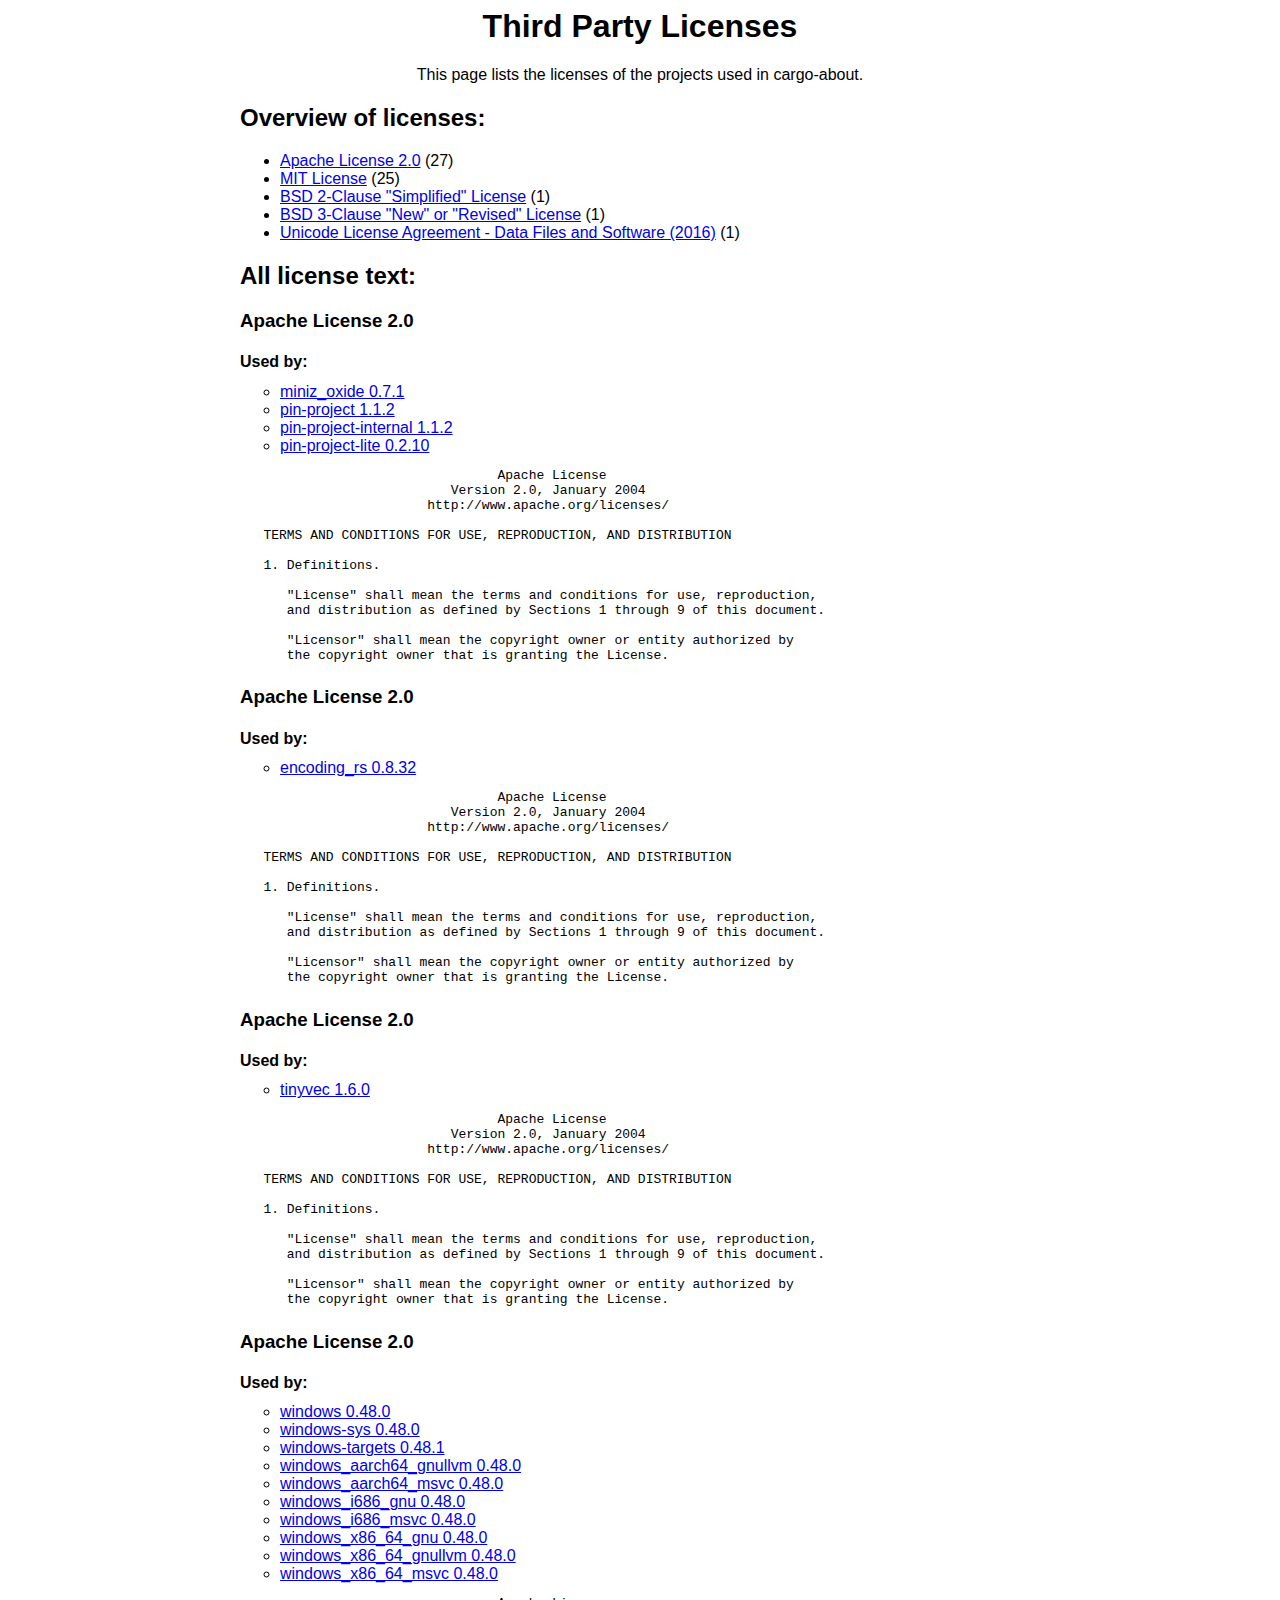
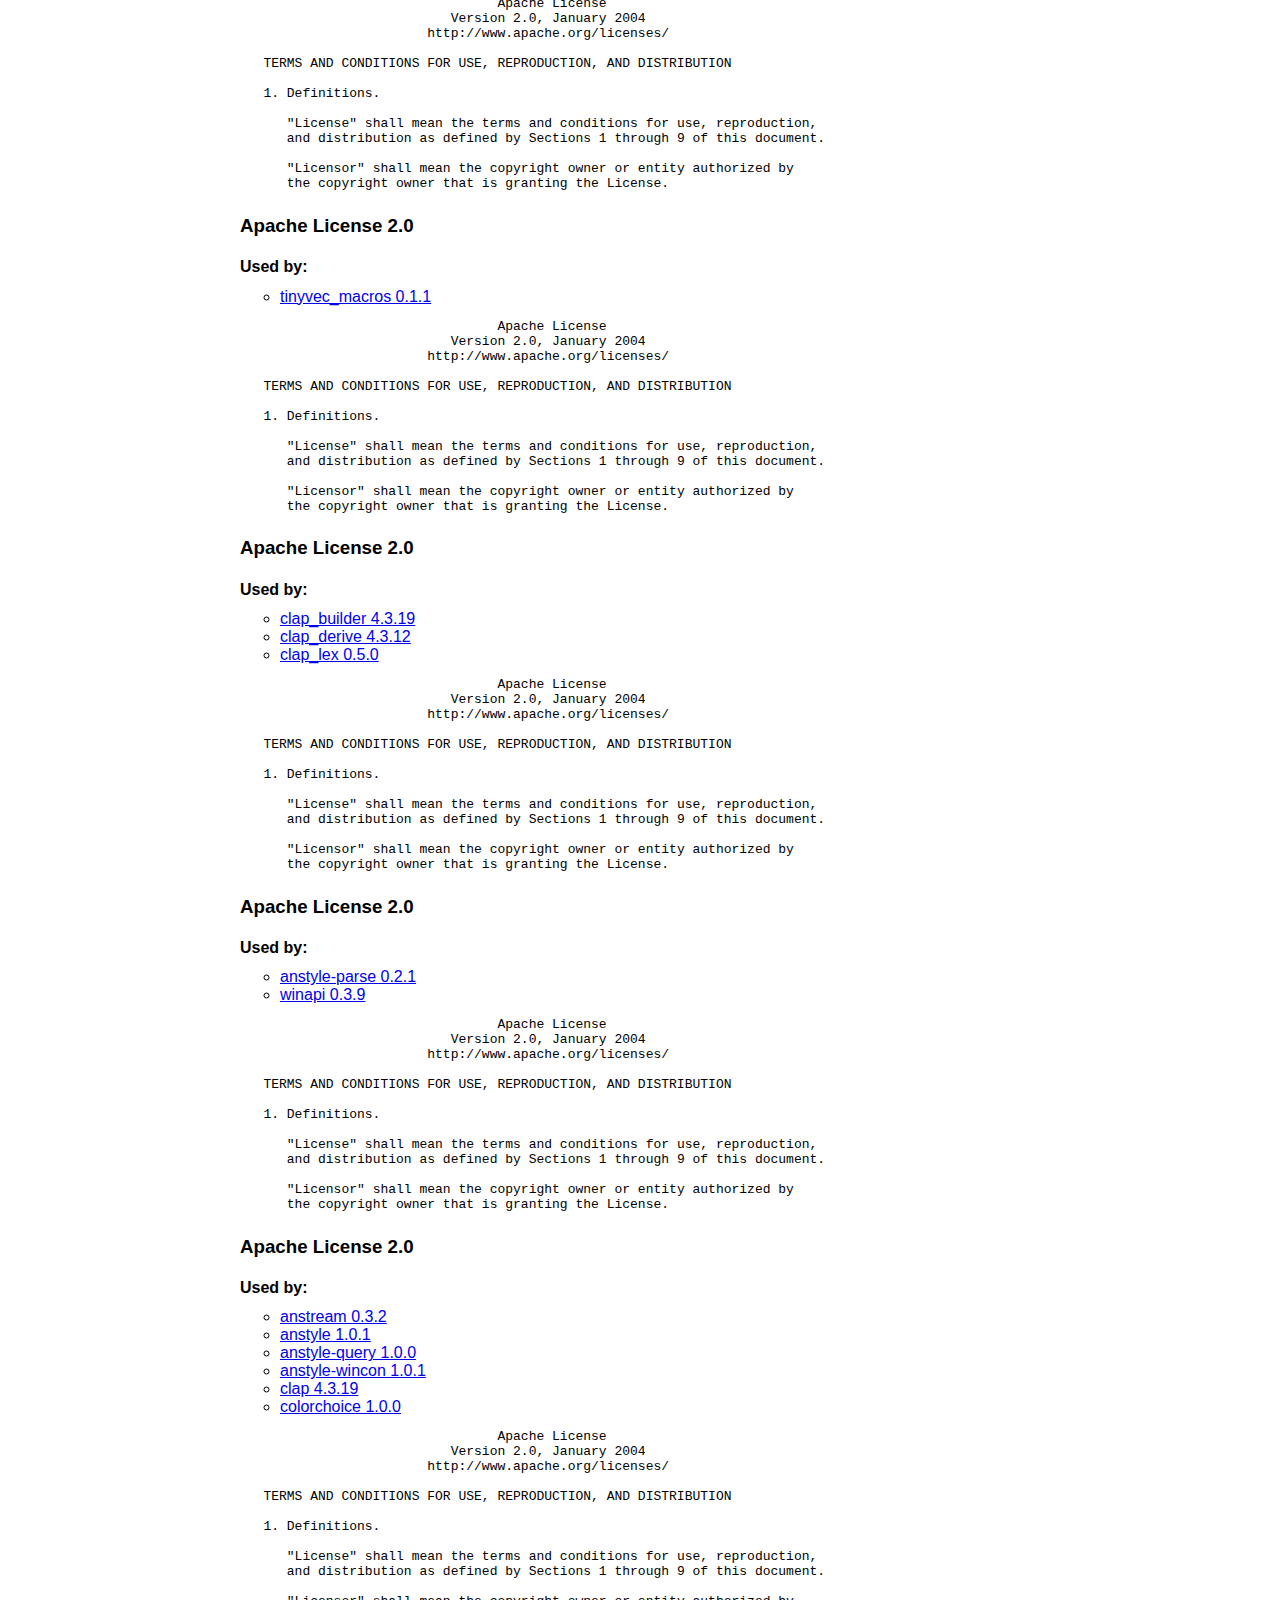
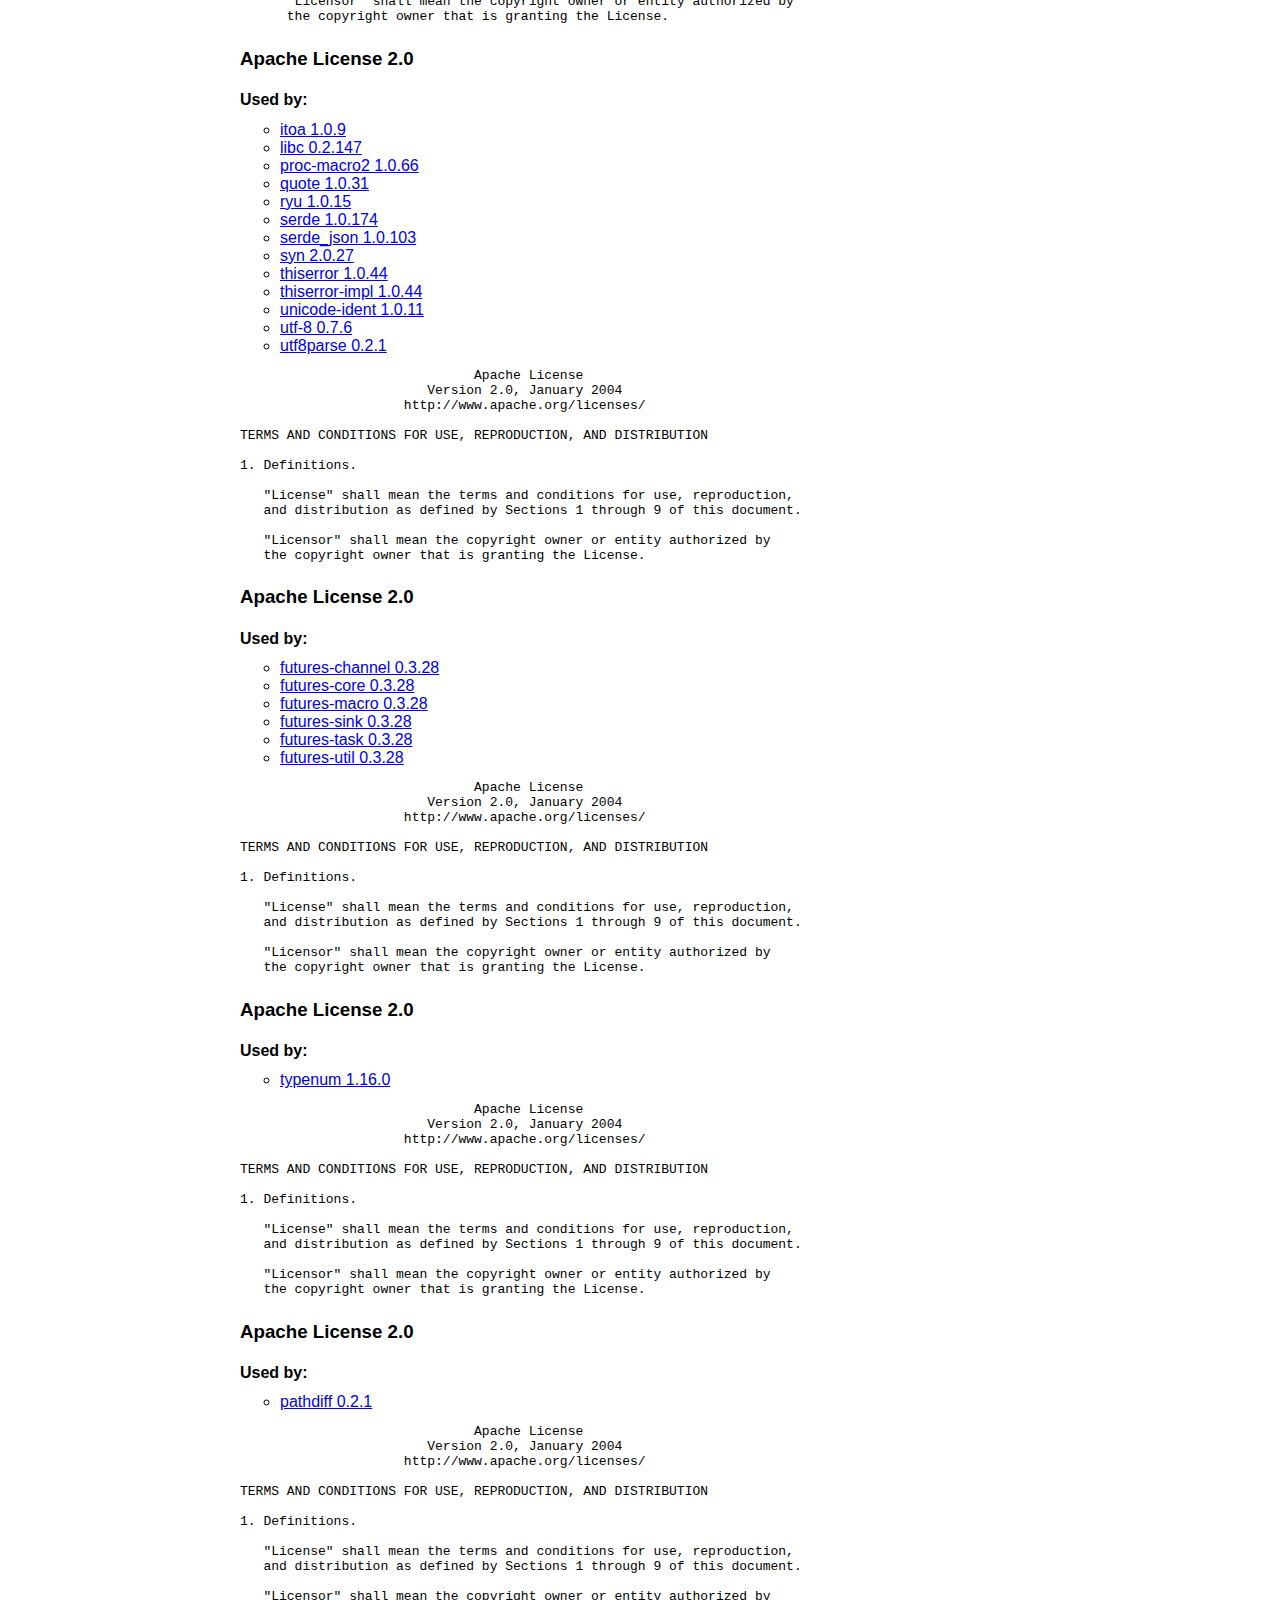
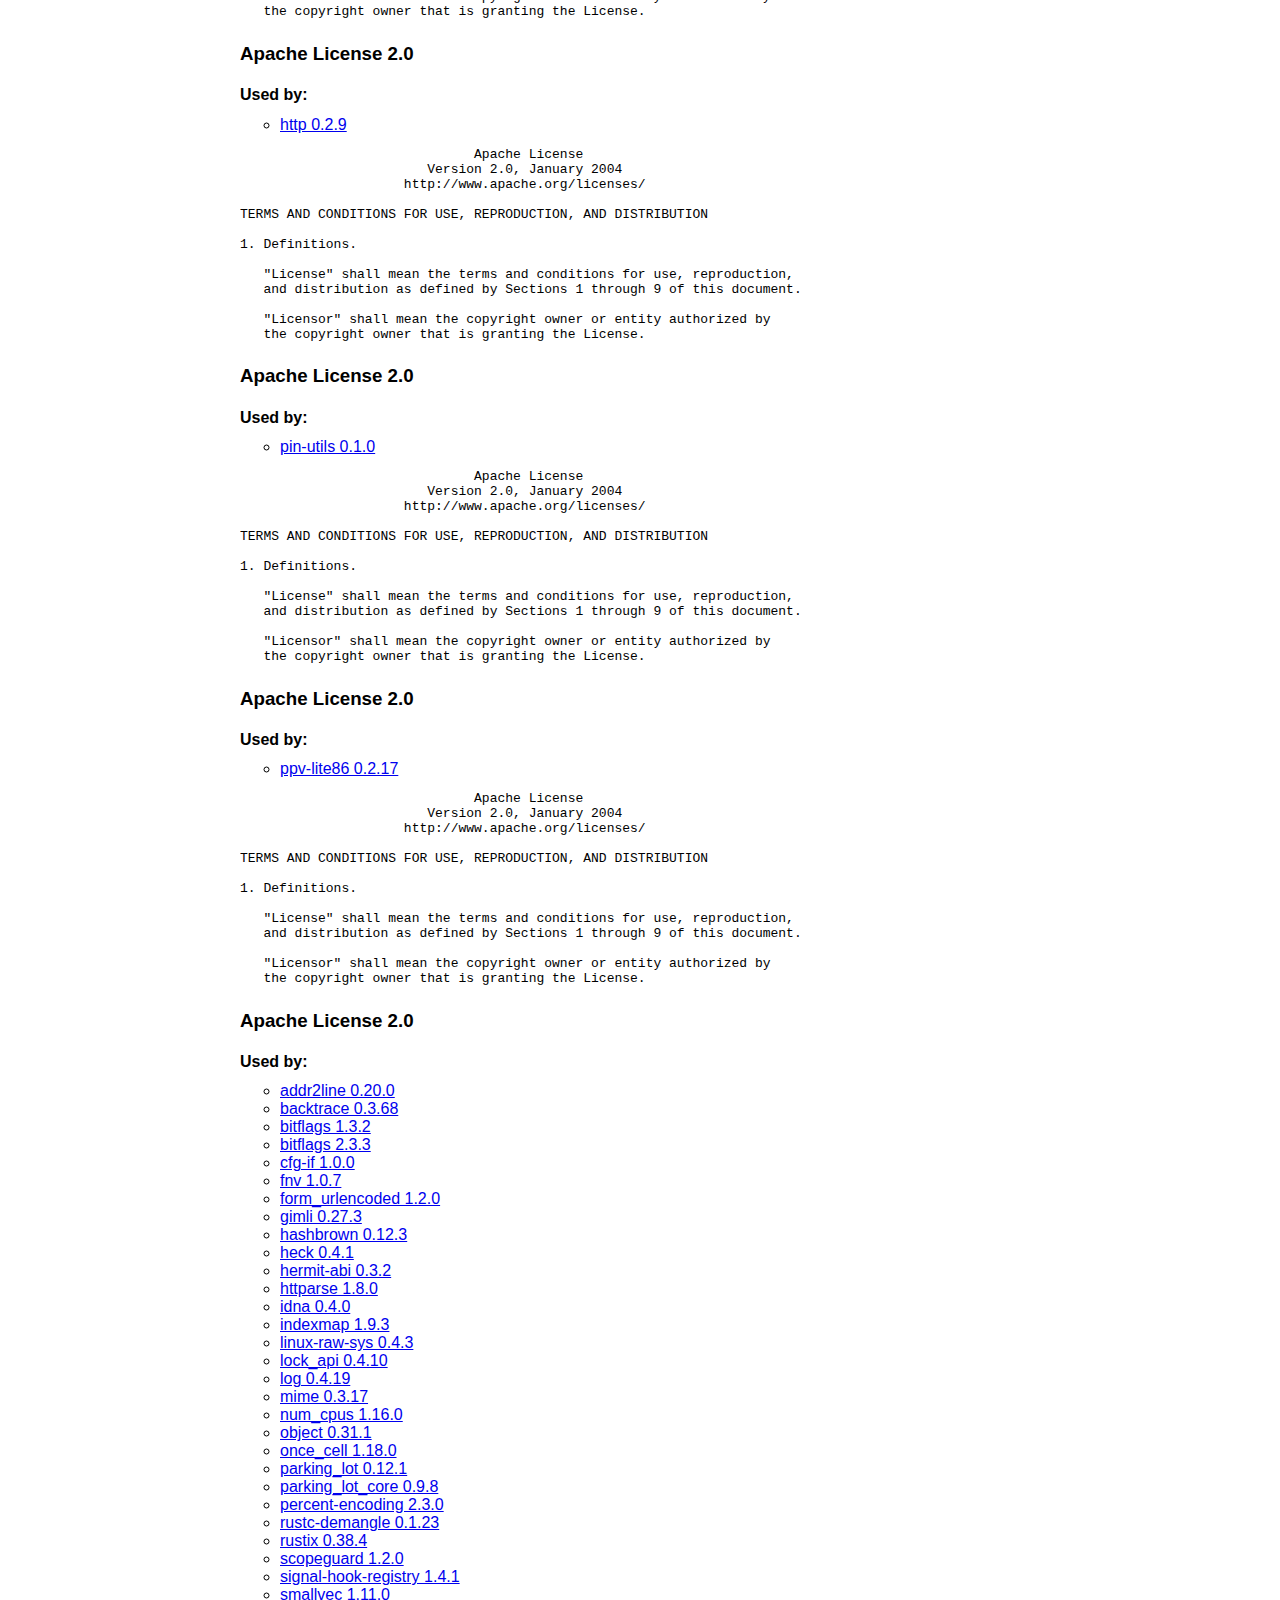
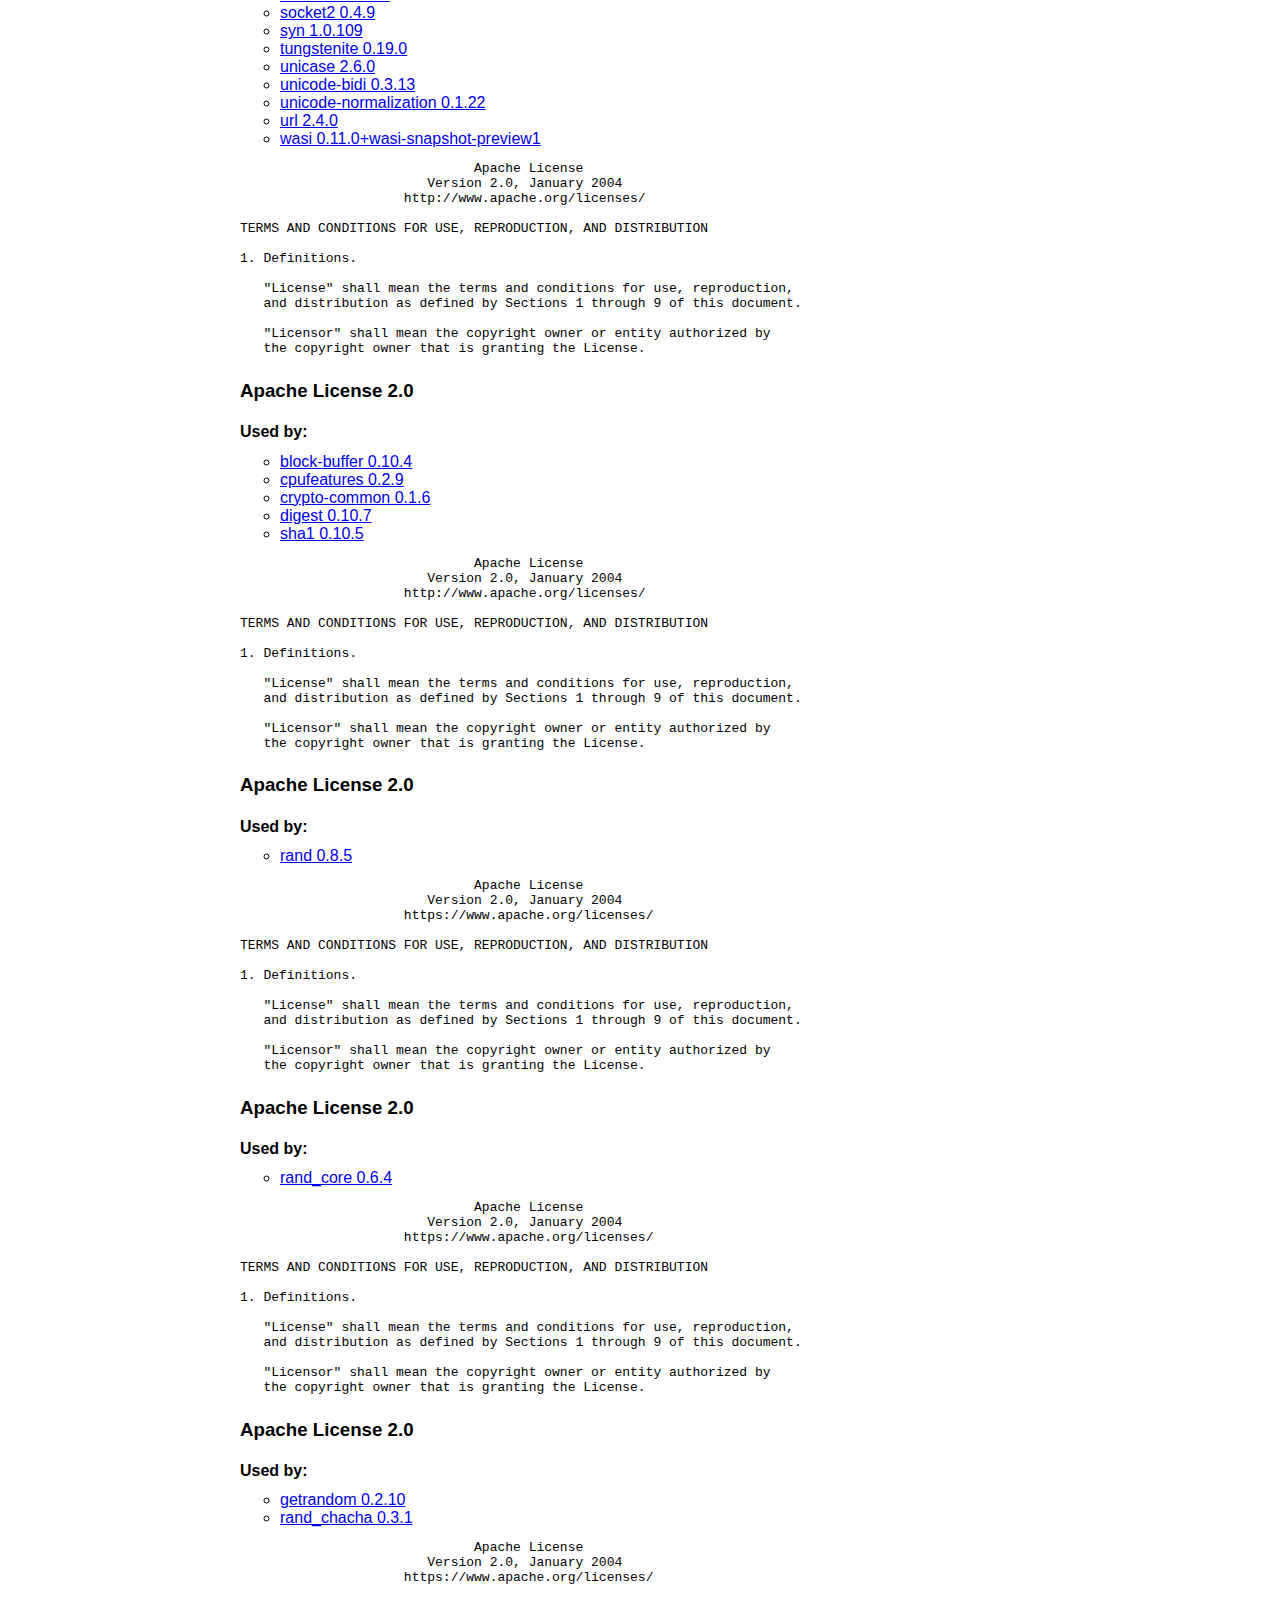
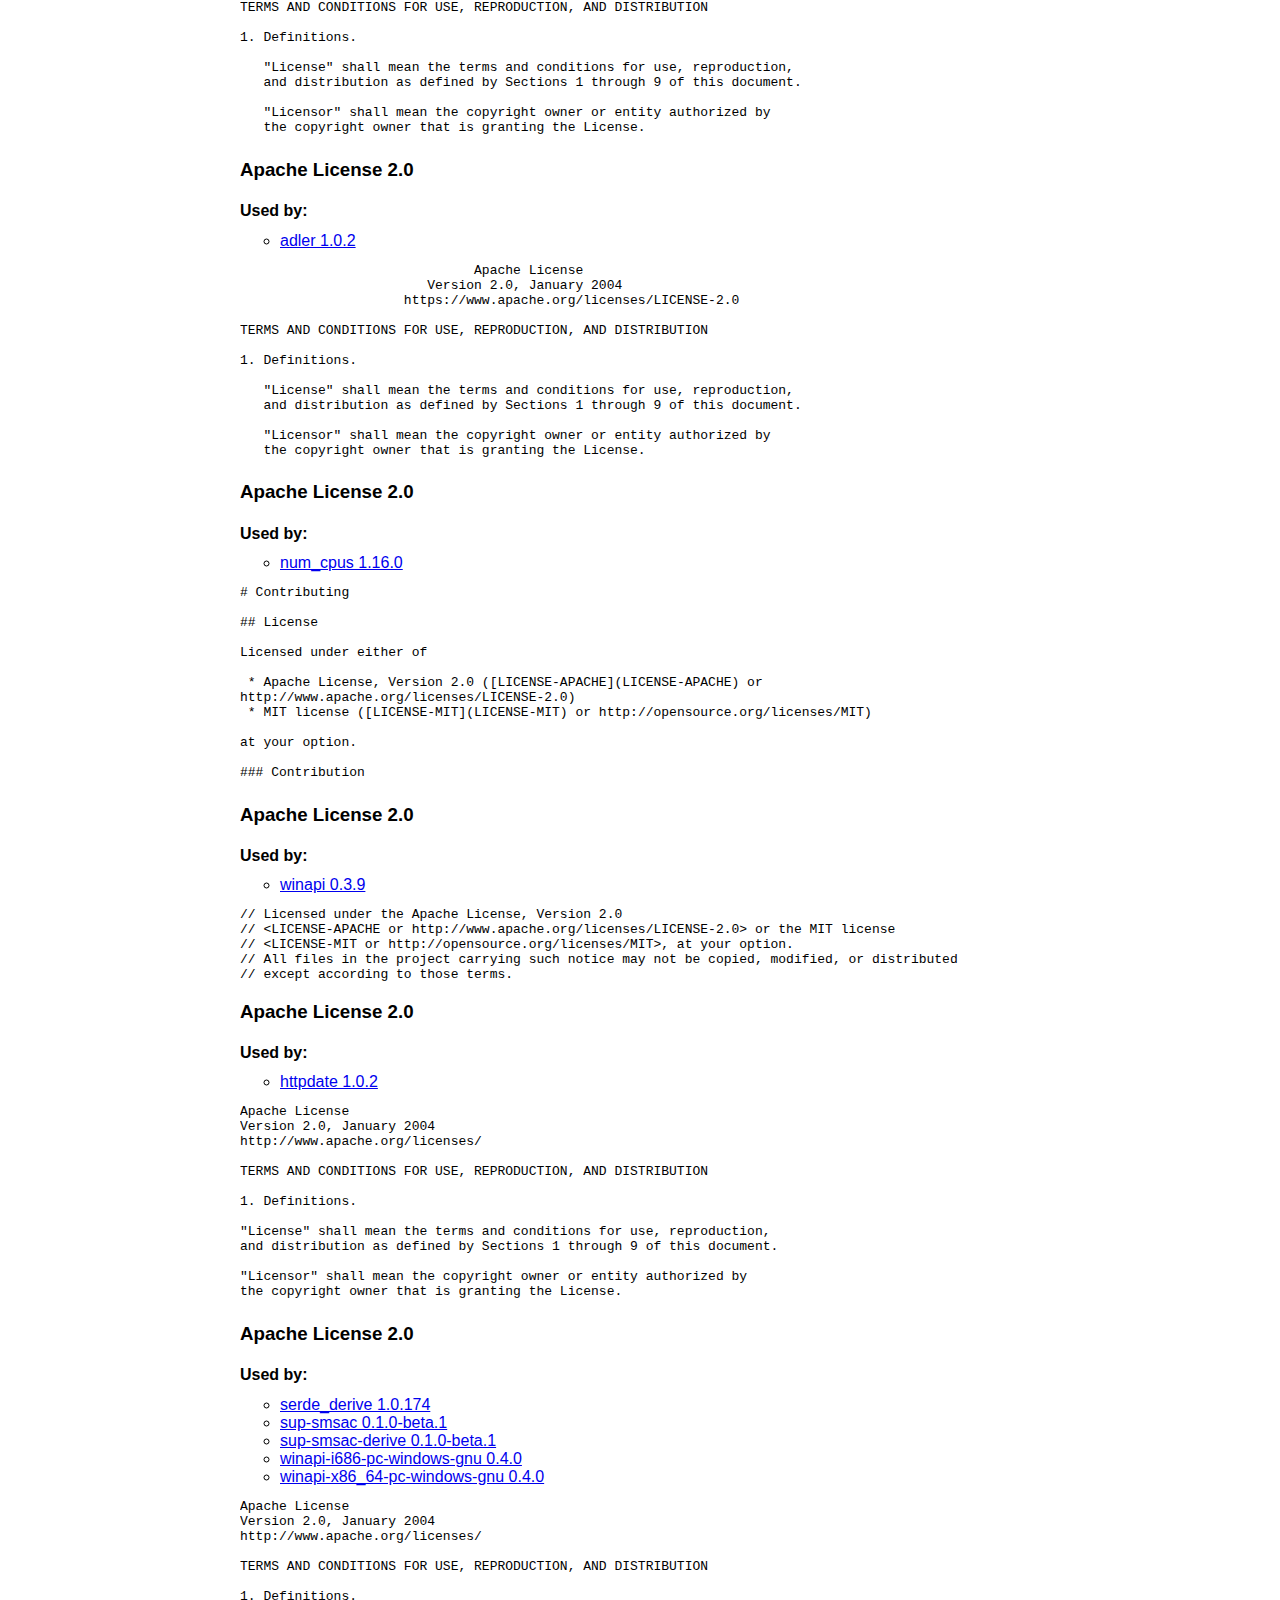
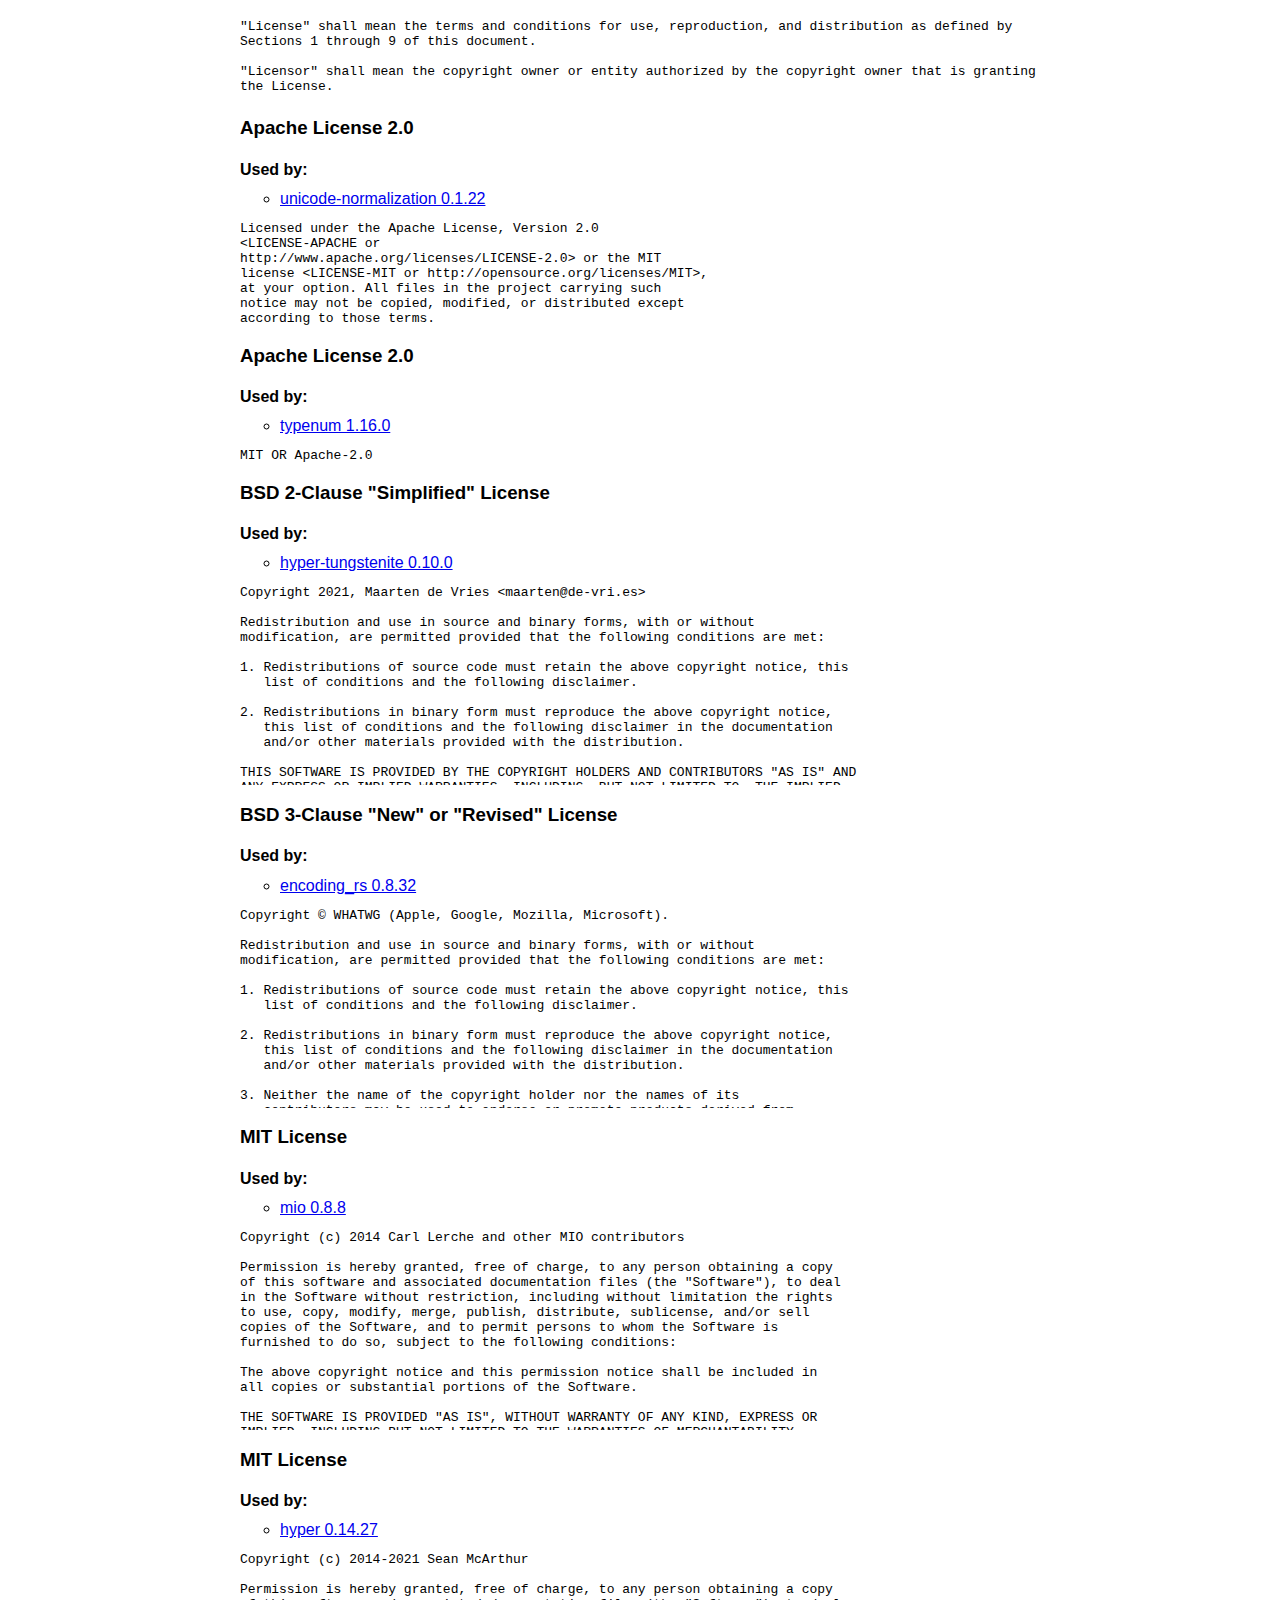
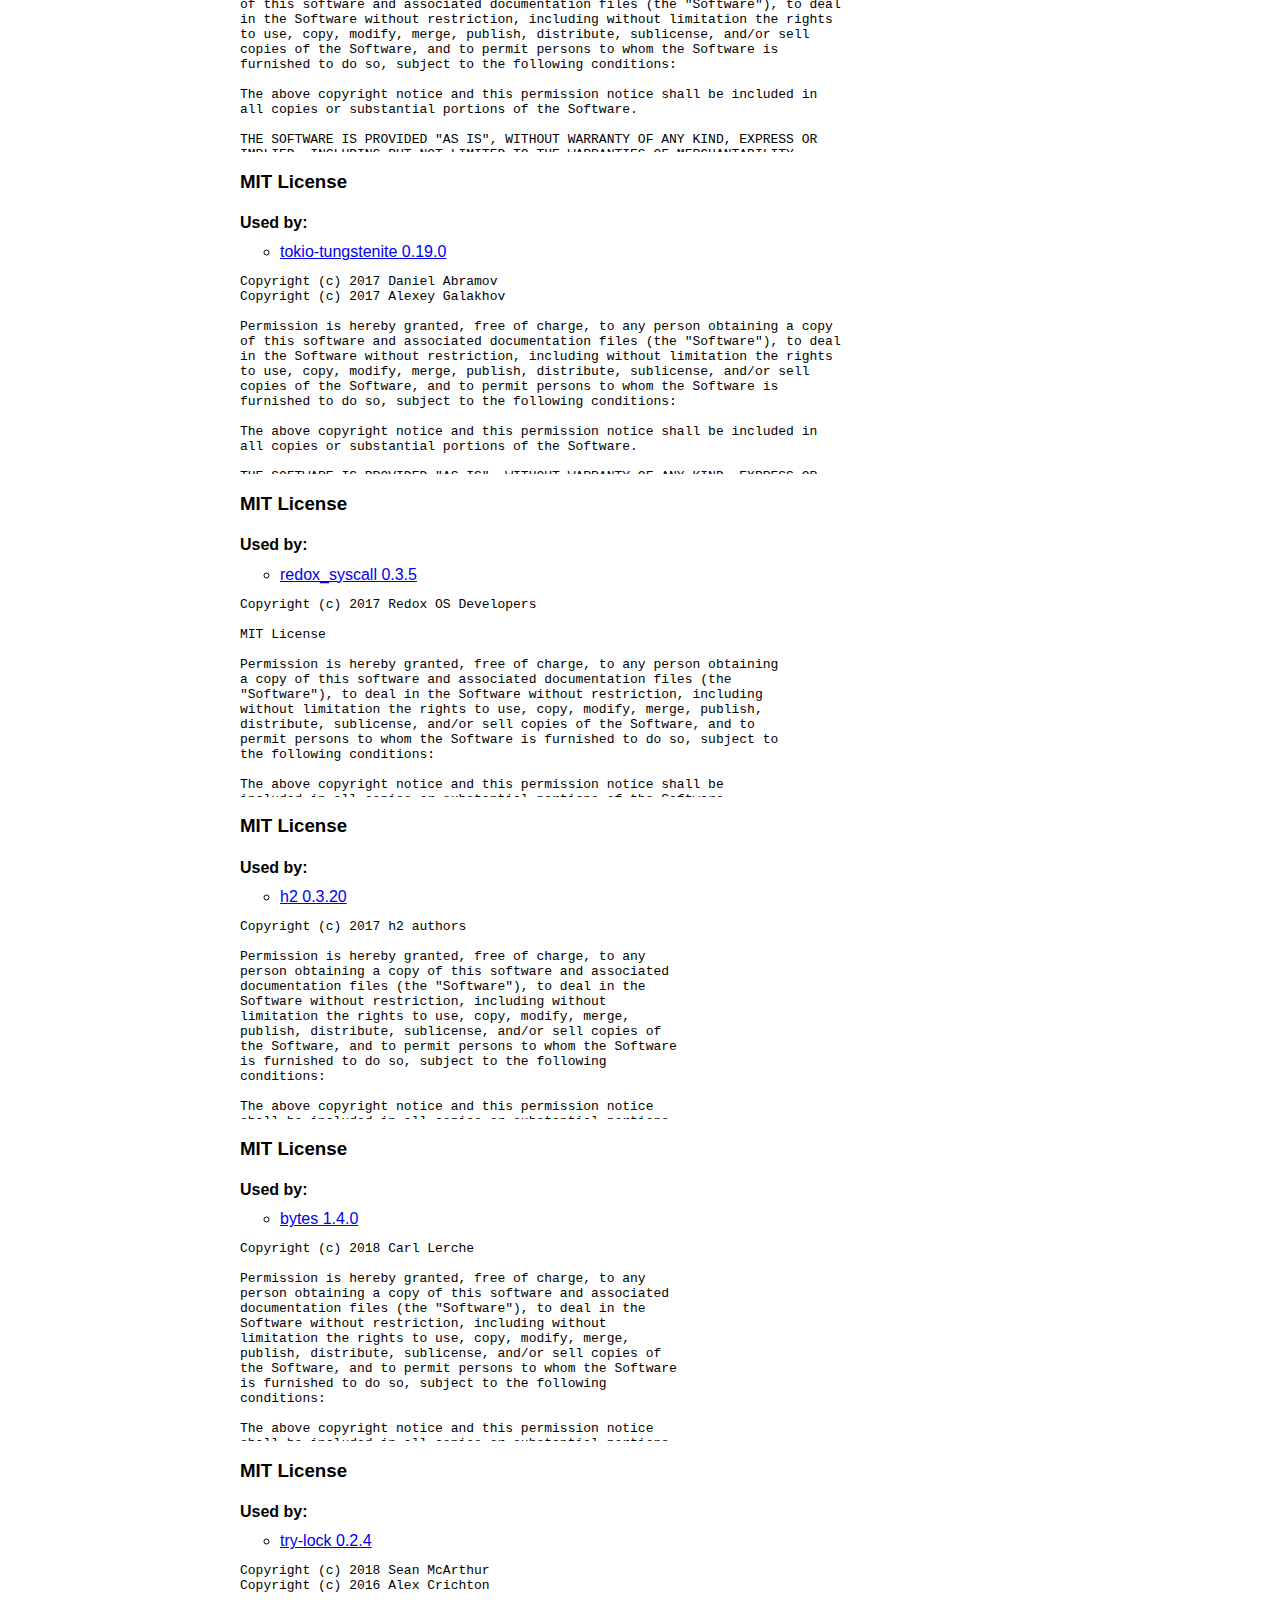
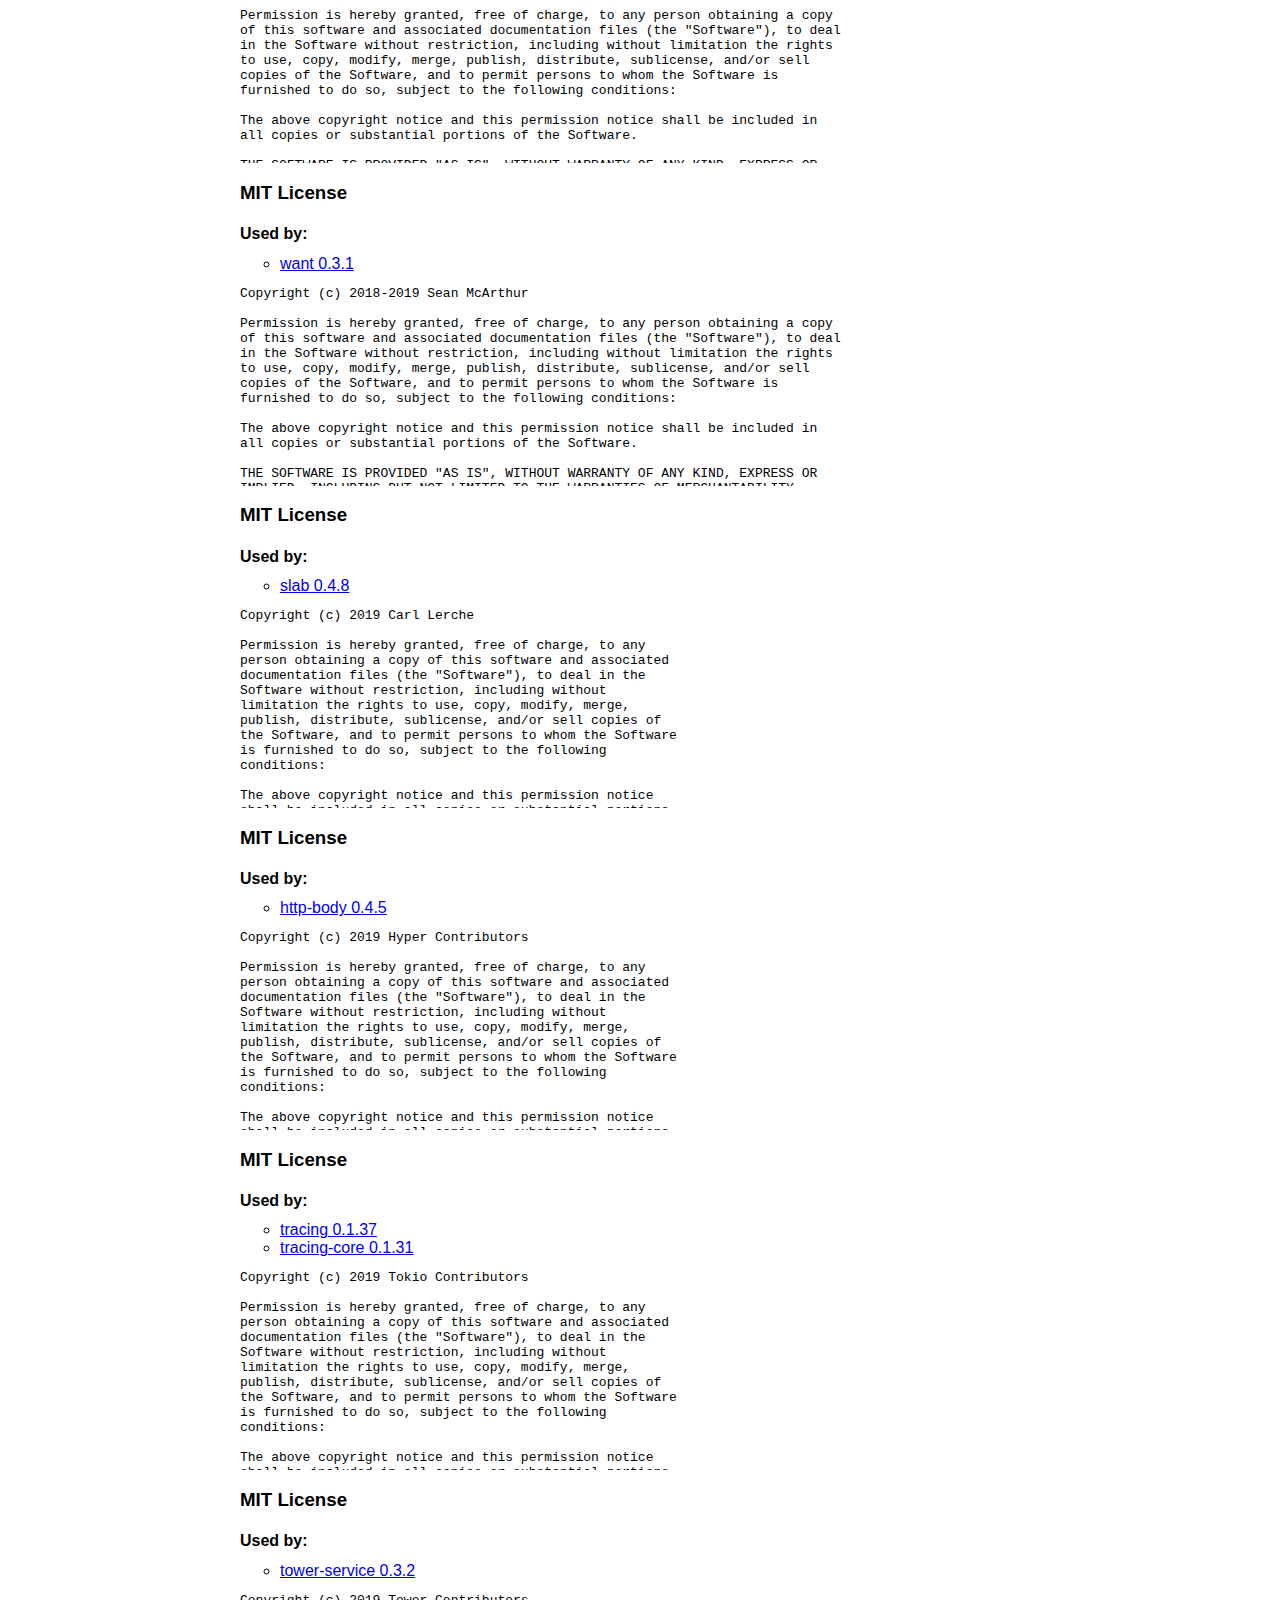
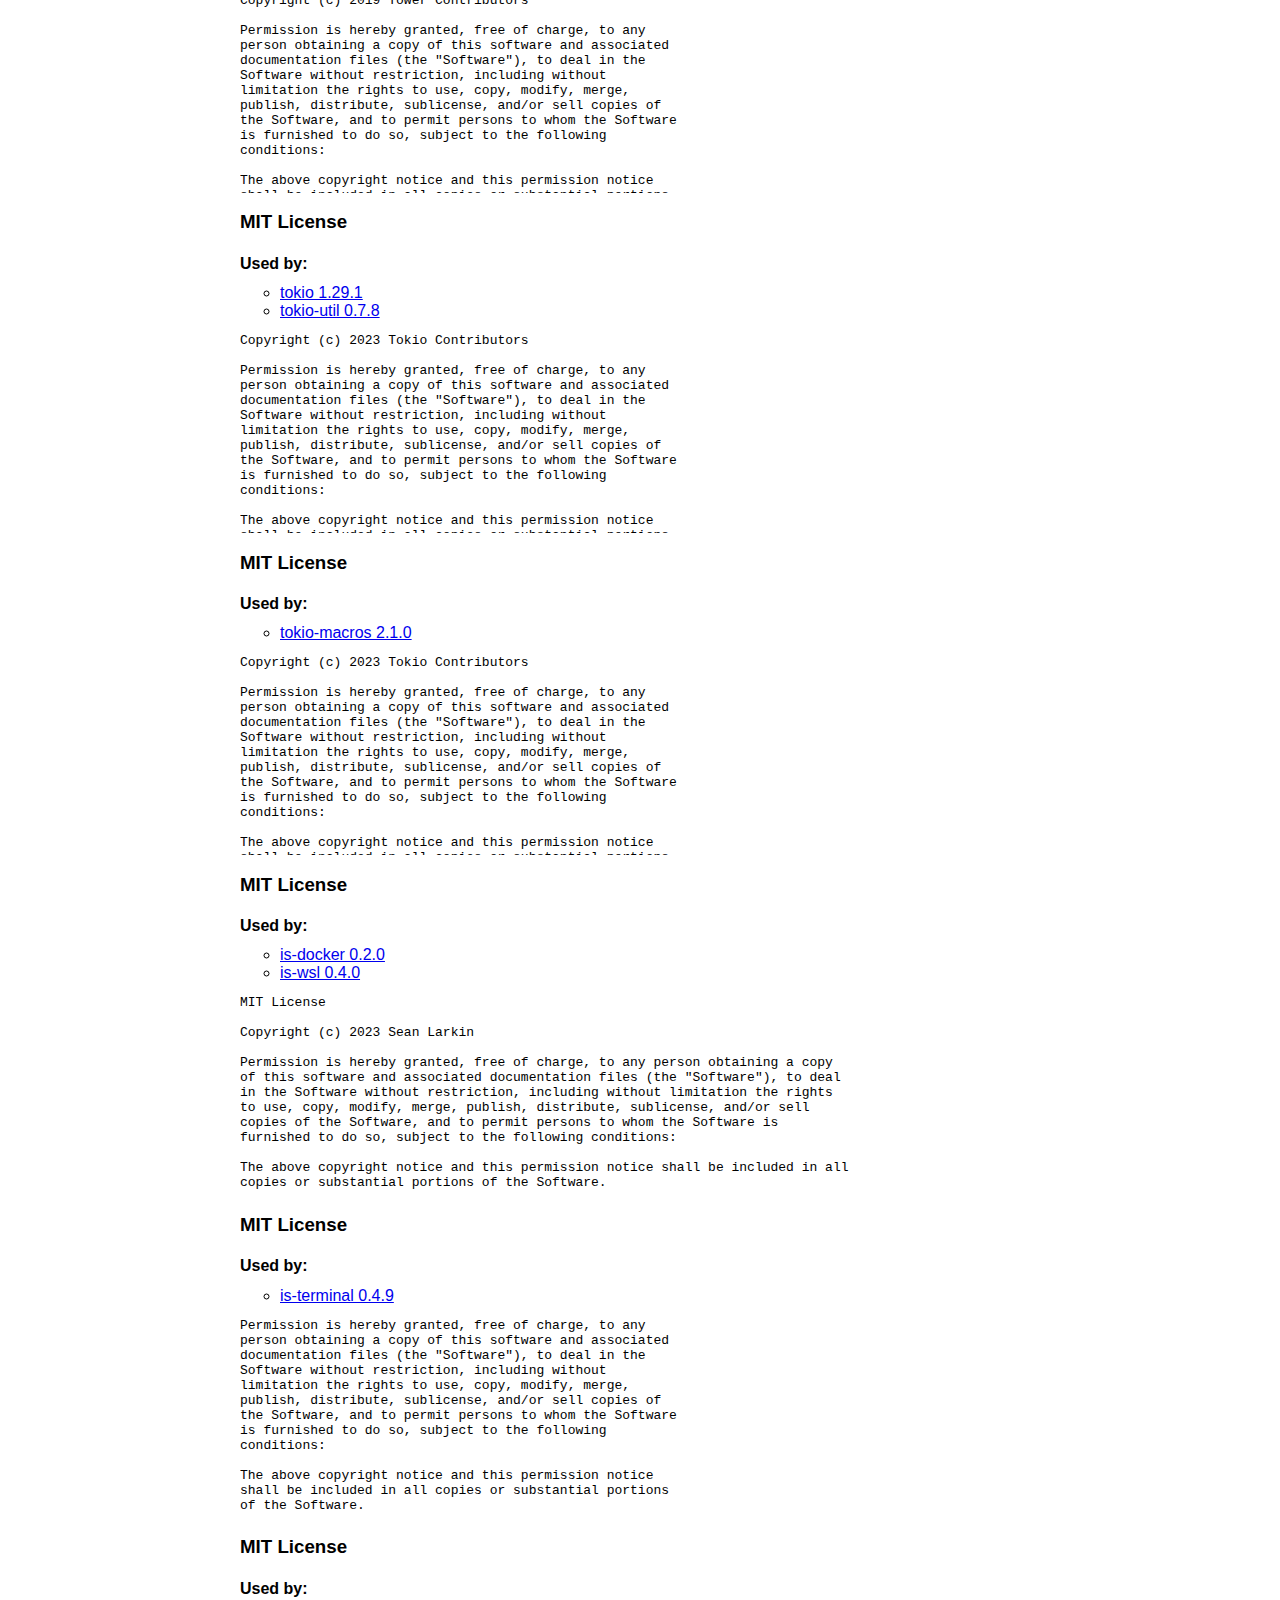
==== www/LICENSE.html @ 89e808d3 "[v0.1.0-beta.1] Implemented ObjectViewer" ====
<html>

<head>
    <style>
        @media (prefers-color-scheme: dark) {
            body {
                background: #333;
                color: white;
            }
            a {
                color: skyblue;
            }
        }
        .container {
            font-family: sans-serif;
            max-width: 800px;
            margin: 0 auto;
        }
        .intro {
            text-align: center;
        }
        .licenses-list {
            list-style-type: none;
            margin: 0;
            padding: 0;
        }
        .license-used-by {
            margin-top: -10px;
        }
        .license-text {
            max-height: 200px;
            overflow-y: scroll;
            white-space: pre-wrap;
        }
    </style>
</head>

<body>
    <main class="container">
        <div class="intro">
            <h1>Third Party Licenses</h1>
            <p>This page lists the licenses of the projects used in cargo-about.</p>
        </div>
    
        <h2>Overview of licenses:</h2>
        <ul class="licenses-overview">
            <li><a href="#Apache-2.0">Apache License 2.0</a> (27)</li>
            <li><a href="#MIT">MIT License</a> (25)</li>
            <li><a href="#BSD-2-Clause">BSD 2-Clause &quot;Simplified&quot; License</a> (1)</li>
            <li><a href="#BSD-3-Clause">BSD 3-Clause &quot;New&quot; or &quot;Revised&quot; License</a> (1)</li>
            <li><a href="#Unicode-DFS-2016">Unicode License Agreement - Data Files and Software (2016)</a> (1)</li>
        </ul>

        <h2>All license text:</h2>
        <ul class="licenses-list">
            <li class="license">
                <h3 id="Apache-2.0">Apache License 2.0</h3>
                <h4>Used by:</h4>
                <ul class="license-used-by">
                    <li><a href=" https://github.com/Frommi/miniz_oxide/tree/master/miniz_oxide ">miniz_oxide 0.7.1</a></li>
                    <li><a href=" https://github.com/taiki-e/pin-project ">pin-project 1.1.2</a></li>
                    <li><a href=" https://github.com/taiki-e/pin-project ">pin-project-internal 1.1.2</a></li>
                    <li><a href=" https://github.com/taiki-e/pin-project-lite ">pin-project-lite 0.2.10</a></li>
                </ul>
                <pre class="license-text">
                                 Apache License
                           Version 2.0, January 2004
                        http://www.apache.org/licenses/

   TERMS AND CONDITIONS FOR USE, REPRODUCTION, AND DISTRIBUTION

   1. Definitions.

      &quot;License&quot; shall mean the terms and conditions for use, reproduction,
      and distribution as defined by Sections 1 through 9 of this document.

      &quot;Licensor&quot; shall mean the copyright owner or entity authorized by
      the copyright owner that is granting the License.

      &quot;Legal Entity&quot; shall mean the union of the acting entity and all
      other entities that control, are controlled by, or are under common
      control with that entity. For the purposes of this definition,
      &quot;control&quot; means (i) the power, direct or indirect, to cause the
      direction or management of such entity, whether by contract or
      otherwise, or (ii) ownership of fifty percent (50%) or more of the
      outstanding shares, or (iii) beneficial ownership of such entity.

      &quot;You&quot; (or &quot;Your&quot;) shall mean an individual or Legal Entity
      exercising permissions granted by this License.

      &quot;Source&quot; form shall mean the preferred form for making modifications,
      including but not limited to software source code, documentation
      source, and configuration files.

      &quot;Object&quot; form shall mean any form resulting from mechanical
      transformation or translation of a Source form, including but
      not limited to compiled object code, generated documentation,
      and conversions to other media types.

      &quot;Work&quot; shall mean the work of authorship, whether in Source or
      Object form, made available under the License, as indicated by a
      copyright notice that is included in or attached to the work
      (an example is provided in the Appendix below).

      &quot;Derivative Works&quot; shall mean any work, whether in Source or Object
      form, that is based on (or derived from) the Work and for which the
      editorial revisions, annotations, elaborations, or other modifications
      represent, as a whole, an original work of authorship. For the purposes
      of this License, Derivative Works shall not include works that remain
      separable from, or merely link (or bind by name) to the interfaces of,
      the Work and Derivative Works thereof.

      &quot;Contribution&quot; shall mean any work of authorship, including
      the original version of the Work and any modifications or additions
      to that Work or Derivative Works thereof, that is intentionally
      submitted to Licensor for inclusion in the Work by the copyright owner
      or by an individual or Legal Entity authorized to submit on behalf of
      the copyright owner. For the purposes of this definition, &quot;submitted&quot;
      means any form of electronic, verbal, or written communication sent
      to the Licensor or its representatives, including but not limited to
      communication on electronic mailing lists, source code control systems,
      and issue tracking systems that are managed by, or on behalf of, the
      Licensor for the purpose of discussing and improving the Work, but
      excluding communication that is conspicuously marked or otherwise
      designated in writing by the copyright owner as &quot;Not a Contribution.&quot;

      &quot;Contributor&quot; shall mean Licensor and any individual or Legal Entity
      on behalf of whom a Contribution has been received by Licensor and
      subsequently incorporated within the Work.

   2. Grant of Copyright License. Subject to the terms and conditions of
      this License, each Contributor hereby grants to You a perpetual,
      worldwide, non-exclusive, no-charge, royalty-free, irrevocable
      copyright license to reproduce, prepare Derivative Works of,
      publicly display, publicly perform, sublicense, and distribute the
      Work and such Derivative Works in Source or Object form.

   3. Grant of Patent License. Subject to the terms and conditions of
      this License, each Contributor hereby grants to You a perpetual,
      worldwide, non-exclusive, no-charge, royalty-free, irrevocable
      (except as stated in this section) patent license to make, have made,
      use, offer to sell, sell, import, and otherwise transfer the Work,
      where such license applies only to those patent claims licensable
      by such Contributor that are necessarily infringed by their
      Contribution(s) alone or by combination of their Contribution(s)
      with the Work to which such Contribution(s) was submitted. If You
      institute patent litigation against any entity (including a
      cross-claim or counterclaim in a lawsuit) alleging that the Work
      or a Contribution incorporated within the Work constitutes direct
      or contributory patent infringement, then any patent licenses
      granted to You under this License for that Work shall terminate
      as of the date such litigation is filed.

   4. Redistribution. You may reproduce and distribute copies of the
      Work or Derivative Works thereof in any medium, with or without
      modifications, and in Source or Object form, provided that You
      meet the following conditions:

      (a) You must give any other recipients of the Work or
          Derivative Works a copy of this License; and

      (b) You must cause any modified files to carry prominent notices
          stating that You changed the files; and

      (c) You must retain, in the Source form of any Derivative Works
          that You distribute, all copyright, patent, trademark, and
          attribution notices from the Source form of the Work,
          excluding those notices that do not pertain to any part of
          the Derivative Works; and

      (d) If the Work includes a &quot;NOTICE&quot; text file as part of its
          distribution, then any Derivative Works that You distribute must
          include a readable copy of the attribution notices contained
          within such NOTICE file, excluding those notices that do not
          pertain to any part of the Derivative Works, in at least one
          of the following places: within a NOTICE text file distributed
          as part of the Derivative Works; within the Source form or
          documentation, if provided along with the Derivative Works; or,
          within a display generated by the Derivative Works, if and
          wherever such third-party notices normally appear. The contents
          of the NOTICE file are for informational purposes only and
          do not modify the License. You may add Your own attribution
          notices within Derivative Works that You distribute, alongside
          or as an addendum to the NOTICE text from the Work, provided
          that such additional attribution notices cannot be construed
          as modifying the License.

      You may add Your own copyright statement to Your modifications and
      may provide additional or different license terms and conditions
      for use, reproduction, or distribution of Your modifications, or
      for any such Derivative Works as a whole, provided Your use,
      reproduction, and distribution of the Work otherwise complies with
      the conditions stated in this License.

   5. Submission of Contributions. Unless You explicitly state otherwise,
      any Contribution intentionally submitted for inclusion in the Work
      by You to the Licensor shall be under the terms and conditions of
      this License, without any additional terms or conditions.
      Notwithstanding the above, nothing herein shall supersede or modify
      the terms of any separate license agreement you may have executed
      with Licensor regarding such Contributions.

   6. Trademarks. This License does not grant permission to use the trade
      names, trademarks, service marks, or product names of the Licensor,
      except as required for reasonable and customary use in describing the
      origin of the Work and reproducing the content of the NOTICE file.

   7. Disclaimer of Warranty. Unless required by applicable law or
      agreed to in writing, Licensor provides the Work (and each
      Contributor provides its Contributions) on an &quot;AS IS&quot; BASIS,
      WITHOUT WARRANTIES OR CONDITIONS OF ANY KIND, either express or
      implied, including, without limitation, any warranties or conditions
      of TITLE, NON-INFRINGEMENT, MERCHANTABILITY, or FITNESS FOR A
      PARTICULAR PURPOSE. You are solely responsible for determining the
      appropriateness of using or redistributing the Work and assume any
      risks associated with Your exercise of permissions under this License.

   8. Limitation of Liability. In no event and under no legal theory,
      whether in tort (including negligence), contract, or otherwise,
      unless required by applicable law (such as deliberate and grossly
      negligent acts) or agreed to in writing, shall any Contributor be
      liable to You for damages, including any direct, indirect, special,
      incidental, or consequential damages of any character arising as a
      result of this License or out of the use or inability to use the
      Work (including but not limited to damages for loss of goodwill,
      work stoppage, computer failure or malfunction, or any and all
      other commercial damages or losses), even if such Contributor
      has been advised of the possibility of such damages.

   9. Accepting Warranty or Additional Liability. While redistributing
      the Work or Derivative Works thereof, You may choose to offer,
      and charge a fee for, acceptance of support, warranty, indemnity,
      or other liability obligations and/or rights consistent with this
      License. However, in accepting such obligations, You may act only
      on Your own behalf and on Your sole responsibility, not on behalf
      of any other Contributor, and only if You agree to indemnify,
      defend, and hold each Contributor harmless for any liability
      incurred by, or claims asserted against, such Contributor by reason
      of your accepting any such warranty or additional liability.

   END OF TERMS AND CONDITIONS
</pre>
            </li>
            <li class="license">
                <h3 id="Apache-2.0">Apache License 2.0</h3>
                <h4>Used by:</h4>
                <ul class="license-used-by">
                    <li><a href=" https://github.com/hsivonen/encoding_rs ">encoding_rs 0.8.32</a></li>
                </ul>
                <pre class="license-text">
                                 Apache License
                           Version 2.0, January 2004
                        http://www.apache.org/licenses/

   TERMS AND CONDITIONS FOR USE, REPRODUCTION, AND DISTRIBUTION

   1. Definitions.

      &quot;License&quot; shall mean the terms and conditions for use, reproduction,
      and distribution as defined by Sections 1 through 9 of this document.

      &quot;Licensor&quot; shall mean the copyright owner or entity authorized by
      the copyright owner that is granting the License.

      &quot;Legal Entity&quot; shall mean the union of the acting entity and all
      other entities that control, are controlled by, or are under common
      control with that entity. For the purposes of this definition,
      &quot;control&quot; means (i) the power, direct or indirect, to cause the
      direction or management of such entity, whether by contract or
      otherwise, or (ii) ownership of fifty percent (50%) or more of the
      outstanding shares, or (iii) beneficial ownership of such entity.

      &quot;You&quot; (or &quot;Your&quot;) shall mean an individual or Legal Entity
      exercising permissions granted by this License.

      &quot;Source&quot; form shall mean the preferred form for making modifications,
      including but not limited to software source code, documentation
      source, and configuration files.

      &quot;Object&quot; form shall mean any form resulting from mechanical
      transformation or translation of a Source form, including but
      not limited to compiled object code, generated documentation,
      and conversions to other media types.

      &quot;Work&quot; shall mean the work of authorship, whether in Source or
      Object form, made available under the License, as indicated by a
      copyright notice that is included in or attached to the work
      (an example is provided in the Appendix below).

      &quot;Derivative Works&quot; shall mean any work, whether in Source or Object
      form, that is based on (or derived from) the Work and for which the
      editorial revisions, annotations, elaborations, or other modifications
      represent, as a whole, an original work of authorship. For the purposes
      of this License, Derivative Works shall not include works that remain
      separable from, or merely link (or bind by name) to the interfaces of,
      the Work and Derivative Works thereof.

      &quot;Contribution&quot; shall mean any work of authorship, including
      the original version of the Work and any modifications or additions
      to that Work or Derivative Works thereof, that is intentionally
      submitted to Licensor for inclusion in the Work by the copyright owner
      or by an individual or Legal Entity authorized to submit on behalf of
      the copyright owner. For the purposes of this definition, &quot;submitted&quot;
      means any form of electronic, verbal, or written communication sent
      to the Licensor or its representatives, including but not limited to
      communication on electronic mailing lists, source code control systems,
      and issue tracking systems that are managed by, or on behalf of, the
      Licensor for the purpose of discussing and improving the Work, but
      excluding communication that is conspicuously marked or otherwise
      designated in writing by the copyright owner as &quot;Not a Contribution.&quot;

      &quot;Contributor&quot; shall mean Licensor and any individual or Legal Entity
      on behalf of whom a Contribution has been received by Licensor and
      subsequently incorporated within the Work.

   2. Grant of Copyright License. Subject to the terms and conditions of
      this License, each Contributor hereby grants to You a perpetual,
      worldwide, non-exclusive, no-charge, royalty-free, irrevocable
      copyright license to reproduce, prepare Derivative Works of,
      publicly display, publicly perform, sublicense, and distribute the
      Work and such Derivative Works in Source or Object form.

   3. Grant of Patent License. Subject to the terms and conditions of
      this License, each Contributor hereby grants to You a perpetual,
      worldwide, non-exclusive, no-charge, royalty-free, irrevocable
      (except as stated in this section) patent license to make, have made,
      use, offer to sell, sell, import, and otherwise transfer the Work,
      where such license applies only to those patent claims licensable
      by such Contributor that are necessarily infringed by their
      Contribution(s) alone or by combination of their Contribution(s)
      with the Work to which such Contribution(s) was submitted. If You
      institute patent litigation against any entity (including a
      cross-claim or counterclaim in a lawsuit) alleging that the Work
      or a Contribution incorporated within the Work constitutes direct
      or contributory patent infringement, then any patent licenses
      granted to You under this License for that Work shall terminate
      as of the date such litigation is filed.

   4. Redistribution. You may reproduce and distribute copies of the
      Work or Derivative Works thereof in any medium, with or without
      modifications, and in Source or Object form, provided that You
      meet the following conditions:

      (a) You must give any other recipients of the Work or
          Derivative Works a copy of this License; and

      (b) You must cause any modified files to carry prominent notices
          stating that You changed the files; and

      (c) You must retain, in the Source form of any Derivative Works
          that You distribute, all copyright, patent, trademark, and
          attribution notices from the Source form of the Work,
          excluding those notices that do not pertain to any part of
          the Derivative Works; and

      (d) If the Work includes a &quot;NOTICE&quot; text file as part of its
          distribution, then any Derivative Works that You distribute must
          include a readable copy of the attribution notices contained
          within such NOTICE file, excluding those notices that do not
          pertain to any part of the Derivative Works, in at least one
          of the following places: within a NOTICE text file distributed
          as part of the Derivative Works; within the Source form or
          documentation, if provided along with the Derivative Works; or,
          within a display generated by the Derivative Works, if and
          wherever such third-party notices normally appear. The contents
          of the NOTICE file are for informational purposes only and
          do not modify the License. You may add Your own attribution
          notices within Derivative Works that You distribute, alongside
          or as an addendum to the NOTICE text from the Work, provided
          that such additional attribution notices cannot be construed
          as modifying the License.

      You may add Your own copyright statement to Your modifications and
      may provide additional or different license terms and conditions
      for use, reproduction, or distribution of Your modifications, or
      for any such Derivative Works as a whole, provided Your use,
      reproduction, and distribution of the Work otherwise complies with
      the conditions stated in this License.

   5. Submission of Contributions. Unless You explicitly state otherwise,
      any Contribution intentionally submitted for inclusion in the Work
      by You to the Licensor shall be under the terms and conditions of
      this License, without any additional terms or conditions.
      Notwithstanding the above, nothing herein shall supersede or modify
      the terms of any separate license agreement you may have executed
      with Licensor regarding such Contributions.

   6. Trademarks. This License does not grant permission to use the trade
      names, trademarks, service marks, or product names of the Licensor,
      except as required for reasonable and customary use in describing the
      origin of the Work and reproducing the content of the NOTICE file.

   7. Disclaimer of Warranty. Unless required by applicable law or
      agreed to in writing, Licensor provides the Work (and each
      Contributor provides its Contributions) on an &quot;AS IS&quot; BASIS,
      WITHOUT WARRANTIES OR CONDITIONS OF ANY KIND, either express or
      implied, including, without limitation, any warranties or conditions
      of TITLE, NON-INFRINGEMENT, MERCHANTABILITY, or FITNESS FOR A
      PARTICULAR PURPOSE. You are solely responsible for determining the
      appropriateness of using or redistributing the Work and assume any
      risks associated with Your exercise of permissions under this License.

   8. Limitation of Liability. In no event and under no legal theory,
      whether in tort (including negligence), contract, or otherwise,
      unless required by applicable law (such as deliberate and grossly
      negligent acts) or agreed to in writing, shall any Contributor be
      liable to You for damages, including any direct, indirect, special,
      incidental, or consequential damages of any character arising as a
      result of this License or out of the use or inability to use the
      Work (including but not limited to damages for loss of goodwill,
      work stoppage, computer failure or malfunction, or any and all
      other commercial damages or losses), even if such Contributor
      has been advised of the possibility of such damages.

   9. Accepting Warranty or Additional Liability. While redistributing
      the Work or Derivative Works thereof, You may choose to offer,
      and charge a fee for, acceptance of support, warranty, indemnity,
      or other liability obligations and/or rights consistent with this
      License. However, in accepting such obligations, You may act only
      on Your own behalf and on Your sole responsibility, not on behalf
      of any other Contributor, and only if You agree to indemnify,
      defend, and hold each Contributor harmless for any liability
      incurred by, or claims asserted against, such Contributor by reason
      of your accepting any such warranty or additional liability.

   END OF TERMS AND CONDITIONS

   APPENDIX: How to apply the Apache License to your work.

      To apply the Apache License to your work, attach the following
      boilerplate notice, with the fields enclosed by brackets &quot;[]&quot;
      replaced with your own identifying information. (Don&#x27;t include
      the brackets!)  The text should be enclosed in the appropriate
      comment syntax for the file format. We also recommend that a
      file or class name and description of purpose be included on the
      same &quot;printed page&quot; as the copyright notice for easier
      identification within third-party archives.

   Copyright [yyyy] [name of copyright owner]

   Licensed under the Apache License, Version 2.0 (the &quot;License&quot;);
   you may not use this file except in compliance with the License.
   You may obtain a copy of the License at

       http://www.apache.org/licenses/LICENSE-2.0

   Unless required by applicable law or agreed to in writing, software
   distributed under the License is distributed on an &quot;AS IS&quot; BASIS,
   WITHOUT WARRANTIES OR CONDITIONS OF ANY KIND, either express or implied.
   See the License for the specific language governing permissions and
   limitations under the License.
</pre>
            </li>
            <li class="license">
                <h3 id="Apache-2.0">Apache License 2.0</h3>
                <h4>Used by:</h4>
                <ul class="license-used-by">
                    <li><a href=" https://github.com/Lokathor/tinyvec ">tinyvec 1.6.0</a></li>
                </ul>
                <pre class="license-text">
                                 Apache License
                           Version 2.0, January 2004
                        http://www.apache.org/licenses/

   TERMS AND CONDITIONS FOR USE, REPRODUCTION, AND DISTRIBUTION

   1. Definitions.

      &quot;License&quot; shall mean the terms and conditions for use, reproduction,
      and distribution as defined by Sections 1 through 9 of this document.

      &quot;Licensor&quot; shall mean the copyright owner or entity authorized by
      the copyright owner that is granting the License.

      &quot;Legal Entity&quot; shall mean the union of the acting entity and all
      other entities that control, are controlled by, or are under common
      control with that entity. For the purposes of this definition,
      &quot;control&quot; means (i) the power, direct or indirect, to cause the
      direction or management of such entity, whether by contract or
      otherwise, or (ii) ownership of fifty percent (50%) or more of the
      outstanding shares, or (iii) beneficial ownership of such entity.

      &quot;You&quot; (or &quot;Your&quot;) shall mean an individual or Legal Entity
      exercising permissions granted by this License.

      &quot;Source&quot; form shall mean the preferred form for making modifications,
      including but not limited to software source code, documentation
      source, and configuration files.

      &quot;Object&quot; form shall mean any form resulting from mechanical
      transformation or translation of a Source form, including but
      not limited to compiled object code, generated documentation,
      and conversions to other media types.

      &quot;Work&quot; shall mean the work of authorship, whether in Source or
      Object form, made available under the License, as indicated by a
      copyright notice that is included in or attached to the work
      (an example is provided in the Appendix below).

      &quot;Derivative Works&quot; shall mean any work, whether in Source or Object
      form, that is based on (or derived from) the Work and for which the
      editorial revisions, annotations, elaborations, or other modifications
      represent, as a whole, an original work of authorship. For the purposes
      of this License, Derivative Works shall not include works that remain
      separable from, or merely link (or bind by name) to the interfaces of,
      the Work and Derivative Works thereof.

      &quot;Contribution&quot; shall mean any work of authorship, including
      the original version of the Work and any modifications or additions
      to that Work or Derivative Works thereof, that is intentionally
      submitted to Licensor for inclusion in the Work by the copyright owner
      or by an individual or Legal Entity authorized to submit on behalf of
      the copyright owner. For the purposes of this definition, &quot;submitted&quot;
      means any form of electronic, verbal, or written communication sent
      to the Licensor or its representatives, including but not limited to
      communication on electronic mailing lists, source code control systems,
      and issue tracking systems that are managed by, or on behalf of, the
      Licensor for the purpose of discussing and improving the Work, but
      excluding communication that is conspicuously marked or otherwise
      designated in writing by the copyright owner as &quot;Not a Contribution.&quot;

      &quot;Contributor&quot; shall mean Licensor and any individual or Legal Entity
      on behalf of whom a Contribution has been received by Licensor and
      subsequently incorporated within the Work.

   2. Grant of Copyright License. Subject to the terms and conditions of
      this License, each Contributor hereby grants to You a perpetual,
      worldwide, non-exclusive, no-charge, royalty-free, irrevocable
      copyright license to reproduce, prepare Derivative Works of,
      publicly display, publicly perform, sublicense, and distribute the
      Work and such Derivative Works in Source or Object form.

   3. Grant of Patent License. Subject to the terms and conditions of
      this License, each Contributor hereby grants to You a perpetual,
      worldwide, non-exclusive, no-charge, royalty-free, irrevocable
      (except as stated in this section) patent license to make, have made,
      use, offer to sell, sell, import, and otherwise transfer the Work,
      where such license applies only to those patent claims licensable
      by such Contributor that are necessarily infringed by their
      Contribution(s) alone or by combination of their Contribution(s)
      with the Work to which such Contribution(s) was submitted. If You
      institute patent litigation against any entity (including a
      cross-claim or counterclaim in a lawsuit) alleging that the Work
      or a Contribution incorporated within the Work constitutes direct
      or contributory patent infringement, then any patent licenses
      granted to You under this License for that Work shall terminate
      as of the date such litigation is filed.

   4. Redistribution. You may reproduce and distribute copies of the
      Work or Derivative Works thereof in any medium, with or without
      modifications, and in Source or Object form, provided that You
      meet the following conditions:

      (a) You must give any other recipients of the Work or
          Derivative Works a copy of this License; and

      (b) You must cause any modified files to carry prominent notices
          stating that You changed the files; and

      (c) You must retain, in the Source form of any Derivative Works
          that You distribute, all copyright, patent, trademark, and
          attribution notices from the Source form of the Work,
          excluding those notices that do not pertain to any part of
          the Derivative Works; and

      (d) If the Work includes a &quot;NOTICE&quot; text file as part of its
          distribution, then any Derivative Works that You distribute must
          include a readable copy of the attribution notices contained
          within such NOTICE file, excluding those notices that do not
          pertain to any part of the Derivative Works, in at least one
          of the following places: within a NOTICE text file distributed
          as part of the Derivative Works; within the Source form or
          documentation, if provided along with the Derivative Works; or,
          within a display generated by the Derivative Works, if and
          wherever such third-party notices normally appear. The contents
          of the NOTICE file are for informational purposes only and
          do not modify the License. You may add Your own attribution
          notices within Derivative Works that You distribute, alongside
          or as an addendum to the NOTICE text from the Work, provided
          that such additional attribution notices cannot be construed
          as modifying the License.

      You may add Your own copyright statement to Your modifications and
      may provide additional or different license terms and conditions
      for use, reproduction, or distribution of Your modifications, or
      for any such Derivative Works as a whole, provided Your use,
      reproduction, and distribution of the Work otherwise complies with
      the conditions stated in this License.

   5. Submission of Contributions. Unless You explicitly state otherwise,
      any Contribution intentionally submitted for inclusion in the Work
      by You to the Licensor shall be under the terms and conditions of
      this License, without any additional terms or conditions.
      Notwithstanding the above, nothing herein shall supersede or modify
      the terms of any separate license agreement you may have executed
      with Licensor regarding such Contributions.

   6. Trademarks. This License does not grant permission to use the trade
      names, trademarks, service marks, or product names of the Licensor,
      except as required for reasonable and customary use in describing the
      origin of the Work and reproducing the content of the NOTICE file.

   7. Disclaimer of Warranty. Unless required by applicable law or
      agreed to in writing, Licensor provides the Work (and each
      Contributor provides its Contributions) on an &quot;AS IS&quot; BASIS,
      WITHOUT WARRANTIES OR CONDITIONS OF ANY KIND, either express or
      implied, including, without limitation, any warranties or conditions
      of TITLE, NON-INFRINGEMENT, MERCHANTABILITY, or FITNESS FOR A
      PARTICULAR PURPOSE. You are solely responsible for determining the
      appropriateness of using or redistributing the Work and assume any
      risks associated with Your exercise of permissions under this License.

   8. Limitation of Liability. In no event and under no legal theory,
      whether in tort (including negligence), contract, or otherwise,
      unless required by applicable law (such as deliberate and grossly
      negligent acts) or agreed to in writing, shall any Contributor be
      liable to You for damages, including any direct, indirect, special,
      incidental, or consequential damages of any character arising as a
      result of this License or out of the use or inability to use the
      Work (including but not limited to damages for loss of goodwill,
      work stoppage, computer failure or malfunction, or any and all
      other commercial damages or losses), even if such Contributor
      has been advised of the possibility of such damages.

   9. Accepting Warranty or Additional Liability. While redistributing
      the Work or Derivative Works thereof, You may choose to offer,
      and charge a fee for, acceptance of support, warranty, indemnity,
      or other liability obligations and/or rights consistent with this
      License. However, in accepting such obligations, You may act only
      on Your own behalf and on Your sole responsibility, not on behalf
      of any other Contributor, and only if You agree to indemnify,
      defend, and hold each Contributor harmless for any liability
      incurred by, or claims asserted against, such Contributor by reason
      of your accepting any such warranty or additional liability.

   END OF TERMS AND CONDITIONS

   APPENDIX: How to apply the Apache License to your work.

      To apply the Apache License to your work, attach the following
      boilerplate notice, with the fields enclosed by brackets &quot;[]&quot;
      replaced with your own identifying information. (Don&#x27;t include
      the brackets!)  The text should be enclosed in the appropriate
      comment syntax for the file format. We also recommend that a
      file or class name and description of purpose be included on the
      same &quot;printed page&quot; as the copyright notice for easier
      identification within third-party archives.

   Copyright [yyyy] [name of copyright owner]

   Licensed under the Apache License, Version 2.0 (the &quot;License&quot;);
   you may not use this file except in compliance with the License.
   You may obtain a copy of the License at

       http://www.apache.org/licenses/LICENSE-2.0

   Unless required by applicable law or agreed to in writing, software
   distributed under the License is distributed on an &quot;AS IS&quot; BASIS,
   WITHOUT WARRANTIES OR CONDITIONS OF ANY KIND, either express or implied.
   See the License for the specific language governing permissions and
   limitations under the License.
</pre>
            </li>
            <li class="license">
                <h3 id="Apache-2.0">Apache License 2.0</h3>
                <h4>Used by:</h4>
                <ul class="license-used-by">
                    <li><a href=" https://github.com/microsoft/windows-rs ">windows 0.48.0</a></li>
                    <li><a href=" https://github.com/microsoft/windows-rs ">windows-sys 0.48.0</a></li>
                    <li><a href=" https://github.com/microsoft/windows-rs ">windows-targets 0.48.1</a></li>
                    <li><a href=" https://github.com/microsoft/windows-rs ">windows_aarch64_gnullvm 0.48.0</a></li>
                    <li><a href=" https://github.com/microsoft/windows-rs ">windows_aarch64_msvc 0.48.0</a></li>
                    <li><a href=" https://github.com/microsoft/windows-rs ">windows_i686_gnu 0.48.0</a></li>
                    <li><a href=" https://github.com/microsoft/windows-rs ">windows_i686_msvc 0.48.0</a></li>
                    <li><a href=" https://github.com/microsoft/windows-rs ">windows_x86_64_gnu 0.48.0</a></li>
                    <li><a href=" https://github.com/microsoft/windows-rs ">windows_x86_64_gnullvm 0.48.0</a></li>
                    <li><a href=" https://github.com/microsoft/windows-rs ">windows_x86_64_msvc 0.48.0</a></li>
                </ul>
                <pre class="license-text">                                 Apache License
                           Version 2.0, January 2004
                        http://www.apache.org/licenses/

   TERMS AND CONDITIONS FOR USE, REPRODUCTION, AND DISTRIBUTION

   1. Definitions.

      &quot;License&quot; shall mean the terms and conditions for use, reproduction,
      and distribution as defined by Sections 1 through 9 of this document.

      &quot;Licensor&quot; shall mean the copyright owner or entity authorized by
      the copyright owner that is granting the License.

      &quot;Legal Entity&quot; shall mean the union of the acting entity and all
      other entities that control, are controlled by, or are under common
      control with that entity. For the purposes of this definition,
      &quot;control&quot; means (i) the power, direct or indirect, to cause the
      direction or management of such entity, whether by contract or
      otherwise, or (ii) ownership of fifty percent (50%) or more of the
      outstanding shares, or (iii) beneficial ownership of such entity.

      &quot;You&quot; (or &quot;Your&quot;) shall mean an individual or Legal Entity
      exercising permissions granted by this License.

      &quot;Source&quot; form shall mean the preferred form for making modifications,
      including but not limited to software source code, documentation
      source, and configuration files.

      &quot;Object&quot; form shall mean any form resulting from mechanical
      transformation or translation of a Source form, including but
      not limited to compiled object code, generated documentation,
      and conversions to other media types.

      &quot;Work&quot; shall mean the work of authorship, whether in Source or
      Object form, made available under the License, as indicated by a
      copyright notice that is included in or attached to the work
      (an example is provided in the Appendix below).

      &quot;Derivative Works&quot; shall mean any work, whether in Source or Object
      form, that is based on (or derived from) the Work and for which the
      editorial revisions, annotations, elaborations, or other modifications
      represent, as a whole, an original work of authorship. For the purposes
      of this License, Derivative Works shall not include works that remain
      separable from, or merely link (or bind by name) to the interfaces of,
      the Work and Derivative Works thereof.

      &quot;Contribution&quot; shall mean any work of authorship, including
      the original version of the Work and any modifications or additions
      to that Work or Derivative Works thereof, that is intentionally
      submitted to Licensor for inclusion in the Work by the copyright owner
      or by an individual or Legal Entity authorized to submit on behalf of
      the copyright owner. For the purposes of this definition, &quot;submitted&quot;
      means any form of electronic, verbal, or written communication sent
      to the Licensor or its representatives, including but not limited to
      communication on electronic mailing lists, source code control systems,
      and issue tracking systems that are managed by, or on behalf of, the
      Licensor for the purpose of discussing and improving the Work, but
      excluding communication that is conspicuously marked or otherwise
      designated in writing by the copyright owner as &quot;Not a Contribution.&quot;

      &quot;Contributor&quot; shall mean Licensor and any individual or Legal Entity
      on behalf of whom a Contribution has been received by Licensor and
      subsequently incorporated within the Work.

   2. Grant of Copyright License. Subject to the terms and conditions of
      this License, each Contributor hereby grants to You a perpetual,
      worldwide, non-exclusive, no-charge, royalty-free, irrevocable
      copyright license to reproduce, prepare Derivative Works of,
      publicly display, publicly perform, sublicense, and distribute the
      Work and such Derivative Works in Source or Object form.

   3. Grant of Patent License. Subject to the terms and conditions of
      this License, each Contributor hereby grants to You a perpetual,
      worldwide, non-exclusive, no-charge, royalty-free, irrevocable
      (except as stated in this section) patent license to make, have made,
      use, offer to sell, sell, import, and otherwise transfer the Work,
      where such license applies only to those patent claims licensable
      by such Contributor that are necessarily infringed by their
      Contribution(s) alone or by combination of their Contribution(s)
      with the Work to which such Contribution(s) was submitted. If You
      institute patent litigation against any entity (including a
      cross-claim or counterclaim in a lawsuit) alleging that the Work
      or a Contribution incorporated within the Work constitutes direct
      or contributory patent infringement, then any patent licenses
      granted to You under this License for that Work shall terminate
      as of the date such litigation is filed.

   4. Redistribution. You may reproduce and distribute copies of the
      Work or Derivative Works thereof in any medium, with or without
      modifications, and in Source or Object form, provided that You
      meet the following conditions:

      (a) You must give any other recipients of the Work or
          Derivative Works a copy of this License; and

      (b) You must cause any modified files to carry prominent notices
          stating that You changed the files; and

      (c) You must retain, in the Source form of any Derivative Works
          that You distribute, all copyright, patent, trademark, and
          attribution notices from the Source form of the Work,
          excluding those notices that do not pertain to any part of
          the Derivative Works; and

      (d) If the Work includes a &quot;NOTICE&quot; text file as part of its
          distribution, then any Derivative Works that You distribute must
          include a readable copy of the attribution notices contained
          within such NOTICE file, excluding those notices that do not
          pertain to any part of the Derivative Works, in at least one
          of the following places: within a NOTICE text file distributed
          as part of the Derivative Works; within the Source form or
          documentation, if provided along with the Derivative Works; or,
          within a display generated by the Derivative Works, if and
          wherever such third-party notices normally appear. The contents
          of the NOTICE file are for informational purposes only and
          do not modify the License. You may add Your own attribution
          notices within Derivative Works that You distribute, alongside
          or as an addendum to the NOTICE text from the Work, provided
          that such additional attribution notices cannot be construed
          as modifying the License.

      You may add Your own copyright statement to Your modifications and
      may provide additional or different license terms and conditions
      for use, reproduction, or distribution of Your modifications, or
      for any such Derivative Works as a whole, provided Your use,
      reproduction, and distribution of the Work otherwise complies with
      the conditions stated in this License.

   5. Submission of Contributions. Unless You explicitly state otherwise,
      any Contribution intentionally submitted for inclusion in the Work
      by You to the Licensor shall be under the terms and conditions of
      this License, without any additional terms or conditions.
      Notwithstanding the above, nothing herein shall supersede or modify
      the terms of any separate license agreement you may have executed
      with Licensor regarding such Contributions.

   6. Trademarks. This License does not grant permission to use the trade
      names, trademarks, service marks, or product names of the Licensor,
      except as required for reasonable and customary use in describing the
      origin of the Work and reproducing the content of the NOTICE file.

   7. Disclaimer of Warranty. Unless required by applicable law or
      agreed to in writing, Licensor provides the Work (and each
      Contributor provides its Contributions) on an &quot;AS IS&quot; BASIS,
      WITHOUT WARRANTIES OR CONDITIONS OF ANY KIND, either express or
      implied, including, without limitation, any warranties or conditions
      of TITLE, NON-INFRINGEMENT, MERCHANTABILITY, or FITNESS FOR A
      PARTICULAR PURPOSE. You are solely responsible for determining the
      appropriateness of using or redistributing the Work and assume any
      risks associated with Your exercise of permissions under this License.

   8. Limitation of Liability. In no event and under no legal theory,
      whether in tort (including negligence), contract, or otherwise,
      unless required by applicable law (such as deliberate and grossly
      negligent acts) or agreed to in writing, shall any Contributor be
      liable to You for damages, including any direct, indirect, special,
      incidental, or consequential damages of any character arising as a
      result of this License or out of the use or inability to use the
      Work (including but not limited to damages for loss of goodwill,
      work stoppage, computer failure or malfunction, or any and all
      other commercial damages or losses), even if such Contributor
      has been advised of the possibility of such damages.

   9. Accepting Warranty or Additional Liability. While redistributing
      the Work or Derivative Works thereof, You may choose to offer,
      and charge a fee for, acceptance of support, warranty, indemnity,
      or other liability obligations and/or rights consistent with this
      License. However, in accepting such obligations, You may act only
      on Your own behalf and on Your sole responsibility, not on behalf
      of any other Contributor, and only if You agree to indemnify,
      defend, and hold each Contributor harmless for any liability
      incurred by, or claims asserted against, such Contributor by reason
      of your accepting any such warranty or additional liability.

   END OF TERMS AND CONDITIONS

   APPENDIX: How to apply the Apache License to your work.

      To apply the Apache License to your work, attach the following
      boilerplate notice, with the fields enclosed by brackets &quot;[]&quot;
      replaced with your own identifying information. (Don&#x27;t include
      the brackets!)  The text should be enclosed in the appropriate
      comment syntax for the file format. We also recommend that a
      file or class name and description of purpose be included on the
      same &quot;printed page&quot; as the copyright notice for easier
      identification within third-party archives.

   Copyright (c) Microsoft Corporation.

   Licensed under the Apache License, Version 2.0 (the &quot;License&quot;);
   you may not use this file except in compliance with the License.
   You may obtain a copy of the License at

       http://www.apache.org/licenses/LICENSE-2.0

   Unless required by applicable law or agreed to in writing, software
   distributed under the License is distributed on an &quot;AS IS&quot; BASIS,
   WITHOUT WARRANTIES OR CONDITIONS OF ANY KIND, either express or implied.
   See the License for the specific language governing permissions and
   limitations under the License.
</pre>
            </li>
            <li class="license">
                <h3 id="Apache-2.0">Apache License 2.0</h3>
                <h4>Used by:</h4>
                <ul class="license-used-by">
                    <li><a href=" https://github.com/Soveu/tinyvec_macros ">tinyvec_macros 0.1.1</a></li>
                </ul>
                <pre class="license-text">                                 Apache License
                           Version 2.0, January 2004
                        http://www.apache.org/licenses/

   TERMS AND CONDITIONS FOR USE, REPRODUCTION, AND DISTRIBUTION

   1. Definitions.

      &quot;License&quot; shall mean the terms and conditions for use, reproduction,
      and distribution as defined by Sections 1 through 9 of this document.

      &quot;Licensor&quot; shall mean the copyright owner or entity authorized by
      the copyright owner that is granting the License.

      &quot;Legal Entity&quot; shall mean the union of the acting entity and all
      other entities that control, are controlled by, or are under common
      control with that entity. For the purposes of this definition,
      &quot;control&quot; means (i) the power, direct or indirect, to cause the
      direction or management of such entity, whether by contract or
      otherwise, or (ii) ownership of fifty percent (50%) or more of the
      outstanding shares, or (iii) beneficial ownership of such entity.

      &quot;You&quot; (or &quot;Your&quot;) shall mean an individual or Legal Entity
      exercising permissions granted by this License.

      &quot;Source&quot; form shall mean the preferred form for making modifications,
      including but not limited to software source code, documentation
      source, and configuration files.

      &quot;Object&quot; form shall mean any form resulting from mechanical
      transformation or translation of a Source form, including but
      not limited to compiled object code, generated documentation,
      and conversions to other media types.

      &quot;Work&quot; shall mean the work of authorship, whether in Source or
      Object form, made available under the License, as indicated by a
      copyright notice that is included in or attached to the work
      (an example is provided in the Appendix below).

      &quot;Derivative Works&quot; shall mean any work, whether in Source or Object
      form, that is based on (or derived from) the Work and for which the
      editorial revisions, annotations, elaborations, or other modifications
      represent, as a whole, an original work of authorship. For the purposes
      of this License, Derivative Works shall not include works that remain
      separable from, or merely link (or bind by name) to the interfaces of,
      the Work and Derivative Works thereof.

      &quot;Contribution&quot; shall mean any work of authorship, including
      the original version of the Work and any modifications or additions
      to that Work or Derivative Works thereof, that is intentionally
      submitted to Licensor for inclusion in the Work by the copyright owner
      or by an individual or Legal Entity authorized to submit on behalf of
      the copyright owner. For the purposes of this definition, &quot;submitted&quot;
      means any form of electronic, verbal, or written communication sent
      to the Licensor or its representatives, including but not limited to
      communication on electronic mailing lists, source code control systems,
      and issue tracking systems that are managed by, or on behalf of, the
      Licensor for the purpose of discussing and improving the Work, but
      excluding communication that is conspicuously marked or otherwise
      designated in writing by the copyright owner as &quot;Not a Contribution.&quot;

      &quot;Contributor&quot; shall mean Licensor and any individual or Legal Entity
      on behalf of whom a Contribution has been received by Licensor and
      subsequently incorporated within the Work.

   2. Grant of Copyright License. Subject to the terms and conditions of
      this License, each Contributor hereby grants to You a perpetual,
      worldwide, non-exclusive, no-charge, royalty-free, irrevocable
      copyright license to reproduce, prepare Derivative Works of,
      publicly display, publicly perform, sublicense, and distribute the
      Work and such Derivative Works in Source or Object form.

   3. Grant of Patent License. Subject to the terms and conditions of
      this License, each Contributor hereby grants to You a perpetual,
      worldwide, non-exclusive, no-charge, royalty-free, irrevocable
      (except as stated in this section) patent license to make, have made,
      use, offer to sell, sell, import, and otherwise transfer the Work,
      where such license applies only to those patent claims licensable
      by such Contributor that are necessarily infringed by their
      Contribution(s) alone or by combination of their Contribution(s)
      with the Work to which such Contribution(s) was submitted. If You
      institute patent litigation against any entity (including a
      cross-claim or counterclaim in a lawsuit) alleging that the Work
      or a Contribution incorporated within the Work constitutes direct
      or contributory patent infringement, then any patent licenses
      granted to You under this License for that Work shall terminate
      as of the date such litigation is filed.

   4. Redistribution. You may reproduce and distribute copies of the
      Work or Derivative Works thereof in any medium, with or without
      modifications, and in Source or Object form, provided that You
      meet the following conditions:

      (a) You must give any other recipients of the Work or
          Derivative Works a copy of this License; and

      (b) You must cause any modified files to carry prominent notices
          stating that You changed the files; and

      (c) You must retain, in the Source form of any Derivative Works
          that You distribute, all copyright, patent, trademark, and
          attribution notices from the Source form of the Work,
          excluding those notices that do not pertain to any part of
          the Derivative Works; and

      (d) If the Work includes a &quot;NOTICE&quot; text file as part of its
          distribution, then any Derivative Works that You distribute must
          include a readable copy of the attribution notices contained
          within such NOTICE file, excluding those notices that do not
          pertain to any part of the Derivative Works, in at least one
          of the following places: within a NOTICE text file distributed
          as part of the Derivative Works; within the Source form or
          documentation, if provided along with the Derivative Works; or,
          within a display generated by the Derivative Works, if and
          wherever such third-party notices normally appear. The contents
          of the NOTICE file are for informational purposes only and
          do not modify the License. You may add Your own attribution
          notices within Derivative Works that You distribute, alongside
          or as an addendum to the NOTICE text from the Work, provided
          that such additional attribution notices cannot be construed
          as modifying the License.

      You may add Your own copyright statement to Your modifications and
      may provide additional or different license terms and conditions
      for use, reproduction, or distribution of Your modifications, or
      for any such Derivative Works as a whole, provided Your use,
      reproduction, and distribution of the Work otherwise complies with
      the conditions stated in this License.

   5. Submission of Contributions. Unless You explicitly state otherwise,
      any Contribution intentionally submitted for inclusion in the Work
      by You to the Licensor shall be under the terms and conditions of
      this License, without any additional terms or conditions.
      Notwithstanding the above, nothing herein shall supersede or modify
      the terms of any separate license agreement you may have executed
      with Licensor regarding such Contributions.

   6. Trademarks. This License does not grant permission to use the trade
      names, trademarks, service marks, or product names of the Licensor,
      except as required for reasonable and customary use in describing the
      origin of the Work and reproducing the content of the NOTICE file.

   7. Disclaimer of Warranty. Unless required by applicable law or
      agreed to in writing, Licensor provides the Work (and each
      Contributor provides its Contributions) on an &quot;AS IS&quot; BASIS,
      WITHOUT WARRANTIES OR CONDITIONS OF ANY KIND, either express or
      implied, including, without limitation, any warranties or conditions
      of TITLE, NON-INFRINGEMENT, MERCHANTABILITY, or FITNESS FOR A
      PARTICULAR PURPOSE. You are solely responsible for determining the
      appropriateness of using or redistributing the Work and assume any
      risks associated with Your exercise of permissions under this License.

   8. Limitation of Liability. In no event and under no legal theory,
      whether in tort (including negligence), contract, or otherwise,
      unless required by applicable law (such as deliberate and grossly
      negligent acts) or agreed to in writing, shall any Contributor be
      liable to You for damages, including any direct, indirect, special,
      incidental, or consequential damages of any character arising as a
      result of this License or out of the use or inability to use the
      Work (including but not limited to damages for loss of goodwill,
      work stoppage, computer failure or malfunction, or any and all
      other commercial damages or losses), even if such Contributor
      has been advised of the possibility of such damages.

   9. Accepting Warranty or Additional Liability. While redistributing
      the Work or Derivative Works thereof, You may choose to offer,
      and charge a fee for, acceptance of support, warranty, indemnity,
      or other liability obligations and/or rights consistent with this
      License. However, in accepting such obligations, You may act only
      on Your own behalf and on Your sole responsibility, not on behalf
      of any other Contributor, and only if You agree to indemnify,
      defend, and hold each Contributor harmless for any liability
      incurred by, or claims asserted against, such Contributor by reason
      of your accepting any such warranty or additional liability.

   END OF TERMS AND CONDITIONS

   APPENDIX: How to apply the Apache License to your work.

      To apply the Apache License to your work, attach the following
      boilerplate notice, with the fields enclosed by brackets &quot;[]&quot;
      replaced with your own identifying information. (Don&#x27;t include
      the brackets!)  The text should be enclosed in the appropriate
      comment syntax for the file format. We also recommend that a
      file or class name and description of purpose be included on the
      same &quot;printed page&quot; as the copyright notice for easier
      identification within third-party archives.

   Copyright 2020 Tomasz &quot;Soveu&quot; Marx

   Licensed under the Apache License, Version 2.0 (the &quot;License&quot;);
   you may not use this file except in compliance with the License.
   You may obtain a copy of the License at

       http://www.apache.org/licenses/LICENSE-2.0

   Unless required by applicable law or agreed to in writing, software
   distributed under the License is distributed on an &quot;AS IS&quot; BASIS,
   WITHOUT WARRANTIES OR CONDITIONS OF ANY KIND, either express or implied.
   See the License for the specific language governing permissions and
   limitations under the License.

</pre>
            </li>
            <li class="license">
                <h3 id="Apache-2.0">Apache License 2.0</h3>
                <h4>Used by:</h4>
                <ul class="license-used-by">
                    <li><a href=" https://github.com/clap-rs/clap ">clap_builder 4.3.19</a></li>
                    <li><a href=" https://github.com/clap-rs/clap/tree/master/clap_derive ">clap_derive 4.3.12</a></li>
                    <li><a href=" https://github.com/clap-rs/clap/tree/master/clap_lex ">clap_lex 0.5.0</a></li>
                </ul>
                <pre class="license-text">                                 Apache License
                           Version 2.0, January 2004
                        http://www.apache.org/licenses/

   TERMS AND CONDITIONS FOR USE, REPRODUCTION, AND DISTRIBUTION

   1. Definitions.

      &quot;License&quot; shall mean the terms and conditions for use, reproduction,
      and distribution as defined by Sections 1 through 9 of this document.

      &quot;Licensor&quot; shall mean the copyright owner or entity authorized by
      the copyright owner that is granting the License.

      &quot;Legal Entity&quot; shall mean the union of the acting entity and all
      other entities that control, are controlled by, or are under common
      control with that entity. For the purposes of this definition,
      &quot;control&quot; means (i) the power, direct or indirect, to cause the
      direction or management of such entity, whether by contract or
      otherwise, or (ii) ownership of fifty percent (50%) or more of the
      outstanding shares, or (iii) beneficial ownership of such entity.

      &quot;You&quot; (or &quot;Your&quot;) shall mean an individual or Legal Entity
      exercising permissions granted by this License.

      &quot;Source&quot; form shall mean the preferred form for making modifications,
      including but not limited to software source code, documentation
      source, and configuration files.

      &quot;Object&quot; form shall mean any form resulting from mechanical
      transformation or translation of a Source form, including but
      not limited to compiled object code, generated documentation,
      and conversions to other media types.

      &quot;Work&quot; shall mean the work of authorship, whether in Source or
      Object form, made available under the License, as indicated by a
      copyright notice that is included in or attached to the work
      (an example is provided in the Appendix below).

      &quot;Derivative Works&quot; shall mean any work, whether in Source or Object
      form, that is based on (or derived from) the Work and for which the
      editorial revisions, annotations, elaborations, or other modifications
      represent, as a whole, an original work of authorship. For the purposes
      of this License, Derivative Works shall not include works that remain
      separable from, or merely link (or bind by name) to the interfaces of,
      the Work and Derivative Works thereof.

      &quot;Contribution&quot; shall mean any work of authorship, including
      the original version of the Work and any modifications or additions
      to that Work or Derivative Works thereof, that is intentionally
      submitted to Licensor for inclusion in the Work by the copyright owner
      or by an individual or Legal Entity authorized to submit on behalf of
      the copyright owner. For the purposes of this definition, &quot;submitted&quot;
      means any form of electronic, verbal, or written communication sent
      to the Licensor or its representatives, including but not limited to
      communication on electronic mailing lists, source code control systems,
      and issue tracking systems that are managed by, or on behalf of, the
      Licensor for the purpose of discussing and improving the Work, but
      excluding communication that is conspicuously marked or otherwise
      designated in writing by the copyright owner as &quot;Not a Contribution.&quot;

      &quot;Contributor&quot; shall mean Licensor and any individual or Legal Entity
      on behalf of whom a Contribution has been received by Licensor and
      subsequently incorporated within the Work.

   2. Grant of Copyright License. Subject to the terms and conditions of
      this License, each Contributor hereby grants to You a perpetual,
      worldwide, non-exclusive, no-charge, royalty-free, irrevocable
      copyright license to reproduce, prepare Derivative Works of,
      publicly display, publicly perform, sublicense, and distribute the
      Work and such Derivative Works in Source or Object form.

   3. Grant of Patent License. Subject to the terms and conditions of
      this License, each Contributor hereby grants to You a perpetual,
      worldwide, non-exclusive, no-charge, royalty-free, irrevocable
      (except as stated in this section) patent license to make, have made,
      use, offer to sell, sell, import, and otherwise transfer the Work,
      where such license applies only to those patent claims licensable
      by such Contributor that are necessarily infringed by their
      Contribution(s) alone or by combination of their Contribution(s)
      with the Work to which such Contribution(s) was submitted. If You
      institute patent litigation against any entity (including a
      cross-claim or counterclaim in a lawsuit) alleging that the Work
      or a Contribution incorporated within the Work constitutes direct
      or contributory patent infringement, then any patent licenses
      granted to You under this License for that Work shall terminate
      as of the date such litigation is filed.

   4. Redistribution. You may reproduce and distribute copies of the
      Work or Derivative Works thereof in any medium, with or without
      modifications, and in Source or Object form, provided that You
      meet the following conditions:

      (a) You must give any other recipients of the Work or
          Derivative Works a copy of this License; and

      (b) You must cause any modified files to carry prominent notices
          stating that You changed the files; and

      (c) You must retain, in the Source form of any Derivative Works
          that You distribute, all copyright, patent, trademark, and
          attribution notices from the Source form of the Work,
          excluding those notices that do not pertain to any part of
          the Derivative Works; and

      (d) If the Work includes a &quot;NOTICE&quot; text file as part of its
          distribution, then any Derivative Works that You distribute must
          include a readable copy of the attribution notices contained
          within such NOTICE file, excluding those notices that do not
          pertain to any part of the Derivative Works, in at least one
          of the following places: within a NOTICE text file distributed
          as part of the Derivative Works; within the Source form or
          documentation, if provided along with the Derivative Works; or,
          within a display generated by the Derivative Works, if and
          wherever such third-party notices normally appear. The contents
          of the NOTICE file are for informational purposes only and
          do not modify the License. You may add Your own attribution
          notices within Derivative Works that You distribute, alongside
          or as an addendum to the NOTICE text from the Work, provided
          that such additional attribution notices cannot be construed
          as modifying the License.

      You may add Your own copyright statement to Your modifications and
      may provide additional or different license terms and conditions
      for use, reproduction, or distribution of Your modifications, or
      for any such Derivative Works as a whole, provided Your use,
      reproduction, and distribution of the Work otherwise complies with
      the conditions stated in this License.

   5. Submission of Contributions. Unless You explicitly state otherwise,
      any Contribution intentionally submitted for inclusion in the Work
      by You to the Licensor shall be under the terms and conditions of
      this License, without any additional terms or conditions.
      Notwithstanding the above, nothing herein shall supersede or modify
      the terms of any separate license agreement you may have executed
      with Licensor regarding such Contributions.

   6. Trademarks. This License does not grant permission to use the trade
      names, trademarks, service marks, or product names of the Licensor,
      except as required for reasonable and customary use in describing the
      origin of the Work and reproducing the content of the NOTICE file.

   7. Disclaimer of Warranty. Unless required by applicable law or
      agreed to in writing, Licensor provides the Work (and each
      Contributor provides its Contributions) on an &quot;AS IS&quot; BASIS,
      WITHOUT WARRANTIES OR CONDITIONS OF ANY KIND, either express or
      implied, including, without limitation, any warranties or conditions
      of TITLE, NON-INFRINGEMENT, MERCHANTABILITY, or FITNESS FOR A
      PARTICULAR PURPOSE. You are solely responsible for determining the
      appropriateness of using or redistributing the Work and assume any
      risks associated with Your exercise of permissions under this License.

   8. Limitation of Liability. In no event and under no legal theory,
      whether in tort (including negligence), contract, or otherwise,
      unless required by applicable law (such as deliberate and grossly
      negligent acts) or agreed to in writing, shall any Contributor be
      liable to You for damages, including any direct, indirect, special,
      incidental, or consequential damages of any character arising as a
      result of this License or out of the use or inability to use the
      Work (including but not limited to damages for loss of goodwill,
      work stoppage, computer failure or malfunction, or any and all
      other commercial damages or losses), even if such Contributor
      has been advised of the possibility of such damages.

   9. Accepting Warranty or Additional Liability. While redistributing
      the Work or Derivative Works thereof, You may choose to offer,
      and charge a fee for, acceptance of support, warranty, indemnity,
      or other liability obligations and/or rights consistent with this
      License. However, in accepting such obligations, You may act only
      on Your own behalf and on Your sole responsibility, not on behalf
      of any other Contributor, and only if You agree to indemnify,
      defend, and hold each Contributor harmless for any liability
      incurred by, or claims asserted against, such Contributor by reason
      of your accepting any such warranty or additional liability.

   END OF TERMS AND CONDITIONS

   APPENDIX: How to apply the Apache License to your work.

      To apply the Apache License to your work, attach the following
      boilerplate notice, with the fields enclosed by brackets &quot;[]&quot;
      replaced with your own identifying information. (Don&#x27;t include
      the brackets!)  The text should be enclosed in the appropriate
      comment syntax for the file format. We also recommend that a
      file or class name and description of purpose be included on the
      same &quot;printed page&quot; as the copyright notice for easier
      identification within third-party archives.

   Copyright [yyyy] [name of copyright owner]

   Licensed under the Apache License, Version 2.0 (the &quot;License&quot;);
   you may not use this file except in compliance with the License.
   You may obtain a copy of the License at

       http://www.apache.org/licenses/LICENSE-2.0

   Unless required by applicable law or agreed to in writing, software
   distributed under the License is distributed on an &quot;AS IS&quot; BASIS,
   WITHOUT WARRANTIES OR CONDITIONS OF ANY KIND, either express or implied.
   See the License for the specific language governing permissions and
   limitations under the License.
</pre>
            </li>
            <li class="license">
                <h3 id="Apache-2.0">Apache License 2.0</h3>
                <h4>Used by:</h4>
                <ul class="license-used-by">
                    <li><a href=" https://github.com/rust-cli/anstyle.git ">anstyle-parse 0.2.1</a></li>
                    <li><a href=" https://github.com/retep998/winapi-rs ">winapi 0.3.9</a></li>
                </ul>
                <pre class="license-text">                                 Apache License
                           Version 2.0, January 2004
                        http://www.apache.org/licenses/

   TERMS AND CONDITIONS FOR USE, REPRODUCTION, AND DISTRIBUTION

   1. Definitions.

      &quot;License&quot; shall mean the terms and conditions for use, reproduction,
      and distribution as defined by Sections 1 through 9 of this document.

      &quot;Licensor&quot; shall mean the copyright owner or entity authorized by
      the copyright owner that is granting the License.

      &quot;Legal Entity&quot; shall mean the union of the acting entity and all
      other entities that control, are controlled by, or are under common
      control with that entity. For the purposes of this definition,
      &quot;control&quot; means (i) the power, direct or indirect, to cause the
      direction or management of such entity, whether by contract or
      otherwise, or (ii) ownership of fifty percent (50%) or more of the
      outstanding shares, or (iii) beneficial ownership of such entity.

      &quot;You&quot; (or &quot;Your&quot;) shall mean an individual or Legal Entity
      exercising permissions granted by this License.

      &quot;Source&quot; form shall mean the preferred form for making modifications,
      including but not limited to software source code, documentation
      source, and configuration files.

      &quot;Object&quot; form shall mean any form resulting from mechanical
      transformation or translation of a Source form, including but
      not limited to compiled object code, generated documentation,
      and conversions to other media types.

      &quot;Work&quot; shall mean the work of authorship, whether in Source or
      Object form, made available under the License, as indicated by a
      copyright notice that is included in or attached to the work
      (an example is provided in the Appendix below).

      &quot;Derivative Works&quot; shall mean any work, whether in Source or Object
      form, that is based on (or derived from) the Work and for which the
      editorial revisions, annotations, elaborations, or other modifications
      represent, as a whole, an original work of authorship. For the purposes
      of this License, Derivative Works shall not include works that remain
      separable from, or merely link (or bind by name) to the interfaces of,
      the Work and Derivative Works thereof.

      &quot;Contribution&quot; shall mean any work of authorship, including
      the original version of the Work and any modifications or additions
      to that Work or Derivative Works thereof, that is intentionally
      submitted to Licensor for inclusion in the Work by the copyright owner
      or by an individual or Legal Entity authorized to submit on behalf of
      the copyright owner. For the purposes of this definition, &quot;submitted&quot;
      means any form of electronic, verbal, or written communication sent
      to the Licensor or its representatives, including but not limited to
      communication on electronic mailing lists, source code control systems,
      and issue tracking systems that are managed by, or on behalf of, the
      Licensor for the purpose of discussing and improving the Work, but
      excluding communication that is conspicuously marked or otherwise
      designated in writing by the copyright owner as &quot;Not a Contribution.&quot;

      &quot;Contributor&quot; shall mean Licensor and any individual or Legal Entity
      on behalf of whom a Contribution has been received by Licensor and
      subsequently incorporated within the Work.

   2. Grant of Copyright License. Subject to the terms and conditions of
      this License, each Contributor hereby grants to You a perpetual,
      worldwide, non-exclusive, no-charge, royalty-free, irrevocable
      copyright license to reproduce, prepare Derivative Works of,
      publicly display, publicly perform, sublicense, and distribute the
      Work and such Derivative Works in Source or Object form.

   3. Grant of Patent License. Subject to the terms and conditions of
      this License, each Contributor hereby grants to You a perpetual,
      worldwide, non-exclusive, no-charge, royalty-free, irrevocable
      (except as stated in this section) patent license to make, have made,
      use, offer to sell, sell, import, and otherwise transfer the Work,
      where such license applies only to those patent claims licensable
      by such Contributor that are necessarily infringed by their
      Contribution(s) alone or by combination of their Contribution(s)
      with the Work to which such Contribution(s) was submitted. If You
      institute patent litigation against any entity (including a
      cross-claim or counterclaim in a lawsuit) alleging that the Work
      or a Contribution incorporated within the Work constitutes direct
      or contributory patent infringement, then any patent licenses
      granted to You under this License for that Work shall terminate
      as of the date such litigation is filed.

   4. Redistribution. You may reproduce and distribute copies of the
      Work or Derivative Works thereof in any medium, with or without
      modifications, and in Source or Object form, provided that You
      meet the following conditions:

      (a) You must give any other recipients of the Work or
          Derivative Works a copy of this License; and

      (b) You must cause any modified files to carry prominent notices
          stating that You changed the files; and

      (c) You must retain, in the Source form of any Derivative Works
          that You distribute, all copyright, patent, trademark, and
          attribution notices from the Source form of the Work,
          excluding those notices that do not pertain to any part of
          the Derivative Works; and

      (d) If the Work includes a &quot;NOTICE&quot; text file as part of its
          distribution, then any Derivative Works that You distribute must
          include a readable copy of the attribution notices contained
          within such NOTICE file, excluding those notices that do not
          pertain to any part of the Derivative Works, in at least one
          of the following places: within a NOTICE text file distributed
          as part of the Derivative Works; within the Source form or
          documentation, if provided along with the Derivative Works; or,
          within a display generated by the Derivative Works, if and
          wherever such third-party notices normally appear. The contents
          of the NOTICE file are for informational purposes only and
          do not modify the License. You may add Your own attribution
          notices within Derivative Works that You distribute, alongside
          or as an addendum to the NOTICE text from the Work, provided
          that such additional attribution notices cannot be construed
          as modifying the License.

      You may add Your own copyright statement to Your modifications and
      may provide additional or different license terms and conditions
      for use, reproduction, or distribution of Your modifications, or
      for any such Derivative Works as a whole, provided Your use,
      reproduction, and distribution of the Work otherwise complies with
      the conditions stated in this License.

   5. Submission of Contributions. Unless You explicitly state otherwise,
      any Contribution intentionally submitted for inclusion in the Work
      by You to the Licensor shall be under the terms and conditions of
      this License, without any additional terms or conditions.
      Notwithstanding the above, nothing herein shall supersede or modify
      the terms of any separate license agreement you may have executed
      with Licensor regarding such Contributions.

   6. Trademarks. This License does not grant permission to use the trade
      names, trademarks, service marks, or product names of the Licensor,
      except as required for reasonable and customary use in describing the
      origin of the Work and reproducing the content of the NOTICE file.

   7. Disclaimer of Warranty. Unless required by applicable law or
      agreed to in writing, Licensor provides the Work (and each
      Contributor provides its Contributions) on an &quot;AS IS&quot; BASIS,
      WITHOUT WARRANTIES OR CONDITIONS OF ANY KIND, either express or
      implied, including, without limitation, any warranties or conditions
      of TITLE, NON-INFRINGEMENT, MERCHANTABILITY, or FITNESS FOR A
      PARTICULAR PURPOSE. You are solely responsible for determining the
      appropriateness of using or redistributing the Work and assume any
      risks associated with Your exercise of permissions under this License.

   8. Limitation of Liability. In no event and under no legal theory,
      whether in tort (including negligence), contract, or otherwise,
      unless required by applicable law (such as deliberate and grossly
      negligent acts) or agreed to in writing, shall any Contributor be
      liable to You for damages, including any direct, indirect, special,
      incidental, or consequential damages of any character arising as a
      result of this License or out of the use or inability to use the
      Work (including but not limited to damages for loss of goodwill,
      work stoppage, computer failure or malfunction, or any and all
      other commercial damages or losses), even if such Contributor
      has been advised of the possibility of such damages.

   9. Accepting Warranty or Additional Liability. While redistributing
      the Work or Derivative Works thereof, You may choose to offer,
      and charge a fee for, acceptance of support, warranty, indemnity,
      or other liability obligations and/or rights consistent with this
      License. However, in accepting such obligations, You may act only
      on Your own behalf and on Your sole responsibility, not on behalf
      of any other Contributor, and only if You agree to indemnify,
      defend, and hold each Contributor harmless for any liability
      incurred by, or claims asserted against, such Contributor by reason
      of your accepting any such warranty or additional liability.

   END OF TERMS AND CONDITIONS

   APPENDIX: How to apply the Apache License to your work.

      To apply the Apache License to your work, attach the following
      boilerplate notice, with the fields enclosed by brackets &quot;{}&quot;
      replaced with your own identifying information. (Don&#x27;t include
      the brackets!)  The text should be enclosed in the appropriate
      comment syntax for the file format. We also recommend that a
      file or class name and description of purpose be included on the
      same &quot;printed page&quot; as the copyright notice for easier
      identification within third-party archives.

   Copyright {yyyy} {name of copyright owner}

   Licensed under the Apache License, Version 2.0 (the &quot;License&quot;);
   you may not use this file except in compliance with the License.
   You may obtain a copy of the License at

       http://www.apache.org/licenses/LICENSE-2.0

   Unless required by applicable law or agreed to in writing, software
   distributed under the License is distributed on an &quot;AS IS&quot; BASIS,
   WITHOUT WARRANTIES OR CONDITIONS OF ANY KIND, either express or implied.
   See the License for the specific language governing permissions and
   limitations under the License.
</pre>
            </li>
            <li class="license">
                <h3 id="Apache-2.0">Apache License 2.0</h3>
                <h4>Used by:</h4>
                <ul class="license-used-by">
                    <li><a href=" https://github.com/rust-cli/anstyle.git ">anstream 0.3.2</a></li>
                    <li><a href=" https://github.com/rust-cli/anstyle.git ">anstyle 1.0.1</a></li>
                    <li><a href=" https://github.com/rust-cli/anstyle ">anstyle-query 1.0.0</a></li>
                    <li><a href=" https://github.com/rust-cli/anstyle.git ">anstyle-wincon 1.0.1</a></li>
                    <li><a href=" https://github.com/clap-rs/clap ">clap 4.3.19</a></li>
                    <li><a href=" https://github.com/rust-cli/anstyle ">colorchoice 1.0.0</a></li>
                </ul>
                <pre class="license-text">                                 Apache License
                           Version 2.0, January 2004
                        http://www.apache.org/licenses/

   TERMS AND CONDITIONS FOR USE, REPRODUCTION, AND DISTRIBUTION

   1. Definitions.

      &quot;License&quot; shall mean the terms and conditions for use, reproduction,
      and distribution as defined by Sections 1 through 9 of this document.

      &quot;Licensor&quot; shall mean the copyright owner or entity authorized by
      the copyright owner that is granting the License.

      &quot;Legal Entity&quot; shall mean the union of the acting entity and all
      other entities that control, are controlled by, or are under common
      control with that entity. For the purposes of this definition,
      &quot;control&quot; means (i) the power, direct or indirect, to cause the
      direction or management of such entity, whether by contract or
      otherwise, or (ii) ownership of fifty percent (50%) or more of the
      outstanding shares, or (iii) beneficial ownership of such entity.

      &quot;You&quot; (or &quot;Your&quot;) shall mean an individual or Legal Entity
      exercising permissions granted by this License.

      &quot;Source&quot; form shall mean the preferred form for making modifications,
      including but not limited to software source code, documentation
      source, and configuration files.

      &quot;Object&quot; form shall mean any form resulting from mechanical
      transformation or translation of a Source form, including but
      not limited to compiled object code, generated documentation,
      and conversions to other media types.

      &quot;Work&quot; shall mean the work of authorship, whether in Source or
      Object form, made available under the License, as indicated by a
      copyright notice that is included in or attached to the work
      (an example is provided in the Appendix below).

      &quot;Derivative Works&quot; shall mean any work, whether in Source or Object
      form, that is based on (or derived from) the Work and for which the
      editorial revisions, annotations, elaborations, or other modifications
      represent, as a whole, an original work of authorship. For the purposes
      of this License, Derivative Works shall not include works that remain
      separable from, or merely link (or bind by name) to the interfaces of,
      the Work and Derivative Works thereof.

      &quot;Contribution&quot; shall mean any work of authorship, including
      the original version of the Work and any modifications or additions
      to that Work or Derivative Works thereof, that is intentionally
      submitted to Licensor for inclusion in the Work by the copyright owner
      or by an individual or Legal Entity authorized to submit on behalf of
      the copyright owner. For the purposes of this definition, &quot;submitted&quot;
      means any form of electronic, verbal, or written communication sent
      to the Licensor or its representatives, including but not limited to
      communication on electronic mailing lists, source code control systems,
      and issue tracking systems that are managed by, or on behalf of, the
      Licensor for the purpose of discussing and improving the Work, but
      excluding communication that is conspicuously marked or otherwise
      designated in writing by the copyright owner as &quot;Not a Contribution.&quot;

      &quot;Contributor&quot; shall mean Licensor and any individual or Legal Entity
      on behalf of whom a Contribution has been received by Licensor and
      subsequently incorporated within the Work.

   2. Grant of Copyright License. Subject to the terms and conditions of
      this License, each Contributor hereby grants to You a perpetual,
      worldwide, non-exclusive, no-charge, royalty-free, irrevocable
      copyright license to reproduce, prepare Derivative Works of,
      publicly display, publicly perform, sublicense, and distribute the
      Work and such Derivative Works in Source or Object form.

   3. Grant of Patent License. Subject to the terms and conditions of
      this License, each Contributor hereby grants to You a perpetual,
      worldwide, non-exclusive, no-charge, royalty-free, irrevocable
      (except as stated in this section) patent license to make, have made,
      use, offer to sell, sell, import, and otherwise transfer the Work,
      where such license applies only to those patent claims licensable
      by such Contributor that are necessarily infringed by their
      Contribution(s) alone or by combination of their Contribution(s)
      with the Work to which such Contribution(s) was submitted. If You
      institute patent litigation against any entity (including a
      cross-claim or counterclaim in a lawsuit) alleging that the Work
      or a Contribution incorporated within the Work constitutes direct
      or contributory patent infringement, then any patent licenses
      granted to You under this License for that Work shall terminate
      as of the date such litigation is filed.

   4. Redistribution. You may reproduce and distribute copies of the
      Work or Derivative Works thereof in any medium, with or without
      modifications, and in Source or Object form, provided that You
      meet the following conditions:

      (a) You must give any other recipients of the Work or
          Derivative Works a copy of this License; and

      (b) You must cause any modified files to carry prominent notices
          stating that You changed the files; and

      (c) You must retain, in the Source form of any Derivative Works
          that You distribute, all copyright, patent, trademark, and
          attribution notices from the Source form of the Work,
          excluding those notices that do not pertain to any part of
          the Derivative Works; and

      (d) If the Work includes a &quot;NOTICE&quot; text file as part of its
          distribution, then any Derivative Works that You distribute must
          include a readable copy of the attribution notices contained
          within such NOTICE file, excluding those notices that do not
          pertain to any part of the Derivative Works, in at least one
          of the following places: within a NOTICE text file distributed
          as part of the Derivative Works; within the Source form or
          documentation, if provided along with the Derivative Works; or,
          within a display generated by the Derivative Works, if and
          wherever such third-party notices normally appear. The contents
          of the NOTICE file are for informational purposes only and
          do not modify the License. You may add Your own attribution
          notices within Derivative Works that You distribute, alongside
          or as an addendum to the NOTICE text from the Work, provided
          that such additional attribution notices cannot be construed
          as modifying the License.

      You may add Your own copyright statement to Your modifications and
      may provide additional or different license terms and conditions
      for use, reproduction, or distribution of Your modifications, or
      for any such Derivative Works as a whole, provided Your use,
      reproduction, and distribution of the Work otherwise complies with
      the conditions stated in this License.

   5. Submission of Contributions. Unless You explicitly state otherwise,
      any Contribution intentionally submitted for inclusion in the Work
      by You to the Licensor shall be under the terms and conditions of
      this License, without any additional terms or conditions.
      Notwithstanding the above, nothing herein shall supersede or modify
      the terms of any separate license agreement you may have executed
      with Licensor regarding such Contributions.

   6. Trademarks. This License does not grant permission to use the trade
      names, trademarks, service marks, or product names of the Licensor,
      except as required for reasonable and customary use in describing the
      origin of the Work and reproducing the content of the NOTICE file.

   7. Disclaimer of Warranty. Unless required by applicable law or
      agreed to in writing, Licensor provides the Work (and each
      Contributor provides its Contributions) on an &quot;AS IS&quot; BASIS,
      WITHOUT WARRANTIES OR CONDITIONS OF ANY KIND, either express or
      implied, including, without limitation, any warranties or conditions
      of TITLE, NON-INFRINGEMENT, MERCHANTABILITY, or FITNESS FOR A
      PARTICULAR PURPOSE. You are solely responsible for determining the
      appropriateness of using or redistributing the Work and assume any
      risks associated with Your exercise of permissions under this License.

   8. Limitation of Liability. In no event and under no legal theory,
      whether in tort (including negligence), contract, or otherwise,
      unless required by applicable law (such as deliberate and grossly
      negligent acts) or agreed to in writing, shall any Contributor be
      liable to You for damages, including any direct, indirect, special,
      incidental, or consequential damages of any character arising as a
      result of this License or out of the use or inability to use the
      Work (including but not limited to damages for loss of goodwill,
      work stoppage, computer failure or malfunction, or any and all
      other commercial damages or losses), even if such Contributor
      has been advised of the possibility of such damages.

   9. Accepting Warranty or Additional Liability. While redistributing
      the Work or Derivative Works thereof, You may choose to offer,
      and charge a fee for, acceptance of support, warranty, indemnity,
      or other liability obligations and/or rights consistent with this
      License. However, in accepting such obligations, You may act only
      on Your own behalf and on Your sole responsibility, not on behalf
      of any other Contributor, and only if You agree to indemnify,
      defend, and hold each Contributor harmless for any liability
      incurred by, or claims asserted against, such Contributor by reason
      of your accepting any such warranty or additional liability.

   END OF TERMS AND CONDITIONS

   APPENDIX: How to apply the Apache License to your work.

      To apply the Apache License to your work, attach the following
      boilerplate notice, with the fields enclosed by brackets &quot;{}&quot;
      replaced with your own identifying information. (Don&#x27;t include
      the brackets!)  The text should be enclosed in the appropriate
      comment syntax for the file format. We also recommend that a
      file or class name and description of purpose be included on the
      same &quot;printed page&quot; as the copyright notice for easier
      identification within third-party archives.

   Copyright {yyyy} {name of copyright owner}

   Licensed under the Apache License, Version 2.0 (the &quot;License&quot;);
   you may not use this file except in compliance with the License.
   You may obtain a copy of the License at

       http://www.apache.org/licenses/LICENSE-2.0

   Unless required by applicable law or agreed to in writing, software
   distributed under the License is distributed on an &quot;AS IS&quot; BASIS,
   WITHOUT WARRANTIES OR CONDITIONS OF ANY KIND, either express or implied.
   See the License for the specific language governing permissions and
   limitations under the License.

</pre>
            </li>
            <li class="license">
                <h3 id="Apache-2.0">Apache License 2.0</h3>
                <h4>Used by:</h4>
                <ul class="license-used-by">
                    <li><a href=" https://github.com/dtolnay/itoa ">itoa 1.0.9</a></li>
                    <li><a href=" https://github.com/rust-lang/libc ">libc 0.2.147</a></li>
                    <li><a href=" https://github.com/dtolnay/proc-macro2 ">proc-macro2 1.0.66</a></li>
                    <li><a href=" https://github.com/dtolnay/quote ">quote 1.0.31</a></li>
                    <li><a href=" https://github.com/dtolnay/ryu ">ryu 1.0.15</a></li>
                    <li><a href=" https://github.com/serde-rs/serde ">serde 1.0.174</a></li>
                    <li><a href=" https://github.com/serde-rs/json ">serde_json 1.0.103</a></li>
                    <li><a href=" https://github.com/dtolnay/syn ">syn 2.0.27</a></li>
                    <li><a href=" https://github.com/dtolnay/thiserror ">thiserror 1.0.44</a></li>
                    <li><a href=" https://github.com/dtolnay/thiserror ">thiserror-impl 1.0.44</a></li>
                    <li><a href=" https://github.com/dtolnay/unicode-ident ">unicode-ident 1.0.11</a></li>
                    <li><a href=" https://github.com/SimonSapin/rust-utf8 ">utf-8 0.7.6</a></li>
                    <li><a href=" https://github.com/alacritty/vte ">utf8parse 0.2.1</a></li>
                </ul>
                <pre class="license-text">                              Apache License
                        Version 2.0, January 2004
                     http://www.apache.org/licenses/

TERMS AND CONDITIONS FOR USE, REPRODUCTION, AND DISTRIBUTION

1. Definitions.

   &quot;License&quot; shall mean the terms and conditions for use, reproduction,
   and distribution as defined by Sections 1 through 9 of this document.

   &quot;Licensor&quot; shall mean the copyright owner or entity authorized by
   the copyright owner that is granting the License.

   &quot;Legal Entity&quot; shall mean the union of the acting entity and all
   other entities that control, are controlled by, or are under common
   control with that entity. For the purposes of this definition,
   &quot;control&quot; means (i) the power, direct or indirect, to cause the
   direction or management of such entity, whether by contract or
   otherwise, or (ii) ownership of fifty percent (50%) or more of the
   outstanding shares, or (iii) beneficial ownership of such entity.

   &quot;You&quot; (or &quot;Your&quot;) shall mean an individual or Legal Entity
   exercising permissions granted by this License.

   &quot;Source&quot; form shall mean the preferred form for making modifications,
   including but not limited to software source code, documentation
   source, and configuration files.

   &quot;Object&quot; form shall mean any form resulting from mechanical
   transformation or translation of a Source form, including but
   not limited to compiled object code, generated documentation,
   and conversions to other media types.

   &quot;Work&quot; shall mean the work of authorship, whether in Source or
   Object form, made available under the License, as indicated by a
   copyright notice that is included in or attached to the work
   (an example is provided in the Appendix below).

   &quot;Derivative Works&quot; shall mean any work, whether in Source or Object
   form, that is based on (or derived from) the Work and for which the
   editorial revisions, annotations, elaborations, or other modifications
   represent, as a whole, an original work of authorship. For the purposes
   of this License, Derivative Works shall not include works that remain
   separable from, or merely link (or bind by name) to the interfaces of,
   the Work and Derivative Works thereof.

   &quot;Contribution&quot; shall mean any work of authorship, including
   the original version of the Work and any modifications or additions
   to that Work or Derivative Works thereof, that is intentionally
   submitted to Licensor for inclusion in the Work by the copyright owner
   or by an individual or Legal Entity authorized to submit on behalf of
   the copyright owner. For the purposes of this definition, &quot;submitted&quot;
   means any form of electronic, verbal, or written communication sent
   to the Licensor or its representatives, including but not limited to
   communication on electronic mailing lists, source code control systems,
   and issue tracking systems that are managed by, or on behalf of, the
   Licensor for the purpose of discussing and improving the Work, but
   excluding communication that is conspicuously marked or otherwise
   designated in writing by the copyright owner as &quot;Not a Contribution.&quot;

   &quot;Contributor&quot; shall mean Licensor and any individual or Legal Entity
   on behalf of whom a Contribution has been received by Licensor and
   subsequently incorporated within the Work.

2. Grant of Copyright License. Subject to the terms and conditions of
   this License, each Contributor hereby grants to You a perpetual,
   worldwide, non-exclusive, no-charge, royalty-free, irrevocable
   copyright license to reproduce, prepare Derivative Works of,
   publicly display, publicly perform, sublicense, and distribute the
   Work and such Derivative Works in Source or Object form.

3. Grant of Patent License. Subject to the terms and conditions of
   this License, each Contributor hereby grants to You a perpetual,
   worldwide, non-exclusive, no-charge, royalty-free, irrevocable
   (except as stated in this section) patent license to make, have made,
   use, offer to sell, sell, import, and otherwise transfer the Work,
   where such license applies only to those patent claims licensable
   by such Contributor that are necessarily infringed by their
   Contribution(s) alone or by combination of their Contribution(s)
   with the Work to which such Contribution(s) was submitted. If You
   institute patent litigation against any entity (including a
   cross-claim or counterclaim in a lawsuit) alleging that the Work
   or a Contribution incorporated within the Work constitutes direct
   or contributory patent infringement, then any patent licenses
   granted to You under this License for that Work shall terminate
   as of the date such litigation is filed.

4. Redistribution. You may reproduce and distribute copies of the
   Work or Derivative Works thereof in any medium, with or without
   modifications, and in Source or Object form, provided that You
   meet the following conditions:

   (a) You must give any other recipients of the Work or
       Derivative Works a copy of this License; and

   (b) You must cause any modified files to carry prominent notices
       stating that You changed the files; and

   (c) You must retain, in the Source form of any Derivative Works
       that You distribute, all copyright, patent, trademark, and
       attribution notices from the Source form of the Work,
       excluding those notices that do not pertain to any part of
       the Derivative Works; and

   (d) If the Work includes a &quot;NOTICE&quot; text file as part of its
       distribution, then any Derivative Works that You distribute must
       include a readable copy of the attribution notices contained
       within such NOTICE file, excluding those notices that do not
       pertain to any part of the Derivative Works, in at least one
       of the following places: within a NOTICE text file distributed
       as part of the Derivative Works; within the Source form or
       documentation, if provided along with the Derivative Works; or,
       within a display generated by the Derivative Works, if and
       wherever such third-party notices normally appear. The contents
       of the NOTICE file are for informational purposes only and
       do not modify the License. You may add Your own attribution
       notices within Derivative Works that You distribute, alongside
       or as an addendum to the NOTICE text from the Work, provided
       that such additional attribution notices cannot be construed
       as modifying the License.

   You may add Your own copyright statement to Your modifications and
   may provide additional or different license terms and conditions
   for use, reproduction, or distribution of Your modifications, or
   for any such Derivative Works as a whole, provided Your use,
   reproduction, and distribution of the Work otherwise complies with
   the conditions stated in this License.

5. Submission of Contributions. Unless You explicitly state otherwise,
   any Contribution intentionally submitted for inclusion in the Work
   by You to the Licensor shall be under the terms and conditions of
   this License, without any additional terms or conditions.
   Notwithstanding the above, nothing herein shall supersede or modify
   the terms of any separate license agreement you may have executed
   with Licensor regarding such Contributions.

6. Trademarks. This License does not grant permission to use the trade
   names, trademarks, service marks, or product names of the Licensor,
   except as required for reasonable and customary use in describing the
   origin of the Work and reproducing the content of the NOTICE file.

7. Disclaimer of Warranty. Unless required by applicable law or
   agreed to in writing, Licensor provides the Work (and each
   Contributor provides its Contributions) on an &quot;AS IS&quot; BASIS,
   WITHOUT WARRANTIES OR CONDITIONS OF ANY KIND, either express or
   implied, including, without limitation, any warranties or conditions
   of TITLE, NON-INFRINGEMENT, MERCHANTABILITY, or FITNESS FOR A
   PARTICULAR PURPOSE. You are solely responsible for determining the
   appropriateness of using or redistributing the Work and assume any
   risks associated with Your exercise of permissions under this License.

8. Limitation of Liability. In no event and under no legal theory,
   whether in tort (including negligence), contract, or otherwise,
   unless required by applicable law (such as deliberate and grossly
   negligent acts) or agreed to in writing, shall any Contributor be
   liable to You for damages, including any direct, indirect, special,
   incidental, or consequential damages of any character arising as a
   result of this License or out of the use or inability to use the
   Work (including but not limited to damages for loss of goodwill,
   work stoppage, computer failure or malfunction, or any and all
   other commercial damages or losses), even if such Contributor
   has been advised of the possibility of such damages.

9. Accepting Warranty or Additional Liability. While redistributing
   the Work or Derivative Works thereof, You may choose to offer,
   and charge a fee for, acceptance of support, warranty, indemnity,
   or other liability obligations and/or rights consistent with this
   License. However, in accepting such obligations, You may act only
   on Your own behalf and on Your sole responsibility, not on behalf
   of any other Contributor, and only if You agree to indemnify,
   defend, and hold each Contributor harmless for any liability
   incurred by, or claims asserted against, such Contributor by reason
   of your accepting any such warranty or additional liability.

END OF TERMS AND CONDITIONS
</pre>
            </li>
            <li class="license">
                <h3 id="Apache-2.0">Apache License 2.0</h3>
                <h4>Used by:</h4>
                <ul class="license-used-by">
                    <li><a href=" https://github.com/rust-lang/futures-rs ">futures-channel 0.3.28</a></li>
                    <li><a href=" https://github.com/rust-lang/futures-rs ">futures-core 0.3.28</a></li>
                    <li><a href=" https://github.com/rust-lang/futures-rs ">futures-macro 0.3.28</a></li>
                    <li><a href=" https://github.com/rust-lang/futures-rs ">futures-sink 0.3.28</a></li>
                    <li><a href=" https://github.com/rust-lang/futures-rs ">futures-task 0.3.28</a></li>
                    <li><a href=" https://github.com/rust-lang/futures-rs ">futures-util 0.3.28</a></li>
                </ul>
                <pre class="license-text">                              Apache License
                        Version 2.0, January 2004
                     http://www.apache.org/licenses/

TERMS AND CONDITIONS FOR USE, REPRODUCTION, AND DISTRIBUTION

1. Definitions.

   &quot;License&quot; shall mean the terms and conditions for use, reproduction,
   and distribution as defined by Sections 1 through 9 of this document.

   &quot;Licensor&quot; shall mean the copyright owner or entity authorized by
   the copyright owner that is granting the License.

   &quot;Legal Entity&quot; shall mean the union of the acting entity and all
   other entities that control, are controlled by, or are under common
   control with that entity. For the purposes of this definition,
   &quot;control&quot; means (i) the power, direct or indirect, to cause the
   direction or management of such entity, whether by contract or
   otherwise, or (ii) ownership of fifty percent (50%) or more of the
   outstanding shares, or (iii) beneficial ownership of such entity.

   &quot;You&quot; (or &quot;Your&quot;) shall mean an individual or Legal Entity
   exercising permissions granted by this License.

   &quot;Source&quot; form shall mean the preferred form for making modifications,
   including but not limited to software source code, documentation
   source, and configuration files.

   &quot;Object&quot; form shall mean any form resulting from mechanical
   transformation or translation of a Source form, including but
   not limited to compiled object code, generated documentation,
   and conversions to other media types.

   &quot;Work&quot; shall mean the work of authorship, whether in Source or
   Object form, made available under the License, as indicated by a
   copyright notice that is included in or attached to the work
   (an example is provided in the Appendix below).

   &quot;Derivative Works&quot; shall mean any work, whether in Source or Object
   form, that is based on (or derived from) the Work and for which the
   editorial revisions, annotations, elaborations, or other modifications
   represent, as a whole, an original work of authorship. For the purposes
   of this License, Derivative Works shall not include works that remain
   separable from, or merely link (or bind by name) to the interfaces of,
   the Work and Derivative Works thereof.

   &quot;Contribution&quot; shall mean any work of authorship, including
   the original version of the Work and any modifications or additions
   to that Work or Derivative Works thereof, that is intentionally
   submitted to Licensor for inclusion in the Work by the copyright owner
   or by an individual or Legal Entity authorized to submit on behalf of
   the copyright owner. For the purposes of this definition, &quot;submitted&quot;
   means any form of electronic, verbal, or written communication sent
   to the Licensor or its representatives, including but not limited to
   communication on electronic mailing lists, source code control systems,
   and issue tracking systems that are managed by, or on behalf of, the
   Licensor for the purpose of discussing and improving the Work, but
   excluding communication that is conspicuously marked or otherwise
   designated in writing by the copyright owner as &quot;Not a Contribution.&quot;

   &quot;Contributor&quot; shall mean Licensor and any individual or Legal Entity
   on behalf of whom a Contribution has been received by Licensor and
   subsequently incorporated within the Work.

2. Grant of Copyright License. Subject to the terms and conditions of
   this License, each Contributor hereby grants to You a perpetual,
   worldwide, non-exclusive, no-charge, royalty-free, irrevocable
   copyright license to reproduce, prepare Derivative Works of,
   publicly display, publicly perform, sublicense, and distribute the
   Work and such Derivative Works in Source or Object form.

3. Grant of Patent License. Subject to the terms and conditions of
   this License, each Contributor hereby grants to You a perpetual,
   worldwide, non-exclusive, no-charge, royalty-free, irrevocable
   (except as stated in this section) patent license to make, have made,
   use, offer to sell, sell, import, and otherwise transfer the Work,
   where such license applies only to those patent claims licensable
   by such Contributor that are necessarily infringed by their
   Contribution(s) alone or by combination of their Contribution(s)
   with the Work to which such Contribution(s) was submitted. If You
   institute patent litigation against any entity (including a
   cross-claim or counterclaim in a lawsuit) alleging that the Work
   or a Contribution incorporated within the Work constitutes direct
   or contributory patent infringement, then any patent licenses
   granted to You under this License for that Work shall terminate
   as of the date such litigation is filed.

4. Redistribution. You may reproduce and distribute copies of the
   Work or Derivative Works thereof in any medium, with or without
   modifications, and in Source or Object form, provided that You
   meet the following conditions:

   (a) You must give any other recipients of the Work or
       Derivative Works a copy of this License; and

   (b) You must cause any modified files to carry prominent notices
       stating that You changed the files; and

   (c) You must retain, in the Source form of any Derivative Works
       that You distribute, all copyright, patent, trademark, and
       attribution notices from the Source form of the Work,
       excluding those notices that do not pertain to any part of
       the Derivative Works; and

   (d) If the Work includes a &quot;NOTICE&quot; text file as part of its
       distribution, then any Derivative Works that You distribute must
       include a readable copy of the attribution notices contained
       within such NOTICE file, excluding those notices that do not
       pertain to any part of the Derivative Works, in at least one
       of the following places: within a NOTICE text file distributed
       as part of the Derivative Works; within the Source form or
       documentation, if provided along with the Derivative Works; or,
       within a display generated by the Derivative Works, if and
       wherever such third-party notices normally appear. The contents
       of the NOTICE file are for informational purposes only and
       do not modify the License. You may add Your own attribution
       notices within Derivative Works that You distribute, alongside
       or as an addendum to the NOTICE text from the Work, provided
       that such additional attribution notices cannot be construed
       as modifying the License.

   You may add Your own copyright statement to Your modifications and
   may provide additional or different license terms and conditions
   for use, reproduction, or distribution of Your modifications, or
   for any such Derivative Works as a whole, provided Your use,
   reproduction, and distribution of the Work otherwise complies with
   the conditions stated in this License.

5. Submission of Contributions. Unless You explicitly state otherwise,
   any Contribution intentionally submitted for inclusion in the Work
   by You to the Licensor shall be under the terms and conditions of
   this License, without any additional terms or conditions.
   Notwithstanding the above, nothing herein shall supersede or modify
   the terms of any separate license agreement you may have executed
   with Licensor regarding such Contributions.

6. Trademarks. This License does not grant permission to use the trade
   names, trademarks, service marks, or product names of the Licensor,
   except as required for reasonable and customary use in describing the
   origin of the Work and reproducing the content of the NOTICE file.

7. Disclaimer of Warranty. Unless required by applicable law or
   agreed to in writing, Licensor provides the Work (and each
   Contributor provides its Contributions) on an &quot;AS IS&quot; BASIS,
   WITHOUT WARRANTIES OR CONDITIONS OF ANY KIND, either express or
   implied, including, without limitation, any warranties or conditions
   of TITLE, NON-INFRINGEMENT, MERCHANTABILITY, or FITNESS FOR A
   PARTICULAR PURPOSE. You are solely responsible for determining the
   appropriateness of using or redistributing the Work and assume any
   risks associated with Your exercise of permissions under this License.

8. Limitation of Liability. In no event and under no legal theory,
   whether in tort (including negligence), contract, or otherwise,
   unless required by applicable law (such as deliberate and grossly
   negligent acts) or agreed to in writing, shall any Contributor be
   liable to You for damages, including any direct, indirect, special,
   incidental, or consequential damages of any character arising as a
   result of this License or out of the use or inability to use the
   Work (including but not limited to damages for loss of goodwill,
   work stoppage, computer failure or malfunction, or any and all
   other commercial damages or losses), even if such Contributor
   has been advised of the possibility of such damages.

9. Accepting Warranty or Additional Liability. While redistributing
   the Work or Derivative Works thereof, You may choose to offer,
   and charge a fee for, acceptance of support, warranty, indemnity,
   or other liability obligations and/or rights consistent with this
   License. However, in accepting such obligations, You may act only
   on Your own behalf and on Your sole responsibility, not on behalf
   of any other Contributor, and only if You agree to indemnify,
   defend, and hold each Contributor harmless for any liability
   incurred by, or claims asserted against, such Contributor by reason
   of your accepting any such warranty or additional liability.

END OF TERMS AND CONDITIONS

APPENDIX: How to apply the Apache License to your work.

   To apply the Apache License to your work, attach the following
   boilerplate notice, with the fields enclosed by brackets &quot;[]&quot;
   replaced with your own identifying information. (Don&#x27;t include
   the brackets!)  The text should be enclosed in the appropriate
   comment syntax for the file format. We also recommend that a
   file or class name and description of purpose be included on the
   same &quot;printed page&quot; as the copyright notice for easier
   identification within third-party archives.

Copyright (c) 2016 Alex Crichton
Copyright (c) 2017 The Tokio Authors

Licensed under the Apache License, Version 2.0 (the &quot;License&quot;);
you may not use this file except in compliance with the License.
You may obtain a copy of the License at

	http://www.apache.org/licenses/LICENSE-2.0

Unless required by applicable law or agreed to in writing, software
distributed under the License is distributed on an &quot;AS IS&quot; BASIS,
WITHOUT WARRANTIES OR CONDITIONS OF ANY KIND, either express or implied.
See the License for the specific language governing permissions and
limitations under the License.
</pre>
            </li>
            <li class="license">
                <h3 id="Apache-2.0">Apache License 2.0</h3>
                <h4>Used by:</h4>
                <ul class="license-used-by">
                    <li><a href=" https://github.com/paholg/typenum ">typenum 1.16.0</a></li>
                </ul>
                <pre class="license-text">                              Apache License
                        Version 2.0, January 2004
                     http://www.apache.org/licenses/

TERMS AND CONDITIONS FOR USE, REPRODUCTION, AND DISTRIBUTION

1. Definitions.

   &quot;License&quot; shall mean the terms and conditions for use, reproduction,
   and distribution as defined by Sections 1 through 9 of this document.

   &quot;Licensor&quot; shall mean the copyright owner or entity authorized by
   the copyright owner that is granting the License.

   &quot;Legal Entity&quot; shall mean the union of the acting entity and all
   other entities that control, are controlled by, or are under common
   control with that entity. For the purposes of this definition,
   &quot;control&quot; means (i) the power, direct or indirect, to cause the
   direction or management of such entity, whether by contract or
   otherwise, or (ii) ownership of fifty percent (50%) or more of the
   outstanding shares, or (iii) beneficial ownership of such entity.

   &quot;You&quot; (or &quot;Your&quot;) shall mean an individual or Legal Entity
   exercising permissions granted by this License.

   &quot;Source&quot; form shall mean the preferred form for making modifications,
   including but not limited to software source code, documentation
   source, and configuration files.

   &quot;Object&quot; form shall mean any form resulting from mechanical
   transformation or translation of a Source form, including but
   not limited to compiled object code, generated documentation,
   and conversions to other media types.

   &quot;Work&quot; shall mean the work of authorship, whether in Source or
   Object form, made available under the License, as indicated by a
   copyright notice that is included in or attached to the work
   (an example is provided in the Appendix below).

   &quot;Derivative Works&quot; shall mean any work, whether in Source or Object
   form, that is based on (or derived from) the Work and for which the
   editorial revisions, annotations, elaborations, or other modifications
   represent, as a whole, an original work of authorship. For the purposes
   of this License, Derivative Works shall not include works that remain
   separable from, or merely link (or bind by name) to the interfaces of,
   the Work and Derivative Works thereof.

   &quot;Contribution&quot; shall mean any work of authorship, including
   the original version of the Work and any modifications or additions
   to that Work or Derivative Works thereof, that is intentionally
   submitted to Licensor for inclusion in the Work by the copyright owner
   or by an individual or Legal Entity authorized to submit on behalf of
   the copyright owner. For the purposes of this definition, &quot;submitted&quot;
   means any form of electronic, verbal, or written communication sent
   to the Licensor or its representatives, including but not limited to
   communication on electronic mailing lists, source code control systems,
   and issue tracking systems that are managed by, or on behalf of, the
   Licensor for the purpose of discussing and improving the Work, but
   excluding communication that is conspicuously marked or otherwise
   designated in writing by the copyright owner as &quot;Not a Contribution.&quot;

   &quot;Contributor&quot; shall mean Licensor and any individual or Legal Entity
   on behalf of whom a Contribution has been received by Licensor and
   subsequently incorporated within the Work.

2. Grant of Copyright License. Subject to the terms and conditions of
   this License, each Contributor hereby grants to You a perpetual,
   worldwide, non-exclusive, no-charge, royalty-free, irrevocable
   copyright license to reproduce, prepare Derivative Works of,
   publicly display, publicly perform, sublicense, and distribute the
   Work and such Derivative Works in Source or Object form.

3. Grant of Patent License. Subject to the terms and conditions of
   this License, each Contributor hereby grants to You a perpetual,
   worldwide, non-exclusive, no-charge, royalty-free, irrevocable
   (except as stated in this section) patent license to make, have made,
   use, offer to sell, sell, import, and otherwise transfer the Work,
   where such license applies only to those patent claims licensable
   by such Contributor that are necessarily infringed by their
   Contribution(s) alone or by combination of their Contribution(s)
   with the Work to which such Contribution(s) was submitted. If You
   institute patent litigation against any entity (including a
   cross-claim or counterclaim in a lawsuit) alleging that the Work
   or a Contribution incorporated within the Work constitutes direct
   or contributory patent infringement, then any patent licenses
   granted to You under this License for that Work shall terminate
   as of the date such litigation is filed.

4. Redistribution. You may reproduce and distribute copies of the
   Work or Derivative Works thereof in any medium, with or without
   modifications, and in Source or Object form, provided that You
   meet the following conditions:

   (a) You must give any other recipients of the Work or
       Derivative Works a copy of this License; and

   (b) You must cause any modified files to carry prominent notices
       stating that You changed the files; and

   (c) You must retain, in the Source form of any Derivative Works
       that You distribute, all copyright, patent, trademark, and
       attribution notices from the Source form of the Work,
       excluding those notices that do not pertain to any part of
       the Derivative Works; and

   (d) If the Work includes a &quot;NOTICE&quot; text file as part of its
       distribution, then any Derivative Works that You distribute must
       include a readable copy of the attribution notices contained
       within such NOTICE file, excluding those notices that do not
       pertain to any part of the Derivative Works, in at least one
       of the following places: within a NOTICE text file distributed
       as part of the Derivative Works; within the Source form or
       documentation, if provided along with the Derivative Works; or,
       within a display generated by the Derivative Works, if and
       wherever such third-party notices normally appear. The contents
       of the NOTICE file are for informational purposes only and
       do not modify the License. You may add Your own attribution
       notices within Derivative Works that You distribute, alongside
       or as an addendum to the NOTICE text from the Work, provided
       that such additional attribution notices cannot be construed
       as modifying the License.

   You may add Your own copyright statement to Your modifications and
   may provide additional or different license terms and conditions
   for use, reproduction, or distribution of Your modifications, or
   for any such Derivative Works as a whole, provided Your use,
   reproduction, and distribution of the Work otherwise complies with
   the conditions stated in this License.

5. Submission of Contributions. Unless You explicitly state otherwise,
   any Contribution intentionally submitted for inclusion in the Work
   by You to the Licensor shall be under the terms and conditions of
   this License, without any additional terms or conditions.
   Notwithstanding the above, nothing herein shall supersede or modify
   the terms of any separate license agreement you may have executed
   with Licensor regarding such Contributions.

6. Trademarks. This License does not grant permission to use the trade
   names, trademarks, service marks, or product names of the Licensor,
   except as required for reasonable and customary use in describing the
   origin of the Work and reproducing the content of the NOTICE file.

7. Disclaimer of Warranty. Unless required by applicable law or
   agreed to in writing, Licensor provides the Work (and each
   Contributor provides its Contributions) on an &quot;AS IS&quot; BASIS,
   WITHOUT WARRANTIES OR CONDITIONS OF ANY KIND, either express or
   implied, including, without limitation, any warranties or conditions
   of TITLE, NON-INFRINGEMENT, MERCHANTABILITY, or FITNESS FOR A
   PARTICULAR PURPOSE. You are solely responsible for determining the
   appropriateness of using or redistributing the Work and assume any
   risks associated with Your exercise of permissions under this License.

8. Limitation of Liability. In no event and under no legal theory,
   whether in tort (including negligence), contract, or otherwise,
   unless required by applicable law (such as deliberate and grossly
   negligent acts) or agreed to in writing, shall any Contributor be
   liable to You for damages, including any direct, indirect, special,
   incidental, or consequential damages of any character arising as a
   result of this License or out of the use or inability to use the
   Work (including but not limited to damages for loss of goodwill,
   work stoppage, computer failure or malfunction, or any and all
   other commercial damages or losses), even if such Contributor
   has been advised of the possibility of such damages.

9. Accepting Warranty or Additional Liability. While redistributing
   the Work or Derivative Works thereof, You may choose to offer,
   and charge a fee for, acceptance of support, warranty, indemnity,
   or other liability obligations and/or rights consistent with this
   License. However, in accepting such obligations, You may act only
   on Your own behalf and on Your sole responsibility, not on behalf
   of any other Contributor, and only if You agree to indemnify,
   defend, and hold each Contributor harmless for any liability
   incurred by, or claims asserted against, such Contributor by reason
   of your accepting any such warranty or additional liability.

END OF TERMS AND CONDITIONS

APPENDIX: How to apply the Apache License to your work.

   To apply the Apache License to your work, attach the following
   boilerplate notice, with the fields enclosed by brackets &quot;[]&quot;
   replaced with your own identifying information. (Don&#x27;t include
   the brackets!)  The text should be enclosed in the appropriate
   comment syntax for the file format. We also recommend that a
   file or class name and description of purpose be included on the
   same &quot;printed page&quot; as the copyright notice for easier
   identification within third-party archives.

Copyright 2014 Paho Lurie-Gregg

Licensed under the Apache License, Version 2.0 (the &quot;License&quot;);
you may not use this file except in compliance with the License.
You may obtain a copy of the License at

	http://www.apache.org/licenses/LICENSE-2.0

Unless required by applicable law or agreed to in writing, software
distributed under the License is distributed on an &quot;AS IS&quot; BASIS,
WITHOUT WARRANTIES OR CONDITIONS OF ANY KIND, either express or implied.
See the License for the specific language governing permissions and
limitations under the License.</pre>
            </li>
            <li class="license">
                <h3 id="Apache-2.0">Apache License 2.0</h3>
                <h4>Used by:</h4>
                <ul class="license-used-by">
                    <li><a href=" https://github.com/Manishearth/pathdiff ">pathdiff 0.2.1</a></li>
                </ul>
                <pre class="license-text">                              Apache License
                        Version 2.0, January 2004
                     http://www.apache.org/licenses/

TERMS AND CONDITIONS FOR USE, REPRODUCTION, AND DISTRIBUTION

1. Definitions.

   &quot;License&quot; shall mean the terms and conditions for use, reproduction,
   and distribution as defined by Sections 1 through 9 of this document.

   &quot;Licensor&quot; shall mean the copyright owner or entity authorized by
   the copyright owner that is granting the License.

   &quot;Legal Entity&quot; shall mean the union of the acting entity and all
   other entities that control, are controlled by, or are under common
   control with that entity. For the purposes of this definition,
   &quot;control&quot; means (i) the power, direct or indirect, to cause the
   direction or management of such entity, whether by contract or
   otherwise, or (ii) ownership of fifty percent (50%) or more of the
   outstanding shares, or (iii) beneficial ownership of such entity.

   &quot;You&quot; (or &quot;Your&quot;) shall mean an individual or Legal Entity
   exercising permissions granted by this License.

   &quot;Source&quot; form shall mean the preferred form for making modifications,
   including but not limited to software source code, documentation
   source, and configuration files.

   &quot;Object&quot; form shall mean any form resulting from mechanical
   transformation or translation of a Source form, including but
   not limited to compiled object code, generated documentation,
   and conversions to other media types.

   &quot;Work&quot; shall mean the work of authorship, whether in Source or
   Object form, made available under the License, as indicated by a
   copyright notice that is included in or attached to the work
   (an example is provided in the Appendix below).

   &quot;Derivative Works&quot; shall mean any work, whether in Source or Object
   form, that is based on (or derived from) the Work and for which the
   editorial revisions, annotations, elaborations, or other modifications
   represent, as a whole, an original work of authorship. For the purposes
   of this License, Derivative Works shall not include works that remain
   separable from, or merely link (or bind by name) to the interfaces of,
   the Work and Derivative Works thereof.

   &quot;Contribution&quot; shall mean any work of authorship, including
   the original version of the Work and any modifications or additions
   to that Work or Derivative Works thereof, that is intentionally
   submitted to Licensor for inclusion in the Work by the copyright owner
   or by an individual or Legal Entity authorized to submit on behalf of
   the copyright owner. For the purposes of this definition, &quot;submitted&quot;
   means any form of electronic, verbal, or written communication sent
   to the Licensor or its representatives, including but not limited to
   communication on electronic mailing lists, source code control systems,
   and issue tracking systems that are managed by, or on behalf of, the
   Licensor for the purpose of discussing and improving the Work, but
   excluding communication that is conspicuously marked or otherwise
   designated in writing by the copyright owner as &quot;Not a Contribution.&quot;

   &quot;Contributor&quot; shall mean Licensor and any individual or Legal Entity
   on behalf of whom a Contribution has been received by Licensor and
   subsequently incorporated within the Work.

2. Grant of Copyright License. Subject to the terms and conditions of
   this License, each Contributor hereby grants to You a perpetual,
   worldwide, non-exclusive, no-charge, royalty-free, irrevocable
   copyright license to reproduce, prepare Derivative Works of,
   publicly display, publicly perform, sublicense, and distribute the
   Work and such Derivative Works in Source or Object form.

3. Grant of Patent License. Subject to the terms and conditions of
   this License, each Contributor hereby grants to You a perpetual,
   worldwide, non-exclusive, no-charge, royalty-free, irrevocable
   (except as stated in this section) patent license to make, have made,
   use, offer to sell, sell, import, and otherwise transfer the Work,
   where such license applies only to those patent claims licensable
   by such Contributor that are necessarily infringed by their
   Contribution(s) alone or by combination of their Contribution(s)
   with the Work to which such Contribution(s) was submitted. If You
   institute patent litigation against any entity (including a
   cross-claim or counterclaim in a lawsuit) alleging that the Work
   or a Contribution incorporated within the Work constitutes direct
   or contributory patent infringement, then any patent licenses
   granted to You under this License for that Work shall terminate
   as of the date such litigation is filed.

4. Redistribution. You may reproduce and distribute copies of the
   Work or Derivative Works thereof in any medium, with or without
   modifications, and in Source or Object form, provided that You
   meet the following conditions:

   (a) You must give any other recipients of the Work or
       Derivative Works a copy of this License; and

   (b) You must cause any modified files to carry prominent notices
       stating that You changed the files; and

   (c) You must retain, in the Source form of any Derivative Works
       that You distribute, all copyright, patent, trademark, and
       attribution notices from the Source form of the Work,
       excluding those notices that do not pertain to any part of
       the Derivative Works; and

   (d) If the Work includes a &quot;NOTICE&quot; text file as part of its
       distribution, then any Derivative Works that You distribute must
       include a readable copy of the attribution notices contained
       within such NOTICE file, excluding those notices that do not
       pertain to any part of the Derivative Works, in at least one
       of the following places: within a NOTICE text file distributed
       as part of the Derivative Works; within the Source form or
       documentation, if provided along with the Derivative Works; or,
       within a display generated by the Derivative Works, if and
       wherever such third-party notices normally appear. The contents
       of the NOTICE file are for informational purposes only and
       do not modify the License. You may add Your own attribution
       notices within Derivative Works that You distribute, alongside
       or as an addendum to the NOTICE text from the Work, provided
       that such additional attribution notices cannot be construed
       as modifying the License.

   You may add Your own copyright statement to Your modifications and
   may provide additional or different license terms and conditions
   for use, reproduction, or distribution of Your modifications, or
   for any such Derivative Works as a whole, provided Your use,
   reproduction, and distribution of the Work otherwise complies with
   the conditions stated in this License.

5. Submission of Contributions. Unless You explicitly state otherwise,
   any Contribution intentionally submitted for inclusion in the Work
   by You to the Licensor shall be under the terms and conditions of
   this License, without any additional terms or conditions.
   Notwithstanding the above, nothing herein shall supersede or modify
   the terms of any separate license agreement you may have executed
   with Licensor regarding such Contributions.

6. Trademarks. This License does not grant permission to use the trade
   names, trademarks, service marks, or product names of the Licensor,
   except as required for reasonable and customary use in describing the
   origin of the Work and reproducing the content of the NOTICE file.

7. Disclaimer of Warranty. Unless required by applicable law or
   agreed to in writing, Licensor provides the Work (and each
   Contributor provides its Contributions) on an &quot;AS IS&quot; BASIS,
   WITHOUT WARRANTIES OR CONDITIONS OF ANY KIND, either express or
   implied, including, without limitation, any warranties or conditions
   of TITLE, NON-INFRINGEMENT, MERCHANTABILITY, or FITNESS FOR A
   PARTICULAR PURPOSE. You are solely responsible for determining the
   appropriateness of using or redistributing the Work and assume any
   risks associated with Your exercise of permissions under this License.

8. Limitation of Liability. In no event and under no legal theory,
   whether in tort (including negligence), contract, or otherwise,
   unless required by applicable law (such as deliberate and grossly
   negligent acts) or agreed to in writing, shall any Contributor be
   liable to You for damages, including any direct, indirect, special,
   incidental, or consequential damages of any character arising as a
   result of this License or out of the use or inability to use the
   Work (including but not limited to damages for loss of goodwill,
   work stoppage, computer failure or malfunction, or any and all
   other commercial damages or losses), even if such Contributor
   has been advised of the possibility of such damages.

9. Accepting Warranty or Additional Liability. While redistributing
   the Work or Derivative Works thereof, You may choose to offer,
   and charge a fee for, acceptance of support, warranty, indemnity,
   or other liability obligations and/or rights consistent with this
   License. However, in accepting such obligations, You may act only
   on Your own behalf and on Your sole responsibility, not on behalf
   of any other Contributor, and only if You agree to indemnify,
   defend, and hold each Contributor harmless for any liability
   incurred by, or claims asserted against, such Contributor by reason
   of your accepting any such warranty or additional liability.

END OF TERMS AND CONDITIONS

APPENDIX: How to apply the Apache License to your work.

   To apply the Apache License to your work, attach the following
   boilerplate notice, with the fields enclosed by brackets &quot;[]&quot;
   replaced with your own identifying information. (Don&#x27;t include
   the brackets!)  The text should be enclosed in the appropriate
   comment syntax for the file format. We also recommend that a
   file or class name and description of purpose be included on the
   same &quot;printed page&quot; as the copyright notice for easier
   identification within third-party archives.

Copyright 2017 The Rust Project Developers

Licensed under the Apache License, Version 2.0 (the &quot;License&quot;);
you may not use this file except in compliance with the License.
You may obtain a copy of the License at

	http://www.apache.org/licenses/LICENSE-2.0

Unless required by applicable law or agreed to in writing, software
distributed under the License is distributed on an &quot;AS IS&quot; BASIS,
WITHOUT WARRANTIES OR CONDITIONS OF ANY KIND, either express or implied.
See the License for the specific language governing permissions and
limitations under the License.
</pre>
            </li>
            <li class="license">
                <h3 id="Apache-2.0">Apache License 2.0</h3>
                <h4>Used by:</h4>
                <ul class="license-used-by">
                    <li><a href=" https://github.com/hyperium/http ">http 0.2.9</a></li>
                </ul>
                <pre class="license-text">                              Apache License
                        Version 2.0, January 2004
                     http://www.apache.org/licenses/

TERMS AND CONDITIONS FOR USE, REPRODUCTION, AND DISTRIBUTION

1. Definitions.

   &quot;License&quot; shall mean the terms and conditions for use, reproduction,
   and distribution as defined by Sections 1 through 9 of this document.

   &quot;Licensor&quot; shall mean the copyright owner or entity authorized by
   the copyright owner that is granting the License.

   &quot;Legal Entity&quot; shall mean the union of the acting entity and all
   other entities that control, are controlled by, or are under common
   control with that entity. For the purposes of this definition,
   &quot;control&quot; means (i) the power, direct or indirect, to cause the
   direction or management of such entity, whether by contract or
   otherwise, or (ii) ownership of fifty percent (50%) or more of the
   outstanding shares, or (iii) beneficial ownership of such entity.

   &quot;You&quot; (or &quot;Your&quot;) shall mean an individual or Legal Entity
   exercising permissions granted by this License.

   &quot;Source&quot; form shall mean the preferred form for making modifications,
   including but not limited to software source code, documentation
   source, and configuration files.

   &quot;Object&quot; form shall mean any form resulting from mechanical
   transformation or translation of a Source form, including but
   not limited to compiled object code, generated documentation,
   and conversions to other media types.

   &quot;Work&quot; shall mean the work of authorship, whether in Source or
   Object form, made available under the License, as indicated by a
   copyright notice that is included in or attached to the work
   (an example is provided in the Appendix below).

   &quot;Derivative Works&quot; shall mean any work, whether in Source or Object
   form, that is based on (or derived from) the Work and for which the
   editorial revisions, annotations, elaborations, or other modifications
   represent, as a whole, an original work of authorship. For the purposes
   of this License, Derivative Works shall not include works that remain
   separable from, or merely link (or bind by name) to the interfaces of,
   the Work and Derivative Works thereof.

   &quot;Contribution&quot; shall mean any work of authorship, including
   the original version of the Work and any modifications or additions
   to that Work or Derivative Works thereof, that is intentionally
   submitted to Licensor for inclusion in the Work by the copyright owner
   or by an individual or Legal Entity authorized to submit on behalf of
   the copyright owner. For the purposes of this definition, &quot;submitted&quot;
   means any form of electronic, verbal, or written communication sent
   to the Licensor or its representatives, including but not limited to
   communication on electronic mailing lists, source code control systems,
   and issue tracking systems that are managed by, or on behalf of, the
   Licensor for the purpose of discussing and improving the Work, but
   excluding communication that is conspicuously marked or otherwise
   designated in writing by the copyright owner as &quot;Not a Contribution.&quot;

   &quot;Contributor&quot; shall mean Licensor and any individual or Legal Entity
   on behalf of whom a Contribution has been received by Licensor and
   subsequently incorporated within the Work.

2. Grant of Copyright License. Subject to the terms and conditions of
   this License, each Contributor hereby grants to You a perpetual,
   worldwide, non-exclusive, no-charge, royalty-free, irrevocable
   copyright license to reproduce, prepare Derivative Works of,
   publicly display, publicly perform, sublicense, and distribute the
   Work and such Derivative Works in Source or Object form.

3. Grant of Patent License. Subject to the terms and conditions of
   this License, each Contributor hereby grants to You a perpetual,
   worldwide, non-exclusive, no-charge, royalty-free, irrevocable
   (except as stated in this section) patent license to make, have made,
   use, offer to sell, sell, import, and otherwise transfer the Work,
   where such license applies only to those patent claims licensable
   by such Contributor that are necessarily infringed by their
   Contribution(s) alone or by combination of their Contribution(s)
   with the Work to which such Contribution(s) was submitted. If You
   institute patent litigation against any entity (including a
   cross-claim or counterclaim in a lawsuit) alleging that the Work
   or a Contribution incorporated within the Work constitutes direct
   or contributory patent infringement, then any patent licenses
   granted to You under this License for that Work shall terminate
   as of the date such litigation is filed.

4. Redistribution. You may reproduce and distribute copies of the
   Work or Derivative Works thereof in any medium, with or without
   modifications, and in Source or Object form, provided that You
   meet the following conditions:

   (a) You must give any other recipients of the Work or
       Derivative Works a copy of this License; and

   (b) You must cause any modified files to carry prominent notices
       stating that You changed the files; and

   (c) You must retain, in the Source form of any Derivative Works
       that You distribute, all copyright, patent, trademark, and
       attribution notices from the Source form of the Work,
       excluding those notices that do not pertain to any part of
       the Derivative Works; and

   (d) If the Work includes a &quot;NOTICE&quot; text file as part of its
       distribution, then any Derivative Works that You distribute must
       include a readable copy of the attribution notices contained
       within such NOTICE file, excluding those notices that do not
       pertain to any part of the Derivative Works, in at least one
       of the following places: within a NOTICE text file distributed
       as part of the Derivative Works; within the Source form or
       documentation, if provided along with the Derivative Works; or,
       within a display generated by the Derivative Works, if and
       wherever such third-party notices normally appear. The contents
       of the NOTICE file are for informational purposes only and
       do not modify the License. You may add Your own attribution
       notices within Derivative Works that You distribute, alongside
       or as an addendum to the NOTICE text from the Work, provided
       that such additional attribution notices cannot be construed
       as modifying the License.

   You may add Your own copyright statement to Your modifications and
   may provide additional or different license terms and conditions
   for use, reproduction, or distribution of Your modifications, or
   for any such Derivative Works as a whole, provided Your use,
   reproduction, and distribution of the Work otherwise complies with
   the conditions stated in this License.

5. Submission of Contributions. Unless You explicitly state otherwise,
   any Contribution intentionally submitted for inclusion in the Work
   by You to the Licensor shall be under the terms and conditions of
   this License, without any additional terms or conditions.
   Notwithstanding the above, nothing herein shall supersede or modify
   the terms of any separate license agreement you may have executed
   with Licensor regarding such Contributions.

6. Trademarks. This License does not grant permission to use the trade
   names, trademarks, service marks, or product names of the Licensor,
   except as required for reasonable and customary use in describing the
   origin of the Work and reproducing the content of the NOTICE file.

7. Disclaimer of Warranty. Unless required by applicable law or
   agreed to in writing, Licensor provides the Work (and each
   Contributor provides its Contributions) on an &quot;AS IS&quot; BASIS,
   WITHOUT WARRANTIES OR CONDITIONS OF ANY KIND, either express or
   implied, including, without limitation, any warranties or conditions
   of TITLE, NON-INFRINGEMENT, MERCHANTABILITY, or FITNESS FOR A
   PARTICULAR PURPOSE. You are solely responsible for determining the
   appropriateness of using or redistributing the Work and assume any
   risks associated with Your exercise of permissions under this License.

8. Limitation of Liability. In no event and under no legal theory,
   whether in tort (including negligence), contract, or otherwise,
   unless required by applicable law (such as deliberate and grossly
   negligent acts) or agreed to in writing, shall any Contributor be
   liable to You for damages, including any direct, indirect, special,
   incidental, or consequential damages of any character arising as a
   result of this License or out of the use or inability to use the
   Work (including but not limited to damages for loss of goodwill,
   work stoppage, computer failure or malfunction, or any and all
   other commercial damages or losses), even if such Contributor
   has been advised of the possibility of such damages.

9. Accepting Warranty or Additional Liability. While redistributing
   the Work or Derivative Works thereof, You may choose to offer,
   and charge a fee for, acceptance of support, warranty, indemnity,
   or other liability obligations and/or rights consistent with this
   License. However, in accepting such obligations, You may act only
   on Your own behalf and on Your sole responsibility, not on behalf
   of any other Contributor, and only if You agree to indemnify,
   defend, and hold each Contributor harmless for any liability
   incurred by, or claims asserted against, such Contributor by reason
   of your accepting any such warranty or additional liability.

END OF TERMS AND CONDITIONS

APPENDIX: How to apply the Apache License to your work.

   To apply the Apache License to your work, attach the following
   boilerplate notice, with the fields enclosed by brackets &quot;[]&quot;
   replaced with your own identifying information. (Don&#x27;t include
   the brackets!)  The text should be enclosed in the appropriate
   comment syntax for the file format. We also recommend that a
   file or class name and description of purpose be included on the
   same &quot;printed page&quot; as the copyright notice for easier
   identification within third-party archives.

Copyright 2017 http-rs authors

Licensed under the Apache License, Version 2.0 (the &quot;License&quot;);
you may not use this file except in compliance with the License.
You may obtain a copy of the License at

	http://www.apache.org/licenses/LICENSE-2.0

Unless required by applicable law or agreed to in writing, software
distributed under the License is distributed on an &quot;AS IS&quot; BASIS,
WITHOUT WARRANTIES OR CONDITIONS OF ANY KIND, either express or implied.
See the License for the specific language governing permissions and
limitations under the License.
</pre>
            </li>
            <li class="license">
                <h3 id="Apache-2.0">Apache License 2.0</h3>
                <h4>Used by:</h4>
                <ul class="license-used-by">
                    <li><a href=" https://github.com/rust-lang-nursery/pin-utils ">pin-utils 0.1.0</a></li>
                </ul>
                <pre class="license-text">                              Apache License
                        Version 2.0, January 2004
                     http://www.apache.org/licenses/

TERMS AND CONDITIONS FOR USE, REPRODUCTION, AND DISTRIBUTION

1. Definitions.

   &quot;License&quot; shall mean the terms and conditions for use, reproduction,
   and distribution as defined by Sections 1 through 9 of this document.

   &quot;Licensor&quot; shall mean the copyright owner or entity authorized by
   the copyright owner that is granting the License.

   &quot;Legal Entity&quot; shall mean the union of the acting entity and all
   other entities that control, are controlled by, or are under common
   control with that entity. For the purposes of this definition,
   &quot;control&quot; means (i) the power, direct or indirect, to cause the
   direction or management of such entity, whether by contract or
   otherwise, or (ii) ownership of fifty percent (50%) or more of the
   outstanding shares, or (iii) beneficial ownership of such entity.

   &quot;You&quot; (or &quot;Your&quot;) shall mean an individual or Legal Entity
   exercising permissions granted by this License.

   &quot;Source&quot; form shall mean the preferred form for making modifications,
   including but not limited to software source code, documentation
   source, and configuration files.

   &quot;Object&quot; form shall mean any form resulting from mechanical
   transformation or translation of a Source form, including but
   not limited to compiled object code, generated documentation,
   and conversions to other media types.

   &quot;Work&quot; shall mean the work of authorship, whether in Source or
   Object form, made available under the License, as indicated by a
   copyright notice that is included in or attached to the work
   (an example is provided in the Appendix below).

   &quot;Derivative Works&quot; shall mean any work, whether in Source or Object
   form, that is based on (or derived from) the Work and for which the
   editorial revisions, annotations, elaborations, or other modifications
   represent, as a whole, an original work of authorship. For the purposes
   of this License, Derivative Works shall not include works that remain
   separable from, or merely link (or bind by name) to the interfaces of,
   the Work and Derivative Works thereof.

   &quot;Contribution&quot; shall mean any work of authorship, including
   the original version of the Work and any modifications or additions
   to that Work or Derivative Works thereof, that is intentionally
   submitted to Licensor for inclusion in the Work by the copyright owner
   or by an individual or Legal Entity authorized to submit on behalf of
   the copyright owner. For the purposes of this definition, &quot;submitted&quot;
   means any form of electronic, verbal, or written communication sent
   to the Licensor or its representatives, including but not limited to
   communication on electronic mailing lists, source code control systems,
   and issue tracking systems that are managed by, or on behalf of, the
   Licensor for the purpose of discussing and improving the Work, but
   excluding communication that is conspicuously marked or otherwise
   designated in writing by the copyright owner as &quot;Not a Contribution.&quot;

   &quot;Contributor&quot; shall mean Licensor and any individual or Legal Entity
   on behalf of whom a Contribution has been received by Licensor and
   subsequently incorporated within the Work.

2. Grant of Copyright License. Subject to the terms and conditions of
   this License, each Contributor hereby grants to You a perpetual,
   worldwide, non-exclusive, no-charge, royalty-free, irrevocable
   copyright license to reproduce, prepare Derivative Works of,
   publicly display, publicly perform, sublicense, and distribute the
   Work and such Derivative Works in Source or Object form.

3. Grant of Patent License. Subject to the terms and conditions of
   this License, each Contributor hereby grants to You a perpetual,
   worldwide, non-exclusive, no-charge, royalty-free, irrevocable
   (except as stated in this section) patent license to make, have made,
   use, offer to sell, sell, import, and otherwise transfer the Work,
   where such license applies only to those patent claims licensable
   by such Contributor that are necessarily infringed by their
   Contribution(s) alone or by combination of their Contribution(s)
   with the Work to which such Contribution(s) was submitted. If You
   institute patent litigation against any entity (including a
   cross-claim or counterclaim in a lawsuit) alleging that the Work
   or a Contribution incorporated within the Work constitutes direct
   or contributory patent infringement, then any patent licenses
   granted to You under this License for that Work shall terminate
   as of the date such litigation is filed.

4. Redistribution. You may reproduce and distribute copies of the
   Work or Derivative Works thereof in any medium, with or without
   modifications, and in Source or Object form, provided that You
   meet the following conditions:

   (a) You must give any other recipients of the Work or
       Derivative Works a copy of this License; and

   (b) You must cause any modified files to carry prominent notices
       stating that You changed the files; and

   (c) You must retain, in the Source form of any Derivative Works
       that You distribute, all copyright, patent, trademark, and
       attribution notices from the Source form of the Work,
       excluding those notices that do not pertain to any part of
       the Derivative Works; and

   (d) If the Work includes a &quot;NOTICE&quot; text file as part of its
       distribution, then any Derivative Works that You distribute must
       include a readable copy of the attribution notices contained
       within such NOTICE file, excluding those notices that do not
       pertain to any part of the Derivative Works, in at least one
       of the following places: within a NOTICE text file distributed
       as part of the Derivative Works; within the Source form or
       documentation, if provided along with the Derivative Works; or,
       within a display generated by the Derivative Works, if and
       wherever such third-party notices normally appear. The contents
       of the NOTICE file are for informational purposes only and
       do not modify the License. You may add Your own attribution
       notices within Derivative Works that You distribute, alongside
       or as an addendum to the NOTICE text from the Work, provided
       that such additional attribution notices cannot be construed
       as modifying the License.

   You may add Your own copyright statement to Your modifications and
   may provide additional or different license terms and conditions
   for use, reproduction, or distribution of Your modifications, or
   for any such Derivative Works as a whole, provided Your use,
   reproduction, and distribution of the Work otherwise complies with
   the conditions stated in this License.

5. Submission of Contributions. Unless You explicitly state otherwise,
   any Contribution intentionally submitted for inclusion in the Work
   by You to the Licensor shall be under the terms and conditions of
   this License, without any additional terms or conditions.
   Notwithstanding the above, nothing herein shall supersede or modify
   the terms of any separate license agreement you may have executed
   with Licensor regarding such Contributions.

6. Trademarks. This License does not grant permission to use the trade
   names, trademarks, service marks, or product names of the Licensor,
   except as required for reasonable and customary use in describing the
   origin of the Work and reproducing the content of the NOTICE file.

7. Disclaimer of Warranty. Unless required by applicable law or
   agreed to in writing, Licensor provides the Work (and each
   Contributor provides its Contributions) on an &quot;AS IS&quot; BASIS,
   WITHOUT WARRANTIES OR CONDITIONS OF ANY KIND, either express or
   implied, including, without limitation, any warranties or conditions
   of TITLE, NON-INFRINGEMENT, MERCHANTABILITY, or FITNESS FOR A
   PARTICULAR PURPOSE. You are solely responsible for determining the
   appropriateness of using or redistributing the Work and assume any
   risks associated with Your exercise of permissions under this License.

8. Limitation of Liability. In no event and under no legal theory,
   whether in tort (including negligence), contract, or otherwise,
   unless required by applicable law (such as deliberate and grossly
   negligent acts) or agreed to in writing, shall any Contributor be
   liable to You for damages, including any direct, indirect, special,
   incidental, or consequential damages of any character arising as a
   result of this License or out of the use or inability to use the
   Work (including but not limited to damages for loss of goodwill,
   work stoppage, computer failure or malfunction, or any and all
   other commercial damages or losses), even if such Contributor
   has been advised of the possibility of such damages.

9. Accepting Warranty or Additional Liability. While redistributing
   the Work or Derivative Works thereof, You may choose to offer,
   and charge a fee for, acceptance of support, warranty, indemnity,
   or other liability obligations and/or rights consistent with this
   License. However, in accepting such obligations, You may act only
   on Your own behalf and on Your sole responsibility, not on behalf
   of any other Contributor, and only if You agree to indemnify,
   defend, and hold each Contributor harmless for any liability
   incurred by, or claims asserted against, such Contributor by reason
   of your accepting any such warranty or additional liability.

END OF TERMS AND CONDITIONS

APPENDIX: How to apply the Apache License to your work.

   To apply the Apache License to your work, attach the following
   boilerplate notice, with the fields enclosed by brackets &quot;[]&quot;
   replaced with your own identifying information. (Don&#x27;t include
   the brackets!)  The text should be enclosed in the appropriate
   comment syntax for the file format. We also recommend that a
   file or class name and description of purpose be included on the
   same &quot;printed page&quot; as the copyright notice for easier
   identification within third-party archives.

Copyright 2018 The pin-utils authors

Licensed under the Apache License, Version 2.0 (the &quot;License&quot;);
you may not use this file except in compliance with the License.
You may obtain a copy of the License at

	http://www.apache.org/licenses/LICENSE-2.0

Unless required by applicable law or agreed to in writing, software
distributed under the License is distributed on an &quot;AS IS&quot; BASIS,
WITHOUT WARRANTIES OR CONDITIONS OF ANY KIND, either express or implied.
See the License for the specific language governing permissions and
limitations under the License.
</pre>
            </li>
            <li class="license">
                <h3 id="Apache-2.0">Apache License 2.0</h3>
                <h4>Used by:</h4>
                <ul class="license-used-by">
                    <li><a href=" https://github.com/cryptocorrosion/cryptocorrosion ">ppv-lite86 0.2.17</a></li>
                </ul>
                <pre class="license-text">                              Apache License
                        Version 2.0, January 2004
                     http://www.apache.org/licenses/

TERMS AND CONDITIONS FOR USE, REPRODUCTION, AND DISTRIBUTION

1. Definitions.

   &quot;License&quot; shall mean the terms and conditions for use, reproduction,
   and distribution as defined by Sections 1 through 9 of this document.

   &quot;Licensor&quot; shall mean the copyright owner or entity authorized by
   the copyright owner that is granting the License.

   &quot;Legal Entity&quot; shall mean the union of the acting entity and all
   other entities that control, are controlled by, or are under common
   control with that entity. For the purposes of this definition,
   &quot;control&quot; means (i) the power, direct or indirect, to cause the
   direction or management of such entity, whether by contract or
   otherwise, or (ii) ownership of fifty percent (50%) or more of the
   outstanding shares, or (iii) beneficial ownership of such entity.

   &quot;You&quot; (or &quot;Your&quot;) shall mean an individual or Legal Entity
   exercising permissions granted by this License.

   &quot;Source&quot; form shall mean the preferred form for making modifications,
   including but not limited to software source code, documentation
   source, and configuration files.

   &quot;Object&quot; form shall mean any form resulting from mechanical
   transformation or translation of a Source form, including but
   not limited to compiled object code, generated documentation,
   and conversions to other media types.

   &quot;Work&quot; shall mean the work of authorship, whether in Source or
   Object form, made available under the License, as indicated by a
   copyright notice that is included in or attached to the work
   (an example is provided in the Appendix below).

   &quot;Derivative Works&quot; shall mean any work, whether in Source or Object
   form, that is based on (or derived from) the Work and for which the
   editorial revisions, annotations, elaborations, or other modifications
   represent, as a whole, an original work of authorship. For the purposes
   of this License, Derivative Works shall not include works that remain
   separable from, or merely link (or bind by name) to the interfaces of,
   the Work and Derivative Works thereof.

   &quot;Contribution&quot; shall mean any work of authorship, including
   the original version of the Work and any modifications or additions
   to that Work or Derivative Works thereof, that is intentionally
   submitted to Licensor for inclusion in the Work by the copyright owner
   or by an individual or Legal Entity authorized to submit on behalf of
   the copyright owner. For the purposes of this definition, &quot;submitted&quot;
   means any form of electronic, verbal, or written communication sent
   to the Licensor or its representatives, including but not limited to
   communication on electronic mailing lists, source code control systems,
   and issue tracking systems that are managed by, or on behalf of, the
   Licensor for the purpose of discussing and improving the Work, but
   excluding communication that is conspicuously marked or otherwise
   designated in writing by the copyright owner as &quot;Not a Contribution.&quot;

   &quot;Contributor&quot; shall mean Licensor and any individual or Legal Entity
   on behalf of whom a Contribution has been received by Licensor and
   subsequently incorporated within the Work.

2. Grant of Copyright License. Subject to the terms and conditions of
   this License, each Contributor hereby grants to You a perpetual,
   worldwide, non-exclusive, no-charge, royalty-free, irrevocable
   copyright license to reproduce, prepare Derivative Works of,
   publicly display, publicly perform, sublicense, and distribute the
   Work and such Derivative Works in Source or Object form.

3. Grant of Patent License. Subject to the terms and conditions of
   this License, each Contributor hereby grants to You a perpetual,
   worldwide, non-exclusive, no-charge, royalty-free, irrevocable
   (except as stated in this section) patent license to make, have made,
   use, offer to sell, sell, import, and otherwise transfer the Work,
   where such license applies only to those patent claims licensable
   by such Contributor that are necessarily infringed by their
   Contribution(s) alone or by combination of their Contribution(s)
   with the Work to which such Contribution(s) was submitted. If You
   institute patent litigation against any entity (including a
   cross-claim or counterclaim in a lawsuit) alleging that the Work
   or a Contribution incorporated within the Work constitutes direct
   or contributory patent infringement, then any patent licenses
   granted to You under this License for that Work shall terminate
   as of the date such litigation is filed.

4. Redistribution. You may reproduce and distribute copies of the
   Work or Derivative Works thereof in any medium, with or without
   modifications, and in Source or Object form, provided that You
   meet the following conditions:

   (a) You must give any other recipients of the Work or
       Derivative Works a copy of this License; and

   (b) You must cause any modified files to carry prominent notices
       stating that You changed the files; and

   (c) You must retain, in the Source form of any Derivative Works
       that You distribute, all copyright, patent, trademark, and
       attribution notices from the Source form of the Work,
       excluding those notices that do not pertain to any part of
       the Derivative Works; and

   (d) If the Work includes a &quot;NOTICE&quot; text file as part of its
       distribution, then any Derivative Works that You distribute must
       include a readable copy of the attribution notices contained
       within such NOTICE file, excluding those notices that do not
       pertain to any part of the Derivative Works, in at least one
       of the following places: within a NOTICE text file distributed
       as part of the Derivative Works; within the Source form or
       documentation, if provided along with the Derivative Works; or,
       within a display generated by the Derivative Works, if and
       wherever such third-party notices normally appear. The contents
       of the NOTICE file are for informational purposes only and
       do not modify the License. You may add Your own attribution
       notices within Derivative Works that You distribute, alongside
       or as an addendum to the NOTICE text from the Work, provided
       that such additional attribution notices cannot be construed
       as modifying the License.

   You may add Your own copyright statement to Your modifications and
   may provide additional or different license terms and conditions
   for use, reproduction, or distribution of Your modifications, or
   for any such Derivative Works as a whole, provided Your use,
   reproduction, and distribution of the Work otherwise complies with
   the conditions stated in this License.

5. Submission of Contributions. Unless You explicitly state otherwise,
   any Contribution intentionally submitted for inclusion in the Work
   by You to the Licensor shall be under the terms and conditions of
   this License, without any additional terms or conditions.
   Notwithstanding the above, nothing herein shall supersede or modify
   the terms of any separate license agreement you may have executed
   with Licensor regarding such Contributions.

6. Trademarks. This License does not grant permission to use the trade
   names, trademarks, service marks, or product names of the Licensor,
   except as required for reasonable and customary use in describing the
   origin of the Work and reproducing the content of the NOTICE file.

7. Disclaimer of Warranty. Unless required by applicable law or
   agreed to in writing, Licensor provides the Work (and each
   Contributor provides its Contributions) on an &quot;AS IS&quot; BASIS,
   WITHOUT WARRANTIES OR CONDITIONS OF ANY KIND, either express or
   implied, including, without limitation, any warranties or conditions
   of TITLE, NON-INFRINGEMENT, MERCHANTABILITY, or FITNESS FOR A
   PARTICULAR PURPOSE. You are solely responsible for determining the
   appropriateness of using or redistributing the Work and assume any
   risks associated with Your exercise of permissions under this License.

8. Limitation of Liability. In no event and under no legal theory,
   whether in tort (including negligence), contract, or otherwise,
   unless required by applicable law (such as deliberate and grossly
   negligent acts) or agreed to in writing, shall any Contributor be
   liable to You for damages, including any direct, indirect, special,
   incidental, or consequential damages of any character arising as a
   result of this License or out of the use or inability to use the
   Work (including but not limited to damages for loss of goodwill,
   work stoppage, computer failure or malfunction, or any and all
   other commercial damages or losses), even if such Contributor
   has been advised of the possibility of such damages.

9. Accepting Warranty or Additional Liability. While redistributing
   the Work or Derivative Works thereof, You may choose to offer,
   and charge a fee for, acceptance of support, warranty, indemnity,
   or other liability obligations and/or rights consistent with this
   License. However, in accepting such obligations, You may act only
   on Your own behalf and on Your sole responsibility, not on behalf
   of any other Contributor, and only if You agree to indemnify,
   defend, and hold each Contributor harmless for any liability
   incurred by, or claims asserted against, such Contributor by reason
   of your accepting any such warranty or additional liability.

END OF TERMS AND CONDITIONS

APPENDIX: How to apply the Apache License to your work.

   To apply the Apache License to your work, attach the following
   boilerplate notice, with the fields enclosed by brackets &quot;[]&quot;
   replaced with your own identifying information. (Don&#x27;t include
   the brackets!)  The text should be enclosed in the appropriate
   comment syntax for the file format. We also recommend that a
   file or class name and description of purpose be included on the
   same &quot;printed page&quot; as the copyright notice for easier
   identification within third-party archives.

Copyright 2019 The CryptoCorrosion Contributors

Licensed under the Apache License, Version 2.0 (the &quot;License&quot;);
you may not use this file except in compliance with the License.
You may obtain a copy of the License at

   http://www.apache.org/licenses/LICENSE-2.0

Unless required by applicable law or agreed to in writing, software
distributed under the License is distributed on an &quot;AS IS&quot; BASIS,
WITHOUT WARRANTIES OR CONDITIONS OF ANY KIND, either express or implied.
See the License for the specific language governing permissions and
limitations under the License.
</pre>
            </li>
            <li class="license">
                <h3 id="Apache-2.0">Apache License 2.0</h3>
                <h4>Used by:</h4>
                <ul class="license-used-by">
                    <li><a href=" https://github.com/gimli-rs/addr2line ">addr2line 0.20.0</a></li>
                    <li><a href=" https://github.com/rust-lang/backtrace-rs ">backtrace 0.3.68</a></li>
                    <li><a href=" https://github.com/bitflags/bitflags ">bitflags 1.3.2</a></li>
                    <li><a href=" https://github.com/bitflags/bitflags ">bitflags 2.3.3</a></li>
                    <li><a href=" https://github.com/alexcrichton/cfg-if ">cfg-if 1.0.0</a></li>
                    <li><a href=" https://github.com/servo/rust-fnv ">fnv 1.0.7</a></li>
                    <li><a href=" https://github.com/servo/rust-url ">form_urlencoded 1.2.0</a></li>
                    <li><a href=" https://github.com/gimli-rs/gimli ">gimli 0.27.3</a></li>
                    <li><a href=" https://github.com/rust-lang/hashbrown ">hashbrown 0.12.3</a></li>
                    <li><a href=" https://github.com/withoutboats/heck ">heck 0.4.1</a></li>
                    <li><a href=" https://github.com/hermitcore/rusty-hermit ">hermit-abi 0.3.2</a></li>
                    <li><a href=" https://github.com/seanmonstar/httparse ">httparse 1.8.0</a></li>
                    <li><a href=" https://github.com/servo/rust-url/ ">idna 0.4.0</a></li>
                    <li><a href=" https://github.com/bluss/indexmap ">indexmap 1.9.3</a></li>
                    <li><a href=" https://github.com/sunfishcode/linux-raw-sys ">linux-raw-sys 0.4.3</a></li>
                    <li><a href=" https://github.com/Amanieu/parking_lot ">lock_api 0.4.10</a></li>
                    <li><a href=" https://github.com/rust-lang/log ">log 0.4.19</a></li>
                    <li><a href=" https://github.com/hyperium/mime ">mime 0.3.17</a></li>
                    <li><a href=" https://github.com/seanmonstar/num_cpus ">num_cpus 1.16.0</a></li>
                    <li><a href=" https://github.com/gimli-rs/object ">object 0.31.1</a></li>
                    <li><a href=" https://github.com/matklad/once_cell ">once_cell 1.18.0</a></li>
                    <li><a href=" https://github.com/Amanieu/parking_lot ">parking_lot 0.12.1</a></li>
                    <li><a href=" https://github.com/Amanieu/parking_lot ">parking_lot_core 0.9.8</a></li>
                    <li><a href=" https://github.com/servo/rust-url/ ">percent-encoding 2.3.0</a></li>
                    <li><a href=" https://github.com/alexcrichton/rustc-demangle ">rustc-demangle 0.1.23</a></li>
                    <li><a href=" https://github.com/bytecodealliance/rustix ">rustix 0.38.4</a></li>
                    <li><a href=" https://github.com/bluss/scopeguard ">scopeguard 1.2.0</a></li>
                    <li><a href=" https://github.com/vorner/signal-hook ">signal-hook-registry 1.4.1</a></li>
                    <li><a href=" https://github.com/servo/rust-smallvec ">smallvec 1.11.0</a></li>
                    <li><a href=" https://github.com/rust-lang/socket2 ">socket2 0.4.9</a></li>
                    <li><a href=" https://github.com/dtolnay/syn ">syn 1.0.109</a></li>
                    <li><a href=" https://github.com/snapview/tungstenite-rs ">tungstenite 0.19.0</a></li>
                    <li><a href=" https://github.com/seanmonstar/unicase ">unicase 2.6.0</a></li>
                    <li><a href=" https://github.com/servo/unicode-bidi ">unicode-bidi 0.3.13</a></li>
                    <li><a href=" https://github.com/unicode-rs/unicode-normalization ">unicode-normalization 0.1.22</a></li>
                    <li><a href=" https://github.com/servo/rust-url ">url 2.4.0</a></li>
                    <li><a href=" https://github.com/bytecodealliance/wasi ">wasi 0.11.0+wasi-snapshot-preview1</a></li>
                </ul>
                <pre class="license-text">                              Apache License
                        Version 2.0, January 2004
                     http://www.apache.org/licenses/

TERMS AND CONDITIONS FOR USE, REPRODUCTION, AND DISTRIBUTION

1. Definitions.

   &quot;License&quot; shall mean the terms and conditions for use, reproduction,
   and distribution as defined by Sections 1 through 9 of this document.

   &quot;Licensor&quot; shall mean the copyright owner or entity authorized by
   the copyright owner that is granting the License.

   &quot;Legal Entity&quot; shall mean the union of the acting entity and all
   other entities that control, are controlled by, or are under common
   control with that entity. For the purposes of this definition,
   &quot;control&quot; means (i) the power, direct or indirect, to cause the
   direction or management of such entity, whether by contract or
   otherwise, or (ii) ownership of fifty percent (50%) or more of the
   outstanding shares, or (iii) beneficial ownership of such entity.

   &quot;You&quot; (or &quot;Your&quot;) shall mean an individual or Legal Entity
   exercising permissions granted by this License.

   &quot;Source&quot; form shall mean the preferred form for making modifications,
   including but not limited to software source code, documentation
   source, and configuration files.

   &quot;Object&quot; form shall mean any form resulting from mechanical
   transformation or translation of a Source form, including but
   not limited to compiled object code, generated documentation,
   and conversions to other media types.

   &quot;Work&quot; shall mean the work of authorship, whether in Source or
   Object form, made available under the License, as indicated by a
   copyright notice that is included in or attached to the work
   (an example is provided in the Appendix below).

   &quot;Derivative Works&quot; shall mean any work, whether in Source or Object
   form, that is based on (or derived from) the Work and for which the
   editorial revisions, annotations, elaborations, or other modifications
   represent, as a whole, an original work of authorship. For the purposes
   of this License, Derivative Works shall not include works that remain
   separable from, or merely link (or bind by name) to the interfaces of,
   the Work and Derivative Works thereof.

   &quot;Contribution&quot; shall mean any work of authorship, including
   the original version of the Work and any modifications or additions
   to that Work or Derivative Works thereof, that is intentionally
   submitted to Licensor for inclusion in the Work by the copyright owner
   or by an individual or Legal Entity authorized to submit on behalf of
   the copyright owner. For the purposes of this definition, &quot;submitted&quot;
   means any form of electronic, verbal, or written communication sent
   to the Licensor or its representatives, including but not limited to
   communication on electronic mailing lists, source code control systems,
   and issue tracking systems that are managed by, or on behalf of, the
   Licensor for the purpose of discussing and improving the Work, but
   excluding communication that is conspicuously marked or otherwise
   designated in writing by the copyright owner as &quot;Not a Contribution.&quot;

   &quot;Contributor&quot; shall mean Licensor and any individual or Legal Entity
   on behalf of whom a Contribution has been received by Licensor and
   subsequently incorporated within the Work.

2. Grant of Copyright License. Subject to the terms and conditions of
   this License, each Contributor hereby grants to You a perpetual,
   worldwide, non-exclusive, no-charge, royalty-free, irrevocable
   copyright license to reproduce, prepare Derivative Works of,
   publicly display, publicly perform, sublicense, and distribute the
   Work and such Derivative Works in Source or Object form.

3. Grant of Patent License. Subject to the terms and conditions of
   this License, each Contributor hereby grants to You a perpetual,
   worldwide, non-exclusive, no-charge, royalty-free, irrevocable
   (except as stated in this section) patent license to make, have made,
   use, offer to sell, sell, import, and otherwise transfer the Work,
   where such license applies only to those patent claims licensable
   by such Contributor that are necessarily infringed by their
   Contribution(s) alone or by combination of their Contribution(s)
   with the Work to which such Contribution(s) was submitted. If You
   institute patent litigation against any entity (including a
   cross-claim or counterclaim in a lawsuit) alleging that the Work
   or a Contribution incorporated within the Work constitutes direct
   or contributory patent infringement, then any patent licenses
   granted to You under this License for that Work shall terminate
   as of the date such litigation is filed.

4. Redistribution. You may reproduce and distribute copies of the
   Work or Derivative Works thereof in any medium, with or without
   modifications, and in Source or Object form, provided that You
   meet the following conditions:

   (a) You must give any other recipients of the Work or
       Derivative Works a copy of this License; and

   (b) You must cause any modified files to carry prominent notices
       stating that You changed the files; and

   (c) You must retain, in the Source form of any Derivative Works
       that You distribute, all copyright, patent, trademark, and
       attribution notices from the Source form of the Work,
       excluding those notices that do not pertain to any part of
       the Derivative Works; and

   (d) If the Work includes a &quot;NOTICE&quot; text file as part of its
       distribution, then any Derivative Works that You distribute must
       include a readable copy of the attribution notices contained
       within such NOTICE file, excluding those notices that do not
       pertain to any part of the Derivative Works, in at least one
       of the following places: within a NOTICE text file distributed
       as part of the Derivative Works; within the Source form or
       documentation, if provided along with the Derivative Works; or,
       within a display generated by the Derivative Works, if and
       wherever such third-party notices normally appear. The contents
       of the NOTICE file are for informational purposes only and
       do not modify the License. You may add Your own attribution
       notices within Derivative Works that You distribute, alongside
       or as an addendum to the NOTICE text from the Work, provided
       that such additional attribution notices cannot be construed
       as modifying the License.

   You may add Your own copyright statement to Your modifications and
   may provide additional or different license terms and conditions
   for use, reproduction, or distribution of Your modifications, or
   for any such Derivative Works as a whole, provided Your use,
   reproduction, and distribution of the Work otherwise complies with
   the conditions stated in this License.

5. Submission of Contributions. Unless You explicitly state otherwise,
   any Contribution intentionally submitted for inclusion in the Work
   by You to the Licensor shall be under the terms and conditions of
   this License, without any additional terms or conditions.
   Notwithstanding the above, nothing herein shall supersede or modify
   the terms of any separate license agreement you may have executed
   with Licensor regarding such Contributions.

6. Trademarks. This License does not grant permission to use the trade
   names, trademarks, service marks, or product names of the Licensor,
   except as required for reasonable and customary use in describing the
   origin of the Work and reproducing the content of the NOTICE file.

7. Disclaimer of Warranty. Unless required by applicable law or
   agreed to in writing, Licensor provides the Work (and each
   Contributor provides its Contributions) on an &quot;AS IS&quot; BASIS,
   WITHOUT WARRANTIES OR CONDITIONS OF ANY KIND, either express or
   implied, including, without limitation, any warranties or conditions
   of TITLE, NON-INFRINGEMENT, MERCHANTABILITY, or FITNESS FOR A
   PARTICULAR PURPOSE. You are solely responsible for determining the
   appropriateness of using or redistributing the Work and assume any
   risks associated with Your exercise of permissions under this License.

8. Limitation of Liability. In no event and under no legal theory,
   whether in tort (including negligence), contract, or otherwise,
   unless required by applicable law (such as deliberate and grossly
   negligent acts) or agreed to in writing, shall any Contributor be
   liable to You for damages, including any direct, indirect, special,
   incidental, or consequential damages of any character arising as a
   result of this License or out of the use or inability to use the
   Work (including but not limited to damages for loss of goodwill,
   work stoppage, computer failure or malfunction, or any and all
   other commercial damages or losses), even if such Contributor
   has been advised of the possibility of such damages.

9. Accepting Warranty or Additional Liability. While redistributing
   the Work or Derivative Works thereof, You may choose to offer,
   and charge a fee for, acceptance of support, warranty, indemnity,
   or other liability obligations and/or rights consistent with this
   License. However, in accepting such obligations, You may act only
   on Your own behalf and on Your sole responsibility, not on behalf
   of any other Contributor, and only if You agree to indemnify,
   defend, and hold each Contributor harmless for any liability
   incurred by, or claims asserted against, such Contributor by reason
   of your accepting any such warranty or additional liability.

END OF TERMS AND CONDITIONS

APPENDIX: How to apply the Apache License to your work.

   To apply the Apache License to your work, attach the following
   boilerplate notice, with the fields enclosed by brackets &quot;[]&quot;
   replaced with your own identifying information. (Don&#x27;t include
   the brackets!)  The text should be enclosed in the appropriate
   comment syntax for the file format. We also recommend that a
   file or class name and description of purpose be included on the
   same &quot;printed page&quot; as the copyright notice for easier
   identification within third-party archives.

Copyright [yyyy] [name of copyright owner]

Licensed under the Apache License, Version 2.0 (the &quot;License&quot;);
you may not use this file except in compliance with the License.
You may obtain a copy of the License at

	http://www.apache.org/licenses/LICENSE-2.0

Unless required by applicable law or agreed to in writing, software
distributed under the License is distributed on an &quot;AS IS&quot; BASIS,
WITHOUT WARRANTIES OR CONDITIONS OF ANY KIND, either express or implied.
See the License for the specific language governing permissions and
limitations under the License.
</pre>
            </li>
            <li class="license">
                <h3 id="Apache-2.0">Apache License 2.0</h3>
                <h4>Used by:</h4>
                <ul class="license-used-by">
                    <li><a href=" https://github.com/RustCrypto/utils ">block-buffer 0.10.4</a></li>
                    <li><a href=" https://github.com/RustCrypto/utils ">cpufeatures 0.2.9</a></li>
                    <li><a href=" https://github.com/RustCrypto/traits ">crypto-common 0.1.6</a></li>
                    <li><a href=" https://github.com/RustCrypto/traits ">digest 0.10.7</a></li>
                    <li><a href=" https://github.com/RustCrypto/hashes ">sha1 0.10.5</a></li>
                </ul>
                <pre class="license-text">                              Apache License
                        Version 2.0, January 2004
                     http://www.apache.org/licenses/

TERMS AND CONDITIONS FOR USE, REPRODUCTION, AND DISTRIBUTION

1. Definitions.

   &quot;License&quot; shall mean the terms and conditions for use, reproduction,
   and distribution as defined by Sections 1 through 9 of this document.

   &quot;Licensor&quot; shall mean the copyright owner or entity authorized by
   the copyright owner that is granting the License.

   &quot;Legal Entity&quot; shall mean the union of the acting entity and all
   other entities that control, are controlled by, or are under common
   control with that entity. For the purposes of this definition,
   &quot;control&quot; means (i) the power, direct or indirect, to cause the
   direction or management of such entity, whether by contract or
   otherwise, or (ii) ownership of fifty percent (50%) or more of the
   outstanding shares, or (iii) beneficial ownership of such entity.

   &quot;You&quot; (or &quot;Your&quot;) shall mean an individual or Legal Entity
   exercising permissions granted by this License.

   &quot;Source&quot; form shall mean the preferred form for making modifications,
   including but not limited to software source code, documentation
   source, and configuration files.

   &quot;Object&quot; form shall mean any form resulting from mechanical
   transformation or translation of a Source form, including but
   not limited to compiled object code, generated documentation,
   and conversions to other media types.

   &quot;Work&quot; shall mean the work of authorship, whether in Source or
   Object form, made available under the License, as indicated by a
   copyright notice that is included in or attached to the work
   (an example is provided in the Appendix below).

   &quot;Derivative Works&quot; shall mean any work, whether in Source or Object
   form, that is based on (or derived from) the Work and for which the
   editorial revisions, annotations, elaborations, or other modifications
   represent, as a whole, an original work of authorship. For the purposes
   of this License, Derivative Works shall not include works that remain
   separable from, or merely link (or bind by name) to the interfaces of,
   the Work and Derivative Works thereof.

   &quot;Contribution&quot; shall mean any work of authorship, including
   the original version of the Work and any modifications or additions
   to that Work or Derivative Works thereof, that is intentionally
   submitted to Licensor for inclusion in the Work by the copyright owner
   or by an individual or Legal Entity authorized to submit on behalf of
   the copyright owner. For the purposes of this definition, &quot;submitted&quot;
   means any form of electronic, verbal, or written communication sent
   to the Licensor or its representatives, including but not limited to
   communication on electronic mailing lists, source code control systems,
   and issue tracking systems that are managed by, or on behalf of, the
   Licensor for the purpose of discussing and improving the Work, but
   excluding communication that is conspicuously marked or otherwise
   designated in writing by the copyright owner as &quot;Not a Contribution.&quot;

   &quot;Contributor&quot; shall mean Licensor and any individual or Legal Entity
   on behalf of whom a Contribution has been received by Licensor and
   subsequently incorporated within the Work.

2. Grant of Copyright License. Subject to the terms and conditions of
   this License, each Contributor hereby grants to You a perpetual,
   worldwide, non-exclusive, no-charge, royalty-free, irrevocable
   copyright license to reproduce, prepare Derivative Works of,
   publicly display, publicly perform, sublicense, and distribute the
   Work and such Derivative Works in Source or Object form.

3. Grant of Patent License. Subject to the terms and conditions of
   this License, each Contributor hereby grants to You a perpetual,
   worldwide, non-exclusive, no-charge, royalty-free, irrevocable
   (except as stated in this section) patent license to make, have made,
   use, offer to sell, sell, import, and otherwise transfer the Work,
   where such license applies only to those patent claims licensable
   by such Contributor that are necessarily infringed by their
   Contribution(s) alone or by combination of their Contribution(s)
   with the Work to which such Contribution(s) was submitted. If You
   institute patent litigation against any entity (including a
   cross-claim or counterclaim in a lawsuit) alleging that the Work
   or a Contribution incorporated within the Work constitutes direct
   or contributory patent infringement, then any patent licenses
   granted to You under this License for that Work shall terminate
   as of the date such litigation is filed.

4. Redistribution. You may reproduce and distribute copies of the
   Work or Derivative Works thereof in any medium, with or without
   modifications, and in Source or Object form, provided that You
   meet the following conditions:

   (a) You must give any other recipients of the Work or
       Derivative Works a copy of this License; and

   (b) You must cause any modified files to carry prominent notices
       stating that You changed the files; and

   (c) You must retain, in the Source form of any Derivative Works
       that You distribute, all copyright, patent, trademark, and
       attribution notices from the Source form of the Work,
       excluding those notices that do not pertain to any part of
       the Derivative Works; and

   (d) If the Work includes a &quot;NOTICE&quot; text file as part of its
       distribution, then any Derivative Works that You distribute must
       include a readable copy of the attribution notices contained
       within such NOTICE file, excluding those notices that do not
       pertain to any part of the Derivative Works, in at least one
       of the following places: within a NOTICE text file distributed
       as part of the Derivative Works; within the Source form or
       documentation, if provided along with the Derivative Works; or,
       within a display generated by the Derivative Works, if and
       wherever such third-party notices normally appear. The contents
       of the NOTICE file are for informational purposes only and
       do not modify the License. You may add Your own attribution
       notices within Derivative Works that You distribute, alongside
       or as an addendum to the NOTICE text from the Work, provided
       that such additional attribution notices cannot be construed
       as modifying the License.

   You may add Your own copyright statement to Your modifications and
   may provide additional or different license terms and conditions
   for use, reproduction, or distribution of Your modifications, or
   for any such Derivative Works as a whole, provided Your use,
   reproduction, and distribution of the Work otherwise complies with
   the conditions stated in this License.

5. Submission of Contributions. Unless You explicitly state otherwise,
   any Contribution intentionally submitted for inclusion in the Work
   by You to the Licensor shall be under the terms and conditions of
   this License, without any additional terms or conditions.
   Notwithstanding the above, nothing herein shall supersede or modify
   the terms of any separate license agreement you may have executed
   with Licensor regarding such Contributions.

6. Trademarks. This License does not grant permission to use the trade
   names, trademarks, service marks, or product names of the Licensor,
   except as required for reasonable and customary use in describing the
   origin of the Work and reproducing the content of the NOTICE file.

7. Disclaimer of Warranty. Unless required by applicable law or
   agreed to in writing, Licensor provides the Work (and each
   Contributor provides its Contributions) on an &quot;AS IS&quot; BASIS,
   WITHOUT WARRANTIES OR CONDITIONS OF ANY KIND, either express or
   implied, including, without limitation, any warranties or conditions
   of TITLE, NON-INFRINGEMENT, MERCHANTABILITY, or FITNESS FOR A
   PARTICULAR PURPOSE. You are solely responsible for determining the
   appropriateness of using or redistributing the Work and assume any
   risks associated with Your exercise of permissions under this License.

8. Limitation of Liability. In no event and under no legal theory,
   whether in tort (including negligence), contract, or otherwise,
   unless required by applicable law (such as deliberate and grossly
   negligent acts) or agreed to in writing, shall any Contributor be
   liable to You for damages, including any direct, indirect, special,
   incidental, or consequential damages of any character arising as a
   result of this License or out of the use or inability to use the
   Work (including but not limited to damages for loss of goodwill,
   work stoppage, computer failure or malfunction, or any and all
   other commercial damages or losses), even if such Contributor
   has been advised of the possibility of such damages.

9. Accepting Warranty or Additional Liability. While redistributing
   the Work or Derivative Works thereof, You may choose to offer,
   and charge a fee for, acceptance of support, warranty, indemnity,
   or other liability obligations and/or rights consistent with this
   License. However, in accepting such obligations, You may act only
   on Your own behalf and on Your sole responsibility, not on behalf
   of any other Contributor, and only if You agree to indemnify,
   defend, and hold each Contributor harmless for any liability
   incurred by, or claims asserted against, such Contributor by reason
   of your accepting any such warranty or additional liability.

END OF TERMS AND CONDITIONS

APPENDIX: How to apply the Apache License to your work.

   To apply the Apache License to your work, attach the following
   boilerplate notice, with the fields enclosed by brackets &quot;[]&quot;
   replaced with your own identifying information. (Don&#x27;t include
   the brackets!)  The text should be enclosed in the appropriate
   comment syntax for the file format. We also recommend that a
   file or class name and description of purpose be included on the
   same &quot;printed page&quot; as the copyright notice for easier
   identification within third-party archives.

Copyright [yyyy] [name of copyright owner]

Licensed under the Apache License, Version 2.0 (the &quot;License&quot;);
you may not use this file except in compliance with the License.
You may obtain a copy of the License at

   http://www.apache.org/licenses/LICENSE-2.0

Unless required by applicable law or agreed to in writing, software
distributed under the License is distributed on an &quot;AS IS&quot; BASIS,
WITHOUT WARRANTIES OR CONDITIONS OF ANY KIND, either express or implied.
See the License for the specific language governing permissions and
limitations under the License.
</pre>
            </li>
            <li class="license">
                <h3 id="Apache-2.0">Apache License 2.0</h3>
                <h4>Used by:</h4>
                <ul class="license-used-by">
                    <li><a href=" https://github.com/rust-random/rand ">rand 0.8.5</a></li>
                </ul>
                <pre class="license-text">                              Apache License
                        Version 2.0, January 2004
                     https://www.apache.org/licenses/

TERMS AND CONDITIONS FOR USE, REPRODUCTION, AND DISTRIBUTION

1. Definitions.

   &quot;License&quot; shall mean the terms and conditions for use, reproduction,
   and distribution as defined by Sections 1 through 9 of this document.

   &quot;Licensor&quot; shall mean the copyright owner or entity authorized by
   the copyright owner that is granting the License.

   &quot;Legal Entity&quot; shall mean the union of the acting entity and all
   other entities that control, are controlled by, or are under common
   control with that entity. For the purposes of this definition,
   &quot;control&quot; means (i) the power, direct or indirect, to cause the
   direction or management of such entity, whether by contract or
   otherwise, or (ii) ownership of fifty percent (50%) or more of the
   outstanding shares, or (iii) beneficial ownership of such entity.

   &quot;You&quot; (or &quot;Your&quot;) shall mean an individual or Legal Entity
   exercising permissions granted by this License.

   &quot;Source&quot; form shall mean the preferred form for making modifications,
   including but not limited to software source code, documentation
   source, and configuration files.

   &quot;Object&quot; form shall mean any form resulting from mechanical
   transformation or translation of a Source form, including but
   not limited to compiled object code, generated documentation,
   and conversions to other media types.

   &quot;Work&quot; shall mean the work of authorship, whether in Source or
   Object form, made available under the License, as indicated by a
   copyright notice that is included in or attached to the work
   (an example is provided in the Appendix below).

   &quot;Derivative Works&quot; shall mean any work, whether in Source or Object
   form, that is based on (or derived from) the Work and for which the
   editorial revisions, annotations, elaborations, or other modifications
   represent, as a whole, an original work of authorship. For the purposes
   of this License, Derivative Works shall not include works that remain
   separable from, or merely link (or bind by name) to the interfaces of,
   the Work and Derivative Works thereof.

   &quot;Contribution&quot; shall mean any work of authorship, including
   the original version of the Work and any modifications or additions
   to that Work or Derivative Works thereof, that is intentionally
   submitted to Licensor for inclusion in the Work by the copyright owner
   or by an individual or Legal Entity authorized to submit on behalf of
   the copyright owner. For the purposes of this definition, &quot;submitted&quot;
   means any form of electronic, verbal, or written communication sent
   to the Licensor or its representatives, including but not limited to
   communication on electronic mailing lists, source code control systems,
   and issue tracking systems that are managed by, or on behalf of, the
   Licensor for the purpose of discussing and improving the Work, but
   excluding communication that is conspicuously marked or otherwise
   designated in writing by the copyright owner as &quot;Not a Contribution.&quot;

   &quot;Contributor&quot; shall mean Licensor and any individual or Legal Entity
   on behalf of whom a Contribution has been received by Licensor and
   subsequently incorporated within the Work.

2. Grant of Copyright License. Subject to the terms and conditions of
   this License, each Contributor hereby grants to You a perpetual,
   worldwide, non-exclusive, no-charge, royalty-free, irrevocable
   copyright license to reproduce, prepare Derivative Works of,
   publicly display, publicly perform, sublicense, and distribute the
   Work and such Derivative Works in Source or Object form.

3. Grant of Patent License. Subject to the terms and conditions of
   this License, each Contributor hereby grants to You a perpetual,
   worldwide, non-exclusive, no-charge, royalty-free, irrevocable
   (except as stated in this section) patent license to make, have made,
   use, offer to sell, sell, import, and otherwise transfer the Work,
   where such license applies only to those patent claims licensable
   by such Contributor that are necessarily infringed by their
   Contribution(s) alone or by combination of their Contribution(s)
   with the Work to which such Contribution(s) was submitted. If You
   institute patent litigation against any entity (including a
   cross-claim or counterclaim in a lawsuit) alleging that the Work
   or a Contribution incorporated within the Work constitutes direct
   or contributory patent infringement, then any patent licenses
   granted to You under this License for that Work shall terminate
   as of the date such litigation is filed.

4. Redistribution. You may reproduce and distribute copies of the
   Work or Derivative Works thereof in any medium, with or without
   modifications, and in Source or Object form, provided that You
   meet the following conditions:

   (a) You must give any other recipients of the Work or
       Derivative Works a copy of this License; and

   (b) You must cause any modified files to carry prominent notices
       stating that You changed the files; and

   (c) You must retain, in the Source form of any Derivative Works
       that You distribute, all copyright, patent, trademark, and
       attribution notices from the Source form of the Work,
       excluding those notices that do not pertain to any part of
       the Derivative Works; and

   (d) If the Work includes a &quot;NOTICE&quot; text file as part of its
       distribution, then any Derivative Works that You distribute must
       include a readable copy of the attribution notices contained
       within such NOTICE file, excluding those notices that do not
       pertain to any part of the Derivative Works, in at least one
       of the following places: within a NOTICE text file distributed
       as part of the Derivative Works; within the Source form or
       documentation, if provided along with the Derivative Works; or,
       within a display generated by the Derivative Works, if and
       wherever such third-party notices normally appear. The contents
       of the NOTICE file are for informational purposes only and
       do not modify the License. You may add Your own attribution
       notices within Derivative Works that You distribute, alongside
       or as an addendum to the NOTICE text from the Work, provided
       that such additional attribution notices cannot be construed
       as modifying the License.

   You may add Your own copyright statement to Your modifications and
   may provide additional or different license terms and conditions
   for use, reproduction, or distribution of Your modifications, or
   for any such Derivative Works as a whole, provided Your use,
   reproduction, and distribution of the Work otherwise complies with
   the conditions stated in this License.

5. Submission of Contributions. Unless You explicitly state otherwise,
   any Contribution intentionally submitted for inclusion in the Work
   by You to the Licensor shall be under the terms and conditions of
   this License, without any additional terms or conditions.
   Notwithstanding the above, nothing herein shall supersede or modify
   the terms of any separate license agreement you may have executed
   with Licensor regarding such Contributions.

6. Trademarks. This License does not grant permission to use the trade
   names, trademarks, service marks, or product names of the Licensor,
   except as required for reasonable and customary use in describing the
   origin of the Work and reproducing the content of the NOTICE file.

7. Disclaimer of Warranty. Unless required by applicable law or
   agreed to in writing, Licensor provides the Work (and each
   Contributor provides its Contributions) on an &quot;AS IS&quot; BASIS,
   WITHOUT WARRANTIES OR CONDITIONS OF ANY KIND, either express or
   implied, including, without limitation, any warranties or conditions
   of TITLE, NON-INFRINGEMENT, MERCHANTABILITY, or FITNESS FOR A
   PARTICULAR PURPOSE. You are solely responsible for determining the
   appropriateness of using or redistributing the Work and assume any
   risks associated with Your exercise of permissions under this License.

8. Limitation of Liability. In no event and under no legal theory,
   whether in tort (including negligence), contract, or otherwise,
   unless required by applicable law (such as deliberate and grossly
   negligent acts) or agreed to in writing, shall any Contributor be
   liable to You for damages, including any direct, indirect, special,
   incidental, or consequential damages of any character arising as a
   result of this License or out of the use or inability to use the
   Work (including but not limited to damages for loss of goodwill,
   work stoppage, computer failure or malfunction, or any and all
   other commercial damages or losses), even if such Contributor
   has been advised of the possibility of such damages.

9. Accepting Warranty or Additional Liability. While redistributing
   the Work or Derivative Works thereof, You may choose to offer,
   and charge a fee for, acceptance of support, warranty, indemnity,
   or other liability obligations and/or rights consistent with this
   License. However, in accepting such obligations, You may act only
   on Your own behalf and on Your sole responsibility, not on behalf
   of any other Contributor, and only if You agree to indemnify,
   defend, and hold each Contributor harmless for any liability
   incurred by, or claims asserted against, such Contributor by reason
   of your accepting any such warranty or additional liability.

END OF TERMS AND CONDITIONS
</pre>
            </li>
            <li class="license">
                <h3 id="Apache-2.0">Apache License 2.0</h3>
                <h4>Used by:</h4>
                <ul class="license-used-by">
                    <li><a href=" https://github.com/rust-random/rand ">rand_core 0.6.4</a></li>
                </ul>
                <pre class="license-text">                              Apache License
                        Version 2.0, January 2004
                     https://www.apache.org/licenses/

TERMS AND CONDITIONS FOR USE, REPRODUCTION, AND DISTRIBUTION

1. Definitions.

   &quot;License&quot; shall mean the terms and conditions for use, reproduction,
   and distribution as defined by Sections 1 through 9 of this document.

   &quot;Licensor&quot; shall mean the copyright owner or entity authorized by
   the copyright owner that is granting the License.

   &quot;Legal Entity&quot; shall mean the union of the acting entity and all
   other entities that control, are controlled by, or are under common
   control with that entity. For the purposes of this definition,
   &quot;control&quot; means (i) the power, direct or indirect, to cause the
   direction or management of such entity, whether by contract or
   otherwise, or (ii) ownership of fifty percent (50%) or more of the
   outstanding shares, or (iii) beneficial ownership of such entity.

   &quot;You&quot; (or &quot;Your&quot;) shall mean an individual or Legal Entity
   exercising permissions granted by this License.

   &quot;Source&quot; form shall mean the preferred form for making modifications,
   including but not limited to software source code, documentation
   source, and configuration files.

   &quot;Object&quot; form shall mean any form resulting from mechanical
   transformation or translation of a Source form, including but
   not limited to compiled object code, generated documentation,
   and conversions to other media types.

   &quot;Work&quot; shall mean the work of authorship, whether in Source or
   Object form, made available under the License, as indicated by a
   copyright notice that is included in or attached to the work
   (an example is provided in the Appendix below).

   &quot;Derivative Works&quot; shall mean any work, whether in Source or Object
   form, that is based on (or derived from) the Work and for which the
   editorial revisions, annotations, elaborations, or other modifications
   represent, as a whole, an original work of authorship. For the purposes
   of this License, Derivative Works shall not include works that remain
   separable from, or merely link (or bind by name) to the interfaces of,
   the Work and Derivative Works thereof.

   &quot;Contribution&quot; shall mean any work of authorship, including
   the original version of the Work and any modifications or additions
   to that Work or Derivative Works thereof, that is intentionally
   submitted to Licensor for inclusion in the Work by the copyright owner
   or by an individual or Legal Entity authorized to submit on behalf of
   the copyright owner. For the purposes of this definition, &quot;submitted&quot;
   means any form of electronic, verbal, or written communication sent
   to the Licensor or its representatives, including but not limited to
   communication on electronic mailing lists, source code control systems,
   and issue tracking systems that are managed by, or on behalf of, the
   Licensor for the purpose of discussing and improving the Work, but
   excluding communication that is conspicuously marked or otherwise
   designated in writing by the copyright owner as &quot;Not a Contribution.&quot;

   &quot;Contributor&quot; shall mean Licensor and any individual or Legal Entity
   on behalf of whom a Contribution has been received by Licensor and
   subsequently incorporated within the Work.

2. Grant of Copyright License. Subject to the terms and conditions of
   this License, each Contributor hereby grants to You a perpetual,
   worldwide, non-exclusive, no-charge, royalty-free, irrevocable
   copyright license to reproduce, prepare Derivative Works of,
   publicly display, publicly perform, sublicense, and distribute the
   Work and such Derivative Works in Source or Object form.

3. Grant of Patent License. Subject to the terms and conditions of
   this License, each Contributor hereby grants to You a perpetual,
   worldwide, non-exclusive, no-charge, royalty-free, irrevocable
   (except as stated in this section) patent license to make, have made,
   use, offer to sell, sell, import, and otherwise transfer the Work,
   where such license applies only to those patent claims licensable
   by such Contributor that are necessarily infringed by their
   Contribution(s) alone or by combination of their Contribution(s)
   with the Work to which such Contribution(s) was submitted. If You
   institute patent litigation against any entity (including a
   cross-claim or counterclaim in a lawsuit) alleging that the Work
   or a Contribution incorporated within the Work constitutes direct
   or contributory patent infringement, then any patent licenses
   granted to You under this License for that Work shall terminate
   as of the date such litigation is filed.

4. Redistribution. You may reproduce and distribute copies of the
   Work or Derivative Works thereof in any medium, with or without
   modifications, and in Source or Object form, provided that You
   meet the following conditions:

   (a) You must give any other recipients of the Work or
       Derivative Works a copy of this License; and

   (b) You must cause any modified files to carry prominent notices
       stating that You changed the files; and

   (c) You must retain, in the Source form of any Derivative Works
       that You distribute, all copyright, patent, trademark, and
       attribution notices from the Source form of the Work,
       excluding those notices that do not pertain to any part of
       the Derivative Works; and

   (d) If the Work includes a &quot;NOTICE&quot; text file as part of its
       distribution, then any Derivative Works that You distribute must
       include a readable copy of the attribution notices contained
       within such NOTICE file, excluding those notices that do not
       pertain to any part of the Derivative Works, in at least one
       of the following places: within a NOTICE text file distributed
       as part of the Derivative Works; within the Source form or
       documentation, if provided along with the Derivative Works; or,
       within a display generated by the Derivative Works, if and
       wherever such third-party notices normally appear. The contents
       of the NOTICE file are for informational purposes only and
       do not modify the License. You may add Your own attribution
       notices within Derivative Works that You distribute, alongside
       or as an addendum to the NOTICE text from the Work, provided
       that such additional attribution notices cannot be construed
       as modifying the License.

   You may add Your own copyright statement to Your modifications and
   may provide additional or different license terms and conditions
   for use, reproduction, or distribution of Your modifications, or
   for any such Derivative Works as a whole, provided Your use,
   reproduction, and distribution of the Work otherwise complies with
   the conditions stated in this License.

5. Submission of Contributions. Unless You explicitly state otherwise,
   any Contribution intentionally submitted for inclusion in the Work
   by You to the Licensor shall be under the terms and conditions of
   this License, without any additional terms or conditions.
   Notwithstanding the above, nothing herein shall supersede or modify
   the terms of any separate license agreement you may have executed
   with Licensor regarding such Contributions.

6. Trademarks. This License does not grant permission to use the trade
   names, trademarks, service marks, or product names of the Licensor,
   except as required for reasonable and customary use in describing the
   origin of the Work and reproducing the content of the NOTICE file.

7. Disclaimer of Warranty. Unless required by applicable law or
   agreed to in writing, Licensor provides the Work (and each
   Contributor provides its Contributions) on an &quot;AS IS&quot; BASIS,
   WITHOUT WARRANTIES OR CONDITIONS OF ANY KIND, either express or
   implied, including, without limitation, any warranties or conditions
   of TITLE, NON-INFRINGEMENT, MERCHANTABILITY, or FITNESS FOR A
   PARTICULAR PURPOSE. You are solely responsible for determining the
   appropriateness of using or redistributing the Work and assume any
   risks associated with Your exercise of permissions under this License.

8. Limitation of Liability. In no event and under no legal theory,
   whether in tort (including negligence), contract, or otherwise,
   unless required by applicable law (such as deliberate and grossly
   negligent acts) or agreed to in writing, shall any Contributor be
   liable to You for damages, including any direct, indirect, special,
   incidental, or consequential damages of any character arising as a
   result of this License or out of the use or inability to use the
   Work (including but not limited to damages for loss of goodwill,
   work stoppage, computer failure or malfunction, or any and all
   other commercial damages or losses), even if such Contributor
   has been advised of the possibility of such damages.

9. Accepting Warranty or Additional Liability. While redistributing
   the Work or Derivative Works thereof, You may choose to offer,
   and charge a fee for, acceptance of support, warranty, indemnity,
   or other liability obligations and/or rights consistent with this
   License. However, in accepting such obligations, You may act only
   on Your own behalf and on Your sole responsibility, not on behalf
   of any other Contributor, and only if You agree to indemnify,
   defend, and hold each Contributor harmless for any liability
   incurred by, or claims asserted against, such Contributor by reason
   of your accepting any such warranty or additional liability.

END OF TERMS AND CONDITIONS

APPENDIX: How to apply the Apache License to your work.

   To apply the Apache License to your work, attach the following
   boilerplate notice, with the fields enclosed by brackets &quot;[]&quot;
   replaced with your own identifying information. (Don&#x27;t include
   the brackets!)  The text should be enclosed in the appropriate
   comment syntax for the file format. We also recommend that a
   file or class name and description of purpose be included on the
   same &quot;printed page&quot; as the copyright notice for easier
   identification within third-party archives.
</pre>
            </li>
            <li class="license">
                <h3 id="Apache-2.0">Apache License 2.0</h3>
                <h4>Used by:</h4>
                <ul class="license-used-by">
                    <li><a href=" https://github.com/rust-random/getrandom ">getrandom 0.2.10</a></li>
                    <li><a href=" https://github.com/rust-random/rand ">rand_chacha 0.3.1</a></li>
                </ul>
                <pre class="license-text">                              Apache License
                        Version 2.0, January 2004
                     https://www.apache.org/licenses/

TERMS AND CONDITIONS FOR USE, REPRODUCTION, AND DISTRIBUTION

1. Definitions.

   &quot;License&quot; shall mean the terms and conditions for use, reproduction,
   and distribution as defined by Sections 1 through 9 of this document.

   &quot;Licensor&quot; shall mean the copyright owner or entity authorized by
   the copyright owner that is granting the License.

   &quot;Legal Entity&quot; shall mean the union of the acting entity and all
   other entities that control, are controlled by, or are under common
   control with that entity. For the purposes of this definition,
   &quot;control&quot; means (i) the power, direct or indirect, to cause the
   direction or management of such entity, whether by contract or
   otherwise, or (ii) ownership of fifty percent (50%) or more of the
   outstanding shares, or (iii) beneficial ownership of such entity.

   &quot;You&quot; (or &quot;Your&quot;) shall mean an individual or Legal Entity
   exercising permissions granted by this License.

   &quot;Source&quot; form shall mean the preferred form for making modifications,
   including but not limited to software source code, documentation
   source, and configuration files.

   &quot;Object&quot; form shall mean any form resulting from mechanical
   transformation or translation of a Source form, including but
   not limited to compiled object code, generated documentation,
   and conversions to other media types.

   &quot;Work&quot; shall mean the work of authorship, whether in Source or
   Object form, made available under the License, as indicated by a
   copyright notice that is included in or attached to the work
   (an example is provided in the Appendix below).

   &quot;Derivative Works&quot; shall mean any work, whether in Source or Object
   form, that is based on (or derived from) the Work and for which the
   editorial revisions, annotations, elaborations, or other modifications
   represent, as a whole, an original work of authorship. For the purposes
   of this License, Derivative Works shall not include works that remain
   separable from, or merely link (or bind by name) to the interfaces of,
   the Work and Derivative Works thereof.

   &quot;Contribution&quot; shall mean any work of authorship, including
   the original version of the Work and any modifications or additions
   to that Work or Derivative Works thereof, that is intentionally
   submitted to Licensor for inclusion in the Work by the copyright owner
   or by an individual or Legal Entity authorized to submit on behalf of
   the copyright owner. For the purposes of this definition, &quot;submitted&quot;
   means any form of electronic, verbal, or written communication sent
   to the Licensor or its representatives, including but not limited to
   communication on electronic mailing lists, source code control systems,
   and issue tracking systems that are managed by, or on behalf of, the
   Licensor for the purpose of discussing and improving the Work, but
   excluding communication that is conspicuously marked or otherwise
   designated in writing by the copyright owner as &quot;Not a Contribution.&quot;

   &quot;Contributor&quot; shall mean Licensor and any individual or Legal Entity
   on behalf of whom a Contribution has been received by Licensor and
   subsequently incorporated within the Work.

2. Grant of Copyright License. Subject to the terms and conditions of
   this License, each Contributor hereby grants to You a perpetual,
   worldwide, non-exclusive, no-charge, royalty-free, irrevocable
   copyright license to reproduce, prepare Derivative Works of,
   publicly display, publicly perform, sublicense, and distribute the
   Work and such Derivative Works in Source or Object form.

3. Grant of Patent License. Subject to the terms and conditions of
   this License, each Contributor hereby grants to You a perpetual,
   worldwide, non-exclusive, no-charge, royalty-free, irrevocable
   (except as stated in this section) patent license to make, have made,
   use, offer to sell, sell, import, and otherwise transfer the Work,
   where such license applies only to those patent claims licensable
   by such Contributor that are necessarily infringed by their
   Contribution(s) alone or by combination of their Contribution(s)
   with the Work to which such Contribution(s) was submitted. If You
   institute patent litigation against any entity (including a
   cross-claim or counterclaim in a lawsuit) alleging that the Work
   or a Contribution incorporated within the Work constitutes direct
   or contributory patent infringement, then any patent licenses
   granted to You under this License for that Work shall terminate
   as of the date such litigation is filed.

4. Redistribution. You may reproduce and distribute copies of the
   Work or Derivative Works thereof in any medium, with or without
   modifications, and in Source or Object form, provided that You
   meet the following conditions:

   (a) You must give any other recipients of the Work or
       Derivative Works a copy of this License; and

   (b) You must cause any modified files to carry prominent notices
       stating that You changed the files; and

   (c) You must retain, in the Source form of any Derivative Works
       that You distribute, all copyright, patent, trademark, and
       attribution notices from the Source form of the Work,
       excluding those notices that do not pertain to any part of
       the Derivative Works; and

   (d) If the Work includes a &quot;NOTICE&quot; text file as part of its
       distribution, then any Derivative Works that You distribute must
       include a readable copy of the attribution notices contained
       within such NOTICE file, excluding those notices that do not
       pertain to any part of the Derivative Works, in at least one
       of the following places: within a NOTICE text file distributed
       as part of the Derivative Works; within the Source form or
       documentation, if provided along with the Derivative Works; or,
       within a display generated by the Derivative Works, if and
       wherever such third-party notices normally appear. The contents
       of the NOTICE file are for informational purposes only and
       do not modify the License. You may add Your own attribution
       notices within Derivative Works that You distribute, alongside
       or as an addendum to the NOTICE text from the Work, provided
       that such additional attribution notices cannot be construed
       as modifying the License.

   You may add Your own copyright statement to Your modifications and
   may provide additional or different license terms and conditions
   for use, reproduction, or distribution of Your modifications, or
   for any such Derivative Works as a whole, provided Your use,
   reproduction, and distribution of the Work otherwise complies with
   the conditions stated in this License.

5. Submission of Contributions. Unless You explicitly state otherwise,
   any Contribution intentionally submitted for inclusion in the Work
   by You to the Licensor shall be under the terms and conditions of
   this License, without any additional terms or conditions.
   Notwithstanding the above, nothing herein shall supersede or modify
   the terms of any separate license agreement you may have executed
   with Licensor regarding such Contributions.

6. Trademarks. This License does not grant permission to use the trade
   names, trademarks, service marks, or product names of the Licensor,
   except as required for reasonable and customary use in describing the
   origin of the Work and reproducing the content of the NOTICE file.

7. Disclaimer of Warranty. Unless required by applicable law or
   agreed to in writing, Licensor provides the Work (and each
   Contributor provides its Contributions) on an &quot;AS IS&quot; BASIS,
   WITHOUT WARRANTIES OR CONDITIONS OF ANY KIND, either express or
   implied, including, without limitation, any warranties or conditions
   of TITLE, NON-INFRINGEMENT, MERCHANTABILITY, or FITNESS FOR A
   PARTICULAR PURPOSE. You are solely responsible for determining the
   appropriateness of using or redistributing the Work and assume any
   risks associated with Your exercise of permissions under this License.

8. Limitation of Liability. In no event and under no legal theory,
   whether in tort (including negligence), contract, or otherwise,
   unless required by applicable law (such as deliberate and grossly
   negligent acts) or agreed to in writing, shall any Contributor be
   liable to You for damages, including any direct, indirect, special,
   incidental, or consequential damages of any character arising as a
   result of this License or out of the use or inability to use the
   Work (including but not limited to damages for loss of goodwill,
   work stoppage, computer failure or malfunction, or any and all
   other commercial damages or losses), even if such Contributor
   has been advised of the possibility of such damages.

9. Accepting Warranty or Additional Liability. While redistributing
   the Work or Derivative Works thereof, You may choose to offer,
   and charge a fee for, acceptance of support, warranty, indemnity,
   or other liability obligations and/or rights consistent with this
   License. However, in accepting such obligations, You may act only
   on Your own behalf and on Your sole responsibility, not on behalf
   of any other Contributor, and only if You agree to indemnify,
   defend, and hold each Contributor harmless for any liability
   incurred by, or claims asserted against, such Contributor by reason
   of your accepting any such warranty or additional liability.

END OF TERMS AND CONDITIONS

APPENDIX: How to apply the Apache License to your work.

   To apply the Apache License to your work, attach the following
   boilerplate notice, with the fields enclosed by brackets &quot;[]&quot;
   replaced with your own identifying information. (Don&#x27;t include
   the brackets!)  The text should be enclosed in the appropriate
   comment syntax for the file format. We also recommend that a
   file or class name and description of purpose be included on the
   same &quot;printed page&quot; as the copyright notice for easier
   identification within third-party archives.

Copyright [yyyy] [name of copyright owner]

Licensed under the Apache License, Version 2.0 (the &quot;License&quot;);
you may not use this file except in compliance with the License.
You may obtain a copy of the License at

	https://www.apache.org/licenses/LICENSE-2.0

Unless required by applicable law or agreed to in writing, software
distributed under the License is distributed on an &quot;AS IS&quot; BASIS,
WITHOUT WARRANTIES OR CONDITIONS OF ANY KIND, either express or implied.
See the License for the specific language governing permissions and
limitations under the License.
</pre>
            </li>
            <li class="license">
                <h3 id="Apache-2.0">Apache License 2.0</h3>
                <h4>Used by:</h4>
                <ul class="license-used-by">
                    <li><a href=" https://github.com/jonas-schievink/adler.git ">adler 1.0.2</a></li>
                </ul>
                <pre class="license-text">                              Apache License
                        Version 2.0, January 2004
                     https://www.apache.org/licenses/LICENSE-2.0

TERMS AND CONDITIONS FOR USE, REPRODUCTION, AND DISTRIBUTION

1. Definitions.

   &quot;License&quot; shall mean the terms and conditions for use, reproduction,
   and distribution as defined by Sections 1 through 9 of this document.

   &quot;Licensor&quot; shall mean the copyright owner or entity authorized by
   the copyright owner that is granting the License.

   &quot;Legal Entity&quot; shall mean the union of the acting entity and all
   other entities that control, are controlled by, or are under common
   control with that entity. For the purposes of this definition,
   &quot;control&quot; means (i) the power, direct or indirect, to cause the
   direction or management of such entity, whether by contract or
   otherwise, or (ii) ownership of fifty percent (50%) or more of the
   outstanding shares, or (iii) beneficial ownership of such entity.

   &quot;You&quot; (or &quot;Your&quot;) shall mean an individual or Legal Entity
   exercising permissions granted by this License.

   &quot;Source&quot; form shall mean the preferred form for making modifications,
   including but not limited to software source code, documentation
   source, and configuration files.

   &quot;Object&quot; form shall mean any form resulting from mechanical
   transformation or translation of a Source form, including but
   not limited to compiled object code, generated documentation,
   and conversions to other media types.

   &quot;Work&quot; shall mean the work of authorship, whether in Source or
   Object form, made available under the License, as indicated by a
   copyright notice that is included in or attached to the work
   (an example is provided in the Appendix below).

   &quot;Derivative Works&quot; shall mean any work, whether in Source or Object
   form, that is based on (or derived from) the Work and for which the
   editorial revisions, annotations, elaborations, or other modifications
   represent, as a whole, an original work of authorship. For the purposes
   of this License, Derivative Works shall not include works that remain
   separable from, or merely link (or bind by name) to the interfaces of,
   the Work and Derivative Works thereof.

   &quot;Contribution&quot; shall mean any work of authorship, including
   the original version of the Work and any modifications or additions
   to that Work or Derivative Works thereof, that is intentionally
   submitted to Licensor for inclusion in the Work by the copyright owner
   or by an individual or Legal Entity authorized to submit on behalf of
   the copyright owner. For the purposes of this definition, &quot;submitted&quot;
   means any form of electronic, verbal, or written communication sent
   to the Licensor or its representatives, including but not limited to
   communication on electronic mailing lists, source code control systems,
   and issue tracking systems that are managed by, or on behalf of, the
   Licensor for the purpose of discussing and improving the Work, but
   excluding communication that is conspicuously marked or otherwise
   designated in writing by the copyright owner as &quot;Not a Contribution.&quot;

   &quot;Contributor&quot; shall mean Licensor and any individual or Legal Entity
   on behalf of whom a Contribution has been received by Licensor and
   subsequently incorporated within the Work.

2. Grant of Copyright License. Subject to the terms and conditions of
   this License, each Contributor hereby grants to You a perpetual,
   worldwide, non-exclusive, no-charge, royalty-free, irrevocable
   copyright license to reproduce, prepare Derivative Works of,
   publicly display, publicly perform, sublicense, and distribute the
   Work and such Derivative Works in Source or Object form.

3. Grant of Patent License. Subject to the terms and conditions of
   this License, each Contributor hereby grants to You a perpetual,
   worldwide, non-exclusive, no-charge, royalty-free, irrevocable
   (except as stated in this section) patent license to make, have made,
   use, offer to sell, sell, import, and otherwise transfer the Work,
   where such license applies only to those patent claims licensable
   by such Contributor that are necessarily infringed by their
   Contribution(s) alone or by combination of their Contribution(s)
   with the Work to which such Contribution(s) was submitted. If You
   institute patent litigation against any entity (including a
   cross-claim or counterclaim in a lawsuit) alleging that the Work
   or a Contribution incorporated within the Work constitutes direct
   or contributory patent infringement, then any patent licenses
   granted to You under this License for that Work shall terminate
   as of the date such litigation is filed.

4. Redistribution. You may reproduce and distribute copies of the
   Work or Derivative Works thereof in any medium, with or without
   modifications, and in Source or Object form, provided that You
   meet the following conditions:

   (a) You must give any other recipients of the Work or
       Derivative Works a copy of this License; and

   (b) You must cause any modified files to carry prominent notices
       stating that You changed the files; and

   (c) You must retain, in the Source form of any Derivative Works
       that You distribute, all copyright, patent, trademark, and
       attribution notices from the Source form of the Work,
       excluding those notices that do not pertain to any part of
       the Derivative Works; and

   (d) If the Work includes a &quot;NOTICE&quot; text file as part of its
       distribution, then any Derivative Works that You distribute must
       include a readable copy of the attribution notices contained
       within such NOTICE file, excluding those notices that do not
       pertain to any part of the Derivative Works, in at least one
       of the following places: within a NOTICE text file distributed
       as part of the Derivative Works; within the Source form or
       documentation, if provided along with the Derivative Works; or,
       within a display generated by the Derivative Works, if and
       wherever such third-party notices normally appear. The contents
       of the NOTICE file are for informational purposes only and
       do not modify the License. You may add Your own attribution
       notices within Derivative Works that You distribute, alongside
       or as an addendum to the NOTICE text from the Work, provided
       that such additional attribution notices cannot be construed
       as modifying the License.

   You may add Your own copyright statement to Your modifications and
   may provide additional or different license terms and conditions
   for use, reproduction, or distribution of Your modifications, or
   for any such Derivative Works as a whole, provided Your use,
   reproduction, and distribution of the Work otherwise complies with
   the conditions stated in this License.

5. Submission of Contributions. Unless You explicitly state otherwise,
   any Contribution intentionally submitted for inclusion in the Work
   by You to the Licensor shall be under the terms and conditions of
   this License, without any additional terms or conditions.
   Notwithstanding the above, nothing herein shall supersede or modify
   the terms of any separate license agreement you may have executed
   with Licensor regarding such Contributions.

6. Trademarks. This License does not grant permission to use the trade
   names, trademarks, service marks, or product names of the Licensor,
   except as required for reasonable and customary use in describing the
   origin of the Work and reproducing the content of the NOTICE file.

7. Disclaimer of Warranty. Unless required by applicable law or
   agreed to in writing, Licensor provides the Work (and each
   Contributor provides its Contributions) on an &quot;AS IS&quot; BASIS,
   WITHOUT WARRANTIES OR CONDITIONS OF ANY KIND, either express or
   implied, including, without limitation, any warranties or conditions
   of TITLE, NON-INFRINGEMENT, MERCHANTABILITY, or FITNESS FOR A
   PARTICULAR PURPOSE. You are solely responsible for determining the
   appropriateness of using or redistributing the Work and assume any
   risks associated with Your exercise of permissions under this License.

8. Limitation of Liability. In no event and under no legal theory,
   whether in tort (including negligence), contract, or otherwise,
   unless required by applicable law (such as deliberate and grossly
   negligent acts) or agreed to in writing, shall any Contributor be
   liable to You for damages, including any direct, indirect, special,
   incidental, or consequential damages of any character arising as a
   result of this License or out of the use or inability to use the
   Work (including but not limited to damages for loss of goodwill,
   work stoppage, computer failure or malfunction, or any and all
   other commercial damages or losses), even if such Contributor
   has been advised of the possibility of such damages.

9. Accepting Warranty or Additional Liability. While redistributing
   the Work or Derivative Works thereof, You may choose to offer,
   and charge a fee for, acceptance of support, warranty, indemnity,
   or other liability obligations and/or rights consistent with this
   License. However, in accepting such obligations, You may act only
   on Your own behalf and on Your sole responsibility, not on behalf
   of any other Contributor, and only if You agree to indemnify,
   defend, and hold each Contributor harmless for any liability
   incurred by, or claims asserted against, such Contributor by reason
   of your accepting any such warranty or additional liability.

END OF TERMS AND CONDITIONS

APPENDIX: How to apply the Apache License to your work.

   To apply the Apache License to your work, attach the following
   boilerplate notice, with the fields enclosed by brackets &quot;[]&quot;
   replaced with your own identifying information. (Don&#x27;t include
   the brackets!)  The text should be enclosed in the appropriate
   comment syntax for the file format. We also recommend that a
   file or class name and description of purpose be included on the
   same &quot;printed page&quot; as the copyright notice for easier
   identification within third-party archives.

Copyright [yyyy] [name of copyright owner]

Licensed under the Apache License, Version 2.0 (the &quot;License&quot;);
you may not use this file except in compliance with the License.
You may obtain a copy of the License at

	https://www.apache.org/licenses/LICENSE-2.0

Unless required by applicable law or agreed to in writing, software
distributed under the License is distributed on an &quot;AS IS&quot; BASIS,
WITHOUT WARRANTIES OR CONDITIONS OF ANY KIND, either express or implied.
See the License for the specific language governing permissions and
limitations under the License.
</pre>
            </li>
            <li class="license">
                <h3 id="Apache-2.0">Apache License 2.0</h3>
                <h4>Used by:</h4>
                <ul class="license-used-by">
                    <li><a href=" https://github.com/seanmonstar/num_cpus ">num_cpus 1.16.0</a></li>
                </ul>
                <pre class="license-text"># Contributing

## License

Licensed under either of

 * Apache License, Version 2.0 ([LICENSE-APACHE](LICENSE-APACHE) or http://www.apache.org/licenses/LICENSE-2.0)
 * MIT license ([LICENSE-MIT](LICENSE-MIT) or http://opensource.org/licenses/MIT)

at your option.

### Contribution

Unless you explicitly state otherwise, any contribution intentionally submitted
for inclusion in the work by you, as defined in the Apache-2.0 license, shall be dual licensed as above, without any
additional terms or conditions.
</pre>
            </li>
            <li class="license">
                <h3 id="Apache-2.0">Apache License 2.0</h3>
                <h4>Used by:</h4>
                <ul class="license-used-by">
                    <li><a href=" https://github.com/retep998/winapi-rs ">winapi 0.3.9</a></li>
                </ul>
                <pre class="license-text">// Licensed under the Apache License, Version 2.0
// &lt;LICENSE-APACHE or http://www.apache.org/licenses/LICENSE-2.0&gt; or the MIT license
// &lt;LICENSE-MIT or http://opensource.org/licenses/MIT&gt;, at your option.
// All files in the project carrying such notice may not be copied, modified, or distributed
// except according to those terms.
</pre>
            </li>
            <li class="license">
                <h3 id="Apache-2.0">Apache License 2.0</h3>
                <h4>Used by:</h4>
                <ul class="license-used-by">
                    <li><a href=" https://github.com/pyfisch/httpdate ">httpdate 1.0.2</a></li>
                </ul>
                <pre class="license-text">Apache License
Version 2.0, January 2004
http://www.apache.org/licenses/

TERMS AND CONDITIONS FOR USE, REPRODUCTION, AND DISTRIBUTION

1. Definitions.

&quot;License&quot; shall mean the terms and conditions for use, reproduction,
and distribution as defined by Sections 1 through 9 of this document.

&quot;Licensor&quot; shall mean the copyright owner or entity authorized by
the copyright owner that is granting the License.

&quot;Legal Entity&quot; shall mean the union of the acting entity and all
other entities that control, are controlled by, or are under common
control with that entity. For the purposes of this definition,
&quot;control&quot; means (i) the power, direct or indirect, to cause the
direction or management of such entity, whether by contract or
otherwise, or (ii) ownership of fifty percent (50%) or more of the
outstanding shares, or (iii) beneficial ownership of such entity.

&quot;You&quot; (or &quot;Your&quot;) shall mean an individual or Legal Entity
exercising permissions granted by this License.

&quot;Source&quot; form shall mean the preferred form for making modifications,
including but not limited to software source code, documentation
source, and configuration files.

&quot;Object&quot; form shall mean any form resulting from mechanical
transformation or translation of a Source form, including but
not limited to compiled object code, generated documentation,
and conversions to other media types.

&quot;Work&quot; shall mean the work of authorship, whether in Source or
Object form, made available under the License, as indicated by a
copyright notice that is included in or attached to the work
(an example is provided in the Appendix below).

&quot;Derivative Works&quot; shall mean any work, whether in Source or Object
form, that is based on (or derived from) the Work and for which the
editorial revisions, annotations, elaborations, or other modifications
represent, as a whole, an original work of authorship. For the purposes
of this License, Derivative Works shall not include works that remain
separable from, or merely link (or bind by name) to the interfaces of,
the Work and Derivative Works thereof.

&quot;Contribution&quot; shall mean any work of authorship, including
the original version of the Work and any modifications or additions
to that Work or Derivative Works thereof, that is intentionally
submitted to Licensor for inclusion in the Work by the copyright owner
or by an individual or Legal Entity authorized to submit on behalf of
the copyright owner. For the purposes of this definition, &quot;submitted&quot;
means any form of electronic, verbal, or written communication sent
to the Licensor or its representatives, including but not limited to
communication on electronic mailing lists, source code control systems,
and issue tracking systems that are managed by, or on behalf of, the
Licensor for the purpose of discussing and improving the Work, but
excluding communication that is conspicuously marked or otherwise
designated in writing by the copyright owner as &quot;Not a Contribution.&quot;

&quot;Contributor&quot; shall mean Licensor and any individual or Legal Entity
on behalf of whom a Contribution has been received by Licensor and
subsequently incorporated within the Work.

2. Grant of Copyright License. Subject to the terms and conditions of
this License, each Contributor hereby grants to You a perpetual,
worldwide, non-exclusive, no-charge, royalty-free, irrevocable
copyright license to reproduce, prepare Derivative Works of,
publicly display, publicly perform, sublicense, and distribute the
Work and such Derivative Works in Source or Object form.

3. Grant of Patent License. Subject to the terms and conditions of
this License, each Contributor hereby grants to You a perpetual,
worldwide, non-exclusive, no-charge, royalty-free, irrevocable
(except as stated in this section) patent license to make, have made,
use, offer to sell, sell, import, and otherwise transfer the Work,
where such license applies only to those patent claims licensable
by such Contributor that are necessarily infringed by their
Contribution(s) alone or by combination of their Contribution(s)
with the Work to which such Contribution(s) was submitted. If You
institute patent litigation against any entity (including a
cross-claim or counterclaim in a lawsuit) alleging that the Work
or a Contribution incorporated within the Work constitutes direct
or contributory patent infringement, then any patent licenses
granted to You under this License for that Work shall terminate
as of the date such litigation is filed.

4. Redistribution. You may reproduce and distribute copies of the
Work or Derivative Works thereof in any medium, with or without
modifications, and in Source or Object form, provided that You
meet the following conditions:

(a) You must give any other recipients of the Work or
Derivative Works a copy of this License; and

(b) You must cause any modified files to carry prominent notices
stating that You changed the files; and

(c) You must retain, in the Source form of any Derivative Works
that You distribute, all copyright, patent, trademark, and
attribution notices from the Source form of the Work,
excluding those notices that do not pertain to any part of
the Derivative Works; and

(d) If the Work includes a &quot;NOTICE&quot; text file as part of its
distribution, then any Derivative Works that You distribute must
include a readable copy of the attribution notices contained
within such NOTICE file, excluding those notices that do not
pertain to any part of the Derivative Works, in at least one
of the following places: within a NOTICE text file distributed
as part of the Derivative Works; within the Source form or
documentation, if provided along with the Derivative Works; or,
within a display generated by the Derivative Works, if and
wherever such third-party notices normally appear. The contents
of the NOTICE file are for informational purposes only and
do not modify the License. You may add Your own attribution
notices within Derivative Works that You distribute, alongside
or as an addendum to the NOTICE text from the Work, provided
that such additional attribution notices cannot be construed
as modifying the License.

You may add Your own copyright statement to Your modifications and
may provide additional or different license terms and conditions
for use, reproduction, or distribution of Your modifications, or
for any such Derivative Works as a whole, provided Your use,
reproduction, and distribution of the Work otherwise complies with
the conditions stated in this License.

5. Submission of Contributions. Unless You explicitly state otherwise,
any Contribution intentionally submitted for inclusion in the Work
by You to the Licensor shall be under the terms and conditions of
this License, without any additional terms or conditions.
Notwithstanding the above, nothing herein shall supersede or modify
the terms of any separate license agreement you may have executed
with Licensor regarding such Contributions.

6. Trademarks. This License does not grant permission to use the trade
names, trademarks, service marks, or product names of the Licensor,
except as required for reasonable and customary use in describing the
origin of the Work and reproducing the content of the NOTICE file.

7. Disclaimer of Warranty. Unless required by applicable law or
agreed to in writing, Licensor provides the Work (and each
Contributor provides its Contributions) on an &quot;AS IS&quot; BASIS,
WITHOUT WARRANTIES OR CONDITIONS OF ANY KIND, either express or
implied, including, without limitation, any warranties or conditions
of TITLE, NON-INFRINGEMENT, MERCHANTABILITY, or FITNESS FOR A
PARTICULAR PURPOSE. You are solely responsible for determining the
appropriateness of using or redistributing the Work and assume any
risks associated with Your exercise of permissions under this License.

8. Limitation of Liability. In no event and under no legal theory,
whether in tort (including negligence), contract, or otherwise,
unless required by applicable law (such as deliberate and grossly
negligent acts) or agreed to in writing, shall any Contributor be
liable to You for damages, including any direct, indirect, special,
incidental, or consequential damages of any character arising as a
result of this License or out of the use or inability to use the
Work (including but not limited to damages for loss of goodwill,
work stoppage, computer failure or malfunction, or any and all
other commercial damages or losses), even if such Contributor
has been advised of the possibility of such damages.

9. Accepting Warranty or Additional Liability. While redistributing
the Work or Derivative Works thereof, You may choose to offer,
and charge a fee for, acceptance of support, warranty, indemnity,
or other liability obligations and/or rights consistent with this
License. However, in accepting such obligations, You may act only
on Your own behalf and on Your sole responsibility, not on behalf
of any other Contributor, and only if You agree to indemnify,
defend, and hold each Contributor harmless for any liability
incurred by, or claims asserted against, such Contributor by reason
of your accepting any such warranty or additional liability.

END OF TERMS AND CONDITIONS

APPENDIX: How to apply the Apache License to your work.

To apply the Apache License to your work, attach the following
boilerplate notice, with the fields enclosed by brackets &quot;[]&quot;
replaced with your own identifying information. (Don&#x27;t include
the brackets!)  The text should be enclosed in the appropriate
comment syntax for the file format. We also recommend that a
file or class name and description of purpose be included on the
same &quot;printed page&quot; as the copyright notice for easier
identification within third-party archives.

Copyright [yyyy] [name of copyright owner]

Licensed under the Apache License, Version 2.0 (the &quot;License&quot;);
you may not use this file except in compliance with the License.
You may obtain a copy of the License at

http://www.apache.org/licenses/LICENSE-2.0

Unless required by applicable law or agreed to in writing, software
distributed under the License is distributed on an &quot;AS IS&quot; BASIS,
WITHOUT WARRANTIES OR CONDITIONS OF ANY KIND, either express or implied.
See the License for the specific language governing permissions and
limitations under the License.
</pre>
            </li>
            <li class="license">
                <h3 id="Apache-2.0">Apache License 2.0</h3>
                <h4>Used by:</h4>
                <ul class="license-used-by">
                    <li><a href=" https://github.com/serde-rs/serde ">serde_derive 1.0.174</a></li>
                    <li><a href=" https://github.com/sup39/sup-smsac ">sup-smsac 0.1.0-beta.1</a></li>
                    <li><a href=" https://github.com/sup39/sup-smsac ">sup-smsac-derive 0.1.0-beta.1</a></li>
                    <li><a href=" https://github.com/retep998/winapi-rs ">winapi-i686-pc-windows-gnu 0.4.0</a></li>
                    <li><a href=" https://github.com/retep998/winapi-rs ">winapi-x86_64-pc-windows-gnu 0.4.0</a></li>
                </ul>
                <pre class="license-text">Apache License
Version 2.0, January 2004
http://www.apache.org/licenses/

TERMS AND CONDITIONS FOR USE, REPRODUCTION, AND DISTRIBUTION

1. Definitions.

&quot;License&quot; shall mean the terms and conditions for use, reproduction, and distribution as defined by Sections 1 through 9 of this document.

&quot;Licensor&quot; shall mean the copyright owner or entity authorized by the copyright owner that is granting the License.

&quot;Legal Entity&quot; shall mean the union of the acting entity and all other entities that control, are controlled by, or are under common control with that entity. For the purposes of this definition, &quot;control&quot; means (i) the power, direct or indirect, to cause the direction or management of such entity, whether by contract or otherwise, or (ii) ownership of fifty percent (50%) or more of the outstanding shares, or (iii) beneficial ownership of such entity.

&quot;You&quot; (or &quot;Your&quot;) shall mean an individual or Legal Entity exercising permissions granted by this License.

&quot;Source&quot; form shall mean the preferred form for making modifications, including but not limited to software source code, documentation source, and configuration files.

&quot;Object&quot; form shall mean any form resulting from mechanical transformation or translation of a Source form, including but not limited to compiled object code, generated documentation, and conversions to other media types.

&quot;Work&quot; shall mean the work of authorship, whether in Source or Object form, made available under the License, as indicated by a copyright notice that is included in or attached to the work (an example is provided in the Appendix below).

&quot;Derivative Works&quot; shall mean any work, whether in Source or Object form, that is based on (or derived from) the Work and for which the editorial revisions, annotations, elaborations, or other modifications represent, as a whole, an original work of authorship. For the purposes of this License, Derivative Works shall not include works that remain separable from, or merely link (or bind by name) to the interfaces of, the Work and Derivative Works thereof.

&quot;Contribution&quot; shall mean any work of authorship, including the original version of the Work and any modifications or additions to that Work or Derivative Works thereof, that is intentionally submitted to Licensor for inclusion in the Work by the copyright owner or by an individual or Legal Entity authorized to submit on behalf of the copyright owner. For the purposes of this definition, &quot;submitted&quot; means any form of electronic, verbal, or written communication sent to the Licensor or its representatives, including but not limited to communication on electronic mailing lists, source code control systems, and issue tracking systems that are managed by, or on behalf of, the Licensor for the purpose of discussing and improving the Work, but excluding communication that is conspicuously marked or otherwise designated in writing by the copyright owner as &quot;Not a Contribution.&quot;

&quot;Contributor&quot; shall mean Licensor and any individual or Legal Entity on behalf of whom a Contribution has been received by Licensor and subsequently incorporated within the Work.

2. Grant of Copyright License. Subject to the terms and conditions of this License, each Contributor hereby grants to You a perpetual, worldwide, non-exclusive, no-charge, royalty-free, irrevocable copyright license to reproduce, prepare Derivative Works of, publicly display, publicly perform, sublicense, and distribute the Work and such Derivative Works in Source or Object form.

3. Grant of Patent License. Subject to the terms and conditions of this License, each Contributor hereby grants to You a perpetual, worldwide, non-exclusive, no-charge, royalty-free, irrevocable (except as stated in this section) patent license to make, have made, use, offer to sell, sell, import, and otherwise transfer the Work, where such license applies only to those patent claims licensable by such Contributor that are necessarily infringed by their Contribution(s) alone or by combination of their Contribution(s) with the Work to which such Contribution(s) was submitted. If You institute patent litigation against any entity (including a cross-claim or counterclaim in a lawsuit) alleging that the Work or a Contribution incorporated within the Work constitutes direct or contributory patent infringement, then any patent licenses granted to You under this License for that Work shall terminate as of the date such litigation is filed.

4. Redistribution. You may reproduce and distribute copies of the Work or Derivative Works thereof in any medium, with or without modifications, and in Source or Object form, provided that You meet the following conditions:

     (a) You must give any other recipients of the Work or Derivative Works a copy of this License; and

     (b) You must cause any modified files to carry prominent notices stating that You changed the files; and

     (c) You must retain, in the Source form of any Derivative Works that You distribute, all copyright, patent, trademark, and attribution notices from the Source form of the Work, excluding those notices that do not pertain to any part of the Derivative Works; and

     (d) If the Work includes a &quot;NOTICE&quot; text file as part of its distribution, then any Derivative Works that You distribute must include a readable copy of the attribution notices contained within such NOTICE file, excluding those notices that do not pertain to any part of the Derivative Works, in at least one of the following places: within a NOTICE text file distributed as part of the Derivative Works; within the Source form or documentation, if provided along with the Derivative Works; or, within a display generated by the Derivative Works, if and wherever such third-party notices normally appear. The contents of the NOTICE file are for informational purposes only and do not modify the License. You may add Your own attribution notices within Derivative Works that You distribute, alongside or as an addendum to the NOTICE text from the Work, provided that such additional attribution notices cannot be construed as modifying the License.

     You may add Your own copyright statement to Your modifications and may provide additional or different license terms and conditions for use, reproduction, or distribution of Your modifications, or for any such Derivative Works as a whole, provided Your use, reproduction, and distribution of the Work otherwise complies with the conditions stated in this License.

5. Submission of Contributions. Unless You explicitly state otherwise, any Contribution intentionally submitted for inclusion in the Work by You to the Licensor shall be under the terms and conditions of this License, without any additional terms or conditions. Notwithstanding the above, nothing herein shall supersede or modify the terms of any separate license agreement you may have executed with Licensor regarding such Contributions.

6. Trademarks. This License does not grant permission to use the trade names, trademarks, service marks, or product names of the Licensor, except as required for reasonable and customary use in describing the origin of the Work and reproducing the content of the NOTICE file.

7. Disclaimer of Warranty. Unless required by applicable law or agreed to in writing, Licensor provides the Work (and each Contributor provides its Contributions) on an &quot;AS IS&quot; BASIS, WITHOUT WARRANTIES OR CONDITIONS OF ANY KIND, either express or implied, including, without limitation, any warranties or conditions of TITLE, NON-INFRINGEMENT, MERCHANTABILITY, or FITNESS FOR A PARTICULAR PURPOSE. You are solely responsible for determining the appropriateness of using or redistributing the Work and assume any risks associated with Your exercise of permissions under this License.

8. Limitation of Liability. In no event and under no legal theory, whether in tort (including negligence), contract, or otherwise, unless required by applicable law (such as deliberate and grossly negligent acts) or agreed to in writing, shall any Contributor be liable to You for damages, including any direct, indirect, special, incidental, or consequential damages of any character arising as a result of this License or out of the use or inability to use the Work (including but not limited to damages for loss of goodwill, work stoppage, computer failure or malfunction, or any and all other commercial damages or losses), even if such Contributor has been advised of the possibility of such damages.

9. Accepting Warranty or Additional Liability. While redistributing the Work or Derivative Works thereof, You may choose to offer, and charge a fee for, acceptance of support, warranty, indemnity, or other liability obligations and/or rights consistent with this License. However, in accepting such obligations, You may act only on Your own behalf and on Your sole responsibility, not on behalf of any other Contributor, and only if You agree to indemnify, defend, and hold each Contributor harmless for any liability incurred by, or claims asserted against, such Contributor by reason of your accepting any such warranty or additional liability.

END OF TERMS AND CONDITIONS

APPENDIX: How to apply the Apache License to your work.

To apply the Apache License to your work, attach the following boilerplate notice, with the fields enclosed by brackets &quot;[]&quot; replaced with your own identifying information. (Don&#x27;t include the brackets!)  The text should be enclosed in the appropriate comment syntax for the file format. We also recommend that a file or class name and description of purpose be included on the same &quot;printed page&quot; as the copyright notice for easier identification within third-party archives.

Copyright [yyyy] [name of copyright owner]

Licensed under the Apache License, Version 2.0 (the &quot;License&quot;);
you may not use this file except in compliance with the License.
You may obtain a copy of the License at

http://www.apache.org/licenses/LICENSE-2.0

Unless required by applicable law or agreed to in writing, software
distributed under the License is distributed on an &quot;AS IS&quot; BASIS,
WITHOUT WARRANTIES OR CONDITIONS OF ANY KIND, either express or implied.
See the License for the specific language governing permissions and
limitations under the License.
</pre>
            </li>
            <li class="license">
                <h3 id="Apache-2.0">Apache License 2.0</h3>
                <h4>Used by:</h4>
                <ul class="license-used-by">
                    <li><a href=" https://github.com/unicode-rs/unicode-normalization ">unicode-normalization 0.1.22</a></li>
                </ul>
                <pre class="license-text">Licensed under the Apache License, Version 2.0
&lt;LICENSE-APACHE or
http://www.apache.org/licenses/LICENSE-2.0&gt; or the MIT
license &lt;LICENSE-MIT or http://opensource.org/licenses/MIT&gt;,
at your option. All files in the project carrying such
notice may not be copied, modified, or distributed except
according to those terms.
</pre>
            </li>
            <li class="license">
                <h3 id="Apache-2.0">Apache License 2.0</h3>
                <h4>Used by:</h4>
                <ul class="license-used-by">
                    <li><a href=" https://github.com/paholg/typenum ">typenum 1.16.0</a></li>
                </ul>
                <pre class="license-text">MIT OR Apache-2.0</pre>
            </li>
            <li class="license">
                <h3 id="BSD-2-Clause">BSD 2-Clause &quot;Simplified&quot; License</h3>
                <h4>Used by:</h4>
                <ul class="license-used-by">
                    <li><a href=" https://github.com/de-vri-es/hyper-tungstenite-rs ">hyper-tungstenite 0.10.0</a></li>
                </ul>
                <pre class="license-text">Copyright 2021, Maarten de Vries &lt;maarten@de-vri.es&gt;

Redistribution and use in source and binary forms, with or without
modification, are permitted provided that the following conditions are met:

1. Redistributions of source code must retain the above copyright notice, this
   list of conditions and the following disclaimer.

2. Redistributions in binary form must reproduce the above copyright notice,
   this list of conditions and the following disclaimer in the documentation
   and/or other materials provided with the distribution.

THIS SOFTWARE IS PROVIDED BY THE COPYRIGHT HOLDERS AND CONTRIBUTORS &quot;AS IS&quot; AND
ANY EXPRESS OR IMPLIED WARRANTIES, INCLUDING, BUT NOT LIMITED TO, THE IMPLIED
WARRANTIES OF MERCHANTABILITY AND FITNESS FOR A PARTICULAR PURPOSE ARE
DISCLAIMED. IN NO EVENT SHALL THE COPYRIGHT HOLDER OR CONTRIBUTORS BE LIABLE
FOR ANY DIRECT, INDIRECT, INCIDENTAL, SPECIAL, EXEMPLARY, OR CONSEQUENTIAL
DAMAGES (INCLUDING, BUT NOT LIMITED TO, PROCUREMENT OF SUBSTITUTE GOODS OR
SERVICES; LOSS OF USE, DATA, OR PROFITS; OR BUSINESS INTERRUPTION) HOWEVER
CAUSED AND ON ANY THEORY OF LIABILITY, WHETHER IN CONTRACT, STRICT LIABILITY,
OR TORT (INCLUDING NEGLIGENCE OR OTHERWISE) ARISING IN ANY WAY OUT OF THE USE
OF THIS SOFTWARE, EVEN IF ADVISED OF THE POSSIBILITY OF SUCH DAMAGE.
</pre>
            </li>
            <li class="license">
                <h3 id="BSD-3-Clause">BSD 3-Clause &quot;New&quot; or &quot;Revised&quot; License</h3>
                <h4>Used by:</h4>
                <ul class="license-used-by">
                    <li><a href=" https://github.com/hsivonen/encoding_rs ">encoding_rs 0.8.32</a></li>
                </ul>
                <pre class="license-text">Copyright © WHATWG (Apple, Google, Mozilla, Microsoft).

Redistribution and use in source and binary forms, with or without
modification, are permitted provided that the following conditions are met:

1. Redistributions of source code must retain the above copyright notice, this
   list of conditions and the following disclaimer.

2. Redistributions in binary form must reproduce the above copyright notice,
   this list of conditions and the following disclaimer in the documentation
   and/or other materials provided with the distribution.

3. Neither the name of the copyright holder nor the names of its
   contributors may be used to endorse or promote products derived from
   this software without specific prior written permission.

THIS SOFTWARE IS PROVIDED BY THE COPYRIGHT HOLDERS AND CONTRIBUTORS &quot;AS IS&quot;
AND ANY EXPRESS OR IMPLIED WARRANTIES, INCLUDING, BUT NOT LIMITED TO, THE
IMPLIED WARRANTIES OF MERCHANTABILITY AND FITNESS FOR A PARTICULAR PURPOSE ARE
DISCLAIMED. IN NO EVENT SHALL THE COPYRIGHT HOLDER OR CONTRIBUTORS BE LIABLE
FOR ANY DIRECT, INDIRECT, INCIDENTAL, SPECIAL, EXEMPLARY, OR CONSEQUENTIAL
DAMAGES (INCLUDING, BUT NOT LIMITED TO, PROCUREMENT OF SUBSTITUTE GOODS OR
SERVICES; LOSS OF USE, DATA, OR PROFITS; OR BUSINESS INTERRUPTION) HOWEVER
CAUSED AND ON ANY THEORY OF LIABILITY, WHETHER IN CONTRACT, STRICT LIABILITY,
OR TORT (INCLUDING NEGLIGENCE OR OTHERWISE) ARISING IN ANY WAY OUT OF THE USE
OF THIS SOFTWARE, EVEN IF ADVISED OF THE POSSIBILITY OF SUCH DAMAGE.
</pre>
            </li>
            <li class="license">
                <h3 id="MIT">MIT License</h3>
                <h4>Used by:</h4>
                <ul class="license-used-by">
                    <li><a href=" https://github.com/tokio-rs/mio ">mio 0.8.8</a></li>
                </ul>
                <pre class="license-text">Copyright (c) 2014 Carl Lerche and other MIO contributors

Permission is hereby granted, free of charge, to any person obtaining a copy
of this software and associated documentation files (the &quot;Software&quot;), to deal
in the Software without restriction, including without limitation the rights
to use, copy, modify, merge, publish, distribute, sublicense, and/or sell
copies of the Software, and to permit persons to whom the Software is
furnished to do so, subject to the following conditions:

The above copyright notice and this permission notice shall be included in
all copies or substantial portions of the Software.

THE SOFTWARE IS PROVIDED &quot;AS IS&quot;, WITHOUT WARRANTY OF ANY KIND, EXPRESS OR
IMPLIED, INCLUDING BUT NOT LIMITED TO THE WARRANTIES OF MERCHANTABILITY,
FITNESS FOR A PARTICULAR PURPOSE AND NONINFRINGEMENT. IN NO EVENT SHALL THE
AUTHORS OR COPYRIGHT HOLDERS BE LIABLE FOR ANY CLAIM, DAMAGES OR OTHER
LIABILITY, WHETHER IN AN ACTION OF CONTRACT, TORT OR OTHERWISE, ARISING FROM,
OUT OF OR IN CONNECTION WITH THE SOFTWARE OR THE USE OR OTHER DEALINGS IN
THE SOFTWARE.
</pre>
            </li>
            <li class="license">
                <h3 id="MIT">MIT License</h3>
                <h4>Used by:</h4>
                <ul class="license-used-by">
                    <li><a href=" https://github.com/hyperium/hyper ">hyper 0.14.27</a></li>
                </ul>
                <pre class="license-text">Copyright (c) 2014-2021 Sean McArthur

Permission is hereby granted, free of charge, to any person obtaining a copy
of this software and associated documentation files (the &quot;Software&quot;), to deal
in the Software without restriction, including without limitation the rights
to use, copy, modify, merge, publish, distribute, sublicense, and/or sell
copies of the Software, and to permit persons to whom the Software is
furnished to do so, subject to the following conditions:

The above copyright notice and this permission notice shall be included in
all copies or substantial portions of the Software.

THE SOFTWARE IS PROVIDED &quot;AS IS&quot;, WITHOUT WARRANTY OF ANY KIND, EXPRESS OR
IMPLIED, INCLUDING BUT NOT LIMITED TO THE WARRANTIES OF MERCHANTABILITY,
FITNESS FOR A PARTICULAR PURPOSE AND NONINFRINGEMENT. IN NO EVENT SHALL THE
AUTHORS OR COPYRIGHT HOLDERS BE LIABLE FOR ANY CLAIM, DAMAGES OR OTHER
LIABILITY, WHETHER IN AN ACTION OF CONTRACT, TORT OR OTHERWISE, ARISING FROM,
OUT OF OR IN CONNECTION WITH THE SOFTWARE OR THE USE OR OTHER DEALINGS IN
THE SOFTWARE.
</pre>
            </li>
            <li class="license">
                <h3 id="MIT">MIT License</h3>
                <h4>Used by:</h4>
                <ul class="license-used-by">
                    <li><a href=" https://github.com/snapview/tokio-tungstenite ">tokio-tungstenite 0.19.0</a></li>
                </ul>
                <pre class="license-text">Copyright (c) 2017 Daniel Abramov
Copyright (c) 2017 Alexey Galakhov

Permission is hereby granted, free of charge, to any person obtaining a copy
of this software and associated documentation files (the &quot;Software&quot;), to deal
in the Software without restriction, including without limitation the rights
to use, copy, modify, merge, publish, distribute, sublicense, and/or sell
copies of the Software, and to permit persons to whom the Software is
furnished to do so, subject to the following conditions:

The above copyright notice and this permission notice shall be included in
all copies or substantial portions of the Software.

THE SOFTWARE IS PROVIDED &quot;AS IS&quot;, WITHOUT WARRANTY OF ANY KIND, EXPRESS OR
IMPLIED, INCLUDING BUT NOT LIMITED TO THE WARRANTIES OF MERCHANTABILITY,
FITNESS FOR A PARTICULAR PURPOSE AND NONINFRINGEMENT. IN NO EVENT SHALL THE
AUTHORS OR COPYRIGHT HOLDERS BE LIABLE FOR ANY CLAIM, DAMAGES OR OTHER
LIABILITY, WHETHER IN AN ACTION OF CONTRACT, TORT OR OTHERWISE, ARISING FROM,
OUT OF OR IN CONNECTION WITH THE SOFTWARE OR THE USE OR OTHER DEALINGS IN
THE SOFTWARE.
</pre>
            </li>
            <li class="license">
                <h3 id="MIT">MIT License</h3>
                <h4>Used by:</h4>
                <ul class="license-used-by">
                    <li><a href=" https://gitlab.redox-os.org/redox-os/syscall ">redox_syscall 0.3.5</a></li>
                </ul>
                <pre class="license-text">Copyright (c) 2017 Redox OS Developers

MIT License

Permission is hereby granted, free of charge, to any person obtaining
a copy of this software and associated documentation files (the
&quot;Software&quot;), to deal in the Software without restriction, including
without limitation the rights to use, copy, modify, merge, publish,
distribute, sublicense, and/or sell copies of the Software, and to
permit persons to whom the Software is furnished to do so, subject to
the following conditions:

The above copyright notice and this permission notice shall be
included in all copies or substantial portions of the Software.

THE SOFTWARE IS PROVIDED &quot;AS IS&quot;, WITHOUT WARRANTY OF ANY KIND,
EXPRESS OR IMPLIED, INCLUDING BUT NOT LIMITED TO THE WARRANTIES OF
MERCHANTABILITY, FITNESS FOR A PARTICULAR PURPOSE AND
NONINFRINGEMENT. IN NO EVENT SHALL THE AUTHORS OR COPYRIGHT HOLDERS BE
LIABLE FOR ANY CLAIM, DAMAGES OR OTHER LIABILITY, WHETHER IN AN ACTION
OF CONTRACT, TORT OR OTHERWISE, ARISING FROM, OUT OF OR IN CONNECTION
WITH THE SOFTWARE OR THE USE OR OTHER DEALINGS IN THE SOFTWARE.
</pre>
            </li>
            <li class="license">
                <h3 id="MIT">MIT License</h3>
                <h4>Used by:</h4>
                <ul class="license-used-by">
                    <li><a href=" https://github.com/hyperium/h2 ">h2 0.3.20</a></li>
                </ul>
                <pre class="license-text">Copyright (c) 2017 h2 authors

Permission is hereby granted, free of charge, to any
person obtaining a copy of this software and associated
documentation files (the &quot;Software&quot;), to deal in the
Software without restriction, including without
limitation the rights to use, copy, modify, merge,
publish, distribute, sublicense, and/or sell copies of
the Software, and to permit persons to whom the Software
is furnished to do so, subject to the following
conditions:

The above copyright notice and this permission notice
shall be included in all copies or substantial portions
of the Software.

THE SOFTWARE IS PROVIDED &quot;AS IS&quot;, WITHOUT WARRANTY OF
ANY KIND, EXPRESS OR IMPLIED, INCLUDING BUT NOT LIMITED
TO THE WARRANTIES OF MERCHANTABILITY, FITNESS FOR A
PARTICULAR PURPOSE AND NONINFRINGEMENT. IN NO EVENT
SHALL THE AUTHORS OR COPYRIGHT HOLDERS BE LIABLE FOR ANY
CLAIM, DAMAGES OR OTHER LIABILITY, WHETHER IN AN ACTION
OF CONTRACT, TORT OR OTHERWISE, ARISING FROM, OUT OF OR
IN CONNECTION WITH THE SOFTWARE OR THE USE OR OTHER
DEALINGS IN THE SOFTWARE.
</pre>
            </li>
            <li class="license">
                <h3 id="MIT">MIT License</h3>
                <h4>Used by:</h4>
                <ul class="license-used-by">
                    <li><a href=" https://github.com/tokio-rs/bytes ">bytes 1.4.0</a></li>
                </ul>
                <pre class="license-text">Copyright (c) 2018 Carl Lerche

Permission is hereby granted, free of charge, to any
person obtaining a copy of this software and associated
documentation files (the &quot;Software&quot;), to deal in the
Software without restriction, including without
limitation the rights to use, copy, modify, merge,
publish, distribute, sublicense, and/or sell copies of
the Software, and to permit persons to whom the Software
is furnished to do so, subject to the following
conditions:

The above copyright notice and this permission notice
shall be included in all copies or substantial portions
of the Software.

THE SOFTWARE IS PROVIDED &quot;AS IS&quot;, WITHOUT WARRANTY OF
ANY KIND, EXPRESS OR IMPLIED, INCLUDING BUT NOT LIMITED
TO THE WARRANTIES OF MERCHANTABILITY, FITNESS FOR A
PARTICULAR PURPOSE AND NONINFRINGEMENT. IN NO EVENT
SHALL THE AUTHORS OR COPYRIGHT HOLDERS BE LIABLE FOR ANY
CLAIM, DAMAGES OR OTHER LIABILITY, WHETHER IN AN ACTION
OF CONTRACT, TORT OR OTHERWISE, ARISING FROM, OUT OF OR
IN CONNECTION WITH THE SOFTWARE OR THE USE OR OTHER
DEALINGS IN THE SOFTWARE.
</pre>
            </li>
            <li class="license">
                <h3 id="MIT">MIT License</h3>
                <h4>Used by:</h4>
                <ul class="license-used-by">
                    <li><a href=" https://github.com/seanmonstar/try-lock ">try-lock 0.2.4</a></li>
                </ul>
                <pre class="license-text">Copyright (c) 2018 Sean McArthur
Copyright (c) 2016 Alex Crichton

Permission is hereby granted, free of charge, to any person obtaining a copy
of this software and associated documentation files (the &quot;Software&quot;), to deal
in the Software without restriction, including without limitation the rights
to use, copy, modify, merge, publish, distribute, sublicense, and/or sell
copies of the Software, and to permit persons to whom the Software is
furnished to do so, subject to the following conditions:

The above copyright notice and this permission notice shall be included in
all copies or substantial portions of the Software.

THE SOFTWARE IS PROVIDED &quot;AS IS&quot;, WITHOUT WARRANTY OF ANY KIND, EXPRESS OR
IMPLIED, INCLUDING BUT NOT LIMITED TO THE WARRANTIES OF MERCHANTABILITY,
FITNESS FOR A PARTICULAR PURPOSE AND NONINFRINGEMENT. IN NO EVENT SHALL THE
AUTHORS OR COPYRIGHT HOLDERS BE LIABLE FOR ANY CLAIM, DAMAGES OR OTHER
LIABILITY, WHETHER IN AN ACTION OF CONTRACT, TORT OR OTHERWISE, ARISING FROM,
OUT OF OR IN CONNECTION WITH THE SOFTWARE OR THE USE OR OTHER DEALINGS IN
THE SOFTWARE.

</pre>
            </li>
            <li class="license">
                <h3 id="MIT">MIT License</h3>
                <h4>Used by:</h4>
                <ul class="license-used-by">
                    <li><a href=" https://github.com/seanmonstar/want ">want 0.3.1</a></li>
                </ul>
                <pre class="license-text">Copyright (c) 2018-2019 Sean McArthur

Permission is hereby granted, free of charge, to any person obtaining a copy
of this software and associated documentation files (the &quot;Software&quot;), to deal
in the Software without restriction, including without limitation the rights
to use, copy, modify, merge, publish, distribute, sublicense, and/or sell
copies of the Software, and to permit persons to whom the Software is
furnished to do so, subject to the following conditions:

The above copyright notice and this permission notice shall be included in
all copies or substantial portions of the Software.

THE SOFTWARE IS PROVIDED &quot;AS IS&quot;, WITHOUT WARRANTY OF ANY KIND, EXPRESS OR
IMPLIED, INCLUDING BUT NOT LIMITED TO THE WARRANTIES OF MERCHANTABILITY,
FITNESS FOR A PARTICULAR PURPOSE AND NONINFRINGEMENT. IN NO EVENT SHALL THE
AUTHORS OR COPYRIGHT HOLDERS BE LIABLE FOR ANY CLAIM, DAMAGES OR OTHER
LIABILITY, WHETHER IN AN ACTION OF CONTRACT, TORT OR OTHERWISE, ARISING FROM,
OUT OF OR IN CONNECTION WITH THE SOFTWARE OR THE USE OR OTHER DEALINGS IN
THE SOFTWARE.

</pre>
            </li>
            <li class="license">
                <h3 id="MIT">MIT License</h3>
                <h4>Used by:</h4>
                <ul class="license-used-by">
                    <li><a href=" https://github.com/tokio-rs/slab ">slab 0.4.8</a></li>
                </ul>
                <pre class="license-text">Copyright (c) 2019 Carl Lerche

Permission is hereby granted, free of charge, to any
person obtaining a copy of this software and associated
documentation files (the &quot;Software&quot;), to deal in the
Software without restriction, including without
limitation the rights to use, copy, modify, merge,
publish, distribute, sublicense, and/or sell copies of
the Software, and to permit persons to whom the Software
is furnished to do so, subject to the following
conditions:

The above copyright notice and this permission notice
shall be included in all copies or substantial portions
of the Software.

THE SOFTWARE IS PROVIDED &quot;AS IS&quot;, WITHOUT WARRANTY OF
ANY KIND, EXPRESS OR IMPLIED, INCLUDING BUT NOT LIMITED
TO THE WARRANTIES OF MERCHANTABILITY, FITNESS FOR A
PARTICULAR PURPOSE AND NONINFRINGEMENT. IN NO EVENT
SHALL THE AUTHORS OR COPYRIGHT HOLDERS BE LIABLE FOR ANY
CLAIM, DAMAGES OR OTHER LIABILITY, WHETHER IN AN ACTION
OF CONTRACT, TORT OR OTHERWISE, ARISING FROM, OUT OF OR
IN CONNECTION WITH THE SOFTWARE OR THE USE OR OTHER
DEALINGS IN THE SOFTWARE.
</pre>
            </li>
            <li class="license">
                <h3 id="MIT">MIT License</h3>
                <h4>Used by:</h4>
                <ul class="license-used-by">
                    <li><a href=" https://github.com/hyperium/http-body ">http-body 0.4.5</a></li>
                </ul>
                <pre class="license-text">Copyright (c) 2019 Hyper Contributors

Permission is hereby granted, free of charge, to any
person obtaining a copy of this software and associated
documentation files (the &quot;Software&quot;), to deal in the
Software without restriction, including without
limitation the rights to use, copy, modify, merge,
publish, distribute, sublicense, and/or sell copies of
the Software, and to permit persons to whom the Software
is furnished to do so, subject to the following
conditions:

The above copyright notice and this permission notice
shall be included in all copies or substantial portions
of the Software.

THE SOFTWARE IS PROVIDED &quot;AS IS&quot;, WITHOUT WARRANTY OF
ANY KIND, EXPRESS OR IMPLIED, INCLUDING BUT NOT LIMITED
TO THE WARRANTIES OF MERCHANTABILITY, FITNESS FOR A
PARTICULAR PURPOSE AND NONINFRINGEMENT. IN NO EVENT
SHALL THE AUTHORS OR COPYRIGHT HOLDERS BE LIABLE FOR ANY
CLAIM, DAMAGES OR OTHER LIABILITY, WHETHER IN AN ACTION
OF CONTRACT, TORT OR OTHERWISE, ARISING FROM, OUT OF OR
IN CONNECTION WITH THE SOFTWARE OR THE USE OR OTHER
DEALINGS IN THE SOFTWARE.
</pre>
            </li>
            <li class="license">
                <h3 id="MIT">MIT License</h3>
                <h4>Used by:</h4>
                <ul class="license-used-by">
                    <li><a href=" https://github.com/tokio-rs/tracing ">tracing 0.1.37</a></li>
                    <li><a href=" https://github.com/tokio-rs/tracing ">tracing-core 0.1.31</a></li>
                </ul>
                <pre class="license-text">Copyright (c) 2019 Tokio Contributors

Permission is hereby granted, free of charge, to any
person obtaining a copy of this software and associated
documentation files (the &quot;Software&quot;), to deal in the
Software without restriction, including without
limitation the rights to use, copy, modify, merge,
publish, distribute, sublicense, and/or sell copies of
the Software, and to permit persons to whom the Software
is furnished to do so, subject to the following
conditions:

The above copyright notice and this permission notice
shall be included in all copies or substantial portions
of the Software.

THE SOFTWARE IS PROVIDED &quot;AS IS&quot;, WITHOUT WARRANTY OF
ANY KIND, EXPRESS OR IMPLIED, INCLUDING BUT NOT LIMITED
TO THE WARRANTIES OF MERCHANTABILITY, FITNESS FOR A
PARTICULAR PURPOSE AND NONINFRINGEMENT. IN NO EVENT
SHALL THE AUTHORS OR COPYRIGHT HOLDERS BE LIABLE FOR ANY
CLAIM, DAMAGES OR OTHER LIABILITY, WHETHER IN AN ACTION
OF CONTRACT, TORT OR OTHERWISE, ARISING FROM, OUT OF OR
IN CONNECTION WITH THE SOFTWARE OR THE USE OR OTHER
DEALINGS IN THE SOFTWARE.
</pre>
            </li>
            <li class="license">
                <h3 id="MIT">MIT License</h3>
                <h4>Used by:</h4>
                <ul class="license-used-by">
                    <li><a href=" https://github.com/tower-rs/tower ">tower-service 0.3.2</a></li>
                </ul>
                <pre class="license-text">Copyright (c) 2019 Tower Contributors

Permission is hereby granted, free of charge, to any
person obtaining a copy of this software and associated
documentation files (the &quot;Software&quot;), to deal in the
Software without restriction, including without
limitation the rights to use, copy, modify, merge,
publish, distribute, sublicense, and/or sell copies of
the Software, and to permit persons to whom the Software
is furnished to do so, subject to the following
conditions:

The above copyright notice and this permission notice
shall be included in all copies or substantial portions
of the Software.

THE SOFTWARE IS PROVIDED &quot;AS IS&quot;, WITHOUT WARRANTY OF
ANY KIND, EXPRESS OR IMPLIED, INCLUDING BUT NOT LIMITED
TO THE WARRANTIES OF MERCHANTABILITY, FITNESS FOR A
PARTICULAR PURPOSE AND NONINFRINGEMENT. IN NO EVENT
SHALL THE AUTHORS OR COPYRIGHT HOLDERS BE LIABLE FOR ANY
CLAIM, DAMAGES OR OTHER LIABILITY, WHETHER IN AN ACTION
OF CONTRACT, TORT OR OTHERWISE, ARISING FROM, OUT OF OR
IN CONNECTION WITH THE SOFTWARE OR THE USE OR OTHER
DEALINGS IN THE SOFTWARE.
</pre>
            </li>
            <li class="license">
                <h3 id="MIT">MIT License</h3>
                <h4>Used by:</h4>
                <ul class="license-used-by">
                    <li><a href=" https://github.com/tokio-rs/tokio ">tokio 1.29.1</a></li>
                    <li><a href=" https://github.com/tokio-rs/tokio ">tokio-util 0.7.8</a></li>
                </ul>
                <pre class="license-text">Copyright (c) 2023 Tokio Contributors

Permission is hereby granted, free of charge, to any
person obtaining a copy of this software and associated
documentation files (the &quot;Software&quot;), to deal in the
Software without restriction, including without
limitation the rights to use, copy, modify, merge,
publish, distribute, sublicense, and/or sell copies of
the Software, and to permit persons to whom the Software
is furnished to do so, subject to the following
conditions:

The above copyright notice and this permission notice
shall be included in all copies or substantial portions
of the Software.

THE SOFTWARE IS PROVIDED &quot;AS IS&quot;, WITHOUT WARRANTY OF
ANY KIND, EXPRESS OR IMPLIED, INCLUDING BUT NOT LIMITED
TO THE WARRANTIES OF MERCHANTABILITY, FITNESS FOR A
PARTICULAR PURPOSE AND NONINFRINGEMENT. IN NO EVENT
SHALL THE AUTHORS OR COPYRIGHT HOLDERS BE LIABLE FOR ANY
CLAIM, DAMAGES OR OTHER LIABILITY, WHETHER IN AN ACTION
OF CONTRACT, TORT OR OTHERWISE, ARISING FROM, OUT OF OR
IN CONNECTION WITH THE SOFTWARE OR THE USE OR OTHER
DEALINGS IN THE SOFTWARE.
</pre>
            </li>
            <li class="license">
                <h3 id="MIT">MIT License</h3>
                <h4>Used by:</h4>
                <ul class="license-used-by">
                    <li><a href=" https://github.com/tokio-rs/tokio ">tokio-macros 2.1.0</a></li>
                </ul>
                <pre class="license-text">Copyright (c) 2023 Tokio Contributors

Permission is hereby granted, free of charge, to any
person obtaining a copy of this software and associated
documentation files (the &quot;Software&quot;), to deal in the
Software without restriction, including without
limitation the rights to use, copy, modify, merge,
publish, distribute, sublicense, and/or sell copies of
the Software, and to permit persons to whom the Software
is furnished to do so, subject to the following
conditions:

The above copyright notice and this permission notice
shall be included in all copies or substantial portions
of the Software.

THE SOFTWARE IS PROVIDED &quot;AS IS&quot;, WITHOUT WARRANTY OF
ANY KIND, EXPRESS OR IMPLIED, INCLUDING BUT NOT LIMITED
TO THE WARRANTIES OF MERCHANTABILITY, FITNESS FOR A
PARTICULAR PURPOSE AND NONINFRINGEMENT. IN NO EVENT
SHALL THE AUTHORS OR COPYRIGHT HOLDERS BE LIABLE FOR ANY
CLAIM, DAMAGES OR OTHER LIABILITY, WHETHER IN AN ACTION
OF CONTRACT, TORT OR OTHERWISE, ARISING FROM, OUT OF OR
IN CONNECTION WITH THE SOFTWARE OR THE USE OR OTHER
DEALINGS IN THE SOFTWARE.

The MIT License (MIT)

Copyright (c) 2019 Yoshua Wuyts

Permission is hereby granted, free of charge, to any person obtaining a copy
of this software and associated documentation files (the &quot;Software&quot;), to deal
in the Software without restriction, including without limitation the rights
to use, copy, modify, merge, publish, distribute, sublicense, and/or sell
copies of the Software, and to permit persons to whom the Software is
furnished to do so, subject to the following conditions:

The above copyright notice and this permission notice shall be included in all
copies or substantial portions of the Software.

THE SOFTWARE IS PROVIDED &quot;AS IS&quot;, WITHOUT WARRANTY OF ANY KIND, EXPRESS OR
IMPLIED, INCLUDING BUT NOT LIMITED TO THE WARRANTIES OF MERCHANTABILITY,
FITNESS FOR A PARTICULAR PURPOSE AND NONINFRINGEMENT. IN NO EVENT SHALL THE
AUTHORS OR COPYRIGHT HOLDERS BE LIABLE FOR ANY CLAIM, DAMAGES OR OTHER
LIABILITY, WHETHER IN AN ACTION OF CONTRACT, TORT OR OTHERWISE, ARISING FROM,
OUT OF OR IN CONNECTION WITH THE SOFTWARE OR THE USE OR OTHER DEALINGS IN THE
SOFTWARE.
</pre>
            </li>
            <li class="license">
                <h3 id="MIT">MIT License</h3>
                <h4>Used by:</h4>
                <ul class="license-used-by">
                    <li><a href=" https://github.com/TheLarkInn/is-docker ">is-docker 0.2.0</a></li>
                    <li><a href=" https://github.com/TheLarkInn/is-wsl ">is-wsl 0.4.0</a></li>
                </ul>
                <pre class="license-text">MIT License

Copyright (c) 2023 Sean Larkin

Permission is hereby granted, free of charge, to any person obtaining a copy
of this software and associated documentation files (the &quot;Software&quot;), to deal
in the Software without restriction, including without limitation the rights
to use, copy, modify, merge, publish, distribute, sublicense, and/or sell
copies of the Software, and to permit persons to whom the Software is
furnished to do so, subject to the following conditions:

The above copyright notice and this permission notice shall be included in all
copies or substantial portions of the Software.

THE SOFTWARE IS PROVIDED &quot;AS IS&quot;, WITHOUT WARRANTY OF ANY KIND, EXPRESS OR
IMPLIED, INCLUDING BUT NOT LIMITED TO THE WARRANTIES OF MERCHANTABILITY,
FITNESS FOR A PARTICULAR PURPOSE AND NONINFRINGEMENT. IN NO EVENT SHALL THE
AUTHORS OR COPYRIGHT HOLDERS BE LIABLE FOR ANY CLAIM, DAMAGES OR OTHER
LIABILITY, WHETHER IN AN ACTION OF CONTRACT, TORT OR OTHERWISE, ARISING FROM,
OUT OF OR IN CONNECTION WITH THE SOFTWARE OR THE USE OR OTHER DEALINGS IN THE
SOFTWARE.
</pre>
            </li>
            <li class="license">
                <h3 id="MIT">MIT License</h3>
                <h4>Used by:</h4>
                <ul class="license-used-by">
                    <li><a href=" https://github.com/sunfishcode/is-terminal ">is-terminal 0.4.9</a></li>
                </ul>
                <pre class="license-text">Permission is hereby granted, free of charge, to any
person obtaining a copy of this software and associated
documentation files (the &quot;Software&quot;), to deal in the
Software without restriction, including without
limitation the rights to use, copy, modify, merge,
publish, distribute, sublicense, and/or sell copies of
the Software, and to permit persons to whom the Software
is furnished to do so, subject to the following
conditions:

The above copyright notice and this permission notice
shall be included in all copies or substantial portions
of the Software.

THE SOFTWARE IS PROVIDED &quot;AS IS&quot;, WITHOUT WARRANTY OF
ANY KIND, EXPRESS OR IMPLIED, INCLUDING BUT NOT LIMITED
TO THE WARRANTIES OF MERCHANTABILITY, FITNESS FOR A
PARTICULAR PURPOSE AND NONINFRINGEMENT. IN NO EVENT
SHALL THE AUTHORS OR COPYRIGHT HOLDERS BE LIABLE FOR ANY
CLAIM, DAMAGES OR OTHER LIABILITY, WHETHER IN AN ACTION
OF CONTRACT, TORT OR OTHERWISE, ARISING FROM, OUT OF OR
IN CONNECTION WITH THE SOFTWARE OR THE USE OR OTHER
DEALINGS IN THE SOFTWARE.
</pre>
            </li>
            <li class="license">
                <h3 id="MIT">MIT License</h3>
                <h4>Used by:</h4>
                <ul class="license-used-by">
                    <li><a href=" https://github.com/tokio-rs/tracing ">tracing-core 0.1.31</a></li>
                </ul>
                <pre class="license-text">The MIT License (MIT)

Copyright (c) 2014 Mathijs van de Nes

Permission is hereby granted, free of charge, to any person obtaining a copy
of this software and associated documentation files (the &quot;Software&quot;), to deal
in the Software without restriction, including without limitation the rights
to use, copy, modify, merge, publish, distribute, sublicense, and/or sell
copies of the Software, and to permit persons to whom the Software is
furnished to do so, subject to the following conditions:

The above copyright notice and this permission notice shall be included in all
copies or substantial portions of the Software.

THE SOFTWARE IS PROVIDED &quot;AS IS&quot;, WITHOUT WARRANTY OF ANY KIND, EXPRESS OR
IMPLIED, INCLUDING BUT NOT LIMITED TO THE WARRANTIES OF MERCHANTABILITY,
FITNESS FOR A PARTICULAR PURPOSE AND NONINFRINGEMENT. IN NO EVENT SHALL THE
AUTHORS OR COPYRIGHT HOLDERS BE LIABLE FOR ANY CLAIM, DAMAGES OR OTHER
LIABILITY, WHETHER IN AN ACTION OF CONTRACT, TORT OR OTHERWISE, ARISING FROM,
OUT OF OR IN CONNECTION WITH THE SOFTWARE OR THE USE OR OTHER DEALINGS IN THE
SOFTWARE.
</pre>
            </li>
            <li class="license">
                <h3 id="MIT">MIT License</h3>
                <h4>Used by:</h4>
                <ul class="license-used-by">
                    <li><a href=" https://github.com/BurntSushi/byteorder ">byteorder 1.4.3</a></li>
                    <li><a href=" https://github.com/BurntSushi/memchr ">memchr 2.5.0</a></li>
                </ul>
                <pre class="license-text">The MIT License (MIT)

Copyright (c) 2015 Andrew Gallant

Permission is hereby granted, free of charge, to any person obtaining a copy
of this software and associated documentation files (the &quot;Software&quot;), to deal
in the Software without restriction, including without limitation the rights
to use, copy, modify, merge, publish, distribute, sublicense, and/or sell
copies of the Software, and to permit persons to whom the Software is
furnished to do so, subject to the following conditions:

The above copyright notice and this permission notice shall be included in
all copies or substantial portions of the Software.

THE SOFTWARE IS PROVIDED &quot;AS IS&quot;, WITHOUT WARRANTY OF ANY KIND, EXPRESS OR
IMPLIED, INCLUDING BUT NOT LIMITED TO THE WARRANTIES OF MERCHANTABILITY,
FITNESS FOR A PARTICULAR PURPOSE AND NONINFRINGEMENT. IN NO EVENT SHALL THE
AUTHORS OR COPYRIGHT HOLDERS BE LIABLE FOR ANY CLAIM, DAMAGES OR OTHER
LIABILITY, WHETHER IN AN ACTION OF CONTRACT, TORT OR OTHERWISE, ARISING FROM,
OUT OF OR IN CONNECTION WITH THE SOFTWARE OR THE USE OR OTHER DEALINGS IN
THE SOFTWARE.
</pre>
            </li>
            <li class="license">
                <h3 id="MIT">MIT License</h3>
                <h4>Used by:</h4>
                <ul class="license-used-by">
                    <li><a href=" https://github.com/abonander/mime_guess ">mime_guess 2.0.4</a></li>
                </ul>
                <pre class="license-text">The MIT License (MIT)

Copyright (c) 2015 Austin Bonander

Permission is hereby granted, free of charge, to any person obtaining a copy
of this software and associated documentation files (the &quot;Software&quot;), to deal
in the Software without restriction, including without limitation the rights
to use, copy, modify, merge, publish, distribute, sublicense, and/or sell
copies of the Software, and to permit persons to whom the Software is
furnished to do so, subject to the following conditions:

The above copyright notice and this permission notice shall be included in all
copies or substantial portions of the Software.

THE SOFTWARE IS PROVIDED &quot;AS IS&quot;, WITHOUT WARRANTY OF ANY KIND, EXPRESS OR
IMPLIED, INCLUDING BUT NOT LIMITED TO THE WARRANTIES OF MERCHANTABILITY,
FITNESS FOR A PARTICULAR PURPOSE AND NONINFRINGEMENT. IN NO EVENT SHALL THE
AUTHORS OR COPYRIGHT HOLDERS BE LIABLE FOR ANY CLAIM, DAMAGES OR OTHER
LIABILITY, WHETHER IN AN ACTION OF CONTRACT, TORT OR OTHERWISE, ARISING FROM,
OUT OF OR IN CONNECTION WITH THE SOFTWARE OR THE USE OR OTHER DEALINGS IN THE
SOFTWARE.

</pre>
            </li>
            <li class="license">
                <h3 id="MIT">MIT License</h3>
                <h4>Used by:</h4>
                <ul class="license-used-by">
                    <li><a href=" https://github.com/dguo/strsim-rs ">strsim 0.10.0</a></li>
                </ul>
                <pre class="license-text">The MIT License (MIT)

Copyright (c) 2015 Danny Guo
Copyright (c) 2016 Titus Wormer &lt;tituswormer@gmail.com&gt;
Copyright (c) 2018 Akash Kurdekar

Permission is hereby granted, free of charge, to any person obtaining a copy
of this software and associated documentation files (the &quot;Software&quot;), to deal
in the Software without restriction, including without limitation the rights
to use, copy, modify, merge, publish, distribute, sublicense, and/or sell
copies of the Software, and to permit persons to whom the Software is
furnished to do so, subject to the following conditions:

The above copyright notice and this permission notice shall be included in all
copies or substantial portions of the Software.

THE SOFTWARE IS PROVIDED &quot;AS IS&quot;, WITHOUT WARRANTY OF ANY KIND, EXPRESS OR
IMPLIED, INCLUDING BUT NOT LIMITED TO THE WARRANTIES OF MERCHANTABILITY,
FITNESS FOR A PARTICULAR PURPOSE AND NONINFRINGEMENT. IN NO EVENT SHALL THE
AUTHORS OR COPYRIGHT HOLDERS BE LIABLE FOR ANY CLAIM, DAMAGES OR OTHER
LIABILITY, WHETHER IN AN ACTION OF CONTRACT, TORT OR OTHERWISE, ARISING FROM,
OUT OF OR IN CONNECTION WITH THE SOFTWARE OR THE USE OR OTHER DEALINGS IN THE
SOFTWARE.
</pre>
            </li>
            <li class="license">
                <h3 id="MIT">MIT License</h3>
                <h4>Used by:</h4>
                <ul class="license-used-by">
                    <li><a href=" https://github.com/ia0/data-encoding ">data-encoding 2.4.0</a></li>
                </ul>
                <pre class="license-text">The MIT License (MIT)

Copyright (c) 2015-2020 Julien Cretin
Copyright (c) 2017-2020 Google Inc.

Permission is hereby granted, free of charge, to any person obtaining a copy
of this software and associated documentation files (the &quot;Software&quot;), to deal
in the Software without restriction, including without limitation the rights
to use, copy, modify, merge, publish, distribute, sublicense, and/or sell
copies of the Software, and to permit persons to whom the Software is
furnished to do so, subject to the following conditions:

The above copyright notice and this permission notice shall be included in all
copies or substantial portions of the Software.

THE SOFTWARE IS PROVIDED &quot;AS IS&quot;, WITHOUT WARRANTY OF ANY KIND, EXPRESS OR
IMPLIED, INCLUDING BUT NOT LIMITED TO THE WARRANTIES OF MERCHANTABILITY,
FITNESS FOR A PARTICULAR PURPOSE AND NONINFRINGEMENT. IN NO EVENT SHALL THE
AUTHORS OR COPYRIGHT HOLDERS BE LIABLE FOR ANY CLAIM, DAMAGES OR OTHER
LIABILITY, WHETHER IN AN ACTION OF CONTRACT, TORT OR OTHERWISE, ARISING FROM,
OUT OF OR IN CONNECTION WITH THE SOFTWARE OR THE USE OR OTHER DEALINGS IN THE
SOFTWARE.
</pre>
            </li>
            <li class="license">
                <h3 id="MIT">MIT License</h3>
                <h4>Used by:</h4>
                <ul class="license-used-by">
                    <li><a href=" https://github.com/Byron/open-rs ">open 5.0.0</a></li>
                </ul>
                <pre class="license-text">The MIT License (MIT)
&#x3D;&#x3D;&#x3D;&#x3D;&#x3D;&#x3D;&#x3D;&#x3D;&#x3D;&#x3D;&#x3D;&#x3D;&#x3D;&#x3D;&#x3D;&#x3D;&#x3D;&#x3D;&#x3D;&#x3D;&#x3D;

Copyright © &#x60;2015&#x60; &#x60;Sebastian Thiel&#x60;

Permission is hereby granted, free of charge, to any person
obtaining a copy of this software and associated documentation
files (the “Software”), to deal in the Software without
restriction, including without limitation the rights to use,
copy, modify, merge, publish, distribute, sublicense, and/or sell
copies of the Software, and to permit persons to whom the
Software is furnished to do so, subject to the following
conditions:

The above copyright notice and this permission notice shall be
included in all copies or substantial portions of the Software.

THE SOFTWARE IS PROVIDED “AS IS”, WITHOUT WARRANTY OF ANY KIND,
EXPRESS OR IMPLIED, INCLUDING BUT NOT LIMITED TO THE WARRANTIES
OF MERCHANTABILITY, FITNESS FOR A PARTICULAR PURPOSE AND
NONINFRINGEMENT. IN NO EVENT SHALL THE AUTHORS OR COPYRIGHT
HOLDERS BE LIABLE FOR ANY CLAIM, DAMAGES OR OTHER LIABILITY,
WHETHER IN AN ACTION OF CONTRACT, TORT OR OTHERWISE, ARISING
FROM, OUT OF OR IN CONNECTION WITH THE SOFTWARE OR THE USE OR
OTHER DEALINGS IN THE SOFTWARE.
</pre>
            </li>
            <li class="license">
                <h3 id="MIT">MIT License</h3>
                <h4>Used by:</h4>
                <ul class="license-used-by">
                    <li><a href=" https://github.com/fizyk20/generic-array.git ">generic-array 0.14.7</a></li>
                </ul>
                <pre class="license-text">The MIT License (MIT)

Copyright (c) 2015 Bartłomiej Kamiński

Permission is hereby granted, free of charge, to any person obtaining a copy
of this software and associated documentation files (the &quot;Software&quot;), to deal
in the Software without restriction, including without limitation the rights
to use, copy, modify, merge, publish, distribute, sublicense, and/or sell
copies of the Software, and to permit persons to whom the Software is
furnished to do so, subject to the following conditions:

The above copyright notice and this permission notice shall be included in all
copies or substantial portions of the Software.

THE SOFTWARE IS PROVIDED &quot;AS IS&quot;, WITHOUT WARRANTY OF ANY KIND, EXPRESS OR
IMPLIED, INCLUDING BUT NOT LIMITED TO THE WARRANTIES OF MERCHANTABILITY,
FITNESS FOR A PARTICULAR PURPOSE AND NONINFRINGEMENT. IN NO EVENT SHALL THE
AUTHORS OR COPYRIGHT HOLDERS BE LIABLE FOR ANY CLAIM, DAMAGES OR OTHER
LIABILITY, WHETHER IN AN ACTION OF CONTRACT, TORT OR OTHERWISE, ARISING FROM,
OUT OF OR IN CONNECTION WITH THE SOFTWARE OR THE USE OR OTHER DEALINGS IN THE
SOFTWARE.</pre>
            </li>
            <li class="license">
                <h3 id="MIT">MIT License</h3>
                <h4>Used by:</h4>
                <ul class="license-used-by">
                    <li><a href=" https://github.com/BurntSushi/byteorder ">byteorder 1.4.3</a></li>
                    <li><a href=" https://github.com/BurntSushi/memchr ">memchr 2.5.0</a></li>
                </ul>
                <pre class="license-text">This project is dual-licensed under the Unlicense and MIT licenses.

You may use this code under the terms of either license.
</pre>
            </li>
            <li class="license">
                <h3 id="MIT">MIT License</h3>
                <h4>Used by:</h4>
                <ul class="license-used-by">
                    <li><a href=" https://github.com/kornelski/rust_urlencoding ">urlencoding 2.1.3</a></li>
                </ul>
                <pre class="license-text">© 2016 Bertram Truong
© 2021 Kornel Lesiński

Permission is hereby granted, free of charge, to any person obtaining a copy
of this software and associated documentation files (the &quot;Software&quot;), to deal
in the Software without restriction, including without limitation the rights
to use, copy, modify, merge, publish, distribute, sublicense, and/or sell
copies of the Software, and to permit persons to whom the Software is
furnished to do so, subject to the following conditions:

The above copyright notice and this permission notice shall be included in
all copies or substantial portions of the Software.

THE SOFTWARE IS PROVIDED &quot;AS IS&quot;, WITHOUT WARRANTY OF ANY KIND, EXPRESS OR
IMPLIED, INCLUDING BUT NOT LIMITED TO THE WARRANTIES OF MERCHANTABILITY,
FITNESS FOR A PARTICULAR PURPOSE AND NONINFRINGEMENT. IN NO EVENT SHALL THE
AUTHORS OR COPYRIGHT HOLDERS BE LIABLE FOR ANY CLAIM, DAMAGES OR OTHER
LIABILITY, WHETHER IN AN ACTION OF CONTRACT, TORT OR OTHERWISE, ARISING FROM,
OUT OF OR IN CONNECTION WITH THE SOFTWARE OR THE USE OR OTHER DEALINGS IN
THE SOFTWARE.
</pre>
            </li>
            <li class="license">
                <h3 id="Unicode-DFS-2016">Unicode License Agreement - Data Files and Software (2016)</h3>
                <h4>Used by:</h4>
                <ul class="license-used-by">
                    <li><a href=" https://github.com/dtolnay/unicode-ident ">unicode-ident 1.0.11</a></li>
                </ul>
                <pre class="license-text">UNICODE, INC. LICENSE AGREEMENT - DATA FILES AND SOFTWARE

Unicode Data Files include all data files under the directories http://www.unicode.org/Public/, http://www.unicode.org/reports/, http://www.unicode.org/cldr/data/, http://source.icu-project.org/repos/icu/, and http://www.unicode.org/utility/trac/browser/.

Unicode Data Files do not include PDF online code charts under the directory http://www.unicode.org/Public/.

Software includes any source code published in the Unicode Standard or under the directories http://www.unicode.org/Public/, http://www.unicode.org/reports/, http://www.unicode.org/cldr/data/, http://source.icu-project.org/repos/icu/, and http://www.unicode.org/utility/trac/browser/.

NOTICE TO USER: Carefully read the following legal agreement. BY DOWNLOADING, INSTALLING, COPYING OR OTHERWISE USING UNICODE INC.&#x27;S DATA FILES (&quot;DATA FILES&quot;), AND/OR SOFTWARE (&quot;SOFTWARE&quot;), YOU UNEQUIVOCALLY ACCEPT, AND AGREE TO BE BOUND BY, ALL OF THE TERMS AND CONDITIONS OF THIS AGREEMENT. IF YOU DO NOT AGREE, DO NOT DOWNLOAD, INSTALL, COPY, DISTRIBUTE OR USE THE DATA FILES OR SOFTWARE.

COPYRIGHT AND PERMISSION NOTICE

Copyright © 1991-2016 Unicode, Inc. All rights reserved. Distributed under the Terms of Use in http://www.unicode.org/copyright.html.

Permission is hereby granted, free of charge, to any person obtaining a copy of the Unicode data files and any associated documentation (the &quot;Data Files&quot;) or Unicode software and any associated documentation (the &quot;Software&quot;) to deal in the Data Files or Software without restriction, including without limitation the rights to use, copy, modify, merge, publish, distribute, and/or sell copies of the Data Files or Software, and to permit persons to whom the Data Files or Software are furnished to do so, provided that either

     (a) this copyright and permission notice appear with all copies of the Data Files or Software, or
     (b) this copyright and permission notice appear in associated Documentation.

THE DATA FILES AND SOFTWARE ARE PROVIDED &quot;AS IS&quot;, WITHOUT WARRANTY OF ANY KIND, EXPRESS OR IMPLIED, INCLUDING BUT NOT LIMITED TO THE WARRANTIES OF MERCHANTABILITY, FITNESS FOR A PARTICULAR PURPOSE AND NONINFRINGEMENT OF THIRD PARTY RIGHTS. IN NO EVENT SHALL THE COPYRIGHT HOLDER OR HOLDERS INCLUDED IN THIS NOTICE BE LIABLE FOR ANY CLAIM, OR ANY SPECIAL INDIRECT OR CONSEQUENTIAL DAMAGES, OR ANY DAMAGES WHATSOEVER RESULTING FROM LOSS OF USE, DATA OR PROFITS, WHETHER IN AN ACTION OF CONTRACT, NEGLIGENCE OR OTHER TORTIOUS ACTION, ARISING OUT OF OR IN CONNECTION WITH THE USE OR PERFORMANCE OF THE DATA FILES OR SOFTWARE.

Except as contained in this notice, the name of a copyright holder shall not be used in advertising or otherwise to promote the sale, use or other dealings in these Data Files or Software without prior written authorization of the copyright holder.
</pre>
            </li>
        </ul>
    </main>
</body>

</html>
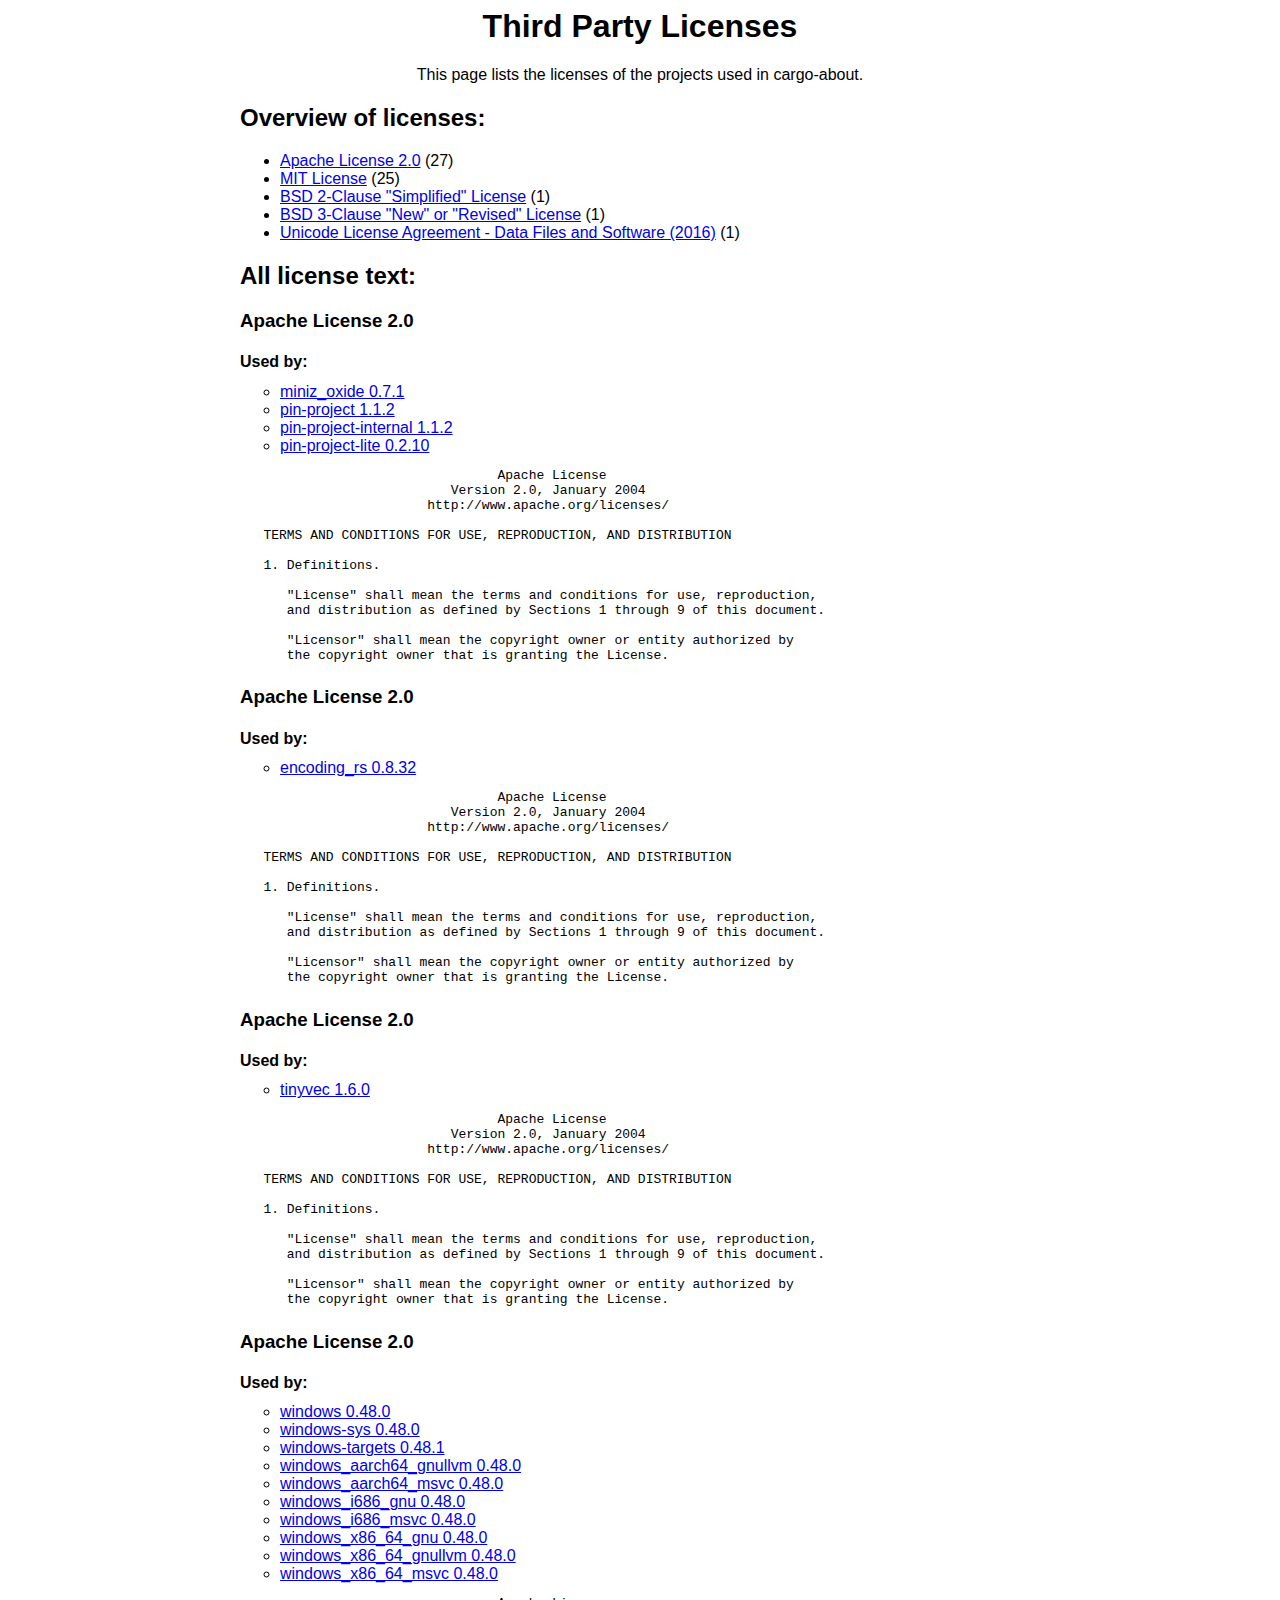
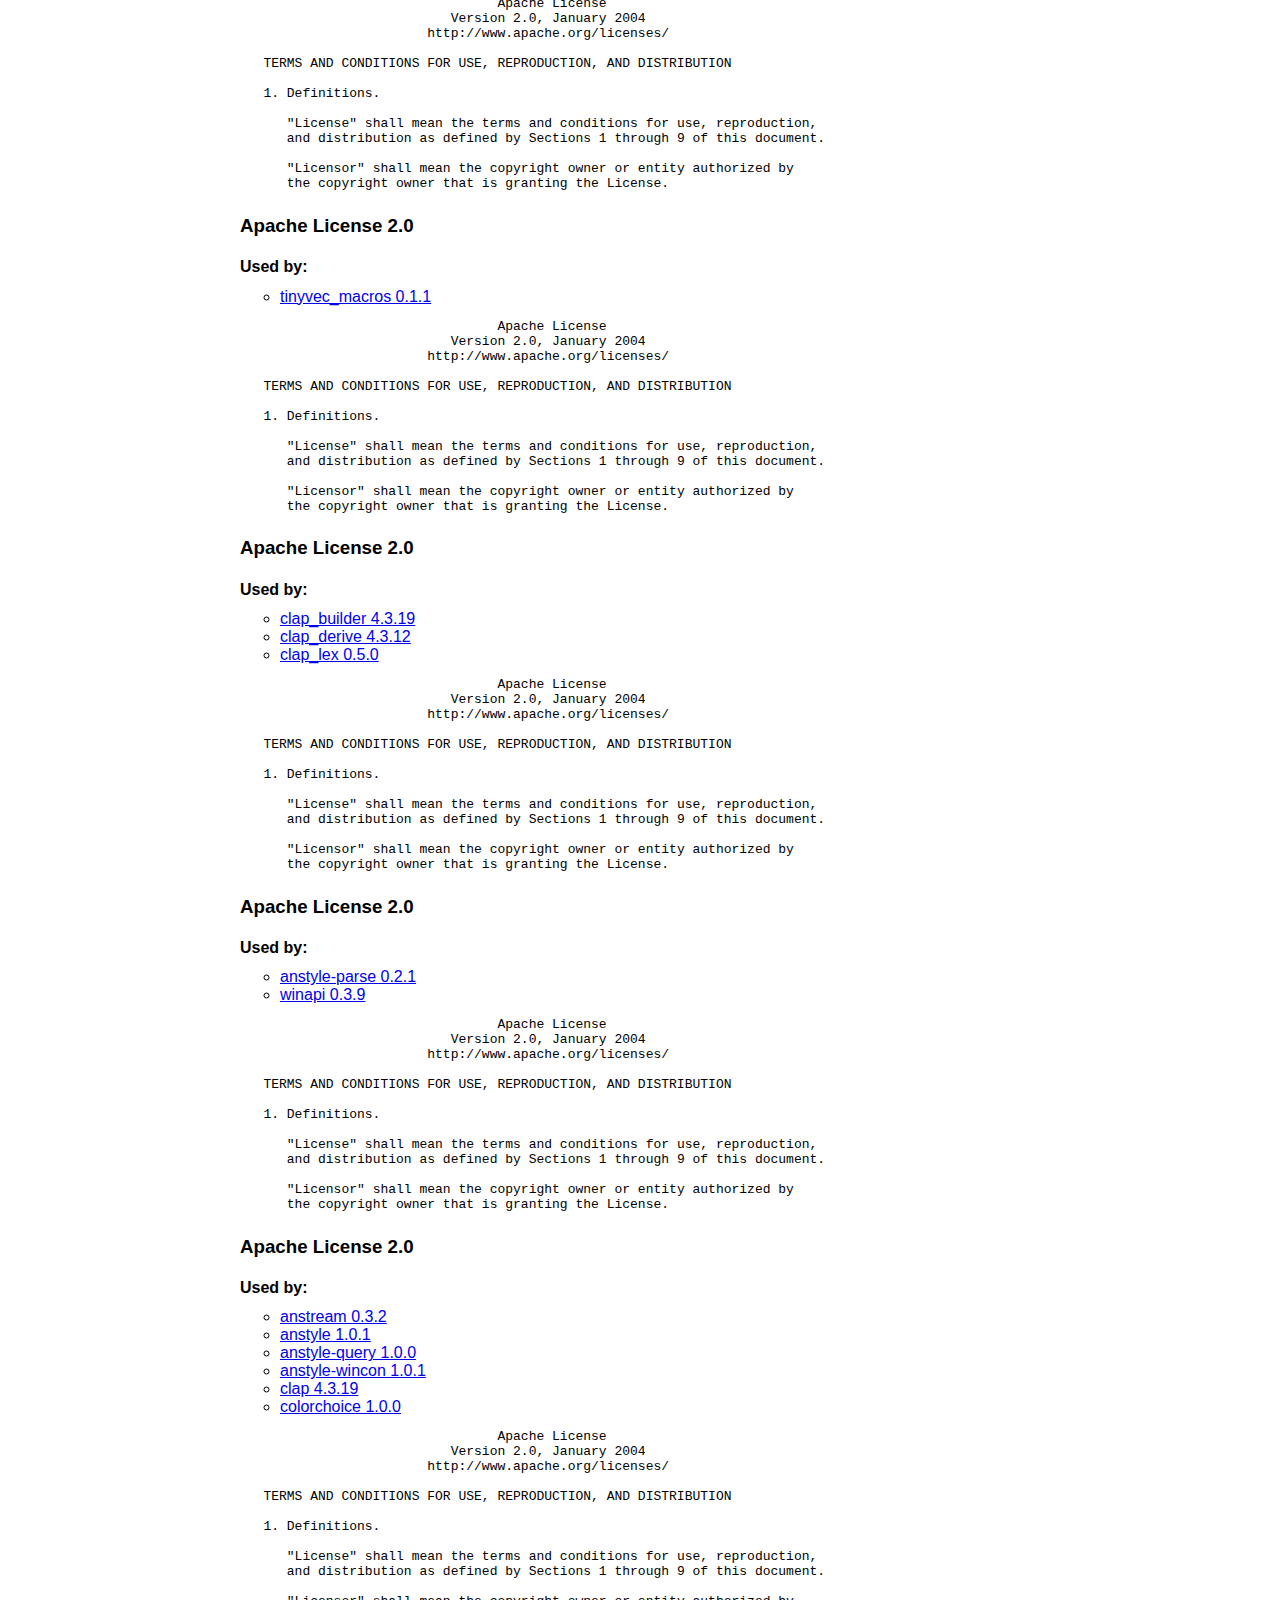
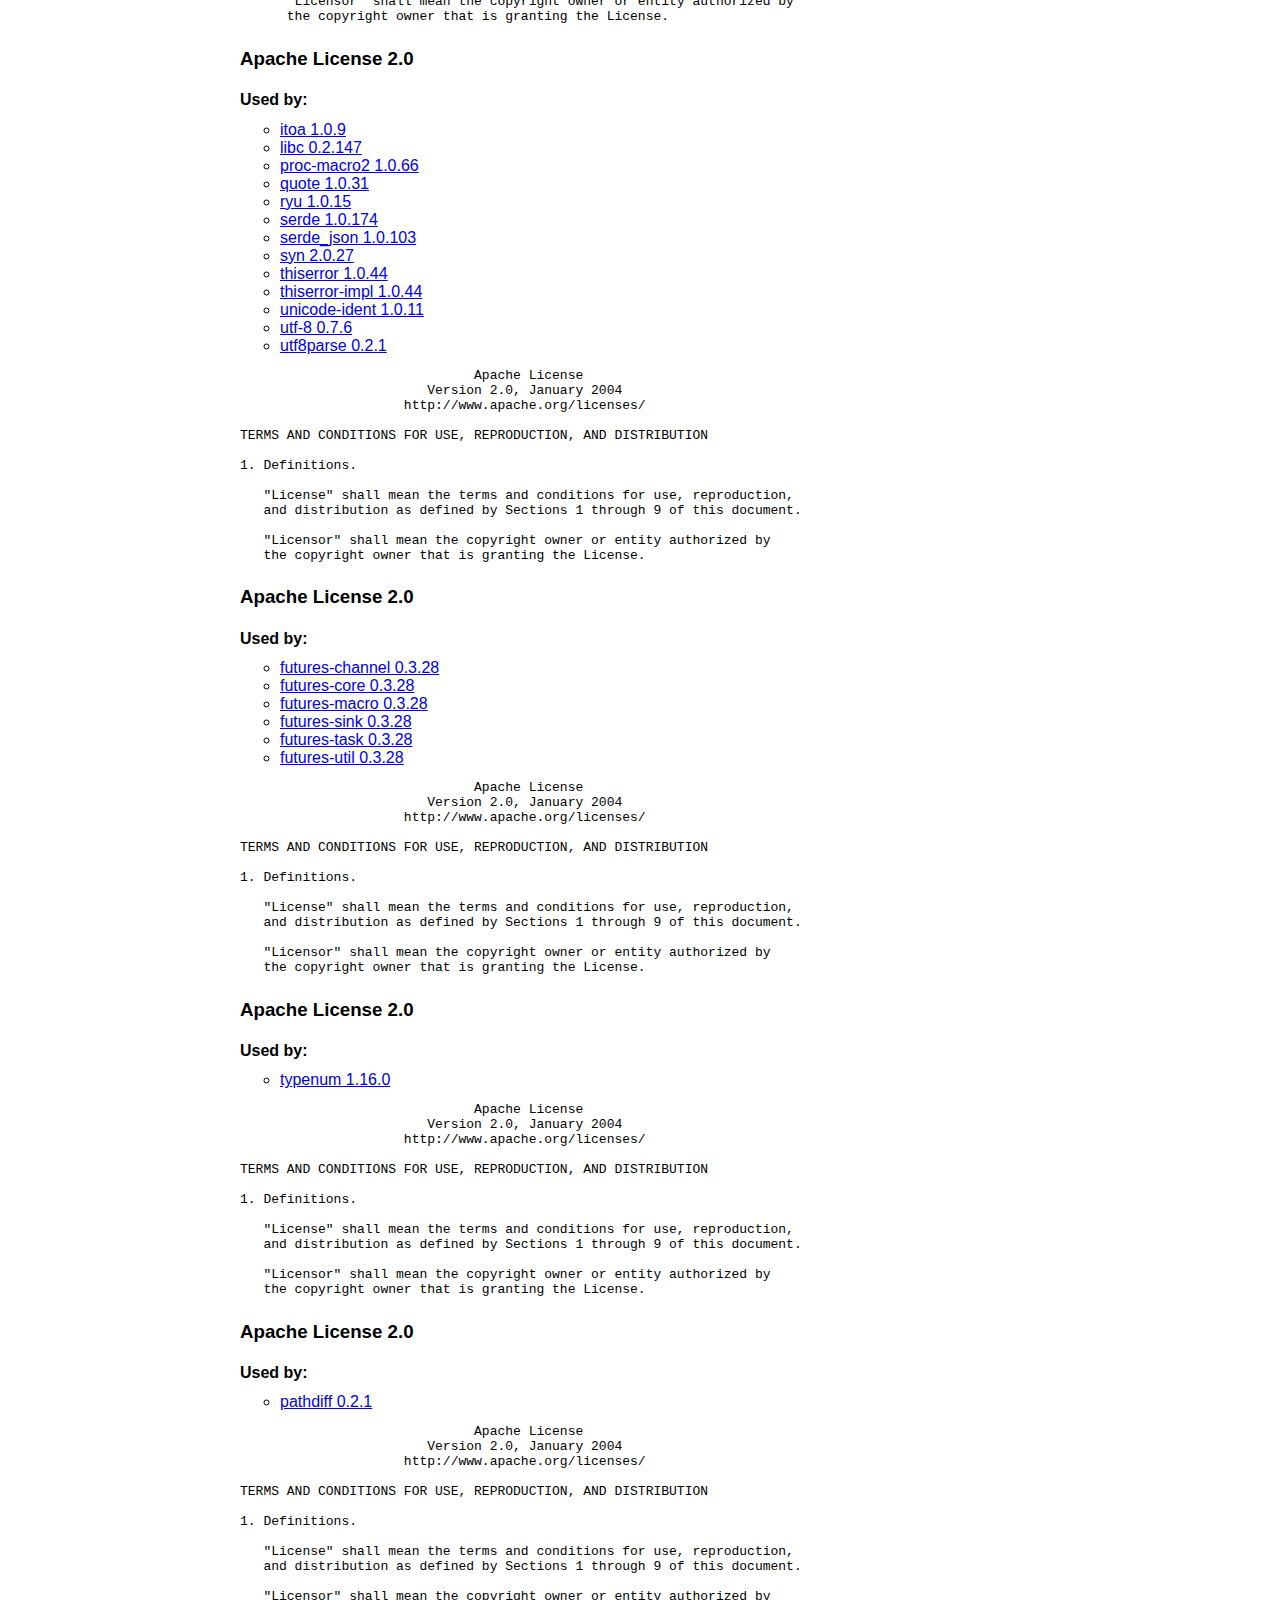
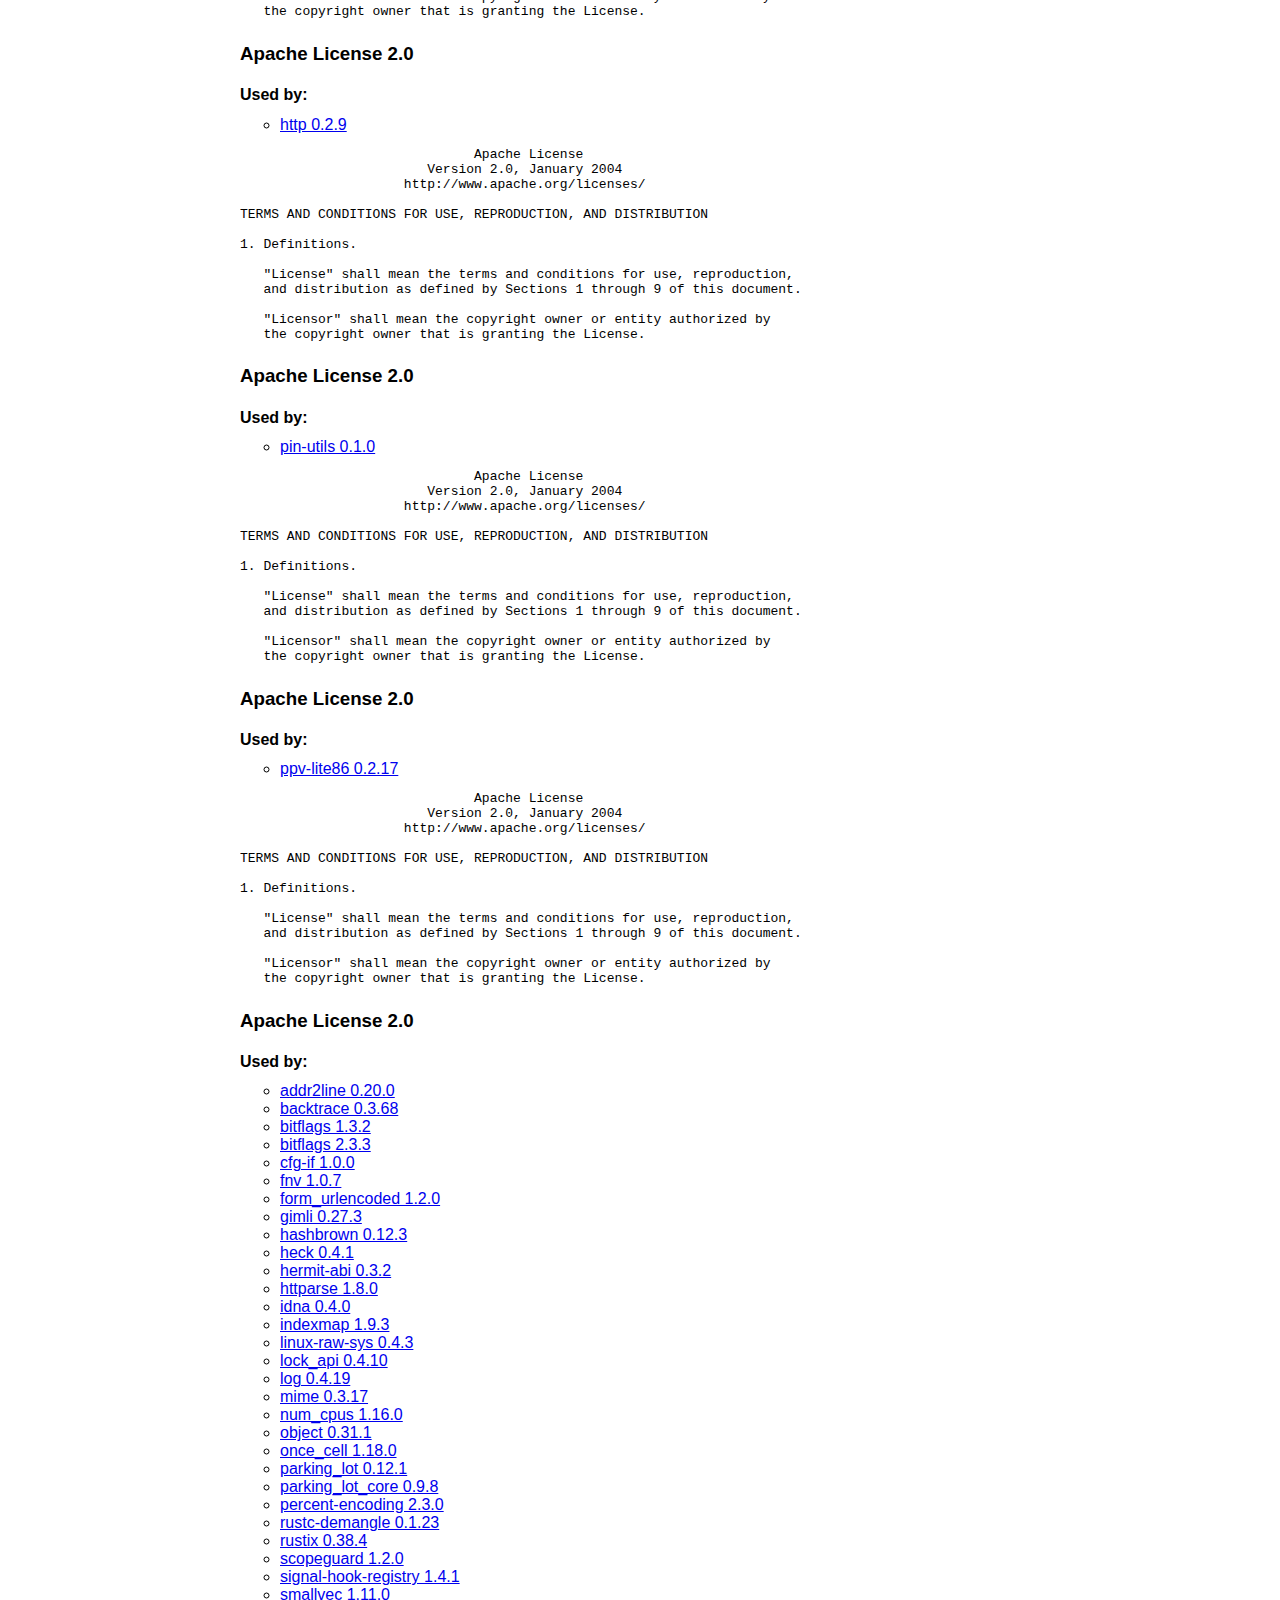
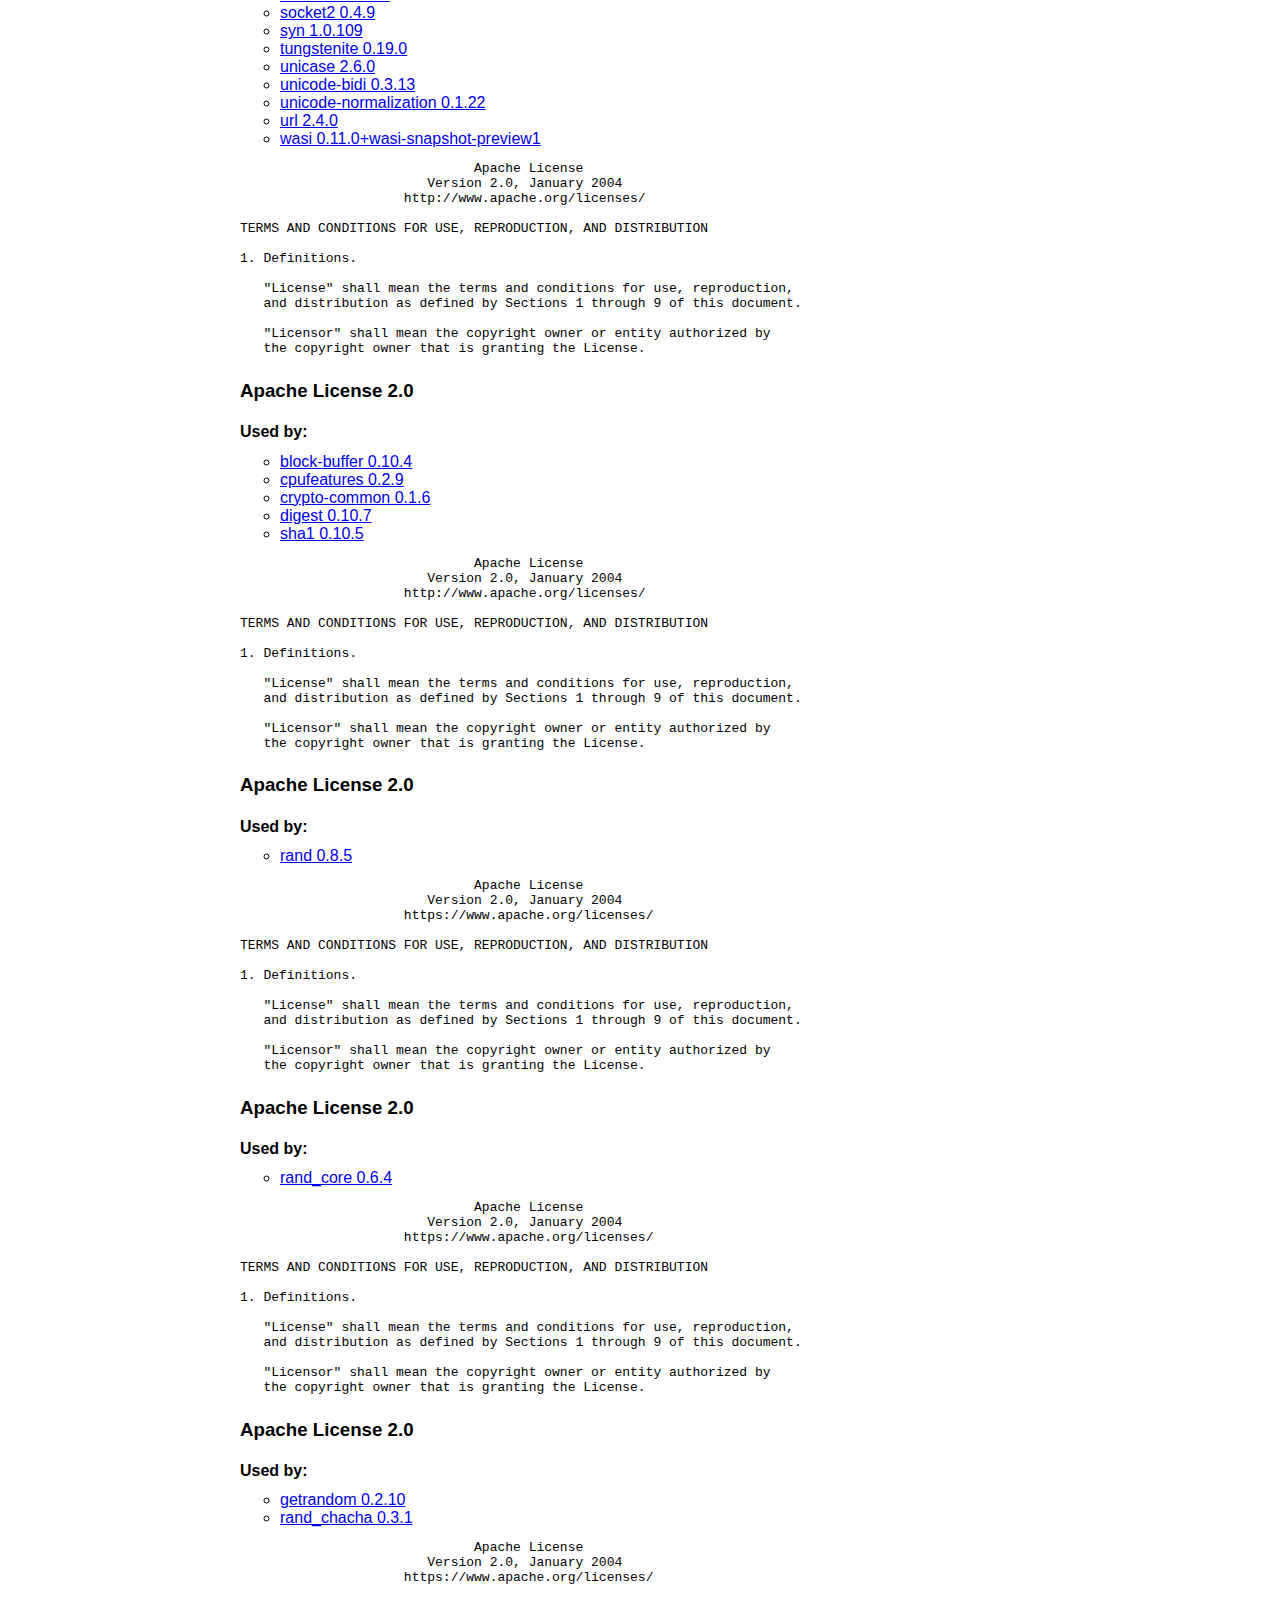
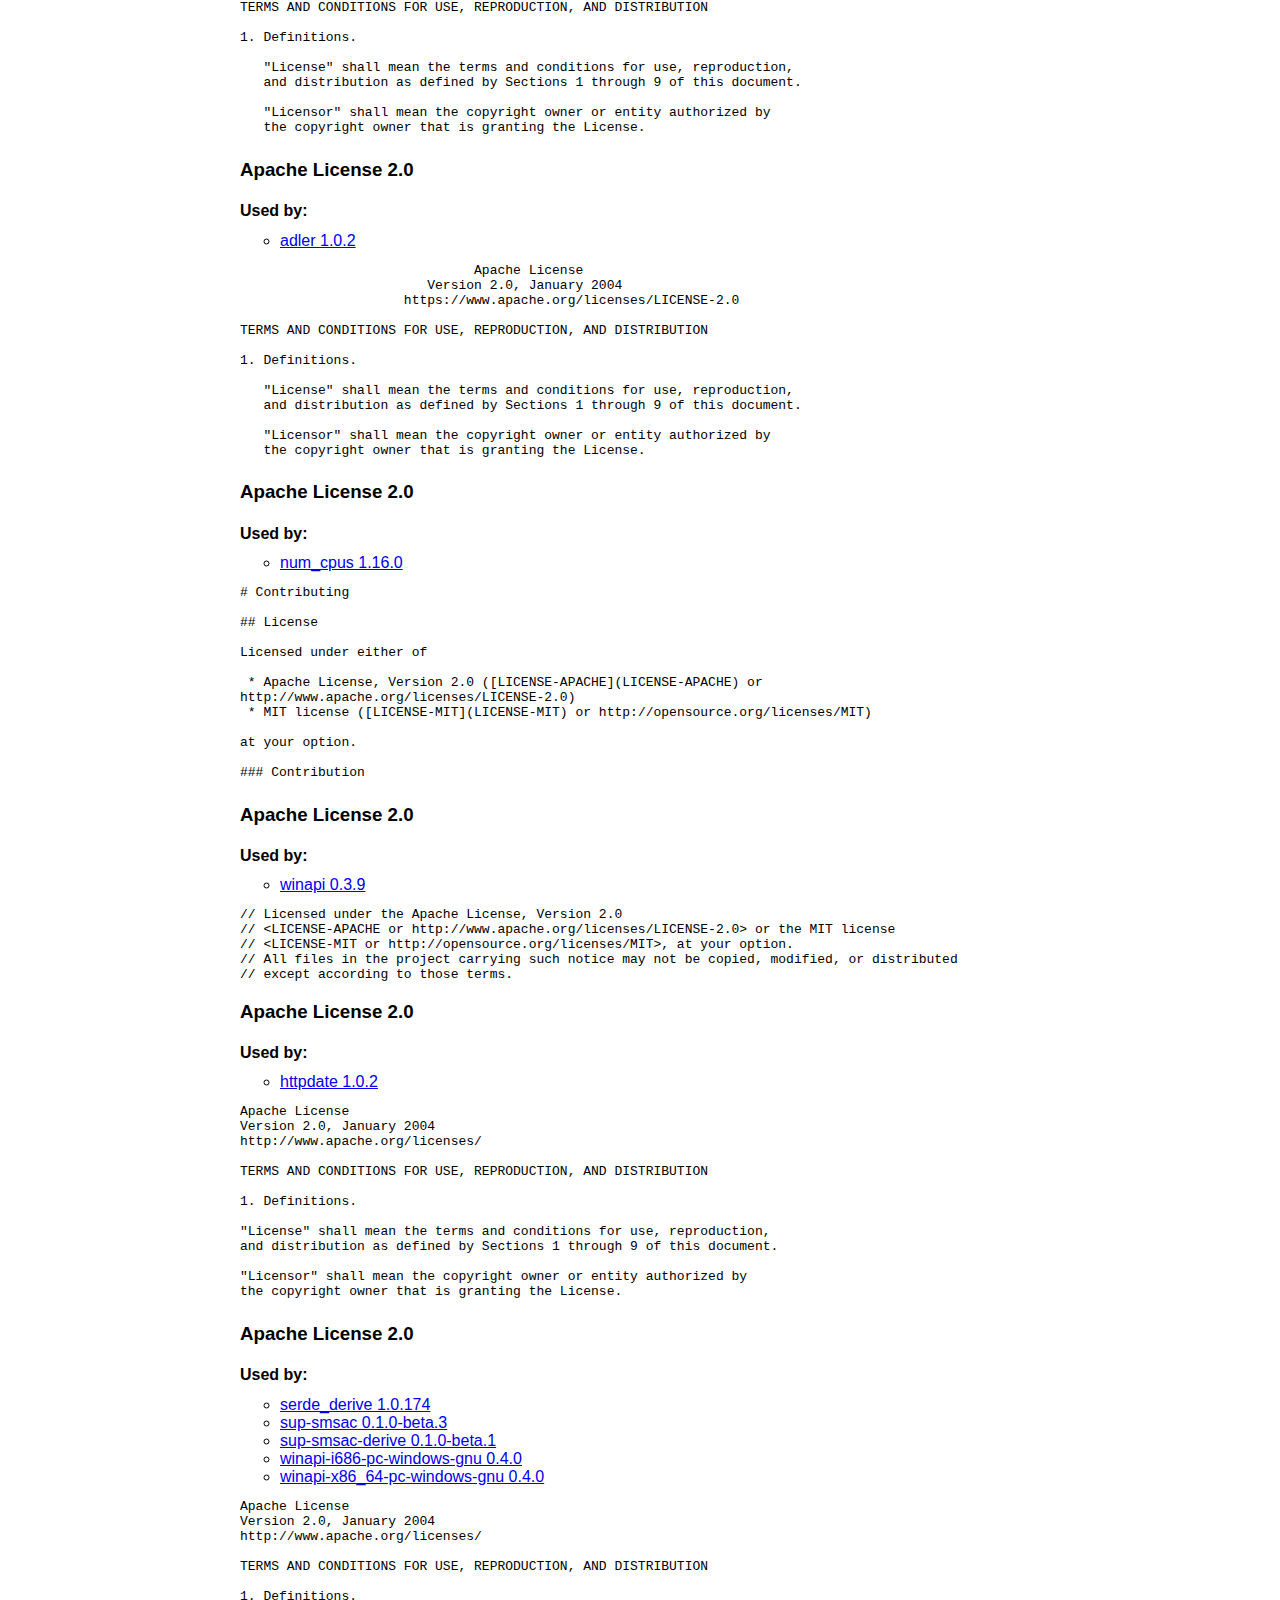
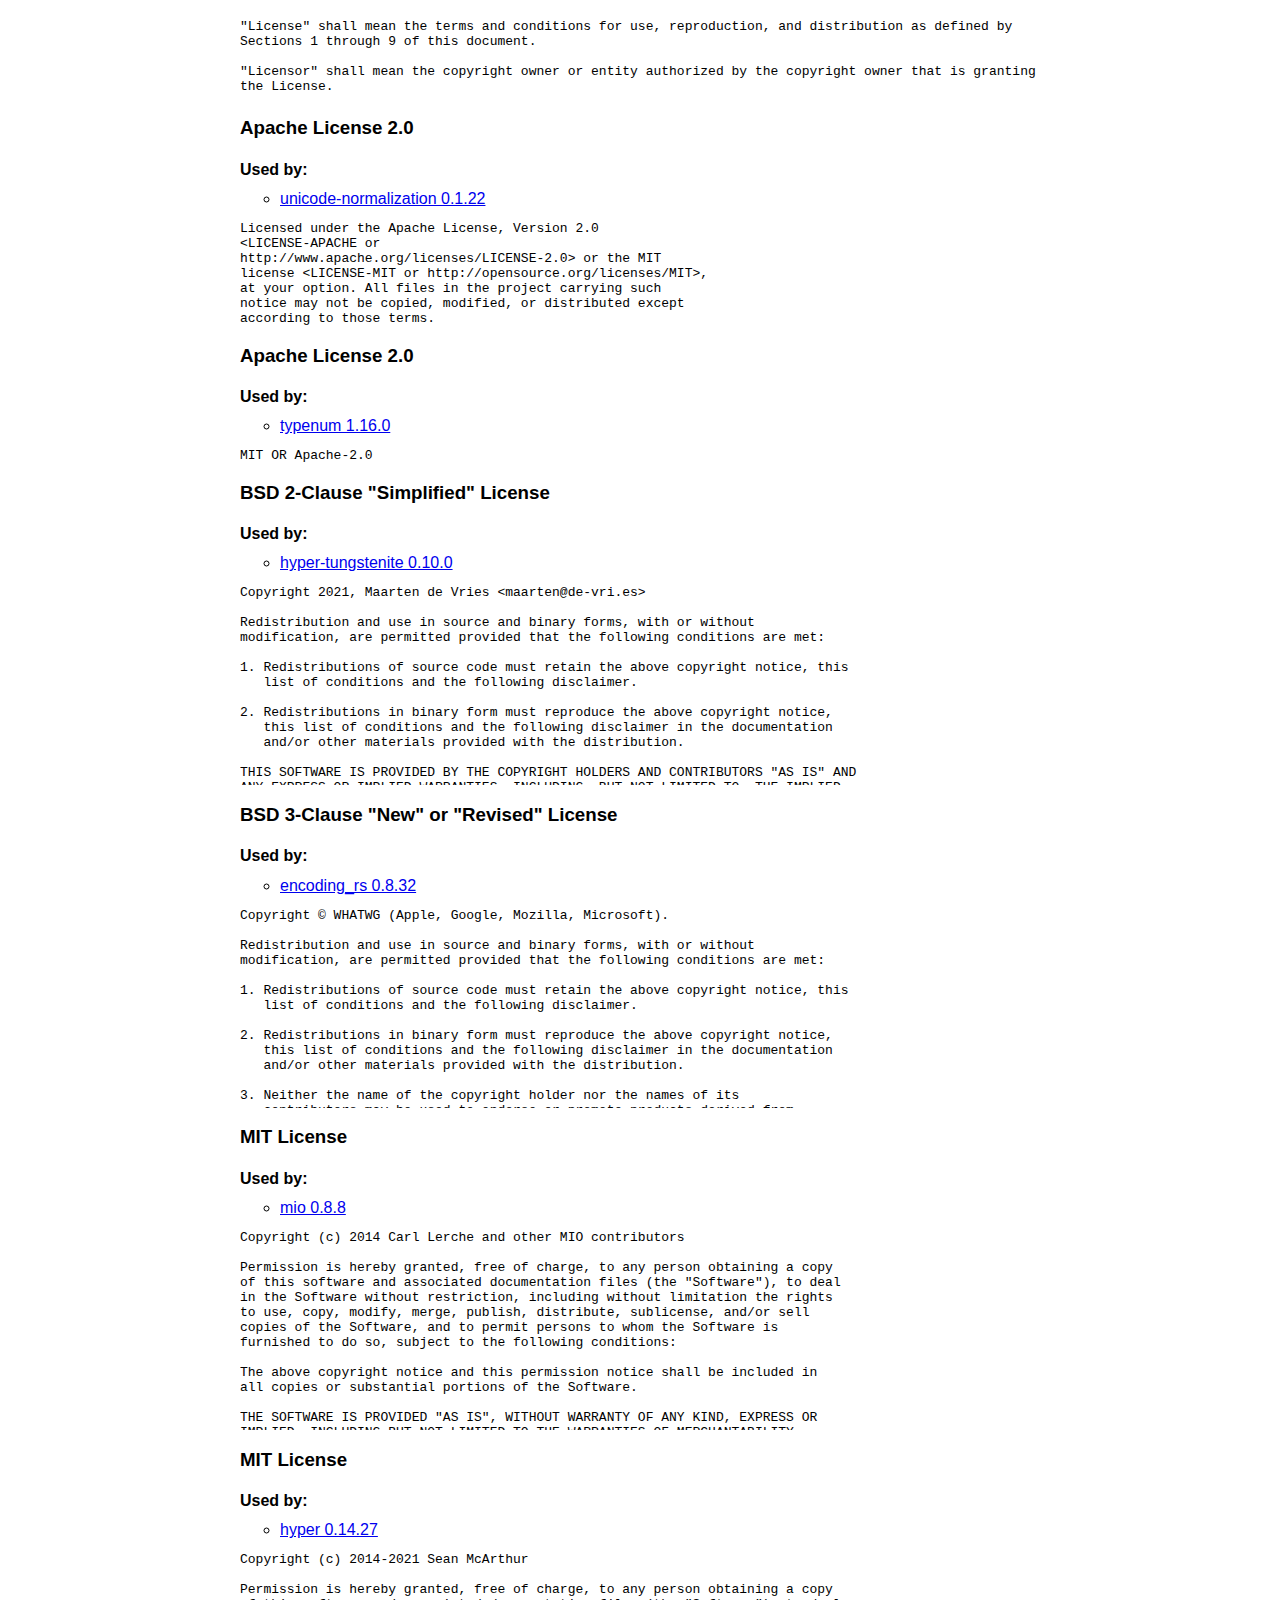
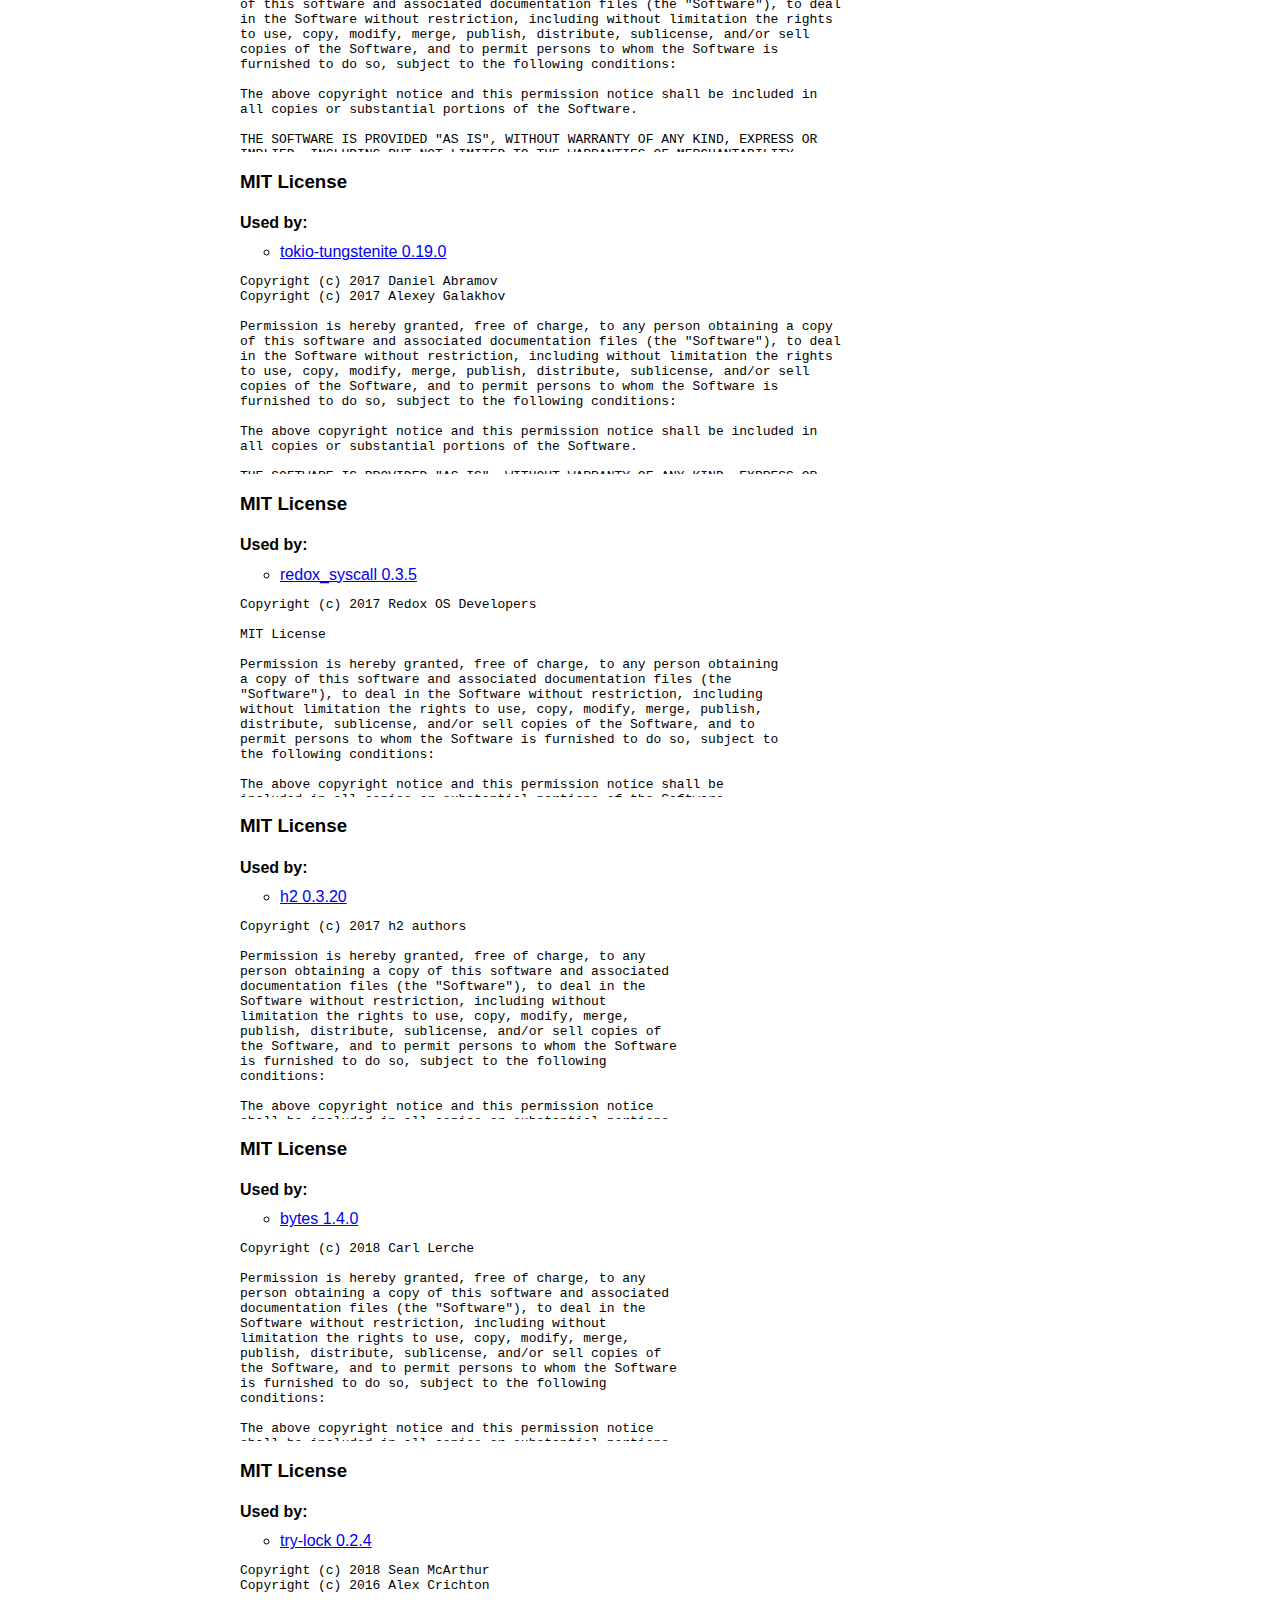
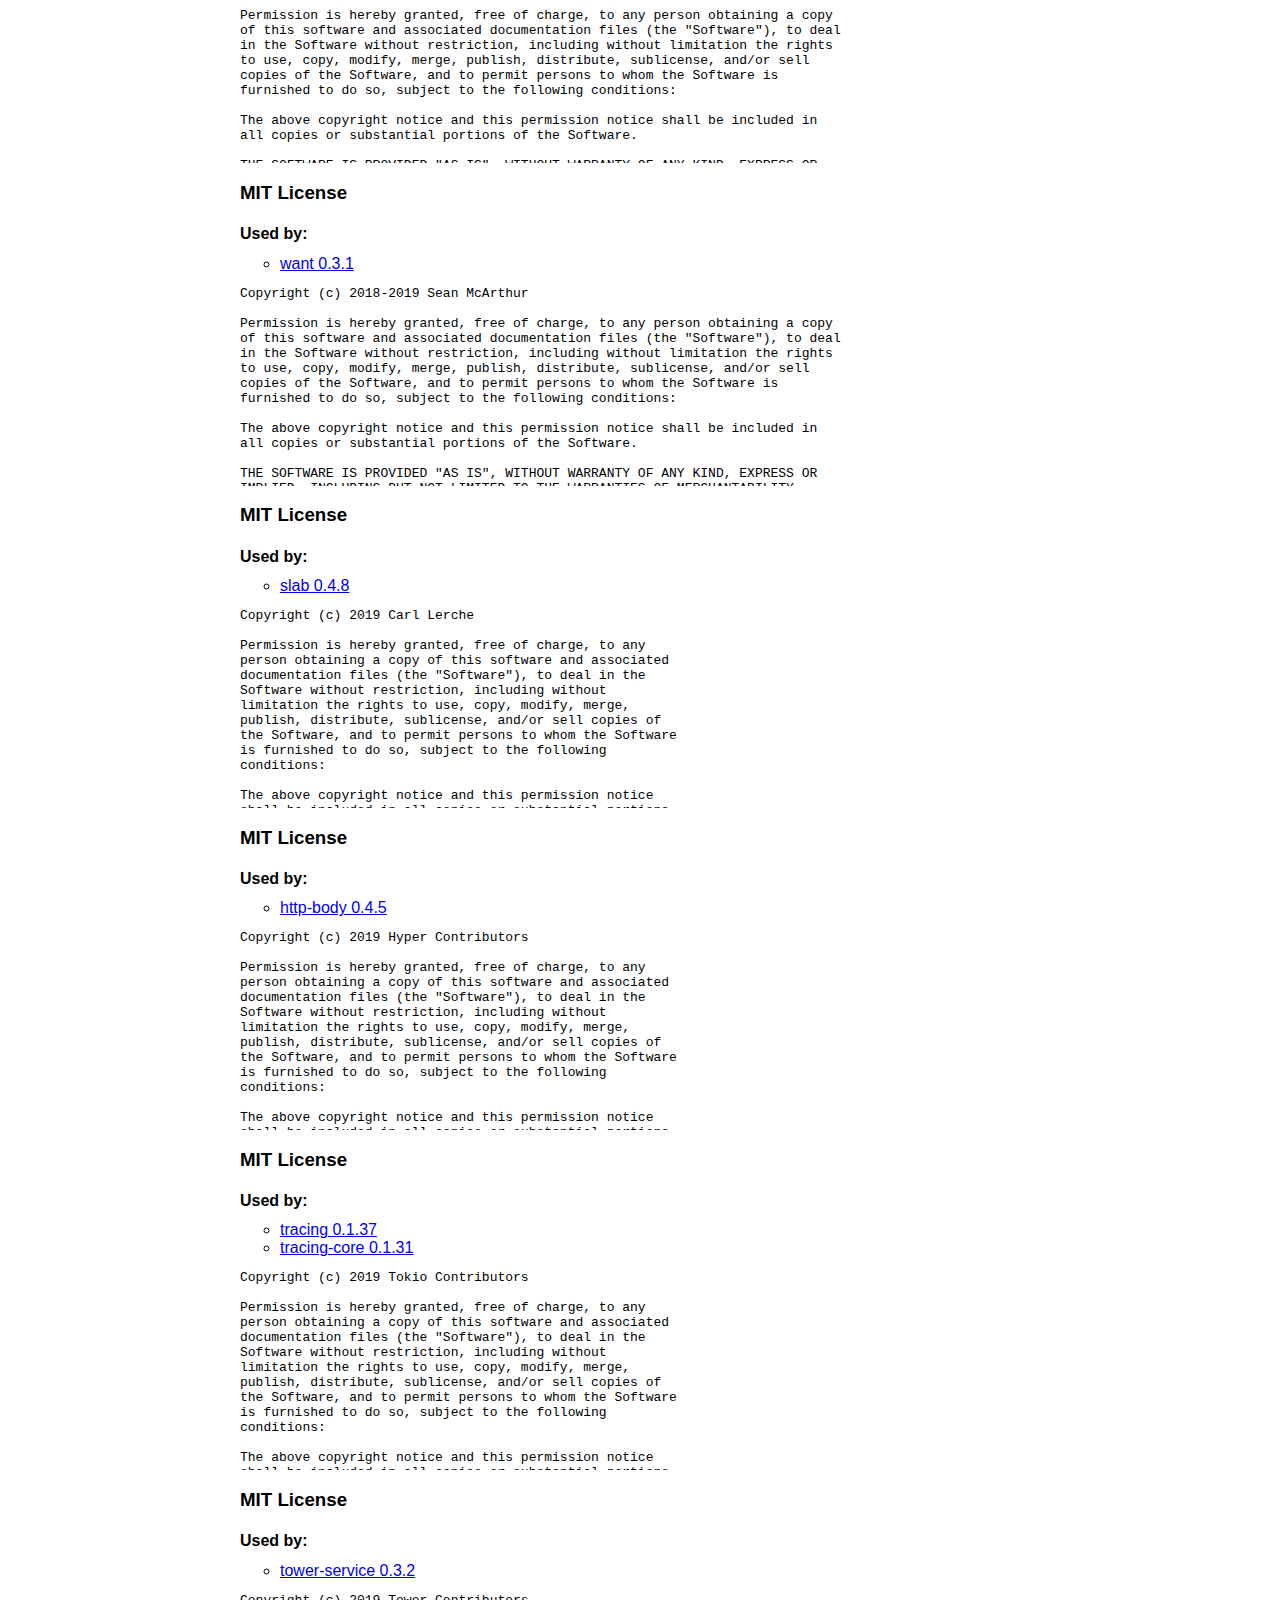
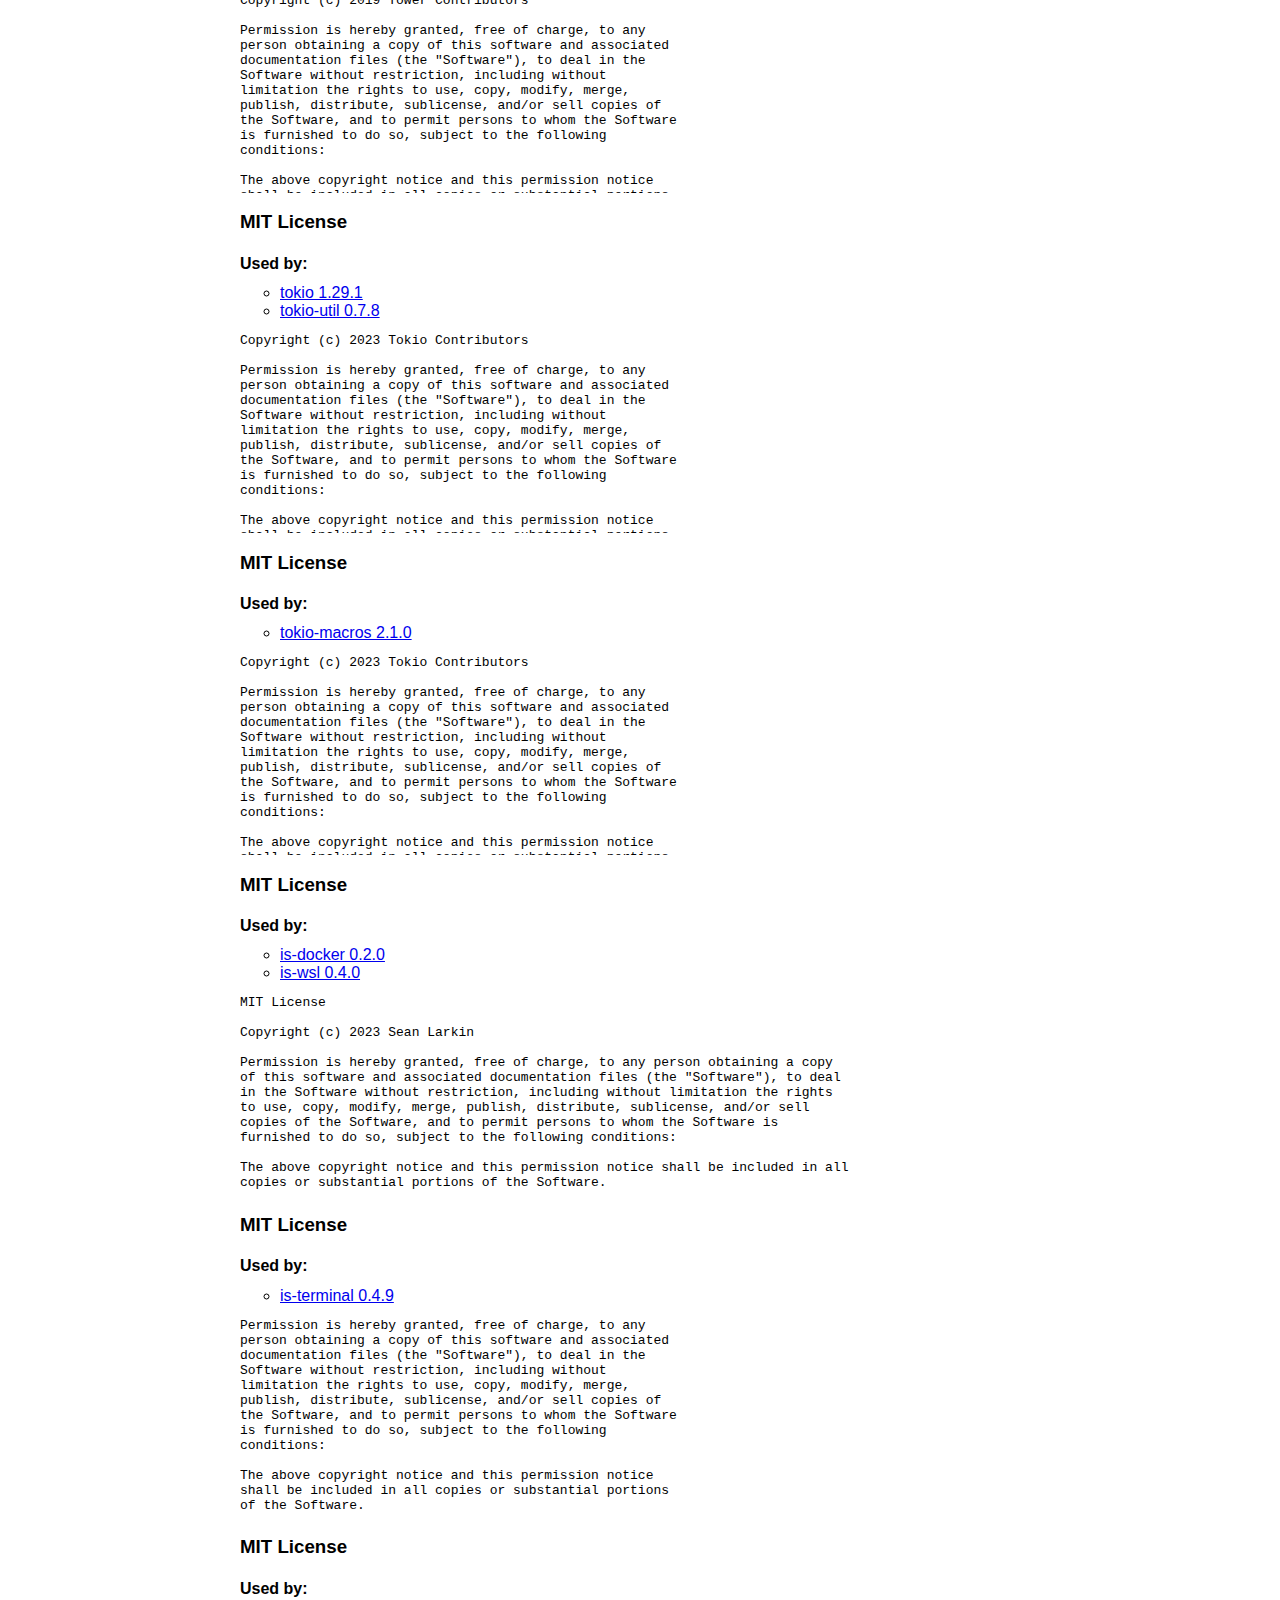
==== commit 444618a4: "[v0.1.0-beta.3] Added support for older Dolphin and MEM2" ====
--- a/www/LICENSE.html
+++ b/www/LICENSE.html
@@ -1,68 +1,68 @@
 <html>
-
 <head>
-    <style>
-        @media (prefers-color-scheme: dark) {
-            body {
-                background: #333;
-                color: white;
-            }
-            a {
-                color: skyblue;
-            }
-        }
-        .container {
-            font-family: sans-serif;
-            max-width: 800px;
-            margin: 0 auto;
-        }
-        .intro {
-            text-align: center;
-        }
-        .licenses-list {
-            list-style-type: none;
-            margin: 0;
-            padding: 0;
-        }
-        .license-used-by {
-            margin-top: -10px;
-        }
-        .license-text {
-            max-height: 200px;
-            overflow-y: scroll;
-            white-space: pre-wrap;
-        }
-    </style>
+  <meta charset="utf8">
+  <style>
+    @media (prefers-color-scheme: dark) {
+      body {
+        background: #333;
+        color: white;
+      }
+      a {
+        color: skyblue;
+      }
+    }
+    .container {
+      font-family: sans-serif;
+      max-width: 800px;
+      margin: 0 auto;
+    }
+    .intro {
+      text-align: center;
+    }
+    .licenses-list {
+      list-style-type: none;
+      margin: 0;
+      padding: 0;
+    }
+    .license-used-by {
+      margin-top: -10px;
+    }
+    .license-text {
+      max-height: 200px;
+      overflow-y: scroll;
+      white-space: pre-wrap;
+    }
+  </style>
 </head>
 
 <body>
-    <main class="container">
-        <div class="intro">
-            <h1>Third Party Licenses</h1>
-            <p>This page lists the licenses of the projects used in cargo-about.</p>
-        </div>
-    
-        <h2>Overview of licenses:</h2>
-        <ul class="licenses-overview">
-            <li><a href="#Apache-2.0">Apache License 2.0</a> (27)</li>
-            <li><a href="#MIT">MIT License</a> (25)</li>
-            <li><a href="#BSD-2-Clause">BSD 2-Clause &quot;Simplified&quot; License</a> (1)</li>
-            <li><a href="#BSD-3-Clause">BSD 3-Clause &quot;New&quot; or &quot;Revised&quot; License</a> (1)</li>
-            <li><a href="#Unicode-DFS-2016">Unicode License Agreement - Data Files and Software (2016)</a> (1)</li>
+  <main class="container">
+    <div class="intro">
+      <h1>Third Party Licenses</h1>
+      <p>This page lists the licenses of the projects used in cargo-about.</p>
+    </div>
+
+    <h2>Overview of licenses:</h2>
+    <ul class="licenses-overview">
+      <li><a href="#Apache-2.0">Apache License 2.0</a> (27)</li>
+      <li><a href="#MIT">MIT License</a> (25)</li>
+      <li><a href="#BSD-2-Clause">BSD 2-Clause &quot;Simplified&quot; License</a> (1)</li>
+      <li><a href="#BSD-3-Clause">BSD 3-Clause &quot;New&quot; or &quot;Revised&quot; License</a> (1)</li>
+      <li><a href="#Unicode-DFS-2016">Unicode License Agreement - Data Files and Software (2016)</a> (1)</li>
+    </ul>
+
+    <h2>All license text:</h2>
+    <ul class="licenses-list">
+      <li class="license">
+        <h3 id="Apache-2.0">Apache License 2.0</h3>
+        <h4>Used by:</h4>
+        <ul class="license-used-by">
+          <li><a href=" https://github.com/Frommi/miniz_oxide/tree/master/miniz_oxide ">miniz_oxide 0.7.1</a></li>
+          <li><a href=" https://github.com/taiki-e/pin-project ">pin-project 1.1.2</a></li>
+          <li><a href=" https://github.com/taiki-e/pin-project ">pin-project-internal 1.1.2</a></li>
+          <li><a href=" https://github.com/taiki-e/pin-project-lite ">pin-project-lite 0.2.10</a></li>
         </ul>
-
-        <h2>All license text:</h2>
-        <ul class="licenses-list">
-            <li class="license">
-                <h3 id="Apache-2.0">Apache License 2.0</h3>
-                <h4>Used by:</h4>
-                <ul class="license-used-by">
-                    <li><a href=" https://github.com/Frommi/miniz_oxide/tree/master/miniz_oxide ">miniz_oxide 0.7.1</a></li>
-                    <li><a href=" https://github.com/taiki-e/pin-project ">pin-project 1.1.2</a></li>
-                    <li><a href=" https://github.com/taiki-e/pin-project ">pin-project-internal 1.1.2</a></li>
-                    <li><a href=" https://github.com/taiki-e/pin-project-lite ">pin-project-lite 0.2.10</a></li>
-                </ul>
-                <pre class="license-text">
+        <pre class="license-text">
                                  Apache License
                            Version 2.0, January 2004
                         http://www.apache.org/licenses/
@@ -240,14 +240,14 @@
 
    END OF TERMS AND CONDITIONS
 </pre>
-            </li>
-            <li class="license">
-                <h3 id="Apache-2.0">Apache License 2.0</h3>
-                <h4>Used by:</h4>
-                <ul class="license-used-by">
-                    <li><a href=" https://github.com/hsivonen/encoding_rs ">encoding_rs 0.8.32</a></li>
-                </ul>
-                <pre class="license-text">
+      </li>
+      <li class="license">
+        <h3 id="Apache-2.0">Apache License 2.0</h3>
+        <h4>Used by:</h4>
+        <ul class="license-used-by">
+          <li><a href=" https://github.com/hsivonen/encoding_rs ">encoding_rs 0.8.32</a></li>
+        </ul>
+        <pre class="license-text">
                                  Apache License
                            Version 2.0, January 2004
                         http://www.apache.org/licenses/
@@ -450,14 +450,14 @@
    See the License for the specific language governing permissions and
    limitations under the License.
 </pre>
-            </li>
-            <li class="license">
-                <h3 id="Apache-2.0">Apache License 2.0</h3>
-                <h4>Used by:</h4>
-                <ul class="license-used-by">
-                    <li><a href=" https://github.com/Lokathor/tinyvec ">tinyvec 1.6.0</a></li>
-                </ul>
-                <pre class="license-text">
+      </li>
+      <li class="license">
+        <h3 id="Apache-2.0">Apache License 2.0</h3>
+        <h4>Used by:</h4>
+        <ul class="license-used-by">
+          <li><a href=" https://github.com/Lokathor/tinyvec ">tinyvec 1.6.0</a></li>
+        </ul>
+        <pre class="license-text">
                                  Apache License
                            Version 2.0, January 2004
                         http://www.apache.org/licenses/
@@ -660,23 +660,23 @@
    See the License for the specific language governing permissions and
    limitations under the License.
 </pre>
-            </li>
-            <li class="license">
-                <h3 id="Apache-2.0">Apache License 2.0</h3>
-                <h4>Used by:</h4>
-                <ul class="license-used-by">
-                    <li><a href=" https://github.com/microsoft/windows-rs ">windows 0.48.0</a></li>
-                    <li><a href=" https://github.com/microsoft/windows-rs ">windows-sys 0.48.0</a></li>
-                    <li><a href=" https://github.com/microsoft/windows-rs ">windows-targets 0.48.1</a></li>
-                    <li><a href=" https://github.com/microsoft/windows-rs ">windows_aarch64_gnullvm 0.48.0</a></li>
-                    <li><a href=" https://github.com/microsoft/windows-rs ">windows_aarch64_msvc 0.48.0</a></li>
-                    <li><a href=" https://github.com/microsoft/windows-rs ">windows_i686_gnu 0.48.0</a></li>
-                    <li><a href=" https://github.com/microsoft/windows-rs ">windows_i686_msvc 0.48.0</a></li>
-                    <li><a href=" https://github.com/microsoft/windows-rs ">windows_x86_64_gnu 0.48.0</a></li>
-                    <li><a href=" https://github.com/microsoft/windows-rs ">windows_x86_64_gnullvm 0.48.0</a></li>
-                    <li><a href=" https://github.com/microsoft/windows-rs ">windows_x86_64_msvc 0.48.0</a></li>
-                </ul>
-                <pre class="license-text">                                 Apache License
+      </li>
+      <li class="license">
+        <h3 id="Apache-2.0">Apache License 2.0</h3>
+        <h4>Used by:</h4>
+        <ul class="license-used-by">
+          <li><a href=" https://github.com/microsoft/windows-rs ">windows 0.48.0</a></li>
+          <li><a href=" https://github.com/microsoft/windows-rs ">windows-sys 0.48.0</a></li>
+          <li><a href=" https://github.com/microsoft/windows-rs ">windows-targets 0.48.1</a></li>
+          <li><a href=" https://github.com/microsoft/windows-rs ">windows_aarch64_gnullvm 0.48.0</a></li>
+          <li><a href=" https://github.com/microsoft/windows-rs ">windows_aarch64_msvc 0.48.0</a></li>
+          <li><a href=" https://github.com/microsoft/windows-rs ">windows_i686_gnu 0.48.0</a></li>
+          <li><a href=" https://github.com/microsoft/windows-rs ">windows_i686_msvc 0.48.0</a></li>
+          <li><a href=" https://github.com/microsoft/windows-rs ">windows_x86_64_gnu 0.48.0</a></li>
+          <li><a href=" https://github.com/microsoft/windows-rs ">windows_x86_64_gnullvm 0.48.0</a></li>
+          <li><a href=" https://github.com/microsoft/windows-rs ">windows_x86_64_msvc 0.48.0</a></li>
+        </ul>
+        <pre class="license-text">                                 Apache License
                            Version 2.0, January 2004
                         http://www.apache.org/licenses/
 
@@ -878,14 +878,14 @@
    See the License for the specific language governing permissions and
    limitations under the License.
 </pre>
-            </li>
-            <li class="license">
-                <h3 id="Apache-2.0">Apache License 2.0</h3>
-                <h4>Used by:</h4>
-                <ul class="license-used-by">
-                    <li><a href=" https://github.com/Soveu/tinyvec_macros ">tinyvec_macros 0.1.1</a></li>
-                </ul>
-                <pre class="license-text">                                 Apache License
+      </li>
+      <li class="license">
+        <h3 id="Apache-2.0">Apache License 2.0</h3>
+        <h4>Used by:</h4>
+        <ul class="license-used-by">
+          <li><a href=" https://github.com/Soveu/tinyvec_macros ">tinyvec_macros 0.1.1</a></li>
+        </ul>
+        <pre class="license-text">                                 Apache License
                            Version 2.0, January 2004
                         http://www.apache.org/licenses/
 
@@ -1088,16 +1088,16 @@
    limitations under the License.
 
 </pre>
-            </li>
-            <li class="license">
-                <h3 id="Apache-2.0">Apache License 2.0</h3>
-                <h4>Used by:</h4>
-                <ul class="license-used-by">
-                    <li><a href=" https://github.com/clap-rs/clap ">clap_builder 4.3.19</a></li>
-                    <li><a href=" https://github.com/clap-rs/clap/tree/master/clap_derive ">clap_derive 4.3.12</a></li>
-                    <li><a href=" https://github.com/clap-rs/clap/tree/master/clap_lex ">clap_lex 0.5.0</a></li>
-                </ul>
-                <pre class="license-text">                                 Apache License
+      </li>
+      <li class="license">
+        <h3 id="Apache-2.0">Apache License 2.0</h3>
+        <h4>Used by:</h4>
+        <ul class="license-used-by">
+          <li><a href=" https://github.com/clap-rs/clap ">clap_builder 4.3.19</a></li>
+          <li><a href=" https://github.com/clap-rs/clap/tree/master/clap_derive ">clap_derive 4.3.12</a></li>
+          <li><a href=" https://github.com/clap-rs/clap/tree/master/clap_lex ">clap_lex 0.5.0</a></li>
+        </ul>
+        <pre class="license-text">                                 Apache License
                            Version 2.0, January 2004
                         http://www.apache.org/licenses/
 
@@ -1299,15 +1299,15 @@
    See the License for the specific language governing permissions and
    limitations under the License.
 </pre>
-            </li>
-            <li class="license">
-                <h3 id="Apache-2.0">Apache License 2.0</h3>
-                <h4>Used by:</h4>
-                <ul class="license-used-by">
-                    <li><a href=" https://github.com/rust-cli/anstyle.git ">anstyle-parse 0.2.1</a></li>
-                    <li><a href=" https://github.com/retep998/winapi-rs ">winapi 0.3.9</a></li>
-                </ul>
-                <pre class="license-text">                                 Apache License
+      </li>
+      <li class="license">
+        <h3 id="Apache-2.0">Apache License 2.0</h3>
+        <h4>Used by:</h4>
+        <ul class="license-used-by">
+          <li><a href=" https://github.com/rust-cli/anstyle.git ">anstyle-parse 0.2.1</a></li>
+          <li><a href=" https://github.com/retep998/winapi-rs ">winapi 0.3.9</a></li>
+        </ul>
+        <pre class="license-text">                                 Apache License
                            Version 2.0, January 2004
                         http://www.apache.org/licenses/
 
@@ -1509,19 +1509,19 @@
    See the License for the specific language governing permissions and
    limitations under the License.
 </pre>
-            </li>
-            <li class="license">
-                <h3 id="Apache-2.0">Apache License 2.0</h3>
-                <h4>Used by:</h4>
-                <ul class="license-used-by">
-                    <li><a href=" https://github.com/rust-cli/anstyle.git ">anstream 0.3.2</a></li>
-                    <li><a href=" https://github.com/rust-cli/anstyle.git ">anstyle 1.0.1</a></li>
-                    <li><a href=" https://github.com/rust-cli/anstyle ">anstyle-query 1.0.0</a></li>
-                    <li><a href=" https://github.com/rust-cli/anstyle.git ">anstyle-wincon 1.0.1</a></li>
-                    <li><a href=" https://github.com/clap-rs/clap ">clap 4.3.19</a></li>
-                    <li><a href=" https://github.com/rust-cli/anstyle ">colorchoice 1.0.0</a></li>
-                </ul>
-                <pre class="license-text">                                 Apache License
+      </li>
+      <li class="license">
+        <h3 id="Apache-2.0">Apache License 2.0</h3>
+        <h4>Used by:</h4>
+        <ul class="license-used-by">
+          <li><a href=" https://github.com/rust-cli/anstyle.git ">anstream 0.3.2</a></li>
+          <li><a href=" https://github.com/rust-cli/anstyle.git ">anstyle 1.0.1</a></li>
+          <li><a href=" https://github.com/rust-cli/anstyle ">anstyle-query 1.0.0</a></li>
+          <li><a href=" https://github.com/rust-cli/anstyle.git ">anstyle-wincon 1.0.1</a></li>
+          <li><a href=" https://github.com/clap-rs/clap ">clap 4.3.19</a></li>
+          <li><a href=" https://github.com/rust-cli/anstyle ">colorchoice 1.0.0</a></li>
+        </ul>
+        <pre class="license-text">                                 Apache License
                            Version 2.0, January 2004
                         http://www.apache.org/licenses/
 
@@ -1724,26 +1724,26 @@
    limitations under the License.
 
 </pre>
-            </li>
-            <li class="license">
-                <h3 id="Apache-2.0">Apache License 2.0</h3>
-                <h4>Used by:</h4>
-                <ul class="license-used-by">
-                    <li><a href=" https://github.com/dtolnay/itoa ">itoa 1.0.9</a></li>
-                    <li><a href=" https://github.com/rust-lang/libc ">libc 0.2.147</a></li>
-                    <li><a href=" https://github.com/dtolnay/proc-macro2 ">proc-macro2 1.0.66</a></li>
-                    <li><a href=" https://github.com/dtolnay/quote ">quote 1.0.31</a></li>
-                    <li><a href=" https://github.com/dtolnay/ryu ">ryu 1.0.15</a></li>
-                    <li><a href=" https://github.com/serde-rs/serde ">serde 1.0.174</a></li>
-                    <li><a href=" https://github.com/serde-rs/json ">serde_json 1.0.103</a></li>
-                    <li><a href=" https://github.com/dtolnay/syn ">syn 2.0.27</a></li>
-                    <li><a href=" https://github.com/dtolnay/thiserror ">thiserror 1.0.44</a></li>
-                    <li><a href=" https://github.com/dtolnay/thiserror ">thiserror-impl 1.0.44</a></li>
-                    <li><a href=" https://github.com/dtolnay/unicode-ident ">unicode-ident 1.0.11</a></li>
-                    <li><a href=" https://github.com/SimonSapin/rust-utf8 ">utf-8 0.7.6</a></li>
-                    <li><a href=" https://github.com/alacritty/vte ">utf8parse 0.2.1</a></li>
-                </ul>
-                <pre class="license-text">                              Apache License
+      </li>
+      <li class="license">
+        <h3 id="Apache-2.0">Apache License 2.0</h3>
+        <h4>Used by:</h4>
+        <ul class="license-used-by">
+          <li><a href=" https://github.com/dtolnay/itoa ">itoa 1.0.9</a></li>
+          <li><a href=" https://github.com/rust-lang/libc ">libc 0.2.147</a></li>
+          <li><a href=" https://github.com/dtolnay/proc-macro2 ">proc-macro2 1.0.66</a></li>
+          <li><a href=" https://github.com/dtolnay/quote ">quote 1.0.31</a></li>
+          <li><a href=" https://github.com/dtolnay/ryu ">ryu 1.0.15</a></li>
+          <li><a href=" https://github.com/serde-rs/serde ">serde 1.0.174</a></li>
+          <li><a href=" https://github.com/serde-rs/json ">serde_json 1.0.103</a></li>
+          <li><a href=" https://github.com/dtolnay/syn ">syn 2.0.27</a></li>
+          <li><a href=" https://github.com/dtolnay/thiserror ">thiserror 1.0.44</a></li>
+          <li><a href=" https://github.com/dtolnay/thiserror ">thiserror-impl 1.0.44</a></li>
+          <li><a href=" https://github.com/dtolnay/unicode-ident ">unicode-ident 1.0.11</a></li>
+          <li><a href=" https://github.com/SimonSapin/rust-utf8 ">utf-8 0.7.6</a></li>
+          <li><a href=" https://github.com/alacritty/vte ">utf8parse 0.2.1</a></li>
+        </ul>
+        <pre class="license-text">                              Apache License
                         Version 2.0, January 2004
                      http://www.apache.org/licenses/
 
@@ -1920,19 +1920,19 @@
 
 END OF TERMS AND CONDITIONS
 </pre>
-            </li>
-            <li class="license">
-                <h3 id="Apache-2.0">Apache License 2.0</h3>
-                <h4>Used by:</h4>
-                <ul class="license-used-by">
-                    <li><a href=" https://github.com/rust-lang/futures-rs ">futures-channel 0.3.28</a></li>
-                    <li><a href=" https://github.com/rust-lang/futures-rs ">futures-core 0.3.28</a></li>
-                    <li><a href=" https://github.com/rust-lang/futures-rs ">futures-macro 0.3.28</a></li>
-                    <li><a href=" https://github.com/rust-lang/futures-rs ">futures-sink 0.3.28</a></li>
-                    <li><a href=" https://github.com/rust-lang/futures-rs ">futures-task 0.3.28</a></li>
-                    <li><a href=" https://github.com/rust-lang/futures-rs ">futures-util 0.3.28</a></li>
-                </ul>
-                <pre class="license-text">                              Apache License
+      </li>
+      <li class="license">
+        <h3 id="Apache-2.0">Apache License 2.0</h3>
+        <h4>Used by:</h4>
+        <ul class="license-used-by">
+          <li><a href=" https://github.com/rust-lang/futures-rs ">futures-channel 0.3.28</a></li>
+          <li><a href=" https://github.com/rust-lang/futures-rs ">futures-core 0.3.28</a></li>
+          <li><a href=" https://github.com/rust-lang/futures-rs ">futures-macro 0.3.28</a></li>
+          <li><a href=" https://github.com/rust-lang/futures-rs ">futures-sink 0.3.28</a></li>
+          <li><a href=" https://github.com/rust-lang/futures-rs ">futures-task 0.3.28</a></li>
+          <li><a href=" https://github.com/rust-lang/futures-rs ">futures-util 0.3.28</a></li>
+        </ul>
+        <pre class="license-text">                              Apache License
                         Version 2.0, January 2004
                      http://www.apache.org/licenses/
 
@@ -2135,14 +2135,14 @@
 See the License for the specific language governing permissions and
 limitations under the License.
 </pre>
-            </li>
-            <li class="license">
-                <h3 id="Apache-2.0">Apache License 2.0</h3>
-                <h4>Used by:</h4>
-                <ul class="license-used-by">
-                    <li><a href=" https://github.com/paholg/typenum ">typenum 1.16.0</a></li>
-                </ul>
-                <pre class="license-text">                              Apache License
+      </li>
+      <li class="license">
+        <h3 id="Apache-2.0">Apache License 2.0</h3>
+        <h4>Used by:</h4>
+        <ul class="license-used-by">
+          <li><a href=" https://github.com/paholg/typenum ">typenum 1.16.0</a></li>
+        </ul>
+        <pre class="license-text">                              Apache License
                         Version 2.0, January 2004
                      http://www.apache.org/licenses/
 
@@ -2343,14 +2343,14 @@
 WITHOUT WARRANTIES OR CONDITIONS OF ANY KIND, either express or implied.
 See the License for the specific language governing permissions and
 limitations under the License.</pre>
-            </li>
-            <li class="license">
-                <h3 id="Apache-2.0">Apache License 2.0</h3>
-                <h4>Used by:</h4>
-                <ul class="license-used-by">
-                    <li><a href=" https://github.com/Manishearth/pathdiff ">pathdiff 0.2.1</a></li>
-                </ul>
-                <pre class="license-text">                              Apache License
+      </li>
+      <li class="license">
+        <h3 id="Apache-2.0">Apache License 2.0</h3>
+        <h4>Used by:</h4>
+        <ul class="license-used-by">
+          <li><a href=" https://github.com/Manishearth/pathdiff ">pathdiff 0.2.1</a></li>
+        </ul>
+        <pre class="license-text">                              Apache License
                         Version 2.0, January 2004
                      http://www.apache.org/licenses/
 
@@ -2552,14 +2552,14 @@
 See the License for the specific language governing permissions and
 limitations under the License.
 </pre>
-            </li>
-            <li class="license">
-                <h3 id="Apache-2.0">Apache License 2.0</h3>
-                <h4>Used by:</h4>
-                <ul class="license-used-by">
-                    <li><a href=" https://github.com/hyperium/http ">http 0.2.9</a></li>
-                </ul>
-                <pre class="license-text">                              Apache License
+      </li>
+      <li class="license">
+        <h3 id="Apache-2.0">Apache License 2.0</h3>
+        <h4>Used by:</h4>
+        <ul class="license-used-by">
+          <li><a href=" https://github.com/hyperium/http ">http 0.2.9</a></li>
+        </ul>
+        <pre class="license-text">                              Apache License
                         Version 2.0, January 2004
                      http://www.apache.org/licenses/
 
@@ -2761,14 +2761,14 @@
 See the License for the specific language governing permissions and
 limitations under the License.
 </pre>
-            </li>
-            <li class="license">
-                <h3 id="Apache-2.0">Apache License 2.0</h3>
-                <h4>Used by:</h4>
-                <ul class="license-used-by">
-                    <li><a href=" https://github.com/rust-lang-nursery/pin-utils ">pin-utils 0.1.0</a></li>
-                </ul>
-                <pre class="license-text">                              Apache License
+      </li>
+      <li class="license">
+        <h3 id="Apache-2.0">Apache License 2.0</h3>
+        <h4>Used by:</h4>
+        <ul class="license-used-by">
+          <li><a href=" https://github.com/rust-lang-nursery/pin-utils ">pin-utils 0.1.0</a></li>
+        </ul>
+        <pre class="license-text">                              Apache License
                         Version 2.0, January 2004
                      http://www.apache.org/licenses/
 
@@ -2970,14 +2970,14 @@
 See the License for the specific language governing permissions and
 limitations under the License.
 </pre>
-            </li>
-            <li class="license">
-                <h3 id="Apache-2.0">Apache License 2.0</h3>
-                <h4>Used by:</h4>
-                <ul class="license-used-by">
-                    <li><a href=" https://github.com/cryptocorrosion/cryptocorrosion ">ppv-lite86 0.2.17</a></li>
-                </ul>
-                <pre class="license-text">                              Apache License
+      </li>
+      <li class="license">
+        <h3 id="Apache-2.0">Apache License 2.0</h3>
+        <h4>Used by:</h4>
+        <ul class="license-used-by">
+          <li><a href=" https://github.com/cryptocorrosion/cryptocorrosion ">ppv-lite86 0.2.17</a></li>
+        </ul>
+        <pre class="license-text">                              Apache License
                         Version 2.0, January 2004
                      http://www.apache.org/licenses/
 
@@ -3179,50 +3179,50 @@
 See the License for the specific language governing permissions and
 limitations under the License.
 </pre>
-            </li>
-            <li class="license">
-                <h3 id="Apache-2.0">Apache License 2.0</h3>
-                <h4>Used by:</h4>
-                <ul class="license-used-by">
-                    <li><a href=" https://github.com/gimli-rs/addr2line ">addr2line 0.20.0</a></li>
-                    <li><a href=" https://github.com/rust-lang/backtrace-rs ">backtrace 0.3.68</a></li>
-                    <li><a href=" https://github.com/bitflags/bitflags ">bitflags 1.3.2</a></li>
-                    <li><a href=" https://github.com/bitflags/bitflags ">bitflags 2.3.3</a></li>
-                    <li><a href=" https://github.com/alexcrichton/cfg-if ">cfg-if 1.0.0</a></li>
-                    <li><a href=" https://github.com/servo/rust-fnv ">fnv 1.0.7</a></li>
-                    <li><a href=" https://github.com/servo/rust-url ">form_urlencoded 1.2.0</a></li>
-                    <li><a href=" https://github.com/gimli-rs/gimli ">gimli 0.27.3</a></li>
-                    <li><a href=" https://github.com/rust-lang/hashbrown ">hashbrown 0.12.3</a></li>
-                    <li><a href=" https://github.com/withoutboats/heck ">heck 0.4.1</a></li>
-                    <li><a href=" https://github.com/hermitcore/rusty-hermit ">hermit-abi 0.3.2</a></li>
-                    <li><a href=" https://github.com/seanmonstar/httparse ">httparse 1.8.0</a></li>
-                    <li><a href=" https://github.com/servo/rust-url/ ">idna 0.4.0</a></li>
-                    <li><a href=" https://github.com/bluss/indexmap ">indexmap 1.9.3</a></li>
-                    <li><a href=" https://github.com/sunfishcode/linux-raw-sys ">linux-raw-sys 0.4.3</a></li>
-                    <li><a href=" https://github.com/Amanieu/parking_lot ">lock_api 0.4.10</a></li>
-                    <li><a href=" https://github.com/rust-lang/log ">log 0.4.19</a></li>
-                    <li><a href=" https://github.com/hyperium/mime ">mime 0.3.17</a></li>
-                    <li><a href=" https://github.com/seanmonstar/num_cpus ">num_cpus 1.16.0</a></li>
-                    <li><a href=" https://github.com/gimli-rs/object ">object 0.31.1</a></li>
-                    <li><a href=" https://github.com/matklad/once_cell ">once_cell 1.18.0</a></li>
-                    <li><a href=" https://github.com/Amanieu/parking_lot ">parking_lot 0.12.1</a></li>
-                    <li><a href=" https://github.com/Amanieu/parking_lot ">parking_lot_core 0.9.8</a></li>
-                    <li><a href=" https://github.com/servo/rust-url/ ">percent-encoding 2.3.0</a></li>
-                    <li><a href=" https://github.com/alexcrichton/rustc-demangle ">rustc-demangle 0.1.23</a></li>
-                    <li><a href=" https://github.com/bytecodealliance/rustix ">rustix 0.38.4</a></li>
-                    <li><a href=" https://github.com/bluss/scopeguard ">scopeguard 1.2.0</a></li>
-                    <li><a href=" https://github.com/vorner/signal-hook ">signal-hook-registry 1.4.1</a></li>
-                    <li><a href=" https://github.com/servo/rust-smallvec ">smallvec 1.11.0</a></li>
-                    <li><a href=" https://github.com/rust-lang/socket2 ">socket2 0.4.9</a></li>
-                    <li><a href=" https://github.com/dtolnay/syn ">syn 1.0.109</a></li>
-                    <li><a href=" https://github.com/snapview/tungstenite-rs ">tungstenite 0.19.0</a></li>
-                    <li><a href=" https://github.com/seanmonstar/unicase ">unicase 2.6.0</a></li>
-                    <li><a href=" https://github.com/servo/unicode-bidi ">unicode-bidi 0.3.13</a></li>
-                    <li><a href=" https://github.com/unicode-rs/unicode-normalization ">unicode-normalization 0.1.22</a></li>
-                    <li><a href=" https://github.com/servo/rust-url ">url 2.4.0</a></li>
-                    <li><a href=" https://github.com/bytecodealliance/wasi ">wasi 0.11.0+wasi-snapshot-preview1</a></li>
-                </ul>
-                <pre class="license-text">                              Apache License
+      </li>
+      <li class="license">
+        <h3 id="Apache-2.0">Apache License 2.0</h3>
+        <h4>Used by:</h4>
+        <ul class="license-used-by">
+          <li><a href=" https://github.com/gimli-rs/addr2line ">addr2line 0.20.0</a></li>
+          <li><a href=" https://github.com/rust-lang/backtrace-rs ">backtrace 0.3.68</a></li>
+          <li><a href=" https://github.com/bitflags/bitflags ">bitflags 1.3.2</a></li>
+          <li><a href=" https://github.com/bitflags/bitflags ">bitflags 2.3.3</a></li>
+          <li><a href=" https://github.com/alexcrichton/cfg-if ">cfg-if 1.0.0</a></li>
+          <li><a href=" https://github.com/servo/rust-fnv ">fnv 1.0.7</a></li>
+          <li><a href=" https://github.com/servo/rust-url ">form_urlencoded 1.2.0</a></li>
+          <li><a href=" https://github.com/gimli-rs/gimli ">gimli 0.27.3</a></li>
+          <li><a href=" https://github.com/rust-lang/hashbrown ">hashbrown 0.12.3</a></li>
+          <li><a href=" https://github.com/withoutboats/heck ">heck 0.4.1</a></li>
+          <li><a href=" https://github.com/hermitcore/rusty-hermit ">hermit-abi 0.3.2</a></li>
+          <li><a href=" https://github.com/seanmonstar/httparse ">httparse 1.8.0</a></li>
+          <li><a href=" https://github.com/servo/rust-url/ ">idna 0.4.0</a></li>
+          <li><a href=" https://github.com/bluss/indexmap ">indexmap 1.9.3</a></li>
+          <li><a href=" https://github.com/sunfishcode/linux-raw-sys ">linux-raw-sys 0.4.3</a></li>
+          <li><a href=" https://github.com/Amanieu/parking_lot ">lock_api 0.4.10</a></li>
+          <li><a href=" https://github.com/rust-lang/log ">log 0.4.19</a></li>
+          <li><a href=" https://github.com/hyperium/mime ">mime 0.3.17</a></li>
+          <li><a href=" https://github.com/seanmonstar/num_cpus ">num_cpus 1.16.0</a></li>
+          <li><a href=" https://github.com/gimli-rs/object ">object 0.31.1</a></li>
+          <li><a href=" https://github.com/matklad/once_cell ">once_cell 1.18.0</a></li>
+          <li><a href=" https://github.com/Amanieu/parking_lot ">parking_lot 0.12.1</a></li>
+          <li><a href=" https://github.com/Amanieu/parking_lot ">parking_lot_core 0.9.8</a></li>
+          <li><a href=" https://github.com/servo/rust-url/ ">percent-encoding 2.3.0</a></li>
+          <li><a href=" https://github.com/alexcrichton/rustc-demangle ">rustc-demangle 0.1.23</a></li>
+          <li><a href=" https://github.com/bytecodealliance/rustix ">rustix 0.38.4</a></li>
+          <li><a href=" https://github.com/bluss/scopeguard ">scopeguard 1.2.0</a></li>
+          <li><a href=" https://github.com/vorner/signal-hook ">signal-hook-registry 1.4.1</a></li>
+          <li><a href=" https://github.com/servo/rust-smallvec ">smallvec 1.11.0</a></li>
+          <li><a href=" https://github.com/rust-lang/socket2 ">socket2 0.4.9</a></li>
+          <li><a href=" https://github.com/dtolnay/syn ">syn 1.0.109</a></li>
+          <li><a href=" https://github.com/snapview/tungstenite-rs ">tungstenite 0.19.0</a></li>
+          <li><a href=" https://github.com/seanmonstar/unicase ">unicase 2.6.0</a></li>
+          <li><a href=" https://github.com/servo/unicode-bidi ">unicode-bidi 0.3.13</a></li>
+          <li><a href=" https://github.com/unicode-rs/unicode-normalization ">unicode-normalization 0.1.22</a></li>
+          <li><a href=" https://github.com/servo/rust-url ">url 2.4.0</a></li>
+          <li><a href=" https://github.com/bytecodealliance/wasi ">wasi 0.11.0+wasi-snapshot-preview1</a></li>
+        </ul>
+        <pre class="license-text">                              Apache License
                         Version 2.0, January 2004
                      http://www.apache.org/licenses/
 
@@ -3424,18 +3424,18 @@
 See the License for the specific language governing permissions and
 limitations under the License.
 </pre>
-            </li>
-            <li class="license">
-                <h3 id="Apache-2.0">Apache License 2.0</h3>
-                <h4>Used by:</h4>
-                <ul class="license-used-by">
-                    <li><a href=" https://github.com/RustCrypto/utils ">block-buffer 0.10.4</a></li>
-                    <li><a href=" https://github.com/RustCrypto/utils ">cpufeatures 0.2.9</a></li>
-                    <li><a href=" https://github.com/RustCrypto/traits ">crypto-common 0.1.6</a></li>
-                    <li><a href=" https://github.com/RustCrypto/traits ">digest 0.10.7</a></li>
-                    <li><a href=" https://github.com/RustCrypto/hashes ">sha1 0.10.5</a></li>
-                </ul>
-                <pre class="license-text">                              Apache License
+      </li>
+      <li class="license">
+        <h3 id="Apache-2.0">Apache License 2.0</h3>
+        <h4>Used by:</h4>
+        <ul class="license-used-by">
+          <li><a href=" https://github.com/RustCrypto/utils ">block-buffer 0.10.4</a></li>
+          <li><a href=" https://github.com/RustCrypto/utils ">cpufeatures 0.2.9</a></li>
+          <li><a href=" https://github.com/RustCrypto/traits ">crypto-common 0.1.6</a></li>
+          <li><a href=" https://github.com/RustCrypto/traits ">digest 0.10.7</a></li>
+          <li><a href=" https://github.com/RustCrypto/hashes ">sha1 0.10.5</a></li>
+        </ul>
+        <pre class="license-text">                              Apache License
                         Version 2.0, January 2004
                      http://www.apache.org/licenses/
 
@@ -3637,14 +3637,14 @@
 See the License for the specific language governing permissions and
 limitations under the License.
 </pre>
-            </li>
-            <li class="license">
-                <h3 id="Apache-2.0">Apache License 2.0</h3>
-                <h4>Used by:</h4>
-                <ul class="license-used-by">
-                    <li><a href=" https://github.com/rust-random/rand ">rand 0.8.5</a></li>
-                </ul>
-                <pre class="license-text">                              Apache License
+      </li>
+      <li class="license">
+        <h3 id="Apache-2.0">Apache License 2.0</h3>
+        <h4>Used by:</h4>
+        <ul class="license-used-by">
+          <li><a href=" https://github.com/rust-random/rand ">rand 0.8.5</a></li>
+        </ul>
+        <pre class="license-text">                              Apache License
                         Version 2.0, January 2004
                      https://www.apache.org/licenses/
 
@@ -3821,14 +3821,14 @@
 
 END OF TERMS AND CONDITIONS
 </pre>
-            </li>
-            <li class="license">
-                <h3 id="Apache-2.0">Apache License 2.0</h3>
-                <h4>Used by:</h4>
-                <ul class="license-used-by">
-                    <li><a href=" https://github.com/rust-random/rand ">rand_core 0.6.4</a></li>
-                </ul>
-                <pre class="license-text">                              Apache License
+      </li>
+      <li class="license">
+        <h3 id="Apache-2.0">Apache License 2.0</h3>
+        <h4>Used by:</h4>
+        <ul class="license-used-by">
+          <li><a href=" https://github.com/rust-random/rand ">rand_core 0.6.4</a></li>
+        </ul>
+        <pre class="license-text">                              Apache License
                         Version 2.0, January 2004
                      https://www.apache.org/licenses/
 
@@ -4016,15 +4016,15 @@
    same &quot;printed page&quot; as the copyright notice for easier
    identification within third-party archives.
 </pre>
-            </li>
-            <li class="license">
-                <h3 id="Apache-2.0">Apache License 2.0</h3>
-                <h4>Used by:</h4>
-                <ul class="license-used-by">
-                    <li><a href=" https://github.com/rust-random/getrandom ">getrandom 0.2.10</a></li>
-                    <li><a href=" https://github.com/rust-random/rand ">rand_chacha 0.3.1</a></li>
-                </ul>
-                <pre class="license-text">                              Apache License
+      </li>
+      <li class="license">
+        <h3 id="Apache-2.0">Apache License 2.0</h3>
+        <h4>Used by:</h4>
+        <ul class="license-used-by">
+          <li><a href=" https://github.com/rust-random/getrandom ">getrandom 0.2.10</a></li>
+          <li><a href=" https://github.com/rust-random/rand ">rand_chacha 0.3.1</a></li>
+        </ul>
+        <pre class="license-text">                              Apache License
                         Version 2.0, January 2004
                      https://www.apache.org/licenses/
 
@@ -4226,14 +4226,14 @@
 See the License for the specific language governing permissions and
 limitations under the License.
 </pre>
-            </li>
-            <li class="license">
-                <h3 id="Apache-2.0">Apache License 2.0</h3>
-                <h4>Used by:</h4>
-                <ul class="license-used-by">
-                    <li><a href=" https://github.com/jonas-schievink/adler.git ">adler 1.0.2</a></li>
-                </ul>
-                <pre class="license-text">                              Apache License
+      </li>
+      <li class="license">
+        <h3 id="Apache-2.0">Apache License 2.0</h3>
+        <h4>Used by:</h4>
+        <ul class="license-used-by">
+          <li><a href=" https://github.com/jonas-schievink/adler.git ">adler 1.0.2</a></li>
+        </ul>
+        <pre class="license-text">                              Apache License
                         Version 2.0, January 2004
                      https://www.apache.org/licenses/LICENSE-2.0
 
@@ -4435,14 +4435,14 @@
 See the License for the specific language governing permissions and
 limitations under the License.
 </pre>
-            </li>
-            <li class="license">
-                <h3 id="Apache-2.0">Apache License 2.0</h3>
-                <h4>Used by:</h4>
-                <ul class="license-used-by">
-                    <li><a href=" https://github.com/seanmonstar/num_cpus ">num_cpus 1.16.0</a></li>
-                </ul>
-                <pre class="license-text"># Contributing
+      </li>
+      <li class="license">
+        <h3 id="Apache-2.0">Apache License 2.0</h3>
+        <h4>Used by:</h4>
+        <ul class="license-used-by">
+          <li><a href=" https://github.com/seanmonstar/num_cpus ">num_cpus 1.16.0</a></li>
+        </ul>
+        <pre class="license-text"># Contributing
 
 ## License
 
@@ -4459,27 +4459,27 @@
 for inclusion in the work by you, as defined in the Apache-2.0 license, shall be dual licensed as above, without any
 additional terms or conditions.
 </pre>
-            </li>
-            <li class="license">
-                <h3 id="Apache-2.0">Apache License 2.0</h3>
-                <h4>Used by:</h4>
-                <ul class="license-used-by">
-                    <li><a href=" https://github.com/retep998/winapi-rs ">winapi 0.3.9</a></li>
-                </ul>
-                <pre class="license-text">// Licensed under the Apache License, Version 2.0
+      </li>
+      <li class="license">
+        <h3 id="Apache-2.0">Apache License 2.0</h3>
+        <h4>Used by:</h4>
+        <ul class="license-used-by">
+          <li><a href=" https://github.com/retep998/winapi-rs ">winapi 0.3.9</a></li>
+        </ul>
+        <pre class="license-text">// Licensed under the Apache License, Version 2.0
 // &lt;LICENSE-APACHE or http://www.apache.org/licenses/LICENSE-2.0&gt; or the MIT license
 // &lt;LICENSE-MIT or http://opensource.org/licenses/MIT&gt;, at your option.
 // All files in the project carrying such notice may not be copied, modified, or distributed
 // except according to those terms.
 </pre>
-            </li>
-            <li class="license">
-                <h3 id="Apache-2.0">Apache License 2.0</h3>
-                <h4>Used by:</h4>
-                <ul class="license-used-by">
-                    <li><a href=" https://github.com/pyfisch/httpdate ">httpdate 1.0.2</a></li>
-                </ul>
-                <pre class="license-text">Apache License
+      </li>
+      <li class="license">
+        <h3 id="Apache-2.0">Apache License 2.0</h3>
+        <h4>Used by:</h4>
+        <ul class="license-used-by">
+          <li><a href=" https://github.com/pyfisch/httpdate ">httpdate 1.0.2</a></li>
+        </ul>
+        <pre class="license-text">Apache License
 Version 2.0, January 2004
 http://www.apache.org/licenses/
 
@@ -4681,18 +4681,18 @@
 See the License for the specific language governing permissions and
 limitations under the License.
 </pre>
-            </li>
-            <li class="license">
-                <h3 id="Apache-2.0">Apache License 2.0</h3>
-                <h4>Used by:</h4>
-                <ul class="license-used-by">
-                    <li><a href=" https://github.com/serde-rs/serde ">serde_derive 1.0.174</a></li>
-                    <li><a href=" https://github.com/sup39/sup-smsac ">sup-smsac 0.1.0-beta.1</a></li>
-                    <li><a href=" https://github.com/sup39/sup-smsac ">sup-smsac-derive 0.1.0-beta.1</a></li>
-                    <li><a href=" https://github.com/retep998/winapi-rs ">winapi-i686-pc-windows-gnu 0.4.0</a></li>
-                    <li><a href=" https://github.com/retep998/winapi-rs ">winapi-x86_64-pc-windows-gnu 0.4.0</a></li>
-                </ul>
-                <pre class="license-text">Apache License
+      </li>
+      <li class="license">
+        <h3 id="Apache-2.0">Apache License 2.0</h3>
+        <h4>Used by:</h4>
+        <ul class="license-used-by">
+          <li><a href=" https://github.com/serde-rs/serde ">serde_derive 1.0.174</a></li>
+          <li><a href=" https://github.com/sup39/sup-smsac ">sup-smsac 0.1.0-beta.3</a></li>
+          <li><a href=" https://github.com/sup39/sup-smsac ">sup-smsac-derive 0.1.0-beta.1</a></li>
+          <li><a href=" https://github.com/retep998/winapi-rs ">winapi-i686-pc-windows-gnu 0.4.0</a></li>
+          <li><a href=" https://github.com/retep998/winapi-rs ">winapi-x86_64-pc-windows-gnu 0.4.0</a></li>
+        </ul>
+        <pre class="license-text">Apache License
 Version 2.0, January 2004
 http://www.apache.org/licenses/
 
@@ -4766,14 +4766,14 @@
 See the License for the specific language governing permissions and
 limitations under the License.
 </pre>
-            </li>
-            <li class="license">
-                <h3 id="Apache-2.0">Apache License 2.0</h3>
-                <h4>Used by:</h4>
-                <ul class="license-used-by">
-                    <li><a href=" https://github.com/unicode-rs/unicode-normalization ">unicode-normalization 0.1.22</a></li>
-                </ul>
-                <pre class="license-text">Licensed under the Apache License, Version 2.0
+      </li>
+      <li class="license">
+        <h3 id="Apache-2.0">Apache License 2.0</h3>
+        <h4>Used by:</h4>
+        <ul class="license-used-by">
+          <li><a href=" https://github.com/unicode-rs/unicode-normalization ">unicode-normalization 0.1.22</a></li>
+        </ul>
+        <pre class="license-text">Licensed under the Apache License, Version 2.0
 &lt;LICENSE-APACHE or
 http://www.apache.org/licenses/LICENSE-2.0&gt; or the MIT
 license &lt;LICENSE-MIT or http://opensource.org/licenses/MIT&gt;,
@@ -4781,22 +4781,22 @@
 notice may not be copied, modified, or distributed except
 according to those terms.
 </pre>
-            </li>
-            <li class="license">
-                <h3 id="Apache-2.0">Apache License 2.0</h3>
-                <h4>Used by:</h4>
-                <ul class="license-used-by">
-                    <li><a href=" https://github.com/paholg/typenum ">typenum 1.16.0</a></li>
-                </ul>
-                <pre class="license-text">MIT OR Apache-2.0</pre>
-            </li>
-            <li class="license">
-                <h3 id="BSD-2-Clause">BSD 2-Clause &quot;Simplified&quot; License</h3>
-                <h4>Used by:</h4>
-                <ul class="license-used-by">
-                    <li><a href=" https://github.com/de-vri-es/hyper-tungstenite-rs ">hyper-tungstenite 0.10.0</a></li>
-                </ul>
-                <pre class="license-text">Copyright 2021, Maarten de Vries &lt;maarten@de-vri.es&gt;
+      </li>
+      <li class="license">
+        <h3 id="Apache-2.0">Apache License 2.0</h3>
+        <h4>Used by:</h4>
+        <ul class="license-used-by">
+          <li><a href=" https://github.com/paholg/typenum ">typenum 1.16.0</a></li>
+        </ul>
+        <pre class="license-text">MIT OR Apache-2.0</pre>
+      </li>
+      <li class="license">
+        <h3 id="BSD-2-Clause">BSD 2-Clause &quot;Simplified&quot; License</h3>
+        <h4>Used by:</h4>
+        <ul class="license-used-by">
+          <li><a href=" https://github.com/de-vri-es/hyper-tungstenite-rs ">hyper-tungstenite 0.10.0</a></li>
+        </ul>
+        <pre class="license-text">Copyright 2021, Maarten de Vries &lt;maarten@de-vri.es&gt;
 
 Redistribution and use in source and binary forms, with or without
 modification, are permitted provided that the following conditions are met:
@@ -4819,14 +4819,14 @@
 OR TORT (INCLUDING NEGLIGENCE OR OTHERWISE) ARISING IN ANY WAY OUT OF THE USE
 OF THIS SOFTWARE, EVEN IF ADVISED OF THE POSSIBILITY OF SUCH DAMAGE.
 </pre>
-            </li>
-            <li class="license">
-                <h3 id="BSD-3-Clause">BSD 3-Clause &quot;New&quot; or &quot;Revised&quot; License</h3>
-                <h4>Used by:</h4>
-                <ul class="license-used-by">
-                    <li><a href=" https://github.com/hsivonen/encoding_rs ">encoding_rs 0.8.32</a></li>
-                </ul>
-                <pre class="license-text">Copyright © WHATWG (Apple, Google, Mozilla, Microsoft).
+      </li>
+      <li class="license">
+        <h3 id="BSD-3-Clause">BSD 3-Clause &quot;New&quot; or &quot;Revised&quot; License</h3>
+        <h4>Used by:</h4>
+        <ul class="license-used-by">
+          <li><a href=" https://github.com/hsivonen/encoding_rs ">encoding_rs 0.8.32</a></li>
+        </ul>
+        <pre class="license-text">Copyright © WHATWG (Apple, Google, Mozilla, Microsoft).
 
 Redistribution and use in source and binary forms, with or without
 modification, are permitted provided that the following conditions are met:
@@ -4853,14 +4853,14 @@
 OR TORT (INCLUDING NEGLIGENCE OR OTHERWISE) ARISING IN ANY WAY OUT OF THE USE
 OF THIS SOFTWARE, EVEN IF ADVISED OF THE POSSIBILITY OF SUCH DAMAGE.
 </pre>
-            </li>
-            <li class="license">
-                <h3 id="MIT">MIT License</h3>
-                <h4>Used by:</h4>
-                <ul class="license-used-by">
-                    <li><a href=" https://github.com/tokio-rs/mio ">mio 0.8.8</a></li>
-                </ul>
-                <pre class="license-text">Copyright (c) 2014 Carl Lerche and other MIO contributors
+      </li>
+      <li class="license">
+        <h3 id="MIT">MIT License</h3>
+        <h4>Used by:</h4>
+        <ul class="license-used-by">
+          <li><a href=" https://github.com/tokio-rs/mio ">mio 0.8.8</a></li>
+        </ul>
+        <pre class="license-text">Copyright (c) 2014 Carl Lerche and other MIO contributors
 
 Permission is hereby granted, free of charge, to any person obtaining a copy
 of this software and associated documentation files (the &quot;Software&quot;), to deal
@@ -4880,14 +4880,14 @@
 OUT OF OR IN CONNECTION WITH THE SOFTWARE OR THE USE OR OTHER DEALINGS IN
 THE SOFTWARE.
 </pre>
-            </li>
-            <li class="license">
-                <h3 id="MIT">MIT License</h3>
-                <h4>Used by:</h4>
-                <ul class="license-used-by">
-                    <li><a href=" https://github.com/hyperium/hyper ">hyper 0.14.27</a></li>
-                </ul>
-                <pre class="license-text">Copyright (c) 2014-2021 Sean McArthur
+      </li>
+      <li class="license">
+        <h3 id="MIT">MIT License</h3>
+        <h4>Used by:</h4>
+        <ul class="license-used-by">
+          <li><a href=" https://github.com/hyperium/hyper ">hyper 0.14.27</a></li>
+        </ul>
+        <pre class="license-text">Copyright (c) 2014-2021 Sean McArthur
 
 Permission is hereby granted, free of charge, to any person obtaining a copy
 of this software and associated documentation files (the &quot;Software&quot;), to deal
@@ -4907,14 +4907,14 @@
 OUT OF OR IN CONNECTION WITH THE SOFTWARE OR THE USE OR OTHER DEALINGS IN
 THE SOFTWARE.
 </pre>
-            </li>
-            <li class="license">
-                <h3 id="MIT">MIT License</h3>
-                <h4>Used by:</h4>
-                <ul class="license-used-by">
-                    <li><a href=" https://github.com/snapview/tokio-tungstenite ">tokio-tungstenite 0.19.0</a></li>
-                </ul>
-                <pre class="license-text">Copyright (c) 2017 Daniel Abramov
+      </li>
+      <li class="license">
+        <h3 id="MIT">MIT License</h3>
+        <h4>Used by:</h4>
+        <ul class="license-used-by">
+          <li><a href=" https://github.com/snapview/tokio-tungstenite ">tokio-tungstenite 0.19.0</a></li>
+        </ul>
+        <pre class="license-text">Copyright (c) 2017 Daniel Abramov
 Copyright (c) 2017 Alexey Galakhov
 
 Permission is hereby granted, free of charge, to any person obtaining a copy
@@ -4935,14 +4935,14 @@
 OUT OF OR IN CONNECTION WITH THE SOFTWARE OR THE USE OR OTHER DEALINGS IN
 THE SOFTWARE.
 </pre>
-            </li>
-            <li class="license">
-                <h3 id="MIT">MIT License</h3>
-                <h4>Used by:</h4>
-                <ul class="license-used-by">
-                    <li><a href=" https://gitlab.redox-os.org/redox-os/syscall ">redox_syscall 0.3.5</a></li>
-                </ul>
-                <pre class="license-text">Copyright (c) 2017 Redox OS Developers
+      </li>
+      <li class="license">
+        <h3 id="MIT">MIT License</h3>
+        <h4>Used by:</h4>
+        <ul class="license-used-by">
+          <li><a href=" https://gitlab.redox-os.org/redox-os/syscall ">redox_syscall 0.3.5</a></li>
+        </ul>
+        <pre class="license-text">Copyright (c) 2017 Redox OS Developers
 
 MIT License
 
@@ -4965,14 +4965,14 @@
 OF CONTRACT, TORT OR OTHERWISE, ARISING FROM, OUT OF OR IN CONNECTION
 WITH THE SOFTWARE OR THE USE OR OTHER DEALINGS IN THE SOFTWARE.
 </pre>
-            </li>
-            <li class="license">
-                <h3 id="MIT">MIT License</h3>
-                <h4>Used by:</h4>
-                <ul class="license-used-by">
-                    <li><a href=" https://github.com/hyperium/h2 ">h2 0.3.20</a></li>
-                </ul>
-                <pre class="license-text">Copyright (c) 2017 h2 authors
+      </li>
+      <li class="license">
+        <h3 id="MIT">MIT License</h3>
+        <h4>Used by:</h4>
+        <ul class="license-used-by">
+          <li><a href=" https://github.com/hyperium/h2 ">h2 0.3.20</a></li>
+        </ul>
+        <pre class="license-text">Copyright (c) 2017 h2 authors
 
 Permission is hereby granted, free of charge, to any
 person obtaining a copy of this software and associated
@@ -4998,14 +4998,14 @@
 IN CONNECTION WITH THE SOFTWARE OR THE USE OR OTHER
 DEALINGS IN THE SOFTWARE.
 </pre>
-            </li>
-            <li class="license">
-                <h3 id="MIT">MIT License</h3>
-                <h4>Used by:</h4>
-                <ul class="license-used-by">
-                    <li><a href=" https://github.com/tokio-rs/bytes ">bytes 1.4.0</a></li>
-                </ul>
-                <pre class="license-text">Copyright (c) 2018 Carl Lerche
+      </li>
+      <li class="license">
+        <h3 id="MIT">MIT License</h3>
+        <h4>Used by:</h4>
+        <ul class="license-used-by">
+          <li><a href=" https://github.com/tokio-rs/bytes ">bytes 1.4.0</a></li>
+        </ul>
+        <pre class="license-text">Copyright (c) 2018 Carl Lerche
 
 Permission is hereby granted, free of charge, to any
 person obtaining a copy of this software and associated
@@ -5031,14 +5031,14 @@
 IN CONNECTION WITH THE SOFTWARE OR THE USE OR OTHER
 DEALINGS IN THE SOFTWARE.
 </pre>
-            </li>
-            <li class="license">
-                <h3 id="MIT">MIT License</h3>
-                <h4>Used by:</h4>
-                <ul class="license-used-by">
-                    <li><a href=" https://github.com/seanmonstar/try-lock ">try-lock 0.2.4</a></li>
-                </ul>
-                <pre class="license-text">Copyright (c) 2018 Sean McArthur
+      </li>
+      <li class="license">
+        <h3 id="MIT">MIT License</h3>
+        <h4>Used by:</h4>
+        <ul class="license-used-by">
+          <li><a href=" https://github.com/seanmonstar/try-lock ">try-lock 0.2.4</a></li>
+        </ul>
+        <pre class="license-text">Copyright (c) 2018 Sean McArthur
 Copyright (c) 2016 Alex Crichton
 
 Permission is hereby granted, free of charge, to any person obtaining a copy
@@ -5060,14 +5060,14 @@
 THE SOFTWARE.
 
 </pre>
-            </li>
-            <li class="license">
-                <h3 id="MIT">MIT License</h3>
-                <h4>Used by:</h4>
-                <ul class="license-used-by">
-                    <li><a href=" https://github.com/seanmonstar/want ">want 0.3.1</a></li>
-                </ul>
-                <pre class="license-text">Copyright (c) 2018-2019 Sean McArthur
+      </li>
+      <li class="license">
+        <h3 id="MIT">MIT License</h3>
+        <h4>Used by:</h4>
+        <ul class="license-used-by">
+          <li><a href=" https://github.com/seanmonstar/want ">want 0.3.1</a></li>
+        </ul>
+        <pre class="license-text">Copyright (c) 2018-2019 Sean McArthur
 
 Permission is hereby granted, free of charge, to any person obtaining a copy
 of this software and associated documentation files (the &quot;Software&quot;), to deal
@@ -5088,14 +5088,14 @@
 THE SOFTWARE.
 
 </pre>
-            </li>
-            <li class="license">
-                <h3 id="MIT">MIT License</h3>
-                <h4>Used by:</h4>
-                <ul class="license-used-by">
-                    <li><a href=" https://github.com/tokio-rs/slab ">slab 0.4.8</a></li>
-                </ul>
-                <pre class="license-text">Copyright (c) 2019 Carl Lerche
+      </li>
+      <li class="license">
+        <h3 id="MIT">MIT License</h3>
+        <h4>Used by:</h4>
+        <ul class="license-used-by">
+          <li><a href=" https://github.com/tokio-rs/slab ">slab 0.4.8</a></li>
+        </ul>
+        <pre class="license-text">Copyright (c) 2019 Carl Lerche
 
 Permission is hereby granted, free of charge, to any
 person obtaining a copy of this software and associated
@@ -5121,14 +5121,14 @@
 IN CONNECTION WITH THE SOFTWARE OR THE USE OR OTHER
 DEALINGS IN THE SOFTWARE.
 </pre>
-            </li>
-            <li class="license">
-                <h3 id="MIT">MIT License</h3>
-                <h4>Used by:</h4>
-                <ul class="license-used-by">
-                    <li><a href=" https://github.com/hyperium/http-body ">http-body 0.4.5</a></li>
-                </ul>
-                <pre class="license-text">Copyright (c) 2019 Hyper Contributors
+      </li>
+      <li class="license">
+        <h3 id="MIT">MIT License</h3>
+        <h4>Used by:</h4>
+        <ul class="license-used-by">
+          <li><a href=" https://github.com/hyperium/http-body ">http-body 0.4.5</a></li>
+        </ul>
+        <pre class="license-text">Copyright (c) 2019 Hyper Contributors
 
 Permission is hereby granted, free of charge, to any
 person obtaining a copy of this software and associated
@@ -5154,15 +5154,15 @@
 IN CONNECTION WITH THE SOFTWARE OR THE USE OR OTHER
 DEALINGS IN THE SOFTWARE.
 </pre>
-            </li>
-            <li class="license">
-                <h3 id="MIT">MIT License</h3>
-                <h4>Used by:</h4>
-                <ul class="license-used-by">
-                    <li><a href=" https://github.com/tokio-rs/tracing ">tracing 0.1.37</a></li>
-                    <li><a href=" https://github.com/tokio-rs/tracing ">tracing-core 0.1.31</a></li>
-                </ul>
-                <pre class="license-text">Copyright (c) 2019 Tokio Contributors
+      </li>
+      <li class="license">
+        <h3 id="MIT">MIT License</h3>
+        <h4>Used by:</h4>
+        <ul class="license-used-by">
+          <li><a href=" https://github.com/tokio-rs/tracing ">tracing 0.1.37</a></li>
+          <li><a href=" https://github.com/tokio-rs/tracing ">tracing-core 0.1.31</a></li>
+        </ul>
+        <pre class="license-text">Copyright (c) 2019 Tokio Contributors
 
 Permission is hereby granted, free of charge, to any
 person obtaining a copy of this software and associated
@@ -5188,14 +5188,14 @@
 IN CONNECTION WITH THE SOFTWARE OR THE USE OR OTHER
 DEALINGS IN THE SOFTWARE.
 </pre>
-            </li>
-            <li class="license">
-                <h3 id="MIT">MIT License</h3>
-                <h4>Used by:</h4>
-                <ul class="license-used-by">
-                    <li><a href=" https://github.com/tower-rs/tower ">tower-service 0.3.2</a></li>
-                </ul>
-                <pre class="license-text">Copyright (c) 2019 Tower Contributors
+      </li>
+      <li class="license">
+        <h3 id="MIT">MIT License</h3>
+        <h4>Used by:</h4>
+        <ul class="license-used-by">
+          <li><a href=" https://github.com/tower-rs/tower ">tower-service 0.3.2</a></li>
+        </ul>
+        <pre class="license-text">Copyright (c) 2019 Tower Contributors
 
 Permission is hereby granted, free of charge, to any
 person obtaining a copy of this software and associated
@@ -5221,15 +5221,15 @@
 IN CONNECTION WITH THE SOFTWARE OR THE USE OR OTHER
 DEALINGS IN THE SOFTWARE.
 </pre>
-            </li>
-            <li class="license">
-                <h3 id="MIT">MIT License</h3>
-                <h4>Used by:</h4>
-                <ul class="license-used-by">
-                    <li><a href=" https://github.com/tokio-rs/tokio ">tokio 1.29.1</a></li>
-                    <li><a href=" https://github.com/tokio-rs/tokio ">tokio-util 0.7.8</a></li>
-                </ul>
-                <pre class="license-text">Copyright (c) 2023 Tokio Contributors
+      </li>
+      <li class="license">
+        <h3 id="MIT">MIT License</h3>
+        <h4>Used by:</h4>
+        <ul class="license-used-by">
+          <li><a href=" https://github.com/tokio-rs/tokio ">tokio 1.29.1</a></li>
+          <li><a href=" https://github.com/tokio-rs/tokio ">tokio-util 0.7.8</a></li>
+        </ul>
+        <pre class="license-text">Copyright (c) 2023 Tokio Contributors
 
 Permission is hereby granted, free of charge, to any
 person obtaining a copy of this software and associated
@@ -5255,14 +5255,14 @@
 IN CONNECTION WITH THE SOFTWARE OR THE USE OR OTHER
 DEALINGS IN THE SOFTWARE.
 </pre>
-            </li>
-            <li class="license">
-                <h3 id="MIT">MIT License</h3>
-                <h4>Used by:</h4>
-                <ul class="license-used-by">
-                    <li><a href=" https://github.com/tokio-rs/tokio ">tokio-macros 2.1.0</a></li>
-                </ul>
-                <pre class="license-text">Copyright (c) 2023 Tokio Contributors
+      </li>
+      <li class="license">
+        <h3 id="MIT">MIT License</h3>
+        <h4>Used by:</h4>
+        <ul class="license-used-by">
+          <li><a href=" https://github.com/tokio-rs/tokio ">tokio-macros 2.1.0</a></li>
+        </ul>
+        <pre class="license-text">Copyright (c) 2023 Tokio Contributors
 
 Permission is hereby granted, free of charge, to any
 person obtaining a copy of this software and associated
@@ -5310,15 +5310,15 @@
 OUT OF OR IN CONNECTION WITH THE SOFTWARE OR THE USE OR OTHER DEALINGS IN THE
 SOFTWARE.
 </pre>
-            </li>
-            <li class="license">
-                <h3 id="MIT">MIT License</h3>
-                <h4>Used by:</h4>
-                <ul class="license-used-by">
-                    <li><a href=" https://github.com/TheLarkInn/is-docker ">is-docker 0.2.0</a></li>
-                    <li><a href=" https://github.com/TheLarkInn/is-wsl ">is-wsl 0.4.0</a></li>
-                </ul>
-                <pre class="license-text">MIT License
+      </li>
+      <li class="license">
+        <h3 id="MIT">MIT License</h3>
+        <h4>Used by:</h4>
+        <ul class="license-used-by">
+          <li><a href=" https://github.com/TheLarkInn/is-docker ">is-docker 0.2.0</a></li>
+          <li><a href=" https://github.com/TheLarkInn/is-wsl ">is-wsl 0.4.0</a></li>
+        </ul>
+        <pre class="license-text">MIT License
 
 Copyright (c) 2023 Sean Larkin
 
@@ -5340,14 +5340,14 @@
 OUT OF OR IN CONNECTION WITH THE SOFTWARE OR THE USE OR OTHER DEALINGS IN THE
 SOFTWARE.
 </pre>
-            </li>
-            <li class="license">
-                <h3 id="MIT">MIT License</h3>
-                <h4>Used by:</h4>
-                <ul class="license-used-by">
-                    <li><a href=" https://github.com/sunfishcode/is-terminal ">is-terminal 0.4.9</a></li>
-                </ul>
-                <pre class="license-text">Permission is hereby granted, free of charge, to any
+      </li>
+      <li class="license">
+        <h3 id="MIT">MIT License</h3>
+        <h4>Used by:</h4>
+        <ul class="license-used-by">
+          <li><a href=" https://github.com/sunfishcode/is-terminal ">is-terminal 0.4.9</a></li>
+        </ul>
+        <pre class="license-text">Permission is hereby granted, free of charge, to any
 person obtaining a copy of this software and associated
 documentation files (the &quot;Software&quot;), to deal in the
 Software without restriction, including without
@@ -5371,14 +5371,14 @@
 IN CONNECTION WITH THE SOFTWARE OR THE USE OR OTHER
 DEALINGS IN THE SOFTWARE.
 </pre>
-            </li>
-            <li class="license">
-                <h3 id="MIT">MIT License</h3>
-                <h4>Used by:</h4>
-                <ul class="license-used-by">
-                    <li><a href=" https://github.com/tokio-rs/tracing ">tracing-core 0.1.31</a></li>
-                </ul>
-                <pre class="license-text">The MIT License (MIT)
+      </li>
+      <li class="license">
+        <h3 id="MIT">MIT License</h3>
+        <h4>Used by:</h4>
+        <ul class="license-used-by">
+          <li><a href=" https://github.com/tokio-rs/tracing ">tracing-core 0.1.31</a></li>
+        </ul>
+        <pre class="license-text">The MIT License (MIT)
 
 Copyright (c) 2014 Mathijs van de Nes
 
@@ -5400,15 +5400,15 @@
 OUT OF OR IN CONNECTION WITH THE SOFTWARE OR THE USE OR OTHER DEALINGS IN THE
 SOFTWARE.
 </pre>
-            </li>
-            <li class="license">
-                <h3 id="MIT">MIT License</h3>
-                <h4>Used by:</h4>
-                <ul class="license-used-by">
-                    <li><a href=" https://github.com/BurntSushi/byteorder ">byteorder 1.4.3</a></li>
-                    <li><a href=" https://github.com/BurntSushi/memchr ">memchr 2.5.0</a></li>
-                </ul>
-                <pre class="license-text">The MIT License (MIT)
+      </li>
+      <li class="license">
+        <h3 id="MIT">MIT License</h3>
+        <h4>Used by:</h4>
+        <ul class="license-used-by">
+          <li><a href=" https://github.com/BurntSushi/byteorder ">byteorder 1.4.3</a></li>
+          <li><a href=" https://github.com/BurntSushi/memchr ">memchr 2.5.0</a></li>
+        </ul>
+        <pre class="license-text">The MIT License (MIT)
 
 Copyright (c) 2015 Andrew Gallant
 
@@ -5430,14 +5430,14 @@
 OUT OF OR IN CONNECTION WITH THE SOFTWARE OR THE USE OR OTHER DEALINGS IN
 THE SOFTWARE.
 </pre>
-            </li>
-            <li class="license">
-                <h3 id="MIT">MIT License</h3>
-                <h4>Used by:</h4>
-                <ul class="license-used-by">
-                    <li><a href=" https://github.com/abonander/mime_guess ">mime_guess 2.0.4</a></li>
-                </ul>
-                <pre class="license-text">The MIT License (MIT)
+      </li>
+      <li class="license">
+        <h3 id="MIT">MIT License</h3>
+        <h4>Used by:</h4>
+        <ul class="license-used-by">
+          <li><a href=" https://github.com/abonander/mime_guess ">mime_guess 2.0.4</a></li>
+        </ul>
+        <pre class="license-text">The MIT License (MIT)
 
 Copyright (c) 2015 Austin Bonander
 
@@ -5460,14 +5460,14 @@
 SOFTWARE.
 
 </pre>
-            </li>
-            <li class="license">
-                <h3 id="MIT">MIT License</h3>
-                <h4>Used by:</h4>
-                <ul class="license-used-by">
-                    <li><a href=" https://github.com/dguo/strsim-rs ">strsim 0.10.0</a></li>
-                </ul>
-                <pre class="license-text">The MIT License (MIT)
+      </li>
+      <li class="license">
+        <h3 id="MIT">MIT License</h3>
+        <h4>Used by:</h4>
+        <ul class="license-used-by">
+          <li><a href=" https://github.com/dguo/strsim-rs ">strsim 0.10.0</a></li>
+        </ul>
+        <pre class="license-text">The MIT License (MIT)
 
 Copyright (c) 2015 Danny Guo
 Copyright (c) 2016 Titus Wormer &lt;tituswormer@gmail.com&gt;
@@ -5491,14 +5491,14 @@
 OUT OF OR IN CONNECTION WITH THE SOFTWARE OR THE USE OR OTHER DEALINGS IN THE
 SOFTWARE.
 </pre>
-            </li>
-            <li class="license">
-                <h3 id="MIT">MIT License</h3>
-                <h4>Used by:</h4>
-                <ul class="license-used-by">
-                    <li><a href=" https://github.com/ia0/data-encoding ">data-encoding 2.4.0</a></li>
-                </ul>
-                <pre class="license-text">The MIT License (MIT)
+      </li>
+      <li class="license">
+        <h3 id="MIT">MIT License</h3>
+        <h4>Used by:</h4>
+        <ul class="license-used-by">
+          <li><a href=" https://github.com/ia0/data-encoding ">data-encoding 2.4.0</a></li>
+        </ul>
+        <pre class="license-text">The MIT License (MIT)
 
 Copyright (c) 2015-2020 Julien Cretin
 Copyright (c) 2017-2020 Google Inc.
@@ -5521,14 +5521,14 @@
 OUT OF OR IN CONNECTION WITH THE SOFTWARE OR THE USE OR OTHER DEALINGS IN THE
 SOFTWARE.
 </pre>
-            </li>
-            <li class="license">
-                <h3 id="MIT">MIT License</h3>
-                <h4>Used by:</h4>
-                <ul class="license-used-by">
-                    <li><a href=" https://github.com/Byron/open-rs ">open 5.0.0</a></li>
-                </ul>
-                <pre class="license-text">The MIT License (MIT)
+      </li>
+      <li class="license">
+        <h3 id="MIT">MIT License</h3>
+        <h4>Used by:</h4>
+        <ul class="license-used-by">
+          <li><a href=" https://github.com/Byron/open-rs ">open 5.0.0</a></li>
+        </ul>
+        <pre class="license-text">The MIT License (MIT)
 &#x3D;&#x3D;&#x3D;&#x3D;&#x3D;&#x3D;&#x3D;&#x3D;&#x3D;&#x3D;&#x3D;&#x3D;&#x3D;&#x3D;&#x3D;&#x3D;&#x3D;&#x3D;&#x3D;&#x3D;&#x3D;
 
 Copyright © &#x60;2015&#x60; &#x60;Sebastian Thiel&#x60;
@@ -5554,14 +5554,14 @@
 FROM, OUT OF OR IN CONNECTION WITH THE SOFTWARE OR THE USE OR
 OTHER DEALINGS IN THE SOFTWARE.
 </pre>
-            </li>
-            <li class="license">
-                <h3 id="MIT">MIT License</h3>
-                <h4>Used by:</h4>
-                <ul class="license-used-by">
-                    <li><a href=" https://github.com/fizyk20/generic-array.git ">generic-array 0.14.7</a></li>
-                </ul>
-                <pre class="license-text">The MIT License (MIT)
+      </li>
+      <li class="license">
+        <h3 id="MIT">MIT License</h3>
+        <h4>Used by:</h4>
+        <ul class="license-used-by">
+          <li><a href=" https://github.com/fizyk20/generic-array.git ">generic-array 0.14.7</a></li>
+        </ul>
+        <pre class="license-text">The MIT License (MIT)
 
 Copyright (c) 2015 Bartłomiej Kamiński
 
@@ -5582,26 +5582,26 @@
 LIABILITY, WHETHER IN AN ACTION OF CONTRACT, TORT OR OTHERWISE, ARISING FROM,
 OUT OF OR IN CONNECTION WITH THE SOFTWARE OR THE USE OR OTHER DEALINGS IN THE
 SOFTWARE.</pre>
-            </li>
-            <li class="license">
-                <h3 id="MIT">MIT License</h3>
-                <h4>Used by:</h4>
-                <ul class="license-used-by">
-                    <li><a href=" https://github.com/BurntSushi/byteorder ">byteorder 1.4.3</a></li>
-                    <li><a href=" https://github.com/BurntSushi/memchr ">memchr 2.5.0</a></li>
-                </ul>
-                <pre class="license-text">This project is dual-licensed under the Unlicense and MIT licenses.
+      </li>
+      <li class="license">
+        <h3 id="MIT">MIT License</h3>
+        <h4>Used by:</h4>
+        <ul class="license-used-by">
+          <li><a href=" https://github.com/BurntSushi/byteorder ">byteorder 1.4.3</a></li>
+          <li><a href=" https://github.com/BurntSushi/memchr ">memchr 2.5.0</a></li>
+        </ul>
+        <pre class="license-text">This project is dual-licensed under the Unlicense and MIT licenses.
 
 You may use this code under the terms of either license.
 </pre>
-            </li>
-            <li class="license">
-                <h3 id="MIT">MIT License</h3>
-                <h4>Used by:</h4>
-                <ul class="license-used-by">
-                    <li><a href=" https://github.com/kornelski/rust_urlencoding ">urlencoding 2.1.3</a></li>
-                </ul>
-                <pre class="license-text">© 2016 Bertram Truong
+      </li>
+      <li class="license">
+        <h3 id="MIT">MIT License</h3>
+        <h4>Used by:</h4>
+        <ul class="license-used-by">
+          <li><a href=" https://github.com/kornelski/rust_urlencoding ">urlencoding 2.1.3</a></li>
+        </ul>
+        <pre class="license-text">© 2016 Bertram Truong
 © 2021 Kornel Lesiński
 
 Permission is hereby granted, free of charge, to any person obtaining a copy
@@ -5622,14 +5622,14 @@
 OUT OF OR IN CONNECTION WITH THE SOFTWARE OR THE USE OR OTHER DEALINGS IN
 THE SOFTWARE.
 </pre>
-            </li>
-            <li class="license">
-                <h3 id="Unicode-DFS-2016">Unicode License Agreement - Data Files and Software (2016)</h3>
-                <h4>Used by:</h4>
-                <ul class="license-used-by">
-                    <li><a href=" https://github.com/dtolnay/unicode-ident ">unicode-ident 1.0.11</a></li>
-                </ul>
-                <pre class="license-text">UNICODE, INC. LICENSE AGREEMENT - DATA FILES AND SOFTWARE
+      </li>
+      <li class="license">
+        <h3 id="Unicode-DFS-2016">Unicode License Agreement - Data Files and Software (2016)</h3>
+        <h4>Used by:</h4>
+        <ul class="license-used-by">
+          <li><a href=" https://github.com/dtolnay/unicode-ident ">unicode-ident 1.0.11</a></li>
+        </ul>
+        <pre class="license-text">UNICODE, INC. LICENSE AGREEMENT - DATA FILES AND SOFTWARE
 
 Unicode Data Files include all data files under the directories http://www.unicode.org/Public/, http://www.unicode.org/reports/, http://www.unicode.org/cldr/data/, http://source.icu-project.org/repos/icu/, and http://www.unicode.org/utility/trac/browser/.
 
@@ -5652,9 +5652,9 @@
 
 Except as contained in this notice, the name of a copyright holder shall not be used in advertising or otherwise to promote the sale, use or other dealings in these Data Files or Software without prior written authorization of the copyright holder.
 </pre>
-            </li>
-        </ul>
-    </main>
+      </li>
+    </ul>
+  </main>
 </body>
 
 </html>
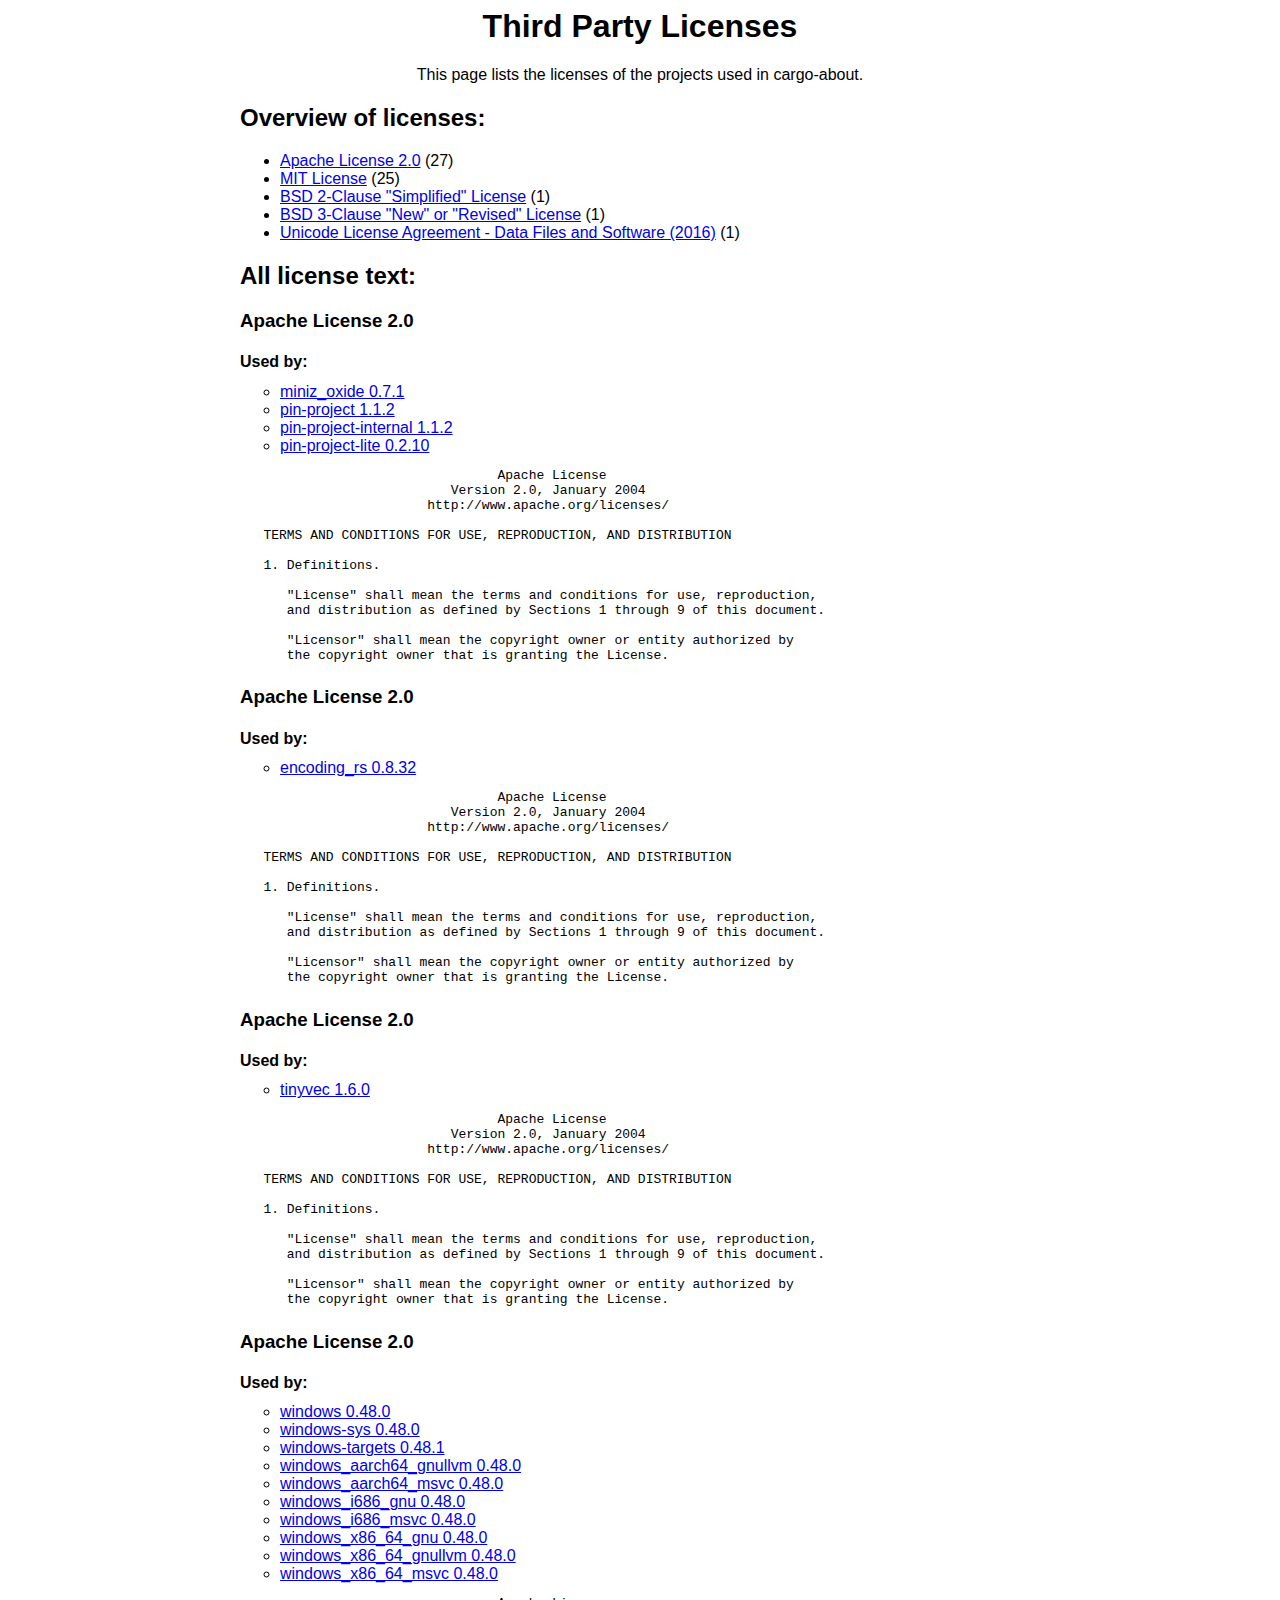
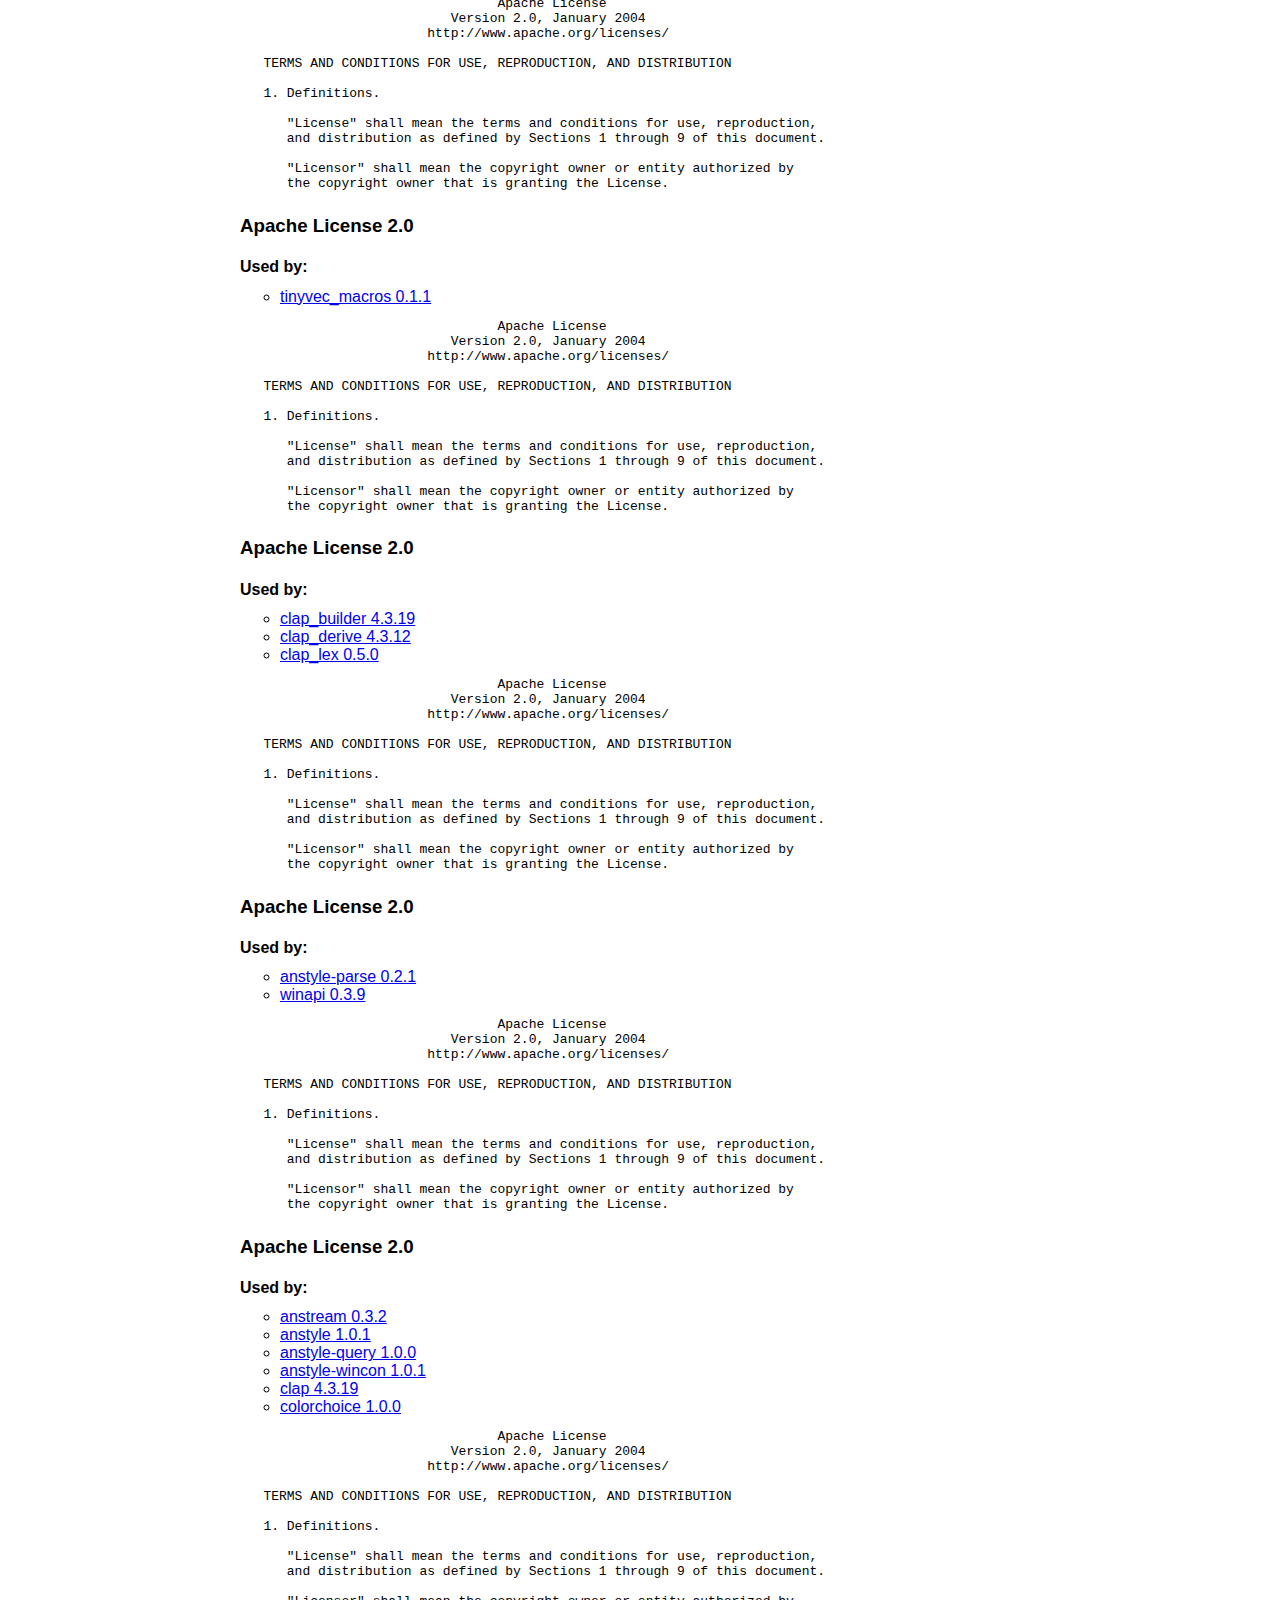
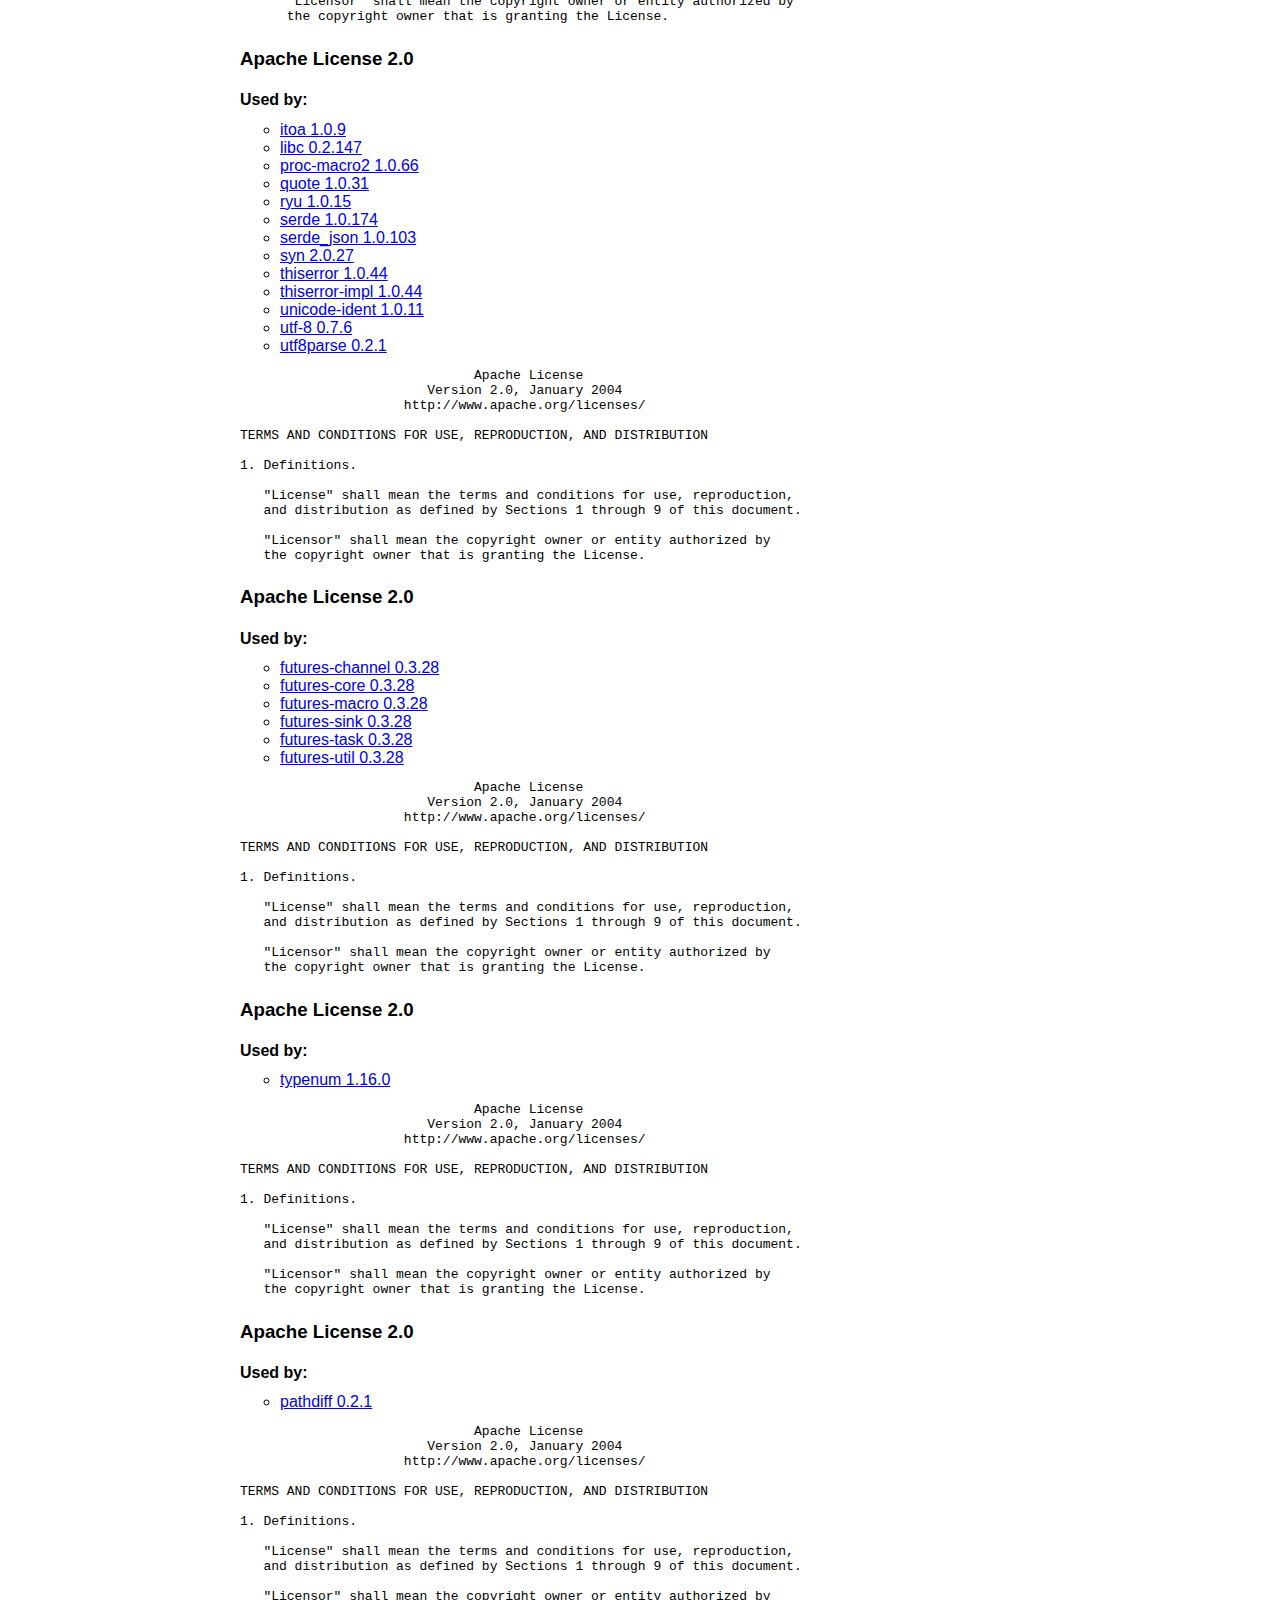
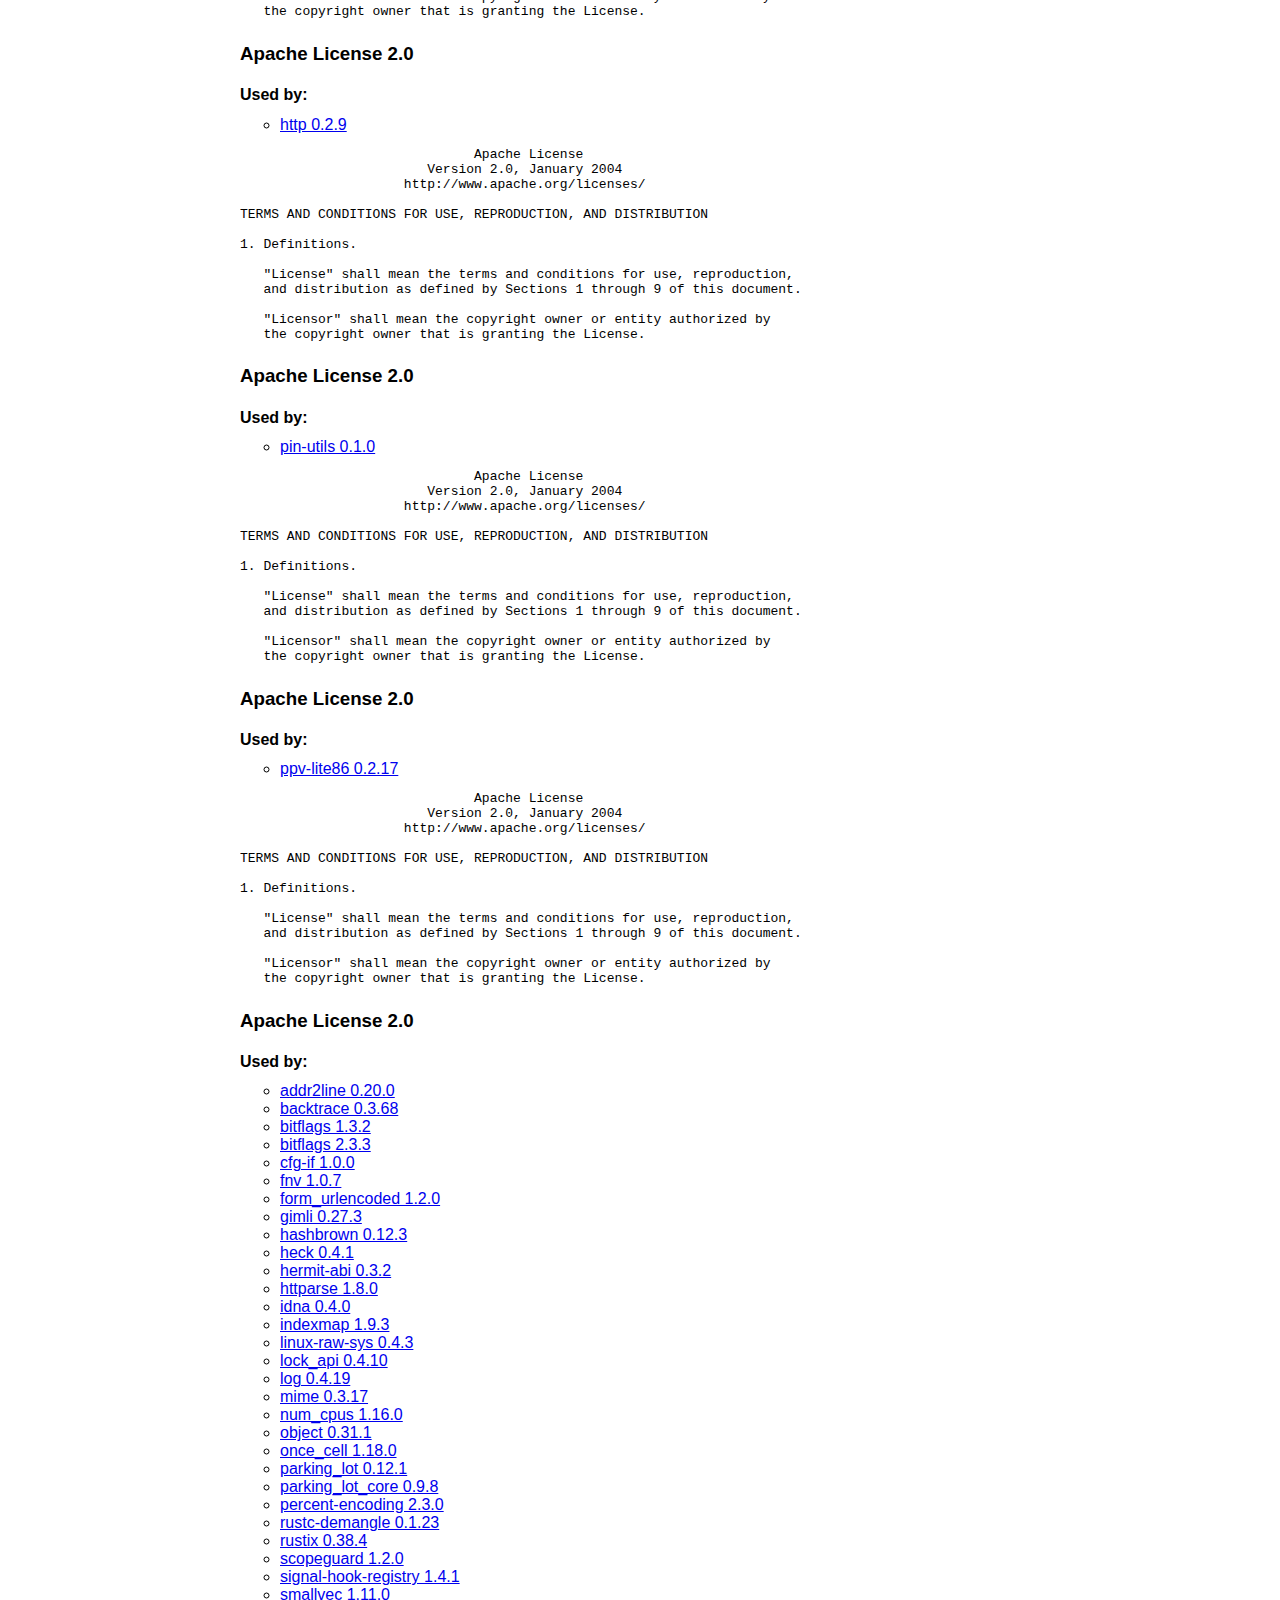
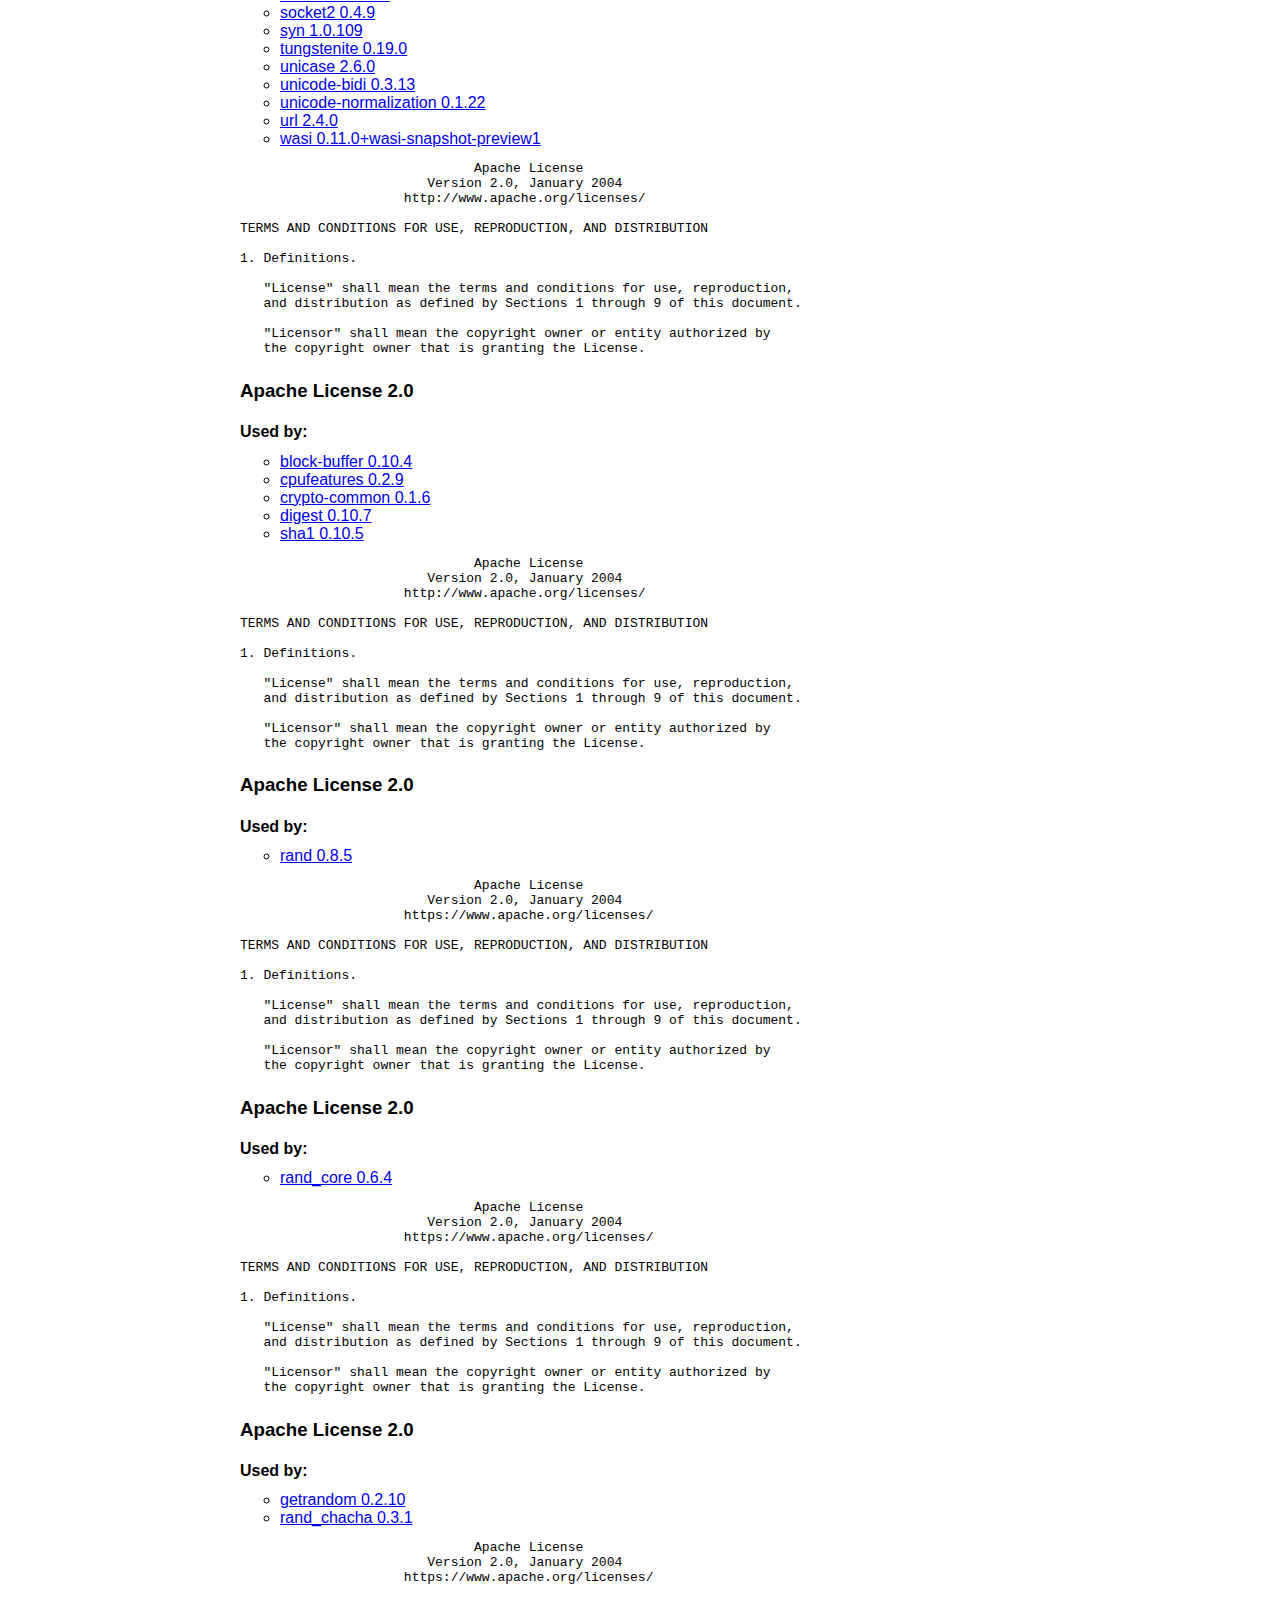
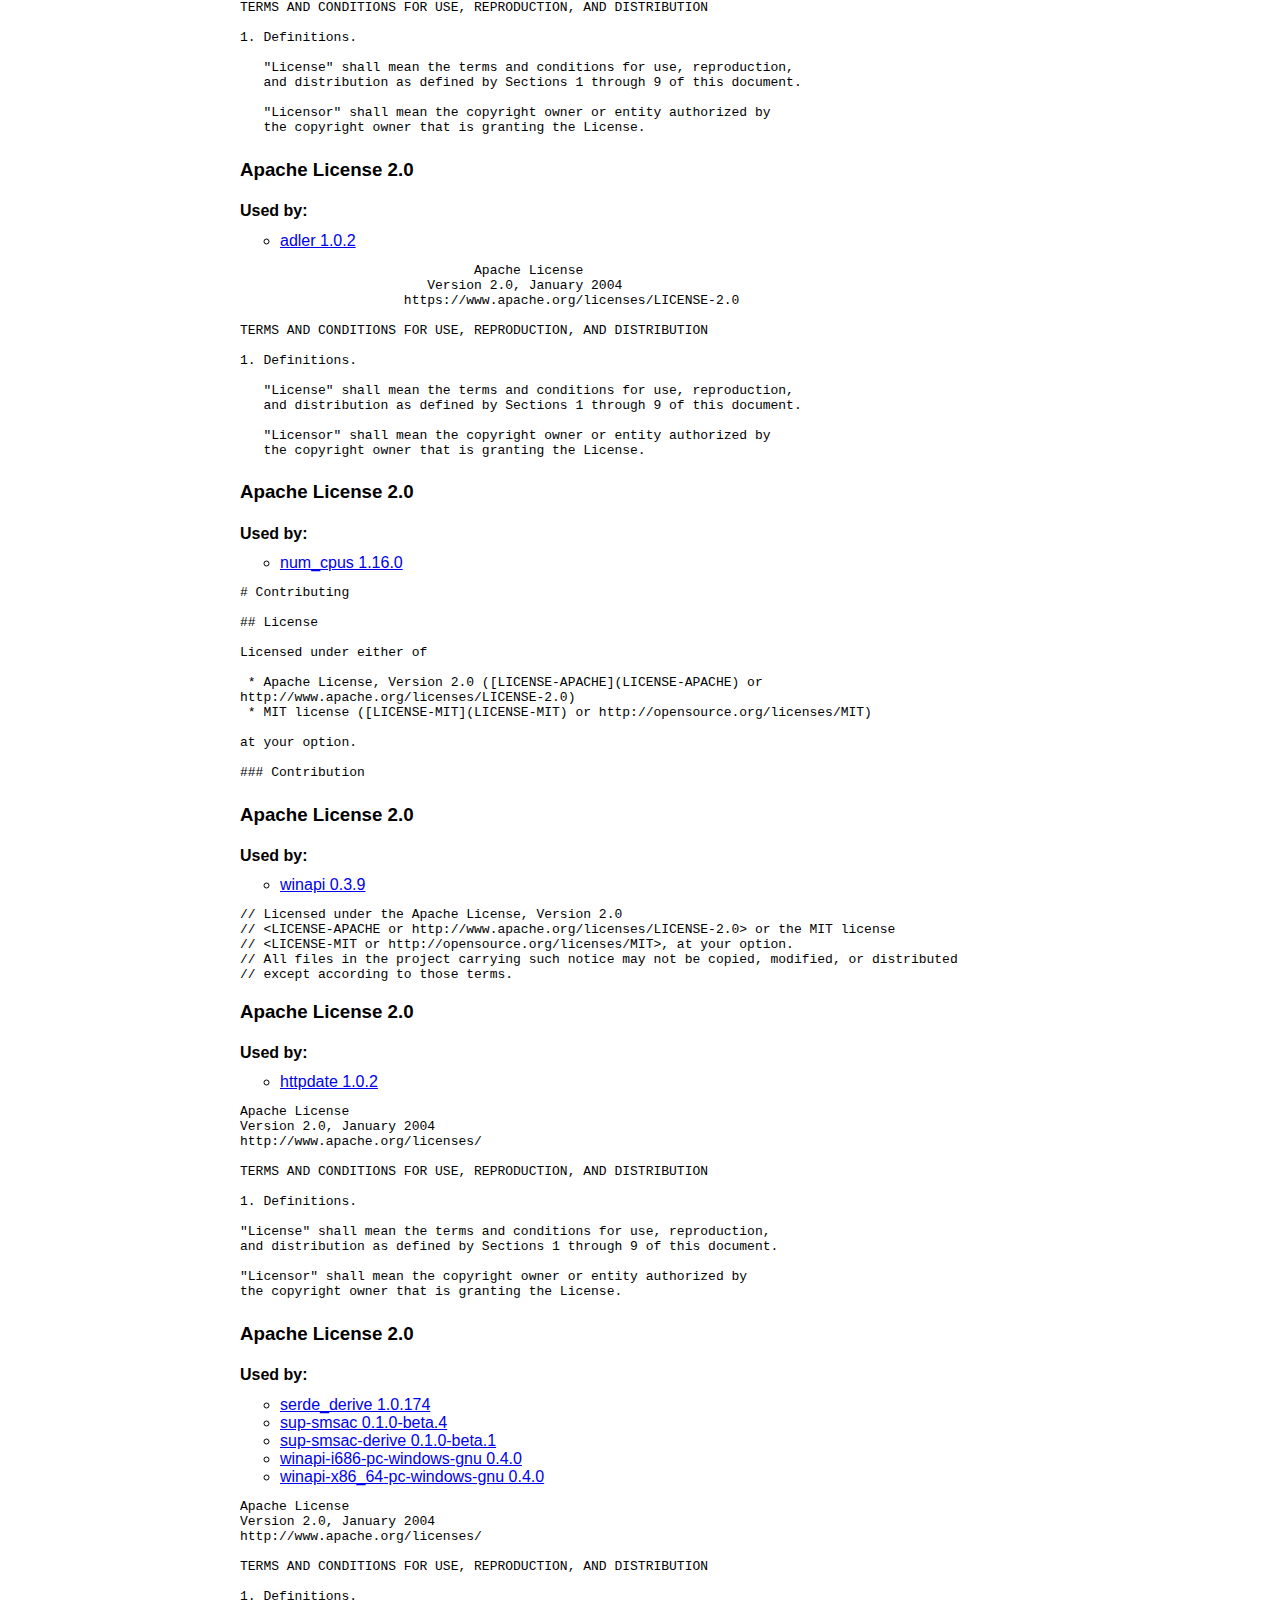
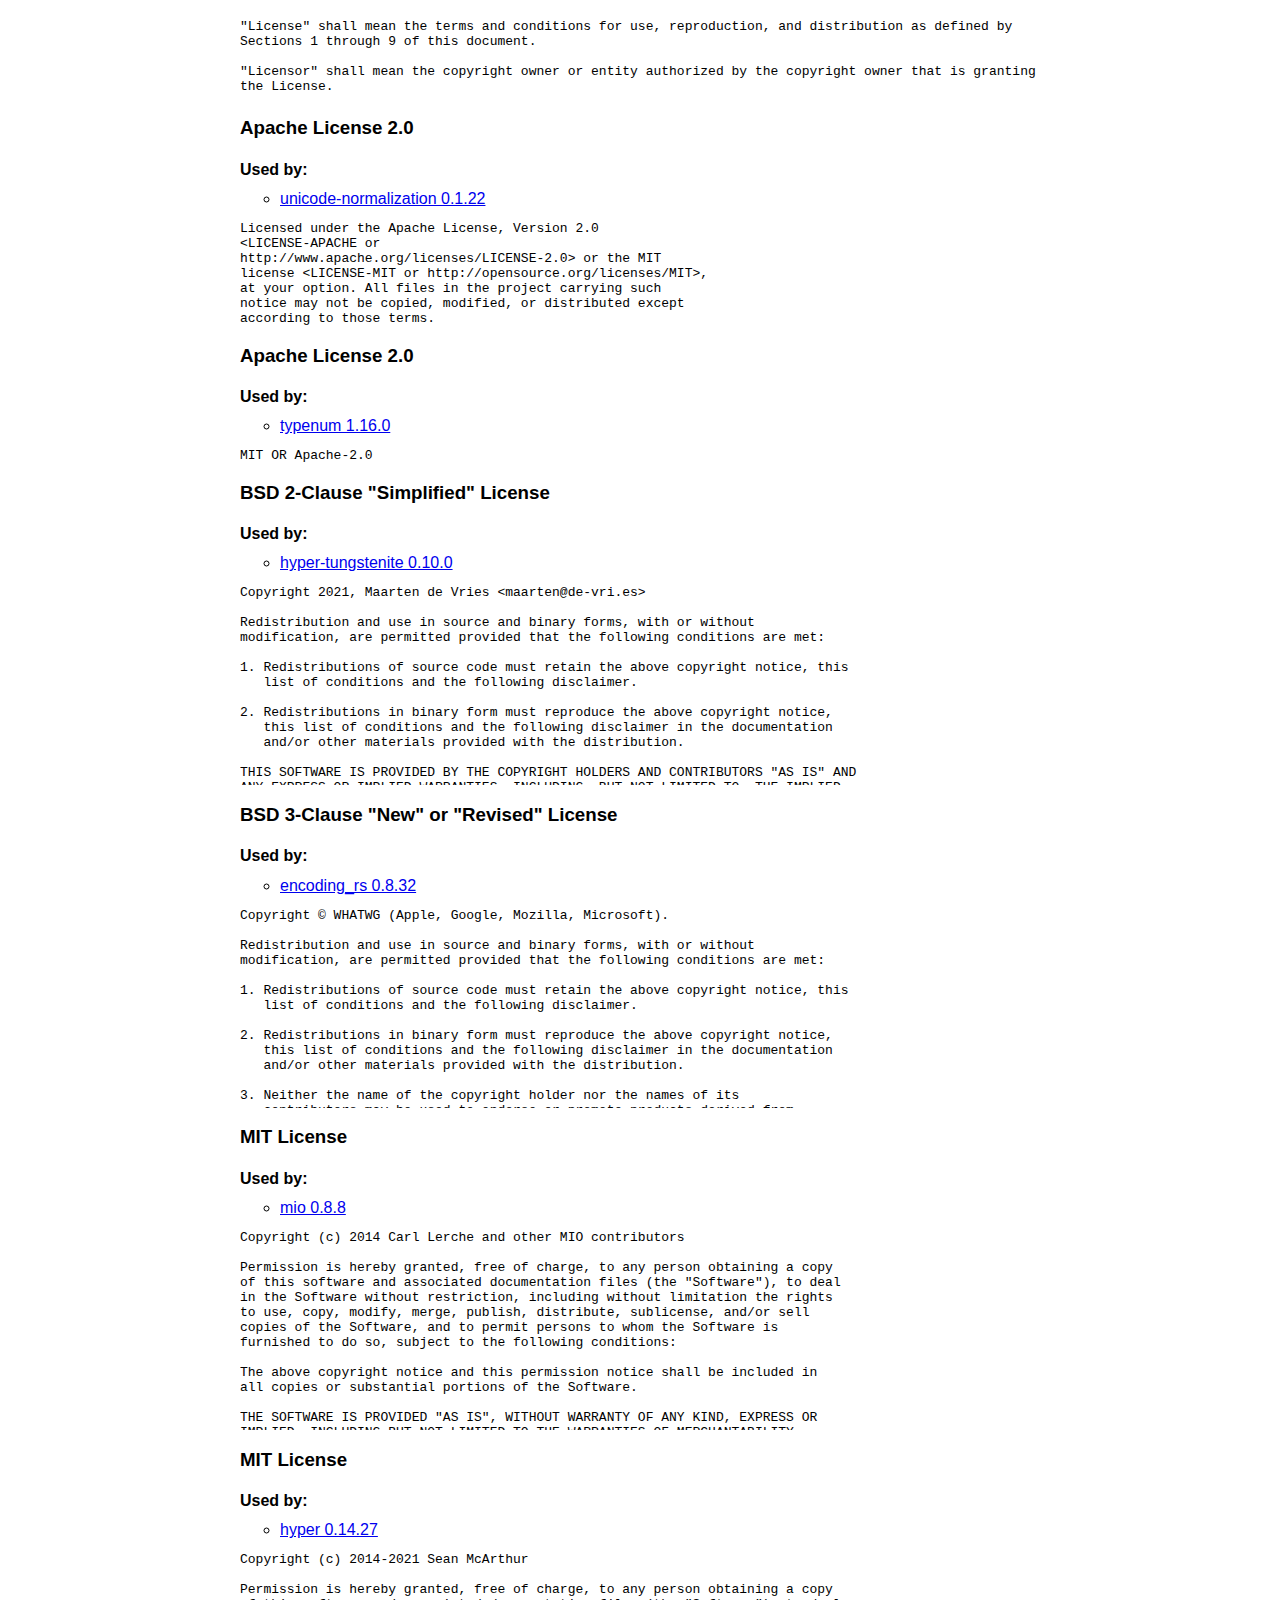
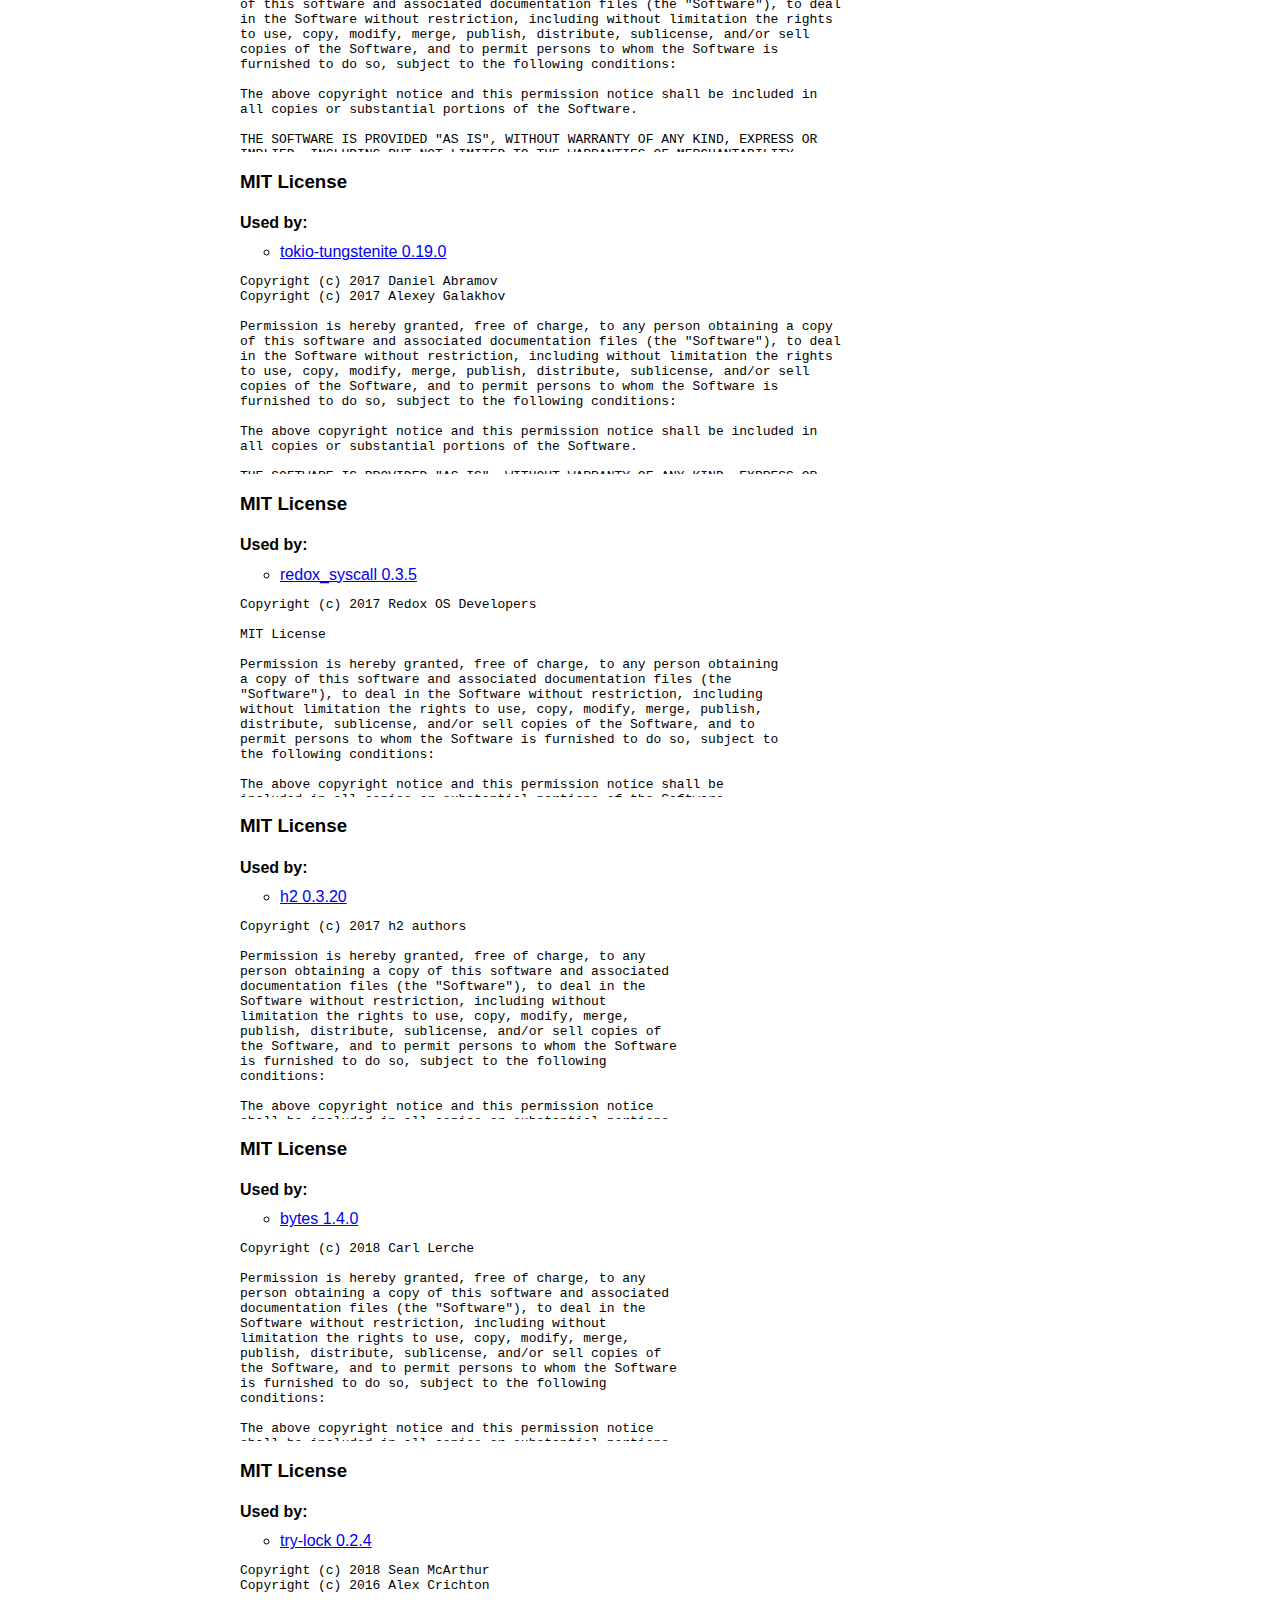
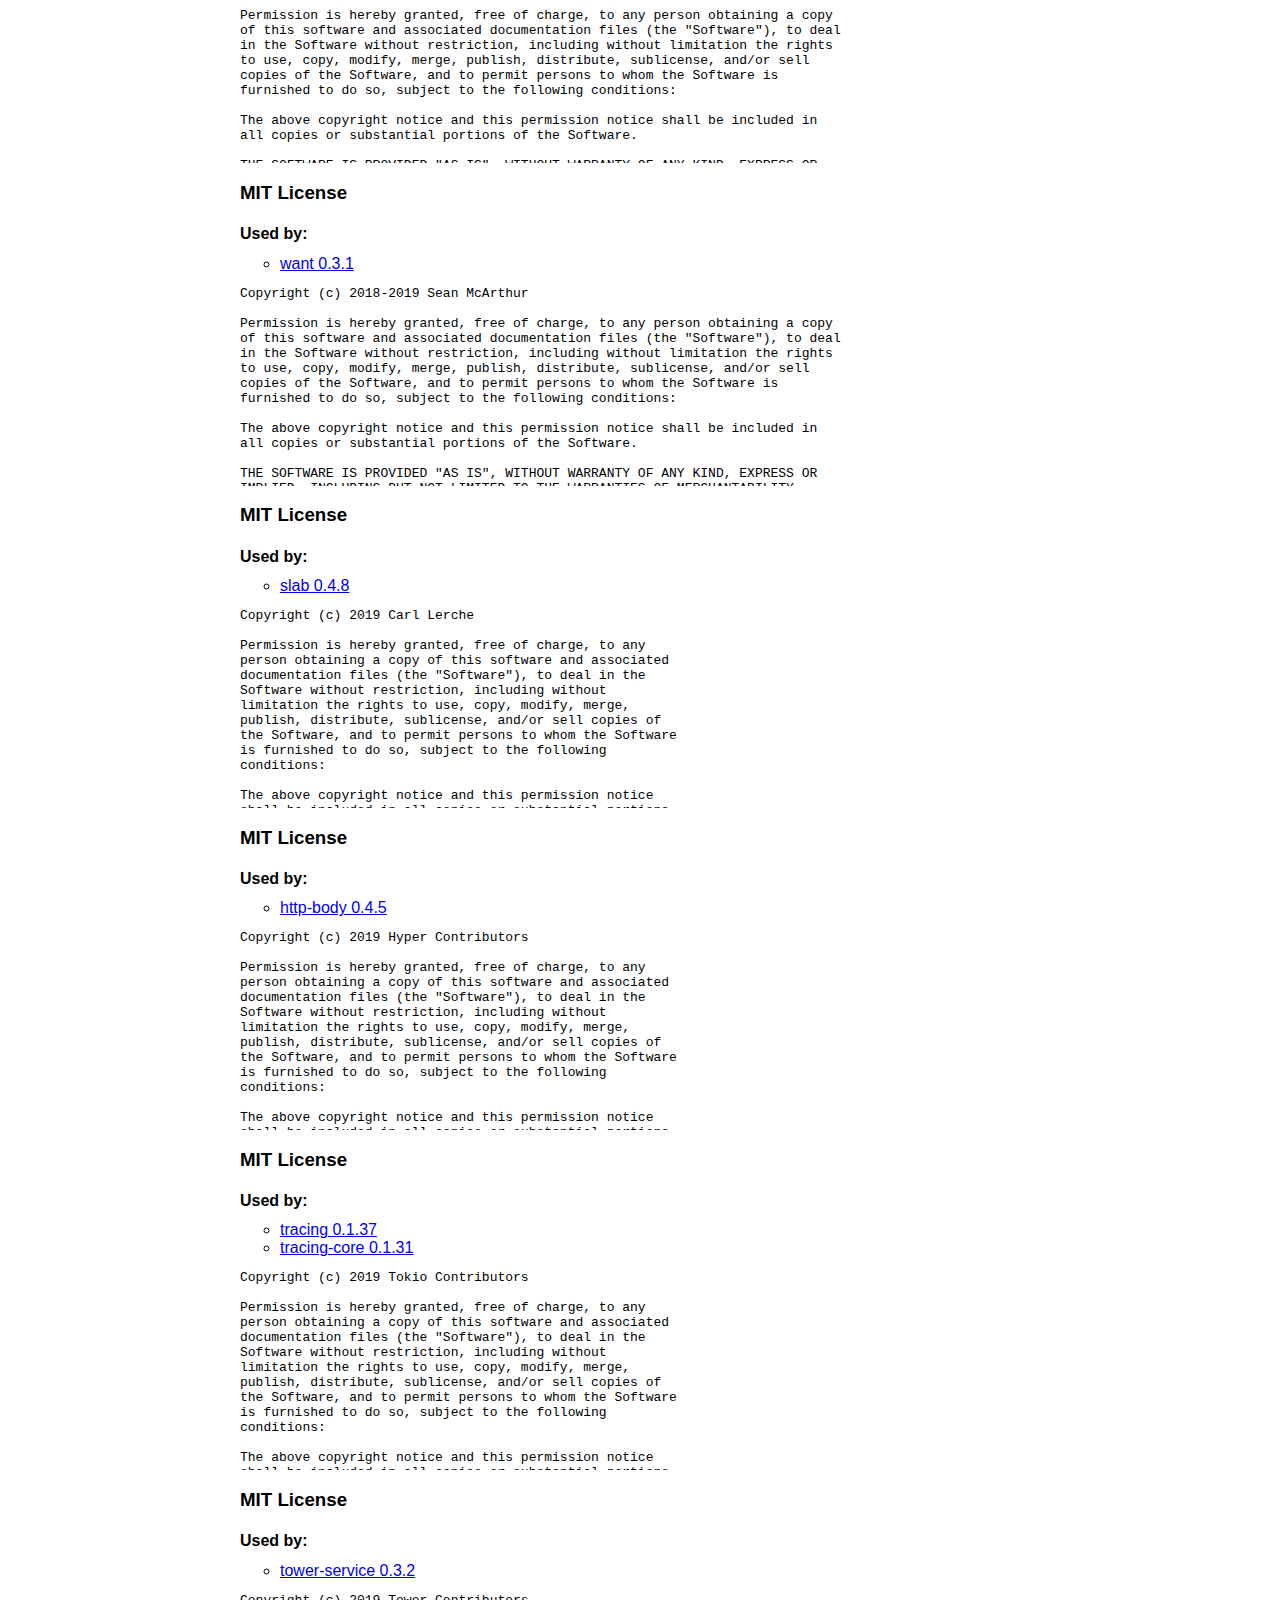
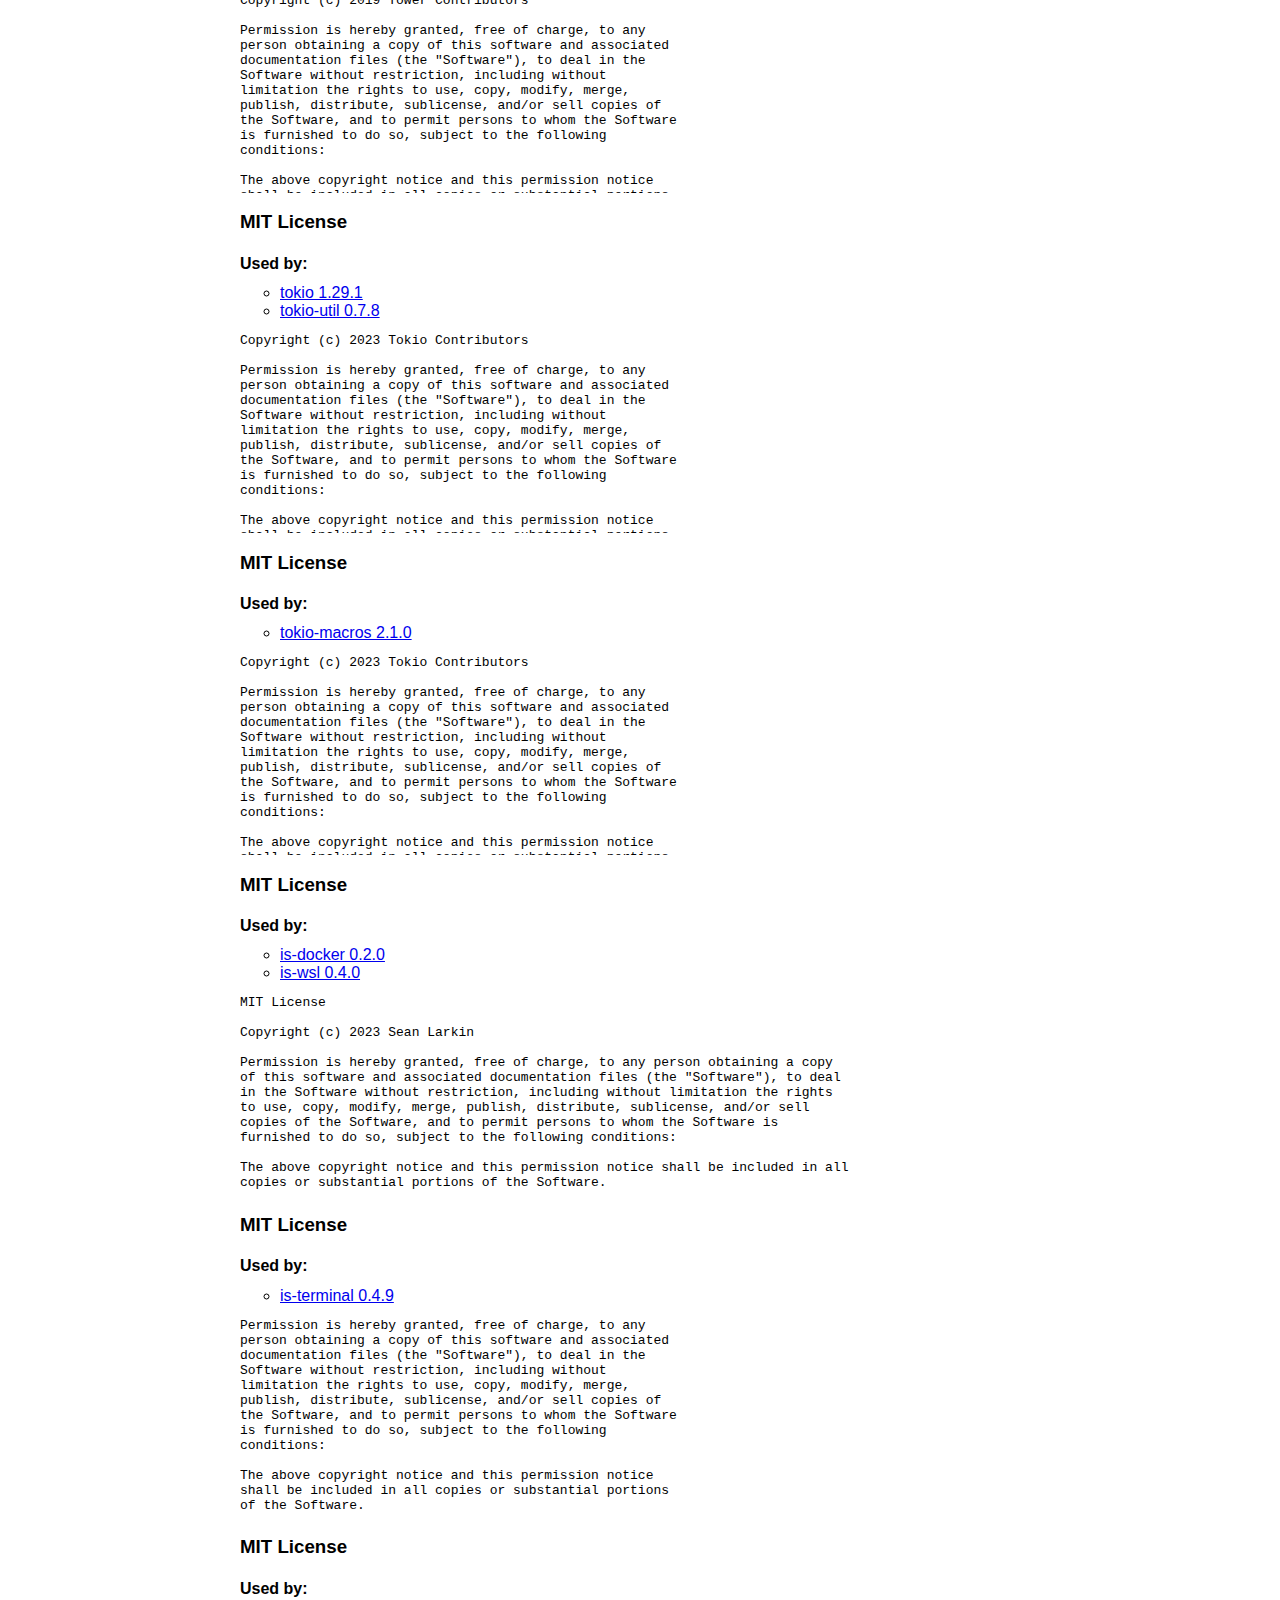
==== commit 3a4ba115: "[v0.1.0-beta.4] Added validity check on MEM1 of DolphinProcessMemory; fixed write memory API" ====
--- a/www/LICENSE.html
+++ b/www/LICENSE.html
@@ -4687,7 +4687,7 @@
         <h4>Used by:</h4>
         <ul class="license-used-by">
           <li><a href=" https://github.com/serde-rs/serde ">serde_derive 1.0.174</a></li>
-          <li><a href=" https://github.com/sup39/sup-smsac ">sup-smsac 0.1.0-beta.3</a></li>
+          <li><a href=" https://github.com/sup39/sup-smsac ">sup-smsac 0.1.0-beta.4</a></li>
           <li><a href=" https://github.com/sup39/sup-smsac ">sup-smsac-derive 0.1.0-beta.1</a></li>
           <li><a href=" https://github.com/retep998/winapi-rs ">winapi-i686-pc-windows-gnu 0.4.0</a></li>
           <li><a href=" https://github.com/retep998/winapi-rs ">winapi-x86_64-pc-windows-gnu 0.4.0</a></li>
